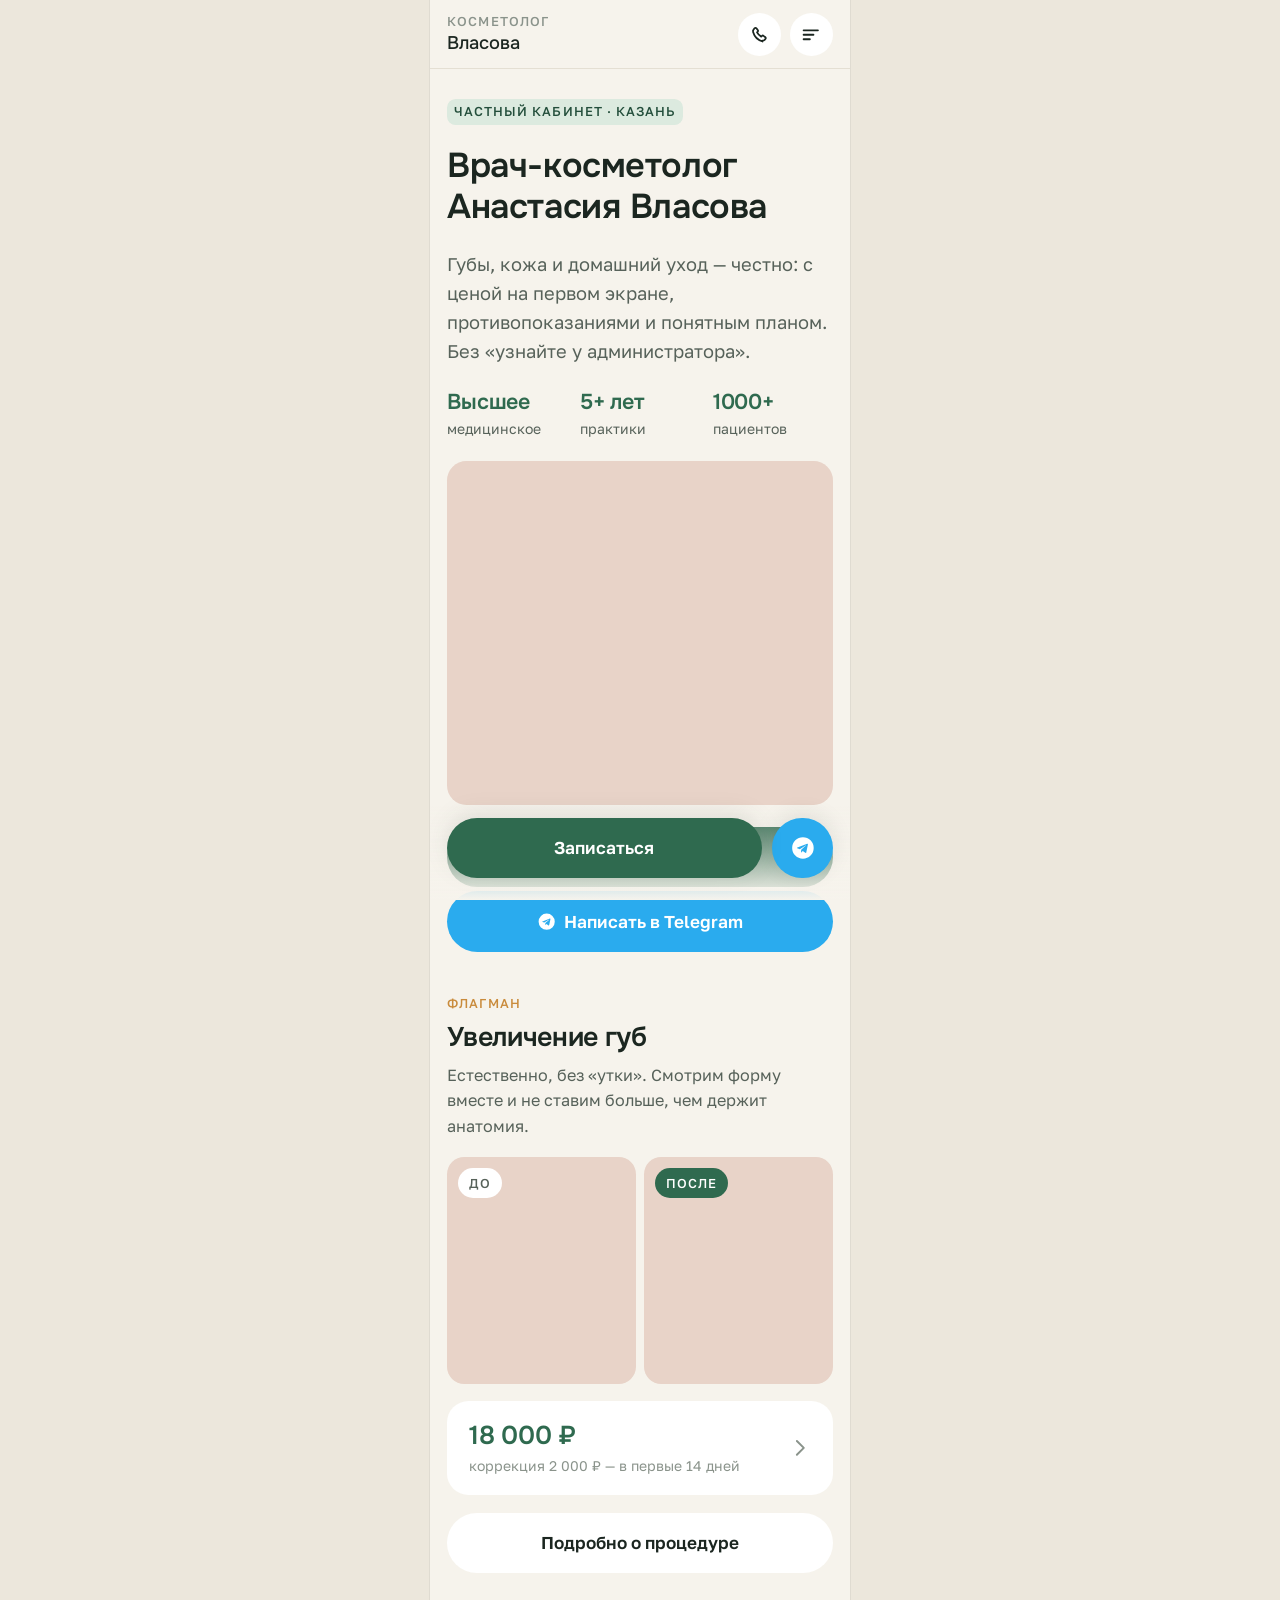
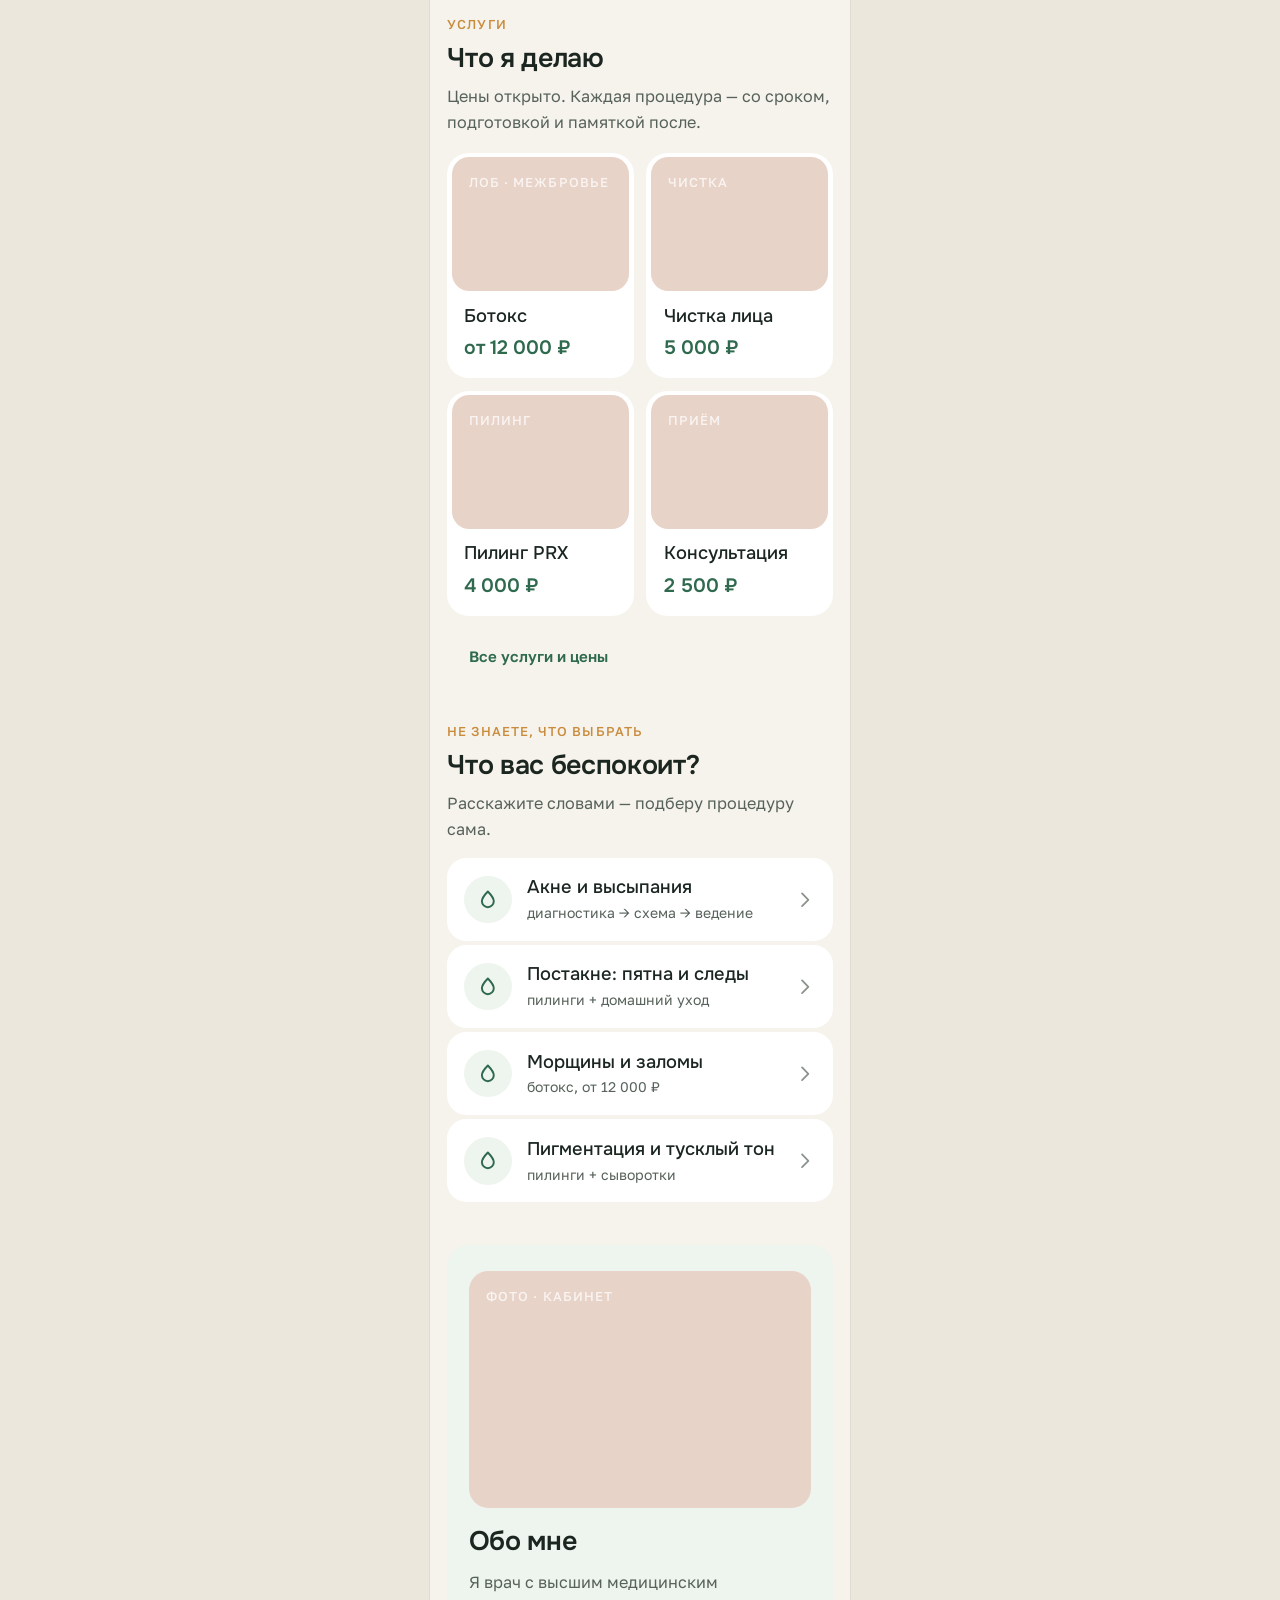
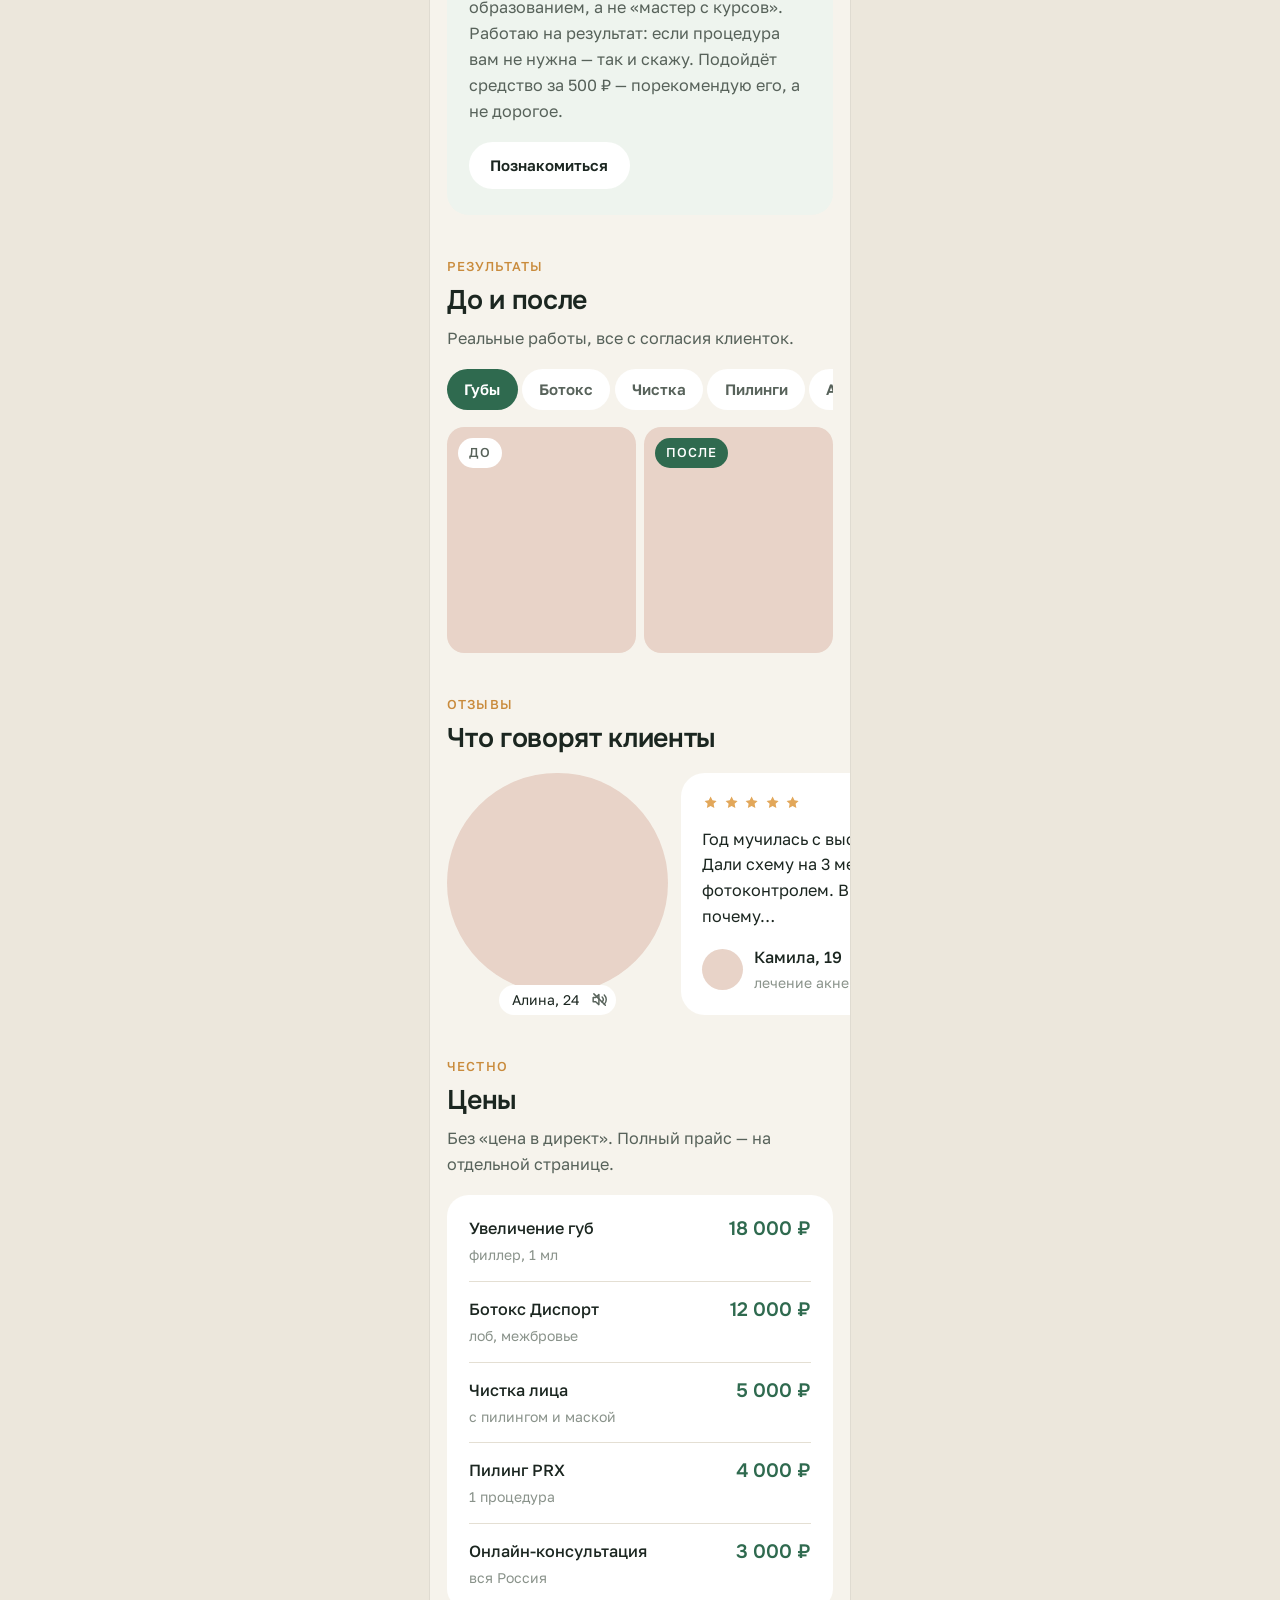
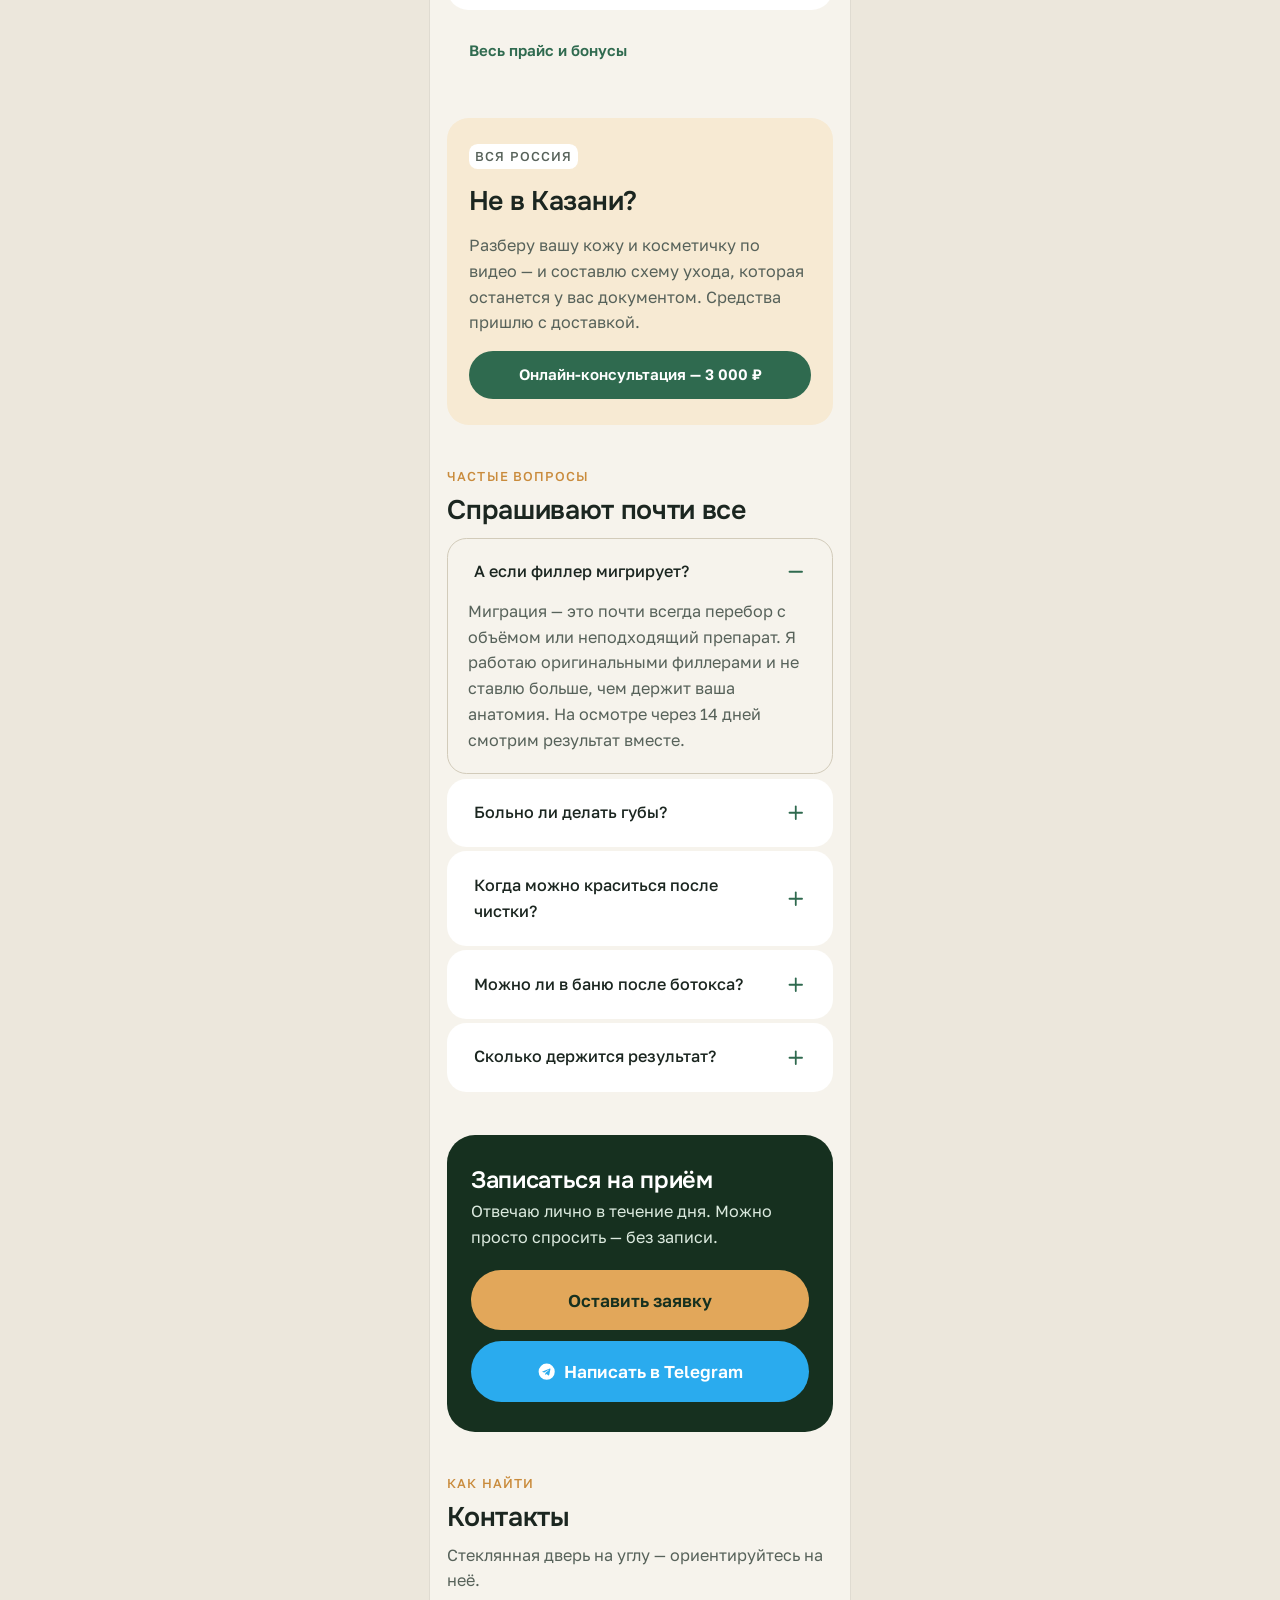
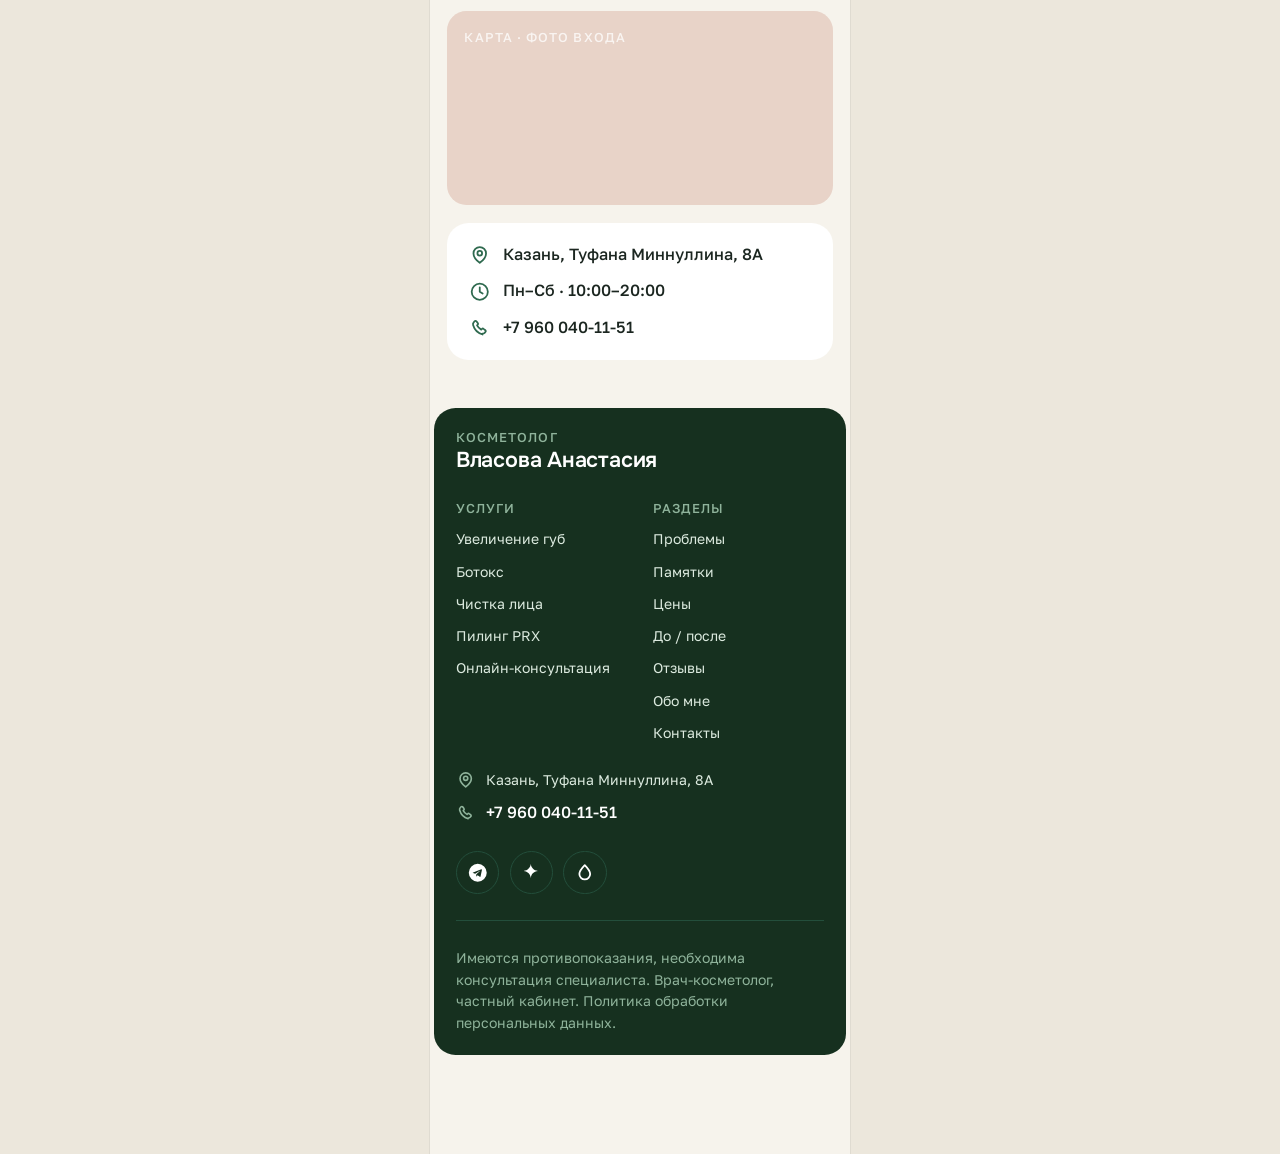
==== index.html @ cc2347ff "Initial commit Co-Authored-By: Claude Opus 4.8 <noreply@anthropic.com>" ====
<!DOCTYPE html>
<html lang="ru">
<head>
<meta charset="utf-8">
<meta name="viewport" content="width=device-width, initial-scale=1, viewport-fit=cover">
<title>Врач-косметолог в Казани — Анастасия Власова | Цены, до/после, запись</title>
<meta name="description" content="Губы, кожа и домашний уход. Цены на первом экране, противопоказания и понятный план. Казань, частный кабинет.">
<meta name="theme-color" content="#f6f3ec">
<meta name="robots" content="index, follow">
<link rel="icon" href="data:image/svg+xml,%3Csvg xmlns='http://www.w3.org/2000/svg' viewBox='0 0 32 32'%3E%3Crect width='32' height='32' rx='8' fill='%232f6a4f'/%3E%3Cpath d='M9 10l7 13 7-13' fill='none' stroke='%23fff' stroke-width='3' stroke-linecap='round' stroke-linejoin='round'/%3E%3C/svg%3E">
<link rel="canonical" href="https://kosmetolog-vlasova.ru/">
<meta property="og:type" content="website">
<meta property="og:site_name" content="Косметолог Власова">
<meta property="og:locale" content="ru_RU">
<meta property="og:title" content="Врач-косметолог в Казани — Анастасия Власова | Цены, до/после, запись">
<meta property="og:description" content="Губы, кожа и домашний уход. Цены на первом экране, противопоказания и понятный план. Казань, частный кабинет.">
<meta property="og:url" content="https://kosmetolog-vlasova.ru/">
<meta name="twitter:card" content="summary">
<link rel="preconnect" href="https://fonts.googleapis.com">
<link rel="preconnect" href="https://fonts.gstatic.com" crossorigin>
<link href="https://fonts.googleapis.com/css2?family=Golos+Text:wght@400;500;600&family=Onest:wght@400;500;600&display=swap" rel="stylesheet">
<link rel="stylesheet" href="css/tokens.css">
<link rel="stylesheet" href="css/base.css">
<link rel="stylesheet" href="css/components.css">
<script type="application/ld+json">{"@context":"https://schema.org","@type":"Physician","@id":"https://kosmetolog-vlasova.ru/#doctor","name":"Врач-косметолог Анастасия Власова","alternateName":"Косметолог Власова","url":"https://kosmetolog-vlasova.ru/","telephone":"+7 960 040-11-51","priceRange":"2000–18000 ₽","medicalSpecialty":"Dermatology","address":{"@type":"PostalAddress","streetAddress":"Туфана Миннуллина, 8А","addressLocality":"Казань","addressRegion":"Республика Татарстан","addressCountry":"RU"},"areaServed":{"@type":"City","name":"Казань"},"openingHoursSpecification":[{"@type":"OpeningHoursSpecification","dayOfWeek":["Monday","Tuesday","Wednesday","Thursday","Friday","Saturday"],"opens":"10:00","closes":"20:00"}],"sameAs":[]}</script><script type="application/ld+json">{"@context":"https://schema.org","@type":"FAQPage","mainEntity":[{"@type":"Question","name":"А если филлер мигрирует?","acceptedAnswer":{"@type":"Answer","text":"Миграция — это почти всегда перебор с объёмом или неподходящий препарат. Я работаю оригинальными филлерами и не ставлю больше, чем держит ваша анатомия. На осмотре через 14 дней смотрим результат вместе."}}]}</script>
</head>
<body>
<svg class="sprite" xmlns="http://www.w3.org/2000/svg" aria-hidden="true" focusable="false"><defs>
<symbol id="ic-chevron" viewBox="0 0 24 24"><path d="M9 5l7 7-7 7"/></symbol>
<symbol id="ic-arrow" viewBox="0 0 24 24"><path d="M5 12h14"/><path d="M13 6l6 6-6 6"/></symbol>
<symbol id="ic-plus" viewBox="0 0 24 24"><path d="M12 5v14"/><path d="M5 12h14"/></symbol>
<symbol id="ic-minus" viewBox="0 0 24 24"><path d="M5 12h14"/></symbol>
<symbol id="ic-phone" viewBox="0 0 24 24"><path d="M15.05 19.5a15.4 15.4 0 0 1-10.5-10.5 3.4 3.4 0 0 1 .9-3.4l.9-.9a1.3 1.3 0 0 1 1.9.1l1.6 2a1.3 1.3 0 0 1-.1 1.8l-.8.8a12 12 0 0 0 4.7 4.7l.8-.8a1.3 1.3 0 0 1 1.8-.1l2 1.6a1.3 1.3 0 0 1 .1 1.9l-.9.9a3.4 3.4 0 0 1-2.4 1z"/></symbol>
<symbol id="ic-menu" viewBox="0 0 24 24"><path d="M4 7h16"/><path d="M4 12h11"/><path d="M4 17h7"/></symbol>
<symbol id="ic-check" viewBox="0 0 24 24"><path d="M5 12.5l4.5 4.5L19 7"/></symbol>
<symbol id="ic-star" viewBox="0 0 24 24"><path d="M12 3.5l2.6 5.3 5.8.85-4.2 4.1 1 5.75L12 16.8l-5.2 2.7 1-5.75-4.2-4.1 5.8-.85z"/></symbol>
<symbol id="ic-tg" viewBox="0 0 24 24"><path d="M12 2a10 10 0 1 0 0 20 10 10 0 0 0 0-20zm4.63 6.85-1.55 7.32c-.12.52-.42.65-.86.4l-2.37-1.75-1.15 1.1c-.13.13-.23.24-.47.24l.17-2.4 4.37-3.95c.19-.17-.04-.26-.29-.09l-5.4 3.4-2.33-.73c-.5-.16-.51-.5.11-.75l9.1-3.51c.42-.15.79.1.65.72z"/></symbol>
<symbol id="ic-clock" viewBox="0 0 24 24"><circle cx="12" cy="12" r="9"/><path d="M12 7v5l3.2 1.9"/></symbol>
<symbol id="ic-shield" viewBox="0 0 24 24"><path d="M12 3l7 2.8v5.4c0 4.4-2.9 8.3-7 9.8-4.1-1.5-7-5.4-7-9.8V5.8z"/><path d="M8.8 12.1l2.2 2.2 4.2-4.2"/></symbol>
<symbol id="ic-pin" viewBox="0 0 24 24"><path d="M19 10.5c0 5.2-7 10.5-7 10.5s-7-5.3-7-10.5a7 7 0 0 1 14 0z"/><circle cx="12" cy="10.3" r="2.6"/></symbol>
<symbol id="ic-spark" viewBox="0 0 24 24"><path d="M12 2c.35 4.4 3.2 7.4 8 8-4.8.6-7.65 3.6-8 8-.35-4.4-3.2-7.4-8-8 4.8-.6 7.65-3.6 8-8z"/></symbol>
<symbol id="ic-drop" viewBox="0 0 24 24"><path d="M12 3.5s-6 6.1-6 9.9a6 6 0 0 0 12 0c0-3.8-6-9.9-6-9.9z"/></symbol>
<symbol id="ic-sun" viewBox="0 0 24 24"><circle cx="12" cy="12" r="4"/><path d="M12 3v2M12 19v2M3 12h2M19 12h2M5.6 5.6l1.4 1.4M17 17l1.4 1.4M18.4 5.6L17 7M7 17l-1.4 1.4"/></symbol>
<symbol id="ic-moon" viewBox="0 0 24 24"><path d="M20 14.5A8.2 8.2 0 0 1 9.5 4 8.3 8.3 0 1 0 20 14.5z"/></symbol>
<symbol id="ic-close" viewBox="0 0 24 24"><path d="M6 6l12 12M18 6L6 18"/></symbol>
<symbol id="ic-volume" viewBox="0 0 24 24"><path d="M11 5 6.5 9H3v6h3.5L11 19z"/><path d="M15.5 8.5a5 5 0 0 1 0 7"/><path d="M18.5 5.5a9 9 0 0 1 0 13"/></symbol>
<symbol id="ic-volume-mute" viewBox="0 0 24 24"><path d="M11 5 6.5 9H3v6h3.5L11 19z"/><path d="M15.5 8.5a5 5 0 0 1 0 7"/><path d="M18.5 5.5a9 9 0 0 1 0 13"/><path d="M4 4l16 16"/></symbol>
</defs></svg>
<div class="page">

<header class="header">
  <a class="header__logo" href="index.html">
    <span class="t-label header__kicker">КОСМЕТОЛОГ</span>
    <span class="t-card-title header__name">Власова</span>
  </a>
  <div class="header__act">
    <a class="icon-btn" href="tel:+79600401151" aria-label="Позвонить"><svg class="ic ic--20" aria-hidden="true"><use href="#ic-phone"></use></svg></a>
    <button class="icon-btn" type="button" data-overlay-open="menu" aria-label="Меню"><svg class="ic ic--20" aria-hidden="true"><use href="#ic-menu"></use></svg></button>
  </div>
</header>
<main>
<section class="section section--hero">
  <span class="badge badge--brand">ЧАСТНЫЙ КАБИНЕТ · КАЗАНЬ</span>
  <h1 class="t-h1">Врач-косметолог<br>Анастасия Власова</h1>
  <p class="t-body-l c-muted">Губы, кожа и домашний уход — честно: с ценой на первом экране, противопоказаниями и понятным планом. Без «узнайте у администратора».</p>
  <div class="facts">
    <div class="fact"><span class="t-h3 fact__n">Высшее</span><span class="t-body-sm fact__t">медицинское</span></div>
    <div class="fact"><span class="t-h3 fact__n">5+ лет</span><span class="t-body-sm fact__t">практики</span></div>
    <div class="fact"><span class="t-h3 fact__n">1000+</span><span class="t-body-sm fact__t">пациентов</span></div>
  </div>
  <div class="media" style="height:20.0rem"></div>
  <div class="stack-4">
    <button class="btn btn--primary btn--block" type="button" data-overlay-open="zapis">Записаться на приём</button>
    <a class="btn btn--tg btn--block" href="#"><svg class="ic ic--18 ic--solid" aria-hidden="true"><use href="#ic-tg"></use></svg><span>Написать в Telegram</span></a>
  </div>
</section>
<section class="section">
<div class="section-head">
<span class="t-label section-head__kicker">ФЛАГМАН</span>
<h2 class="t-h2 section-head__title">Увеличение губ</h2>
<p class="t-body section-head__sub">Естественно, без «утки». Смотрим форму вместе и не ставим больше, чем держит анатомия.</p>
</div>
<div class="ba">
  <div class="ba__col"><div class="ba__img"></div><span class="t-label ba__tag">ДО</span></div>
  <div class="ba__col"><div class="ba__img"></div><span class="t-label ba__tag ba__tag--after">ПОСЛЕ</span></div>
</div>
<a class="price-block" href="uslugi/uvelichenie-gub/index.html">
  <span class="price-block__l">
    <span class="t-price price-block__v">18 000 ₽</span>
    <span class="t-body-sm price-block__note">коррекция 2 000 ₽ — в первые 14 дней</span>
  </span>
  <span class="price-block__arrow"><svg class="ic ic--22" aria-hidden="true"><use href="#ic-chevron"></use></svg></span>
</a>
<a class="btn btn--white btn--block" href="uslugi/uvelichenie-gub/index.html">Подробно о процедуре</a>
</section>
<section class="section" id="uslugi">
<div class="section-head">
<span class="t-label section-head__kicker">УСЛУГИ</span>
<h2 class="t-h2 section-head__title">Что я делаю</h2>
<p class="t-body section-head__sub">Цены открыто. Каждая процедура — со сроком, подготовкой и памяткой после.</p>
</div>
<div class="grid-2">
<a class="card-service" href="uslugi/uvelichenie-gub/index.html">
  <span class="card-service__media media" style="height:7.75rem;border-radius:1rem">
    <span class="t-label media__label">ЛОБ · МЕЖБРОВЬЕ</span>
  </span>
  <span class="card-service__body">
    <span class="t-card-title">Ботокс</span>
    <span class="t-price-sm card-service__price">от 12 000 ₽</span>
  </span>
</a>
<a class="card-service" href="uslugi/uvelichenie-gub/index.html">
  <span class="card-service__media media" style="height:7.75rem;border-radius:1rem">
    <span class="t-label media__label">ЧИСТКА</span>
  </span>
  <span class="card-service__body">
    <span class="t-card-title">Чистка лица</span>
    <span class="t-price-sm card-service__price">5 000 ₽</span>
  </span>
</a>
<a class="card-service" href="uslugi/uvelichenie-gub/index.html">
  <span class="card-service__media media" style="height:7.75rem;border-radius:1rem">
    <span class="t-label media__label">ПИЛИНГ</span>
  </span>
  <span class="card-service__body">
    <span class="t-card-title">Пилинг PRX</span>
    <span class="t-price-sm card-service__price">4 000 ₽</span>
  </span>
</a>
<a class="card-service" href="uslugi/uvelichenie-gub/index.html">
  <span class="card-service__media media" style="height:7.75rem;border-radius:1rem">
    <span class="t-label media__label">ПРИЁМ</span>
  </span>
  <span class="card-service__body">
    <span class="t-card-title">Консультация</span>
    <span class="t-price-sm card-service__price">2 500 ₽</span>
  </span>
</a>
</div>
<a class="btn btn--sm btn--ghost btn--inline" href="index.html#ceny">Все услуги и цены</a>
</section>
<section class="section" id="problemy" style="gap:0.875rem">
<div class="section-head">
<span class="t-label section-head__kicker">НЕ ЗНАЕТЕ, ЧТО ВЫБРАТЬ</span>
<h2 class="t-h2 section-head__title">Что вас беспокоит?</h2>
<p class="t-body section-head__sub">Расскажите словами — подберу процедуру сама.</p>
</div>
<div class="stack-4">
<a class="card-problem" href="problemy/akne/index.html">
  <span class="card-problem__ico"><svg class="ic ic--22" aria-hidden="true"><use href="#ic-drop"></use></svg></span>
  <span class="card-problem__t">
    <span class="t-card-title">Акне и высыпания</span>
    <span class="t-body-sm card-problem__sub">диагностика → схема → ведение</span>
  </span>
  <span class="card-problem__arrow"><svg class="ic ic--20" aria-hidden="true"><use href="#ic-chevron"></use></svg></span>
</a>
<a class="card-problem" href="problemy/akne/index.html">
  <span class="card-problem__ico"><svg class="ic ic--22" aria-hidden="true"><use href="#ic-drop"></use></svg></span>
  <span class="card-problem__t">
    <span class="t-card-title">Постакне: пятна и следы</span>
    <span class="t-body-sm card-problem__sub">пилинги + домашний уход</span>
  </span>
  <span class="card-problem__arrow"><svg class="ic ic--20" aria-hidden="true"><use href="#ic-chevron"></use></svg></span>
</a>
<a class="card-problem" href="uslugi/uvelichenie-gub/index.html">
  <span class="card-problem__ico"><svg class="ic ic--22" aria-hidden="true"><use href="#ic-drop"></use></svg></span>
  <span class="card-problem__t">
    <span class="t-card-title">Морщины и заломы</span>
    <span class="t-body-sm card-problem__sub">ботокс, от 12 000 ₽</span>
  </span>
  <span class="card-problem__arrow"><svg class="ic ic--20" aria-hidden="true"><use href="#ic-chevron"></use></svg></span>
</a>
<a class="card-problem" href="problemy/akne/index.html">
  <span class="card-problem__ico"><svg class="ic ic--22" aria-hidden="true"><use href="#ic-drop"></use></svg></span>
  <span class="card-problem__t">
    <span class="t-card-title">Пигментация и тусклый тон</span>
    <span class="t-body-sm card-problem__sub">пилинги + сыворотки</span>
  </span>
  <span class="card-problem__arrow"><svg class="ic ic--20" aria-hidden="true"><use href="#ic-chevron"></use></svg></span>
</a>
</div>
</section>
<section class="section" id="obo-mne">
  <div class="about">
    <div class="media" style="height:13.75rem"><span class="t-label media__label">ФОТО · КАБИНЕТ</span></div>
    <div class="about__t">
      <h2 class="t-h2">Обо мне</h2>
      <p class="t-body about__d">Я врач с высшим медицинским образованием, а не «мастер с курсов». Работаю на результат: если процедура вам не нужна — так и скажу. Подойдёт средство за 500 ₽ — порекомендую его, а не дорогое.</p>
    </div>
    <button class="btn btn--sm btn--white" type="button">Познакомиться</button>
  </div>
</section>
<section class="section" id="do-posle">
<div class="section-head">
<span class="t-label section-head__kicker">РЕЗУЛЬТАТЫ</span>
<h2 class="t-h2 section-head__title">До и после</h2>
<p class="t-body section-head__sub">Реальные работы, все с согласия клиенток.</p>
</div>
<div class="hscroll hscroll--chips" data-chips>
  <button class="chip is-active" type="button">Губы</button>
  <button class="chip" type="button">Ботокс</button>
  <button class="chip" type="button">Чистка</button>
  <button class="chip" type="button">Пилинги</button>
  <button class="chip" type="button">Акне</button>
</div>
<div class="ba">
  <div class="ba__col"><div class="ba__img"></div><span class="t-label ba__tag">ДО</span></div>
  <div class="ba__col"><div class="ba__img"></div><span class="t-label ba__tag ba__tag--after">ПОСЛЕ</span></div>
</div>
</section>
<section class="section" id="otzyvy">
<div class="section-head">
<span class="t-label section-head__kicker">ОТЗЫВЫ</span>
<h2 class="t-h2 section-head__title">Что говорят клиенты</h2>
</div>
<div class="reviews reviews--mixed">
<button class="review review--video" type="button"><span class="review__av-big"></span><span class="review__pill"><span class="t-body-sm">Алина, 24</span><svg class="ic ic--16" aria-hidden="true"><use href="#ic-volume-mute"></use></svg></span></button>
<article class="review">
  <div class="review__stars"><svg class="ic ic--16 ic--solid" aria-hidden="true"><use href="#ic-star"></use></svg><svg class="ic ic--16 ic--solid" aria-hidden="true"><use href="#ic-star"></use></svg><svg class="ic ic--16 ic--solid" aria-hidden="true"><use href="#ic-star"></use></svg><svg class="ic ic--16 ic--solid" aria-hidden="true"><use href="#ic-star"></use></svg><svg class="ic ic--16 ic--solid" aria-hidden="true"><use href="#ic-star"></use></svg></div>
  <p class="t-body">Год мучилась с высыпаниями. Дали схему на 3 месяца, ведут с фотоконтролем. Врач объяснил, почему…</p>
  <div class="review__a">
    <div class="review__av"></div>
    <div class="review__n">
      <span class="t-body-md">Камила, 19</span>
      <span class="t-body-sm review__role">лечение акне</span>
    </div>
  </div>
</article>
</div>
</section>
<section class="section" id="ceny">
<div class="section-head">
<span class="t-label section-head__kicker">ЧЕСТНО</span>
<h2 class="t-h2 section-head__title">Цены</h2>
<p class="t-body section-head__sub">Без «цена в директ». Полный прайс — на отдельной странице.</p>
</div>
<div class="price-list">
<div class="price-row">
  <div class="price-row__l">
    <span class="t-body-md">Увеличение губ</span>
    <span class="t-body-sm price-row__note">филлер, 1 мл</span>
  </div>
  <span class="t-price-sm price-row__v">18 000 ₽</span>
</div>
<div class="divider"></div>
<div class="price-row">
  <div class="price-row__l">
    <span class="t-body-md">Ботокс Диспорт</span>
    <span class="t-body-sm price-row__note">лоб, межбровье</span>
  </div>
  <span class="t-price-sm price-row__v">12 000 ₽</span>
</div>
<div class="divider"></div>
<div class="price-row">
  <div class="price-row__l">
    <span class="t-body-md">Чистка лица</span>
    <span class="t-body-sm price-row__note">с пилингом и маской</span>
  </div>
  <span class="t-price-sm price-row__v">5 000 ₽</span>
</div>
<div class="divider"></div>
<div class="price-row">
  <div class="price-row__l">
    <span class="t-body-md">Пилинг PRX</span>
    <span class="t-body-sm price-row__note">1 процедура</span>
  </div>
  <span class="t-price-sm price-row__v">4 000 ₽</span>
</div>
<div class="divider"></div>
<div class="price-row">
  <div class="price-row__l">
    <span class="t-body-md">Онлайн-консультация</span>
    <span class="t-body-sm price-row__note">вся Россия</span>
  </div>
  <span class="t-price-sm price-row__v">3 000 ₽</span>
</div>
</div>
<a class="btn btn--sm btn--ghost btn--inline" href="#">Весь прайс и бонусы</a>
</section>
<section class="section">
  <div class="bridge">
    <span class="badge badge--neutral">ВСЯ РОССИЯ</span>
    <h2 class="t-h2">Не в Казани?</h2>
    <p class="t-body bridge__d">Разберу вашу кожу и косметичку по видео — и составлю схему ухода, которая останется у вас документом. Средства пришлю с доставкой.</p>
    <a class="btn btn--sm btn--primary btn--block" href="uslugi/online-konsultaciya/index.html">Онлайн-консультация — 3 000 ₽</a>
  </div>
</section>
<section class="section" id="faq" style="gap:0.625rem">
<div class="section-head">
<span class="t-label section-head__kicker">ЧАСТЫЕ ВОПРОСЫ</span>
<h2 class="t-h2 section-head__title">Спрашивают почти все</h2>
</div>
<div class="faq">
<div class="faq-item is-open">
<button class="faq-item__top" type="button" aria-expanded="true">
<span class="t-body-md faq-item__q">А если филлер мигрирует?</span>
<span class="faq-item__ic"><svg class="ic ic--20 ic-plus" aria-hidden="true"><use href="#ic-plus"></use></svg><svg class="ic ic--20 ic-minus" aria-hidden="true"><use href="#ic-minus"></use></svg></span>
</button>
<p class="t-body faq-item__a">Миграция — это почти всегда перебор с объёмом или неподходящий препарат. Я работаю оригинальными филлерами и не ставлю больше, чем держит ваша анатомия. На осмотре через 14 дней смотрим результат вместе.</p>
</div>
<div class="faq-item">
<button class="faq-item__top" type="button" aria-expanded="false">
<span class="t-body-md faq-item__q">Больно ли делать губы?</span>
<span class="faq-item__ic"><svg class="ic ic--20 ic-plus" aria-hidden="true"><use href="#ic-plus"></use></svg><svg class="ic ic--20 ic-minus" aria-hidden="true"><use href="#ic-minus"></use></svg></span>
</button>
<p class="t-body faq-item__a"></p>
</div>
<div class="faq-item">
<button class="faq-item__top" type="button" aria-expanded="false">
<span class="t-body-md faq-item__q">Когда можно краситься после чистки?</span>
<span class="faq-item__ic"><svg class="ic ic--20 ic-plus" aria-hidden="true"><use href="#ic-plus"></use></svg><svg class="ic ic--20 ic-minus" aria-hidden="true"><use href="#ic-minus"></use></svg></span>
</button>
<p class="t-body faq-item__a"></p>
</div>
<div class="faq-item">
<button class="faq-item__top" type="button" aria-expanded="false">
<span class="t-body-md faq-item__q">Можно ли в баню после ботокса?</span>
<span class="faq-item__ic"><svg class="ic ic--20 ic-plus" aria-hidden="true"><use href="#ic-plus"></use></svg><svg class="ic ic--20 ic-minus" aria-hidden="true"><use href="#ic-minus"></use></svg></span>
</button>
<p class="t-body faq-item__a"></p>
</div>
<div class="faq-item">
<button class="faq-item__top" type="button" aria-expanded="false">
<span class="t-body-md faq-item__q">Сколько держится результат?</span>
<span class="faq-item__ic"><svg class="ic ic--20 ic-plus" aria-hidden="true"><use href="#ic-plus"></use></svg><svg class="ic ic--20 ic-minus" aria-hidden="true"><use href="#ic-minus"></use></svg></span>
</button>
<p class="t-body faq-item__a"></p>
</div>
</div>
</section>
<section class="section">
<div class="cta">
  <div class="cta__h">
    <p class="cta__title">Записаться на приём</p>
    <p class="t-body cta__sub">Отвечаю лично в течение дня. Можно просто спросить — без записи.</p>
  </div>
  <div class="cta__b">
    <button class="btn btn--accent btn--block" type="button" data-overlay-open="zapis">Оставить заявку</button>
    <a class="btn btn--tg btn--block" href="#"><svg class="ic ic--18 ic--solid" aria-hidden="true"><use href="#ic-tg"></use></svg><span>Написать в Telegram</span></a>
  </div>
</div>
</section>
<section class="section pad-bottom" id="kontakty">
<div class="section-head">
<span class="t-label section-head__kicker">КАК НАЙТИ</span>
<h2 class="t-h2 section-head__title">Контакты</h2>
<p class="t-body section-head__sub">Стеклянная дверь на углу — ориентируйтесь на неё.</p>
</div>
<div class="media" style="height:11.25rem"><span class="t-label media__label">КАРТА · ФОТО ВХОДА</span></div>
<div class="contacts">
  <div class="contacts__r"><svg class="ic ic--20" aria-hidden="true"><use href="#ic-pin"></use></svg><span class="t-body-md">Казань, Туфана Миннуллина, 8А</span></div>
  <div class="contacts__r"><svg class="ic ic--20" aria-hidden="true"><use href="#ic-clock"></use></svg><span class="t-body-md">Пн–Сб · 10:00–20:00</span></div>
  <div class="contacts__r"><svg class="ic ic--20" aria-hidden="true"><use href="#ic-phone"></use></svg><a class="t-body-md" href="tel:+79600401151">+7 960 040-11-51</a></div>
</div>
</section>
</main>
<footer class="footer">
  <div class="footer__in">
    <div class="footer__logo">
      <span class="t-label c-mute">КОСМЕТОЛОГ</span>
      <span class="t-h3 c-onbrand">Власова Анастасия</span>
    </div>
    <nav class="footer__cols">
      <div class="footer__col">
        <span class="t-label c-mute">УСЛУГИ</span>
        <a class="t-body-sm" href="uslugi/uvelichenie-gub/index.html">Увеличение губ</a>
        <a class="t-body-sm" href="index.html#ceny">Ботокс</a>
        <a class="t-body-sm" href="index.html#ceny">Чистка лица</a>
        <a class="t-body-sm" href="index.html#ceny">Пилинг PRX</a>
        <a class="t-body-sm" href="uslugi/online-konsultaciya/index.html">Онлайн-консультация</a>
      </div>
      <div class="footer__col">
        <span class="t-label c-mute">РАЗДЕЛЫ</span>
        <a class="t-body-sm" href="problemy/akne/index.html">Проблемы</a>
        <a class="t-body-sm" href="pamyatki/index.html">Памятки</a>
        <a class="t-body-sm" href="index.html#ceny">Цены</a>
        <a class="t-body-sm" href="index.html#do-posle">До / после</a>
        <a class="t-body-sm" href="index.html#otzyvy">Отзывы</a>
        <a class="t-body-sm" href="index.html#obo-mne">Обо мне</a>
        <a class="t-body-sm" href="index.html#kontakty">Контакты</a>
      </div>
    </nav>
    <div class="footer__contacts">
      <div class="footer__r"><svg class="ic ic--18" aria-hidden="true"><use href="#ic-pin"></use></svg><span class="t-body-sm c-soft">Казань, Туфана Миннуллина, 8А</span></div>
      <div class="footer__r"><svg class="ic ic--18" aria-hidden="true"><use href="#ic-phone"></use></svg><a class="t-body-md c-onbrand" href="tel:+79600401151">+7 960 040-11-51</a></div>
    </div>
    <div class="footer__soc">
      <a class="icon-btn icon-btn--ghost" href="#" aria-label="Telegram"><svg class="ic ic--20 ic--solid" aria-hidden="true"><use href="#ic-tg"></use></svg></a>
      <a class="icon-btn icon-btn--ghost" href="#" aria-label="Instagram"><svg class="ic ic--20 ic--solid" aria-hidden="true"><use href="#ic-spark"></use></svg></a>
      <a class="icon-btn icon-btn--ghost" href="#" aria-label="VK"><svg class="ic ic--20" aria-hidden="true"><use href="#ic-drop"></use></svg></a>
    </div>
    <div class="footer__d"></div>
    <p class="t-body-sm footer__legal">Имеются противопоказания, необходима консультация специалиста. Врач-косметолог, частный кабинет. Политика обработки персональных данных.</p>
  </div>
</footer>
<div class="bottom-bar">
  <button class="btn btn--primary" type="button" data-overlay-open="zapis">Записаться</button>
  <a class="bottom-bar__tg" href="#" aria-label="Написать в Telegram"><svg class="ic ic--24 ic--solid" aria-hidden="true"><use href="#ic-tg"></use></svg></a>
</div>
</div>
<div class="overlay" id="menu" role="dialog" aria-modal="true" aria-label="Меню">
  <div class="overlay__scrim" data-overlay-close></div>
  <div class="sheet">
    <div class="menu__top">
      <span class="menu__logo">
        <span class="t-label">КОСМЕТОЛОГ</span>
        <span class="t-card-title">Власова</span>
      </span>
      <button class="icon-btn" type="button" data-overlay-close aria-label="Закрыть"><svg class="ic ic--20" aria-hidden="true"><use href="#ic-close"></use></svg></button>
    </div>
    <nav class="menu-list"><a href="index.html#uslugi"><span class="t-h3">Услуги</span><span class="t-body-sm menu-list__sub">от 2 000 ₽</span><span class="radio is-on"></span></a>
      <a href="index.html#problemy"><span class="t-h3">Проблемы</span><span class="t-body-sm menu-list__sub">подбор по симптому</span><span class="radio"></span></a>
      <a href="pamyatki/index.html"><span class="t-h3">Памятки</span><span class="t-body-sm menu-list__sub">до и после процедур</span><span class="radio"></span></a>
      <a href="index.html#ceny"><span class="t-h3">Цены</span><span class="t-body-sm menu-list__sub">весь прайс</span><span class="radio"></span></a>
      <a href="index.html#do-posle"><span class="t-h3">Результаты</span><span class="t-body-sm menu-list__sub">до / после и отзывы</span><span class="radio"></span></a>
      <a href="index.html#obo-mne"><span class="t-h3">Обо мне</span><span class="t-body-sm menu-list__sub">врач и принципы</span><span class="radio"></span></a></nav>
    <div class="menu__card">
      <span class="t-h3">Не знаете, что выбрать?</span>
      <p class="t-body-sm">Разберу вашу кожу и уход по фото на онлайн-консультации — и честно скажу, что нужно, а что нет.</p>
      <a class="btn btn--sm btn--primary btn--block" href="uslugi/online-konsultaciya/index.html">Онлайн-консультация — 3 000 ₽</a>
    </div>
    <a class="menu__phone" href="tel:+79600401151"><svg class="ic ic--20" aria-hidden="true"><use href="#ic-phone"></use></svg><span class="t-body-md">+7 960 040-11-51</span></a>
    <button class="btn btn--primary btn--block" type="button" data-overlay-open="zapis">Записаться</button>
  </div>
</div>
<div class="overlay" id="zapis" role="dialog" aria-modal="true" aria-label="Записаться">
  <div class="overlay__scrim" data-overlay-close></div>
  <div class="sheet">
    <div class="sheet__handle"></div>
    <div class="sheet__h">
      <h2 class="t-h2 sheet__title">Записаться</h2>
      <p class="t-body-sm sheet__sub">Заявка придёт мне в Telegram — отвечу лично</p>
    </div>
    <form class="form" data-form novalidate>
      <div class="field"><label class="t-label field__label" for="z-name"><span>ВАШЕ ИМЯ</span></label><input class="field__input" id="z-name" name="z-name" type="text" autocomplete="name" placeholder="Анастасия" value="" required></div>
      <div class="field"><label class="t-label field__label" for="z-contact"><span>TELEGRAM ИЛИ ТЕЛЕФОН</span></label><input class="field__input" id="z-contact" name="z-contact" type="text" autocomplete="tel" placeholder="@nickname" value="" required></div>
      <div class="field"><label class="t-label field__label" for="z-service"><span>УСЛУГА</span><button class="t-label field__link" type="button" data-focus="z-service">Изменить</button></label><select class="field__input" id="z-service" name="service" required><option value="" disabled selected>Выберите услугу</option><optgroup label="Инъекции"><option>Ботокс — от 12 000 ₽</option><option>Увеличение губ — 18 000 ₽</option><option>Биоревитализация — от 6 000 ₽</option><option>Липолитики — от 3 000 ₽</option><option>Мезотерапия — от 3 500 ₽</option></optgroup><optgroup label="Эстетика"><option>Чистка лица — 5 000 ₽</option><option>Чистка + пилинг + маска — 4 500 ₽</option><option>Пилинги — от 2 000 ₽</option></optgroup><optgroup label="Консультации"><option>Консультация в кабинете — 2 500 ₽</option><option>Онлайн-консультация — 3 000 ₽</option><option>Подбор домашнего ухода</option></optgroup></select></div>
      <label class="checkbox"><input type="checkbox" required><span class="t-body-sm">Согласен(на) на обработку персональных данных</span></label>
      <div class="sheet__b">
        <button class="btn btn--primary btn--block" type="submit">Отправить заявку</button>
        <a class="btn btn--tg btn--block" href="#"><svg class="ic ic--18 ic--solid" aria-hidden="true"><use href="#ic-tg"></use></svg><span>Написать в Telegram</span></a>
      </div>
    </form>
  </div>
</div>
<div class="overlay" id="tarif" role="dialog" aria-modal="true" aria-label="Выбор тарифа">
  <div class="overlay__scrim" data-overlay-close></div>
  <div class="sheet">
    <div class="sheet__handle"></div>
    <div class="sheet__h">
      <h2 class="t-h2 sheet__title">Онлайн-консультация</h2>
      <p class="t-body-sm sheet__sub">Выберите формат — оплата после того, как договоримся о времени</p>
    </div>
    <div data-radiogroup>
      <button class="radio-card is-active" type="button">
        <span class="radio-card__top">
          <span class="radio is-on"></span>
          <span class="t-price-sm radio-card__p">3 000 ₽</span>
        </span>
        <span class="t-body-md">Консультация + схема</span>
        <span class="t-body-sm radio-card__sub">анкета, созвон 60 минут, схема документом</span>
      </button>
      <button class="radio-card" type="button">
        <span class="radio-card__top">
          <span class="radio"></span>
          <span class="t-price-sm radio-card__p">по запросу</span>
        </span>
        <span class="t-body-md">С сопровождением</span>
        <span class="t-body-sm radio-card__sub">всё из базового + фото-контроль через месяц</span>
      </button>
    </div>
    <form class="form" data-form novalidate style="margin-top:1rem">
      <div class="field"><label class="t-label field__label" for="t-name"><span>ВАШЕ ИМЯ</span></label><input class="field__input" id="t-name" name="t-name" type="text" autocomplete="name" placeholder="Анастасия" value="" required></div>
      <div class="field"><label class="t-label field__label" for="t-contact"><span>TELEGRAM ИЛИ ТЕЛЕФОН</span></label><input class="field__input" id="t-contact" name="t-contact" type="text" autocomplete="tel" placeholder="@nickname" value="" required></div>
      <label class="checkbox"><input type="checkbox" required><span class="t-body-sm">Согласен(на) на обработку персональных данных</span></label>
      <div class="sheet__b">
        <button class="btn btn--primary btn--block" type="submit">Записаться на разбор</button>
      </div>
    </form>
  </div>
</div>
<div class="overlay" id="product" role="dialog" aria-modal="true" aria-label="Заказать средство">
  <div class="overlay__scrim" data-overlay-close></div>
  <div class="sheet">
    <div class="sheet__handle"></div>
    <div class="sheet__h">
      <h2 class="t-h2 sheet__title">Заказать средство</h2>
      <p class="t-body-sm sheet__sub">Заявка придёт мне в Telegram — подтвержу наличие и сроки</p>
    </div>
    <div class="product">
      <span class="product__img"></span>
      <span class="product__t">
        <span class="t-body-md">Крем Аквабаланс увлажняющий</span>
        <span class="t-body-sm product__sub">восстановление барьера · 50 мл</span>
        <span class="t-price-sm product__p">7 500 ₽</span>
      </span>
    </div>
    <form class="form" data-form novalidate>
      <div class="field"><label class="t-label field__label" for="p-name"><span>ВАШЕ ИМЯ</span></label><input class="field__input" id="p-name" name="p-name" type="text" autocomplete="name" placeholder="Анастасия" value="" required></div>
      <div class="field"><label class="t-label field__label" for="p-contact"><span>TELEGRAM ИЛИ ТЕЛЕФОН</span></label><input class="field__input" id="p-contact" name="p-contact" type="text" autocomplete="tel" placeholder="@nickname" value="" required></div>
      <div class="field"><label class="t-label field__label" for="p-city"><span>ГОРОД ДОСТАВКИ</span></label><input class="field__input" id="p-city" name="p-city" type="text" autocomplete="address-level2" placeholder="Новосибирск" value=""></div>
      <div class="note"><svg class="ic ic--20" aria-hidden="true"><use href="#ic-shield"></use></svg>
        <div class="note__t">
          <span class="t-body-md">Доставка по России</span>
          <p class="t-body-sm note__d">Бесплатно, если заказываете схему ухода целиком. Иначе — по тарифу СДЭК или Почты.</p>
        </div>
      </div>
      <div class="sheet__b">
        <button class="btn btn--primary btn--block" type="submit">Отправить заявку</button>
      </div>
    </form>
  </div>
</div>
<div class="overlay" id="sent" role="dialog" aria-modal="true" aria-label="Заявка отправлена">
  <div class="overlay__scrim" data-overlay-close></div>
  <div class="modal">
    <div class="modal__ic"><svg class="ic ic--28" aria-hidden="true"><use href="#ic-check"></use></svg></div>
    <h2 class="t-h2 modal__title">Заявка отправлена</h2>
    <p class="t-body modal__d">Она уже у меня в Telegram. Отвечу лично — обычно в течение дня. Если вопрос срочный, напишите прямо сейчас.</p>
    <a class="btn btn--tg btn--block" href="#"><svg class="ic ic--18 ic--solid" aria-hidden="true"><use href="#ic-tg"></use></svg><span>Написать в Telegram</span></a>
    <button class="modal__link" type="button" data-overlay-close>Вернуться на сайт</button>
  </div>
</div>
<div class="lightbox" id="ba" role="dialog" aria-modal="true" aria-label="До и после">
  <div class="lightbox__in">
    <div class="lightbox__top">
      <span class="t-btn-sm lightbox__counter" data-lb-counter>3 / 12</span>
      <button class="icon-btn lightbox__close" type="button" data-overlay-close aria-label="Закрыть"><svg class="ic ic--20" aria-hidden="true"><use href="#ic-close"></use></svg></button>
    </div>
    <div class="hscroll hscroll--chips" data-chips><button class="chip is-active" type="button">Губы</button><button class="chip" type="button">Ботокс</button><button class="chip" type="button">Чистка</button><button class="chip" type="button">Пилинги</button><button class="chip" type="button">Акне</button></div>
    <div class="lightbox__card">
      <span class="t-body-md">Увеличение губ · филлер 1 мл</span>
      <p class="t-body-sm">Фото «после» — через 14 дней, на осмотре. Алина, 24 года. Опубликовано с согласия клиентки.</p>
    </div>
    <div class="segmented" data-segmented>
      <button class="is-active" type="button">До</button>
      <button type="button">После</button>
    </div>
    <div class="lightbox__media"></div>
  </div>
</div>
<script src="js/main.js"></script>
</body>
</html>
---- css/tokens.css ----
/* ==========================================================================
   Дизайн-токены — 1:1 из Figma (🎨 Foundations)
   ========================================================================== */

:root {
  /* --- Цвета: бренд --- */
  --brand-base: #2f6a4f;
  --brand-dark: #234e3b;
  --brand-deep: #16301f;
  --brand-soft: #dceadf;
  --brand-wash: #eef4ee;
  --brand-mute: #8fb39b;

  /* --- Цвета: акцент --- */
  --accent-base: #e2a75a;
  --accent-dark: #c98b3c;
  --accent-soft: #f7ead3;

  /* --- Цвета: поверхности --- */
  --surface-cream: #f6f3ec;
  --surface-white: #ffffff;
  --surface-skin: #e8d3c8;
  --bg-page: #ffffff;

  /* --- Цвета: текст --- */
  --text-ink: #1b2620;
  --text-muted: #57625a;
  --text-faint: #8a938b;
  --text-onbrand: #ffffff;

  /* --- Линии --- */
  --line-base: #e4dfd3;
  --line-strong: #d2cbba;

  /* --- Внешние --- */
  --tg-blue: #2aabee;

  /* --- Шрифты --- */
  --font-display: "Onest", "Golos Text", -apple-system, BlinkMacSystemFont,
    "Segoe UI", Roboto, sans-serif;
  --font-text: "Golos Text", -apple-system, BlinkMacSystemFont, "Segoe UI",
    Roboto, sans-serif;

  /* --- Радиусы (в rem = designpx / 16) --- */
  --r-8: 0.5rem;
  --r-14: 0.875rem;
  --r-16: 1rem;
  --r-18: 1.125rem;
  --r-20: 1.25rem;
  --r-22: 1.375rem;
  --r-24: 1.5rem;
  --r-26: 1.625rem;
  --r-pill: 62.4375rem;

  /* --- Сетка --- */
  --page-w: 24.375rem;   /* 390 */
  --gutter: 1rem;        /* 16  */
  --content-w: 22.375rem;/* 358 */
}
---- css/base.css ----
/* ==========================================================================
   База + fluid-масштабирование
   --------------------------------------------------------------------------
   Макет Figma нарисован под ширину 390px.
   Все размеры в коде заданы в rem, где 1rem = 16px при ширине вьюпорта 390px,
   то есть  rem = designPx / 16.

   Поведение по ширине экрана:
     • до 375px      — корневой кегль зафиксирован (обычная адаптивка:
                       блоки переносятся/сжимаются, но не мельчают)
     • 375 → 420px   — корневой кегль растёт линейно вместе с вьюпортом,
                       поэтому ВСЁ (шрифты, отступы, радиусы, иконки)
                       масштабируется пропорционально: на 420px элементы
                       заметно крупнее, чем на 375px
     • от 420px      — кегль зафиксирован, колонка центрируется
   ========================================================================== */

/* ≤ 375px: фиксируем масштаб на «375-м» уровне (16 × 375 / 390) */
html {
  font-size: 15.3846154px;
  -webkit-text-size-adjust: 100%;
  text-size-adjust: 100%;
}

/* 375 → 420px: пропорциональное масштабирование */
@media (min-width: 375px) {
  html {
    font-size: calc(16 * 100vw / 390);
  }
}

/* ≥ 420px: потолок масштаба (16 × 420 / 390) */
@media (min-width: 420px) {
  html {
    font-size: 17.2307692px;
  }
}

*,
*::before,
*::after {
  box-sizing: border-box;
}

body {
  margin: 0;
  background: var(--surface-cream);
  color: var(--text-ink);
  font-family: var(--font-text);
  font-size: 0.9375rem; /* 15 */
  line-height: 1.5rem;  /* 24 */
  -webkit-font-smoothing: antialiased;
  -moz-osx-font-smoothing: grayscale;
}

/* Центрируем «телефонную» колонку на широких экранах */
.page {
  width: 100%;
  max-width: var(--page-w);
  margin: 0 auto;
  background: var(--surface-cream);
  position: relative;
  overflow-x: clip;
}

@media (min-width: 420px) {
  body {
    background: #ece7dc;
  }
  .page {
    box-shadow: 0 0 0 1px rgba(27, 38, 32, 0.06);
  }
}

img,
svg {
  display: block;
  max-width: 100%;
}

a {
  color: inherit;
  text-decoration: none;
}

button {
  font: inherit;
  color: inherit;
  border: 0;
  background: none;
  cursor: pointer;
}

input,
textarea,
select {
  font: inherit;
  color: inherit;
}

ul,
ol {
  margin: 0;
  padding: 0;
  list-style: none;
}

p,
h1,
h2,
h3,
h4 {
  margin: 0;
}

:focus-visible {
  outline: 2px solid var(--brand-base);
  outline-offset: 2px;
}

.sprite {
  position: absolute;
  width: 0;
  height: 0;
  overflow: hidden;
}

.visually-hidden {
  position: absolute;
  width: 1px;
  height: 1px;
  margin: -1px;
  padding: 0;
  overflow: hidden;
  clip: rect(0 0 0 0);
  white-space: nowrap;
  border: 0;
}

/* ==========================================================================
   Типографика — стили из Figma
   ========================================================================== */

/* 02 H1 — Onest SemiBold 32/38, -0.4 */
.t-h1 {
  font-family: var(--font-display);
  font-weight: 600;
  font-size: 2rem;
  line-height: 2.375rem;
  letter-spacing: -0.025rem;
  color: var(--text-ink);
}

/* 03 H2 — Onest SemiBold 25/31, -0.3 */
.t-h2 {
  font-family: var(--font-display);
  font-weight: 600;
  font-size: 1.5625rem;
  line-height: 1.9375rem;
  letter-spacing: -0.01875rem;
  color: var(--text-ink);
}

/* 04 H3 — Onest SemiBold 20/26, -0.2 */
.t-h3 {
  font-family: var(--font-display);
  font-weight: 600;
  font-size: 1.25rem;
  line-height: 1.625rem;
  letter-spacing: -0.0125rem;
  color: var(--text-ink);
}

/* 05 Card title — Onest Medium 17/23 */
.t-card-title {
  font-family: var(--font-display);
  font-weight: 500;
  font-size: 1.0625rem;
  line-height: 1.4375rem;
  color: var(--text-ink);
}

/* 06 Price — Onest SemiBold 24/30, -0.2 */
.t-price {
  font-family: var(--font-display);
  font-weight: 600;
  font-size: 1.5rem;
  line-height: 1.875rem;
  letter-spacing: -0.0125rem;
}

/* 07 Price small — Onest SemiBold 18/24 */
.t-price-sm {
  font-family: var(--font-display);
  font-weight: 600;
  font-size: 1.125rem;
  line-height: 1.5rem;
}

/* 10 Body L — Golos Text Regular 17/27 */
.t-body-l {
  font-family: var(--font-text);
  font-weight: 400;
  font-size: 1.0625rem;
  line-height: 1.6875rem;
}

/* 11 Body — Golos Text Regular 15/24 */
.t-body {
  font-family: var(--font-text);
  font-weight: 400;
  font-size: 0.9375rem;
  line-height: 1.5rem;
}

/* 12 Body small — Golos Text Regular 13/20 */
.t-body-sm {
  font-family: var(--font-text);
  font-weight: 400;
  font-size: 0.8125rem;
  line-height: 1.25rem;
}

/* 13 Body medium — Golos Text Medium 15/24 */
.t-body-md {
  font-family: var(--font-text);
  font-weight: 500;
  font-size: 0.9375rem;
  line-height: 1.5rem;
}

/* 20 Button — Golos Text SemiBold 16/20 */
.t-btn {
  font-family: var(--font-text);
  font-weight: 600;
  font-size: 1rem;
  line-height: 1.25rem;
}

/* 21 Button small — Golos Text SemiBold 14/18 */
.t-btn-sm {
  font-family: var(--font-text);
  font-weight: 600;
  font-size: 0.875rem;
  line-height: 1.125rem;
}

/* 22 Label — Golos Text Medium 12/16, +1 */
.t-label {
  font-family: var(--font-text);
  font-weight: 500;
  font-size: 0.75rem;
  line-height: 1rem;
  letter-spacing: 0.0625rem;
}

/* --- цветовые модификаторы --- */
.c-ink     { color: var(--text-ink); }
.c-muted   { color: var(--text-muted); }
.c-faint   { color: var(--text-faint); }
.c-brand   { color: var(--brand-base); }
.c-accent  { color: var(--accent-dark); }
.c-onbrand { color: var(--text-onbrand); }
.c-soft    { color: var(--brand-soft); }
.c-mute    { color: var(--brand-mute); }
.c-deep    { color: var(--brand-deep); }
---- css/components.css ----
/* ==========================================================================
   Компоненты — 1:1 из Figma (🧩 Components)
   Все размеры: rem = designPx / 16
   ========================================================================== */

/* --------------------------------------------------------------- Иконки -- */
.ic {
  width: 1.25rem;
  height: 1.25rem;
  flex: 0 0 auto;
  fill: none;
  stroke: currentColor;
  stroke-width: 2;
  stroke-linecap: round;
  stroke-linejoin: round;
}
.ic--solid { fill: currentColor; stroke: none; }
.ic--10 { width: 0.625rem;  height: 0.625rem; }
.ic--16 { width: 1rem;      height: 1rem; }
.ic--18 { width: 1.125rem;  height: 1.125rem; }
.ic--20 { width: 1.25rem;   height: 1.25rem; }
.ic--22 { width: 1.375rem;  height: 1.375rem; }
.ic--24 { width: 1.5rem;    height: 1.5rem; }

/* --------------------------------------------------------------- Шапка --- */
.header {
  position: sticky;
  top: 0;
  z-index: 40;
  display: flex;
  align-items: center;
  gap: 0.25rem;
  height: 4rem;
  padding: 0.75rem 1rem;
  background: var(--surface-cream);
  box-shadow: inset 0 -0.0625rem 0 var(--line-base);
}
.header__logo {
  display: flex;
  flex-direction: column;
  align-items: flex-start;
  flex: 1 1 0;
  min-width: 0;
  white-space: nowrap;
}
.header__kicker { color: var(--text-faint); }
.header__name   { color: var(--text-ink); }
.header__act {
  display: flex;
  align-items: center;
  gap: 0.5rem;
  flex: 0 0 auto;
}

.icon-btn {
  display: flex;
  align-items: center;
  justify-content: center;
  width: 2.5rem;
  height: 2.5rem;
  flex: 0 0 auto;
  border-radius: var(--r-pill);
  background: var(--surface-white);
  color: var(--text-ink);
}
.icon-btn--ghost {
  background: none;
  border: 0.09375rem solid var(--brand-dark);
  color: var(--text-onbrand);
}

/* -------------------------------------------------------------- Кнопки --- */
.btn {
  display: flex;
  align-items: center;
  justify-content: center;
  gap: 0.5rem;
  padding: 1.125rem 1.75rem;
  border-radius: var(--r-pill);
  font-family: var(--font-text);
  font-weight: 600;
  font-size: 1rem;
  line-height: 1.25rem;
  text-align: center;
  white-space: nowrap;
  transition: filter 0.15s ease, opacity 0.15s ease;
}
.btn:active { filter: brightness(0.94); }
.btn--block { width: 100%; }
.btn--primary { background: var(--brand-base);   color: var(--text-onbrand); }
.btn--white   { background: var(--surface-white); color: var(--text-ink); }
.btn--tg      { background: var(--tg-blue);       color: var(--text-onbrand); }
.btn--accent  { background: var(--accent-base);   color: var(--brand-deep); }
.btn--sm {
  padding: 0.8125rem 1.25rem;
  font-size: 0.875rem;
  line-height: 1.125rem;
}
/* «Все услуги и цены», «Весь прайс и бонусы» — текстовая кнопка */
.btn--ghost {
  background: transparent;
  color: var(--brand-base);
}
.btn--inline { align-self: flex-start; }

/* ----------------------------------------------------- Бейджи и чипы ----- */
.badge {
  display: inline-flex;
  align-items: center;
  padding: 0.25rem 0.375rem;
  border-radius: var(--r-8);
  font-family: var(--font-text);
  font-weight: 500;
  font-size: 0.75rem;
  line-height: 1rem;
  letter-spacing: 0.0625rem;
  white-space: nowrap;
}
.badge--accent  { background: var(--accent-soft);  color: var(--accent-dark); }
.badge--brand   { background: var(--brand-soft);   color: var(--brand-dark); }
.badge--neutral { background: var(--surface-white); color: var(--text-muted); }

.chip {
  display: inline-flex;
  align-items: center;
  justify-content: center;
  padding: 0.625rem 1rem;
  border-radius: var(--r-pill);
  background: var(--surface-white);
  color: var(--text-muted);
  font-family: var(--font-text);
  font-weight: 600;
  font-size: 0.875rem;
  line-height: 1.125rem;
  white-space: nowrap;
}
.chip.is-active { background: var(--brand-base); color: var(--text-onbrand); }
.chip--filled   { background: var(--brand-soft); color: var(--brand-deep); }

/* --------------------------------------------------------------- Секции -- */
.section {
  display: flex;
  flex-direction: column;
  align-items: flex-start;
  gap: 1rem;
  padding: 2.5rem 1rem 0;
}
.section--hero { padding-top: 1.75rem; gap: 1.25rem; }
.section--tight { gap: 0.75rem; }

.section-head {
  display: flex;
  flex-direction: column;
  align-items: flex-start;
  gap: 0.5rem;
  width: 100%;
}
.section-head__kicker { color: var(--accent-dark); }
.section-head__title  { color: var(--text-ink); }
.section-head__sub    { color: var(--text-muted); }

/* ---------------------------------------------------------------- Медиа -- */
.media {
  position: relative;
  width: 100%;
  border-radius: var(--r-18);
  background: var(--surface-skin);
  overflow: hidden;
}
.media__label {
  position: absolute;
  top: 1rem;
  left: 1rem;
  opacity: 0.75;
  color: var(--text-onbrand);
}
.media img { width: 100%; height: 100%; object-fit: cover; }

.divider {
  width: 100%;
  height: 0.0625rem;
  background: var(--line-base);
  flex: 0 0 auto;
}

/* ---------------------------------------------------------- Trust facts -- */
.facts {
  display: flex;
  gap: 0.75rem;
  align-items: flex-start;
  width: 100%;
}
.fact {
  display: flex;
  flex-direction: column;
  align-items: flex-start;
  gap: 0.125rem;
  flex: 1 1 0;
  min-width: 0;
}
.fact__n { color: var(--brand-base); }
.fact__t { color: var(--text-muted); }

/* ------------------------------------------------------------- Карточки -- */
.card {
  background: var(--surface-white);
  border-radius: var(--r-22);
  padding: 1.25rem;
}

/* Карточка услуги (плитка 2 в ряд) */
.card-service {
  display: flex;
  flex-direction: column;
  align-items: flex-start;
  padding: 0.25rem;
  border-radius: var(--r-20);
  background: var(--surface-white);
  overflow: hidden;
}
.card-service__media {
  width: 100%;
  height: 7.75rem;
  border-radius: var(--r-16);
  background: var(--surface-skin);
  flex: 0 0 auto;
}
.card-service__body {
  display: flex;
  flex-direction: column;
  align-items: flex-start;
  gap: 0.375rem;
  width: 100%;
  padding: 0.75rem;
}
.card-service__price { color: var(--brand-base); }

/* Карточка проблемы (строка со стрелкой) */
.card-problem {
  display: flex;
  align-items: center;
  gap: 0.875rem;
  width: 100%;
  padding: 1rem;
  border-radius: var(--r-18);
  background: var(--surface-white);
}
.card-problem__ico {
  display: flex;
  align-items: center;
  justify-content: center;
  width: 2.75rem;
  height: 2.75rem;
  flex: 0 0 auto;
  border-radius: var(--r-pill);
  background: var(--brand-wash);
  color: var(--brand-base);
}
.card-problem__t {
  display: flex;
  flex-direction: column;
  align-items: flex-start;
  gap: 0.125rem;
  flex: 1 1 0;
  min-width: 0;
}
.card-problem__sub { color: var(--text-muted); }
.card-problem__arrow { color: var(--text-faint); }

/* Карточка отзыва */
.review {
  display: flex;
  flex-direction: column;
  align-items: flex-start;
  gap: 0.875rem;
  width: 18.75rem;
  flex: 0 0 auto;
  padding: 1.25rem;
  border-radius: var(--r-22);
  background: var(--surface-white);
}
.review__stars { display: flex; gap: 0.1875rem; color: var(--accent-base); }
.review__a { display: flex; align-items: center; gap: 0.625rem; width: 100%; }
.review__av {
  width: 2.375rem;
  height: 2.375rem;
  flex: 0 0 auto;
  border-radius: var(--r-pill);
  background: var(--surface-skin);
}
.review__n { display: flex; flex-direction: column; gap: 0.0625rem; }
.review__role { color: var(--text-faint); }

/* ----------------------------------------------------------- Цены ------- */
.price-block {
  display: flex;
  align-items: center;
  justify-content: space-between;
  gap: 0.75rem;
  width: 100%;
  padding: 1.125rem 1.25rem;
  border-radius: var(--r-20);
  background: var(--surface-white);
}
.price-block__l {
  display: flex;
  flex-direction: column;
  align-items: flex-start;
  gap: 0.125rem;
  flex: 1 1 0;
  min-width: 0;
}
.price-block__v { color: var(--brand-base); }
.price-block__note { color: var(--text-faint); }
.price-block__arrow { color: var(--text-faint); }

.price-list {
  width: 100%;
  padding: 0.375rem 1.25rem;
  border-radius: var(--r-20);
  background: var(--surface-white);
}
.price-row {
  display: flex;
  align-items: flex-start;
  justify-content: space-between;
  gap: 0.75rem;
  padding: 0.875rem 0;
}
.price-row__l {
  display: flex;
  flex-direction: column;
  align-items: flex-start;
  gap: 0.125rem;
  flex: 1 1 0;
  min-width: 0;
}
.price-row__note { color: var(--text-faint); }
.price-row__v { color: var(--brand-base); white-space: nowrap; }

/* ---------------------------------------------------------------- Шаги --- */
.steps {
  display: flex;
  flex-direction: column;
  gap: 1.125rem;
  width: 100%;
}
.step { display: flex; align-items: flex-start; gap: 0.875rem; width: 100%; }
.step__num {
  display: flex;
  align-items: center;
  justify-content: center;
  width: 2.125rem;
  height: 2.125rem;
  flex: 0 0 auto;
  border-radius: var(--r-pill);
  background: var(--brand-soft);
  color: var(--brand-dark);
  font-family: var(--font-text);
  font-weight: 600;
  font-size: 0.875rem;
  line-height: 1.125rem;
}
.step__tx {
  display: flex;
  flex-direction: column;
  align-items: flex-start;
  gap: 0.25rem;
  flex: 1 1 0;
  min-width: 0;
}
.step__d { color: var(--text-muted); }

/* --------------------------------------------------------- Spec / хлебн -- */
.specs { display: flex; gap: 0.25rem; width: 100%; }
.spec {
  display: flex;
  flex-direction: column;
  align-items: flex-start;
  gap: 0.25rem;
  flex: 1 1 0;
  min-width: 0;
  padding: 0.875rem;
  border-radius: var(--r-16);
  background: var(--surface-white);
}
.spec__k { color: var(--text-faint); }
.spec__v { color: var(--text-ink); }

.breadcrumbs {
  display: flex;
  align-items: center;
  gap: 0.375rem;
  flex-wrap: wrap;
  color: var(--text-faint);
}
.breadcrumbs__cur { color: var(--text-muted); }

/* -------------------------------------------------------------- Заметка -- */
.note {
  display: flex;
  align-items: flex-start;
  gap: 0.75rem;
  width: 100%;
  padding: 1.125rem;
  border-radius: var(--r-18);
  background: var(--accent-soft);
}
.note__ic { color: var(--accent-dark); }
.note__t {
  display: flex;
  flex-direction: column;
  align-items: flex-start;
  gap: 0.25rem;
  flex: 1 1 0;
  min-width: 0;
}
.note__d { color: var(--text-muted); }

/* ------------------------------------------------------------- Списки ---- */
.list { display: flex; flex-direction: column; gap: 0.75rem; width: 100%; }
.list-item { display: flex; align-items: flex-start; gap: 0.625rem; width: 100%; }
.list-item .ic { margin-top: 0.125rem; }
.list-item--yes .ic { color: var(--brand-base); }
.list-item--no  .ic { color: var(--text-faint); }
.list-item__t { flex: 1 1 0; min-width: 0; color: var(--text-ink); }

/* Карточка «Можно / Нельзя» */
.panel {
  display: flex;
  flex-direction: column;
  align-items: flex-start;
  gap: 0.75rem;
  width: 100%;
  padding: 1.375rem 1.25rem;
  border-radius: var(--r-18);
  background: var(--surface-white);
}
.panel__h { color: var(--text-ink); }

/* ---------------------------------------------------------- До / после --- */
.ba { display: flex; gap: 0.5rem; align-items: flex-start; width: 100%; }
.ba__col {
  position: relative;
  flex: 1 1 0;
  min-width: 0;
  border-radius: var(--r-16);
  background: var(--surface-skin);
  overflow: hidden;
}
.ba__img { width: 100%; height: 13.125rem; }
.ba__tag {
  position: absolute;
  top: 0.625rem;
  left: 0.625rem;
  display: inline-flex;
  padding: 0.375rem 0.625rem;
  border-radius: var(--r-pill);
  background: var(--surface-white);
  color: var(--text-muted);
}
.ba__tag--after { background: var(--brand-base); color: var(--text-onbrand); }

/* ----------------------------------------------------------------- FAQ --- */
.faq { display: flex; flex-direction: column; gap: 0.25rem; width: 100%; }
.faq-item {
  width: 100%;
  padding: 1.125rem;
  border-radius: var(--r-18);
  background: var(--surface-white);
  border: 0.0625rem solid transparent;
}
.faq-item__top {
  display: flex;
  align-items: center;
  gap: 0.75rem;
  width: 100%;
  text-align: left;
}
.faq-item__q { flex: 1 1 0; min-width: 0; color: var(--text-ink); }
.faq-item__ic { color: var(--brand-base); }
.faq-item__a {
  display: none;
  width: 100%;
  padding-top: 0.75rem;
  color: var(--text-muted);
}
.faq-item.is-open {
  background: transparent;
  border-color: var(--line-strong);
}
.faq-item.is-open .faq-item__a { display: block; }
.faq-item .ic-minus { display: none; }
.faq-item.is-open .ic-plus { display: none; }
.faq-item.is-open .ic-minus { display: block; }

/* -------------------------------------------------------------- Тарифы --- */
.tariff {
  display: flex;
  flex-direction: column;
  align-items: flex-start;
  gap: 1rem;
  width: 100%;
  padding: 1.375rem 1.25rem;
  border-radius: var(--r-24);
  background: var(--surface-white);
}
.tariff__hd {
  display: flex;
  flex-direction: column;
  align-items: flex-start;
  gap: 0.25rem;
  width: 100%;
}
.tariff__price { color: var(--brand-base); }
.tariff__feats {
  display: flex;
  flex-direction: column;
  gap: 0.625rem;
  width: 100%;
}
.tariff__f { display: flex; align-items: flex-start; gap: 0.625rem; width: 100%; }
.tariff__f .ic { color: var(--brand-base); margin-top: 0.1875rem; }
.tariff__f p { flex: 1 1 0; min-width: 0; color: var(--text-muted); }

.tariff--pro { background: var(--brand-base); }
.tariff--pro .tariff__title,
.tariff--pro .tariff__price { color: var(--text-onbrand); }
.tariff--pro .tariff__f .ic { color: var(--text-onbrand); }
.tariff--pro .tariff__f p { color: var(--brand-soft); }

/* ------------------------------------------------------------ CTA-баннер -- */
.cta {
  display: flex;
  flex-direction: column;
  align-items: flex-start;
  gap: 1.125rem;
  width: 100%;
  padding: 1.75rem 1.375rem;
  border-radius: var(--r-26);
  background: var(--brand-deep);
}
.cta__h {
  display: flex;
  flex-direction: column;
  align-items: flex-start;
  gap: 0.25rem;
  width: 100%;
}
.cta__title {
  font-family: var(--font-display);
  font-weight: 600;
  font-size: 1.375rem;
  line-height: normal;
  letter-spacing: -0.01875rem;
  color: var(--text-onbrand);
}
.cta__sub { color: var(--brand-soft); }
.cta__b { display: flex; flex-direction: column; gap: 0.625rem; width: 100%; }

/* --------------------------------------------------------------- Форма --- */
.form { display: flex; flex-direction: column; gap: 1rem; width: 100%; }
.field { display: flex; flex-direction: column; gap: 0.5rem; width: 100%; }
.field__label {
  display: flex;
  align-items: center;
  gap: 0.625rem;
  width: 100%;
  color: var(--text-faint);
}
.field__label span { flex: 1 1 0; min-width: 0; }
.field__link { color: var(--brand-base); text-transform: uppercase; }
.field__input {
  display: flex;
  align-items: center;
  width: 100%;
  padding: 1rem 1.125rem;
  border: 0.0625rem solid var(--line-strong);
  border-radius: var(--r-14);
  background: transparent;
  font-family: var(--font-text);
  font-size: 0.9375rem;
  line-height: 1.5rem;
  color: var(--text-ink);
}
select.field__input {
  appearance: none;
  -webkit-appearance: none;
  padding-right: 2.75rem;
  background-image: url("data:image/svg+xml,%3Csvg xmlns='http://www.w3.org/2000/svg' viewBox='0 0 24 24' fill='none' stroke='%2357625a' stroke-width='2' stroke-linecap='round' stroke-linejoin='round'%3E%3Cpath d='M6 9l6 6 6-6'/%3E%3C/svg%3E");
  background-repeat: no-repeat;
  background-position: right 1.125rem center;
  background-size: 1.25rem 1.25rem;
  cursor: pointer;
}
.field__input::placeholder { color: var(--text-faint); }
.field__input:focus {
  outline: none;
  border-color: var(--brand-base);
}
textarea.field__input { min-height: 6rem; resize: vertical; }
.field.is-filled .field__label { color: var(--text-ink); }

/* --------------------------------------------------------- Гориз. скролл -- */
.hscroll {
  display: flex;
  gap: 0.25rem;
  width: 100%;
  overflow-x: auto;
  scrollbar-width: none;
  -webkit-overflow-scrolling: touch;
  scroll-snap-type: x mandatory;
  padding-right: 1rem;
  margin-right: -1rem;
}
.hscroll::-webkit-scrollbar { display: none; }
.hscroll > * { scroll-snap-align: start; }
.hscroll--chips { gap: 0.25rem; }

/* --------------------------------------------------------------- Подвал -- */
.footer { padding: 0.25rem; }
.footer__in {
  display: flex;
  flex-direction: column;
  align-items: flex-start;
  gap: 1.5rem;
  padding: 1.25rem;
  border-radius: var(--r-20);
  background: var(--brand-deep);
}
.footer__logo { display: flex; flex-direction: column; width: 100%; }
.footer__cols { display: flex; gap: 1.5rem; width: 100%; }
.footer__col {
  display: flex;
  flex-direction: column;
  align-items: flex-start;
  gap: 0.625rem;
  flex: 1 1 0;
  min-width: 0;
}
.footer__col a { color: var(--brand-soft); }
.footer__contacts {
  display: flex;
  flex-direction: column;
  gap: 0.5rem;
  width: 100%;
}
.footer__r { display: flex; align-items: center; gap: 0.625rem; }
.footer__r .ic { color: var(--brand-mute); }
.footer__soc { display: flex; gap: 0.625rem; }
.footer__d { width: 100%; height: 0.0625rem; background: var(--brand-dark); }
.footer__legal { color: var(--brand-mute); }

/* ---------------------------------------------------------- Нижняя панель -- */
.bottom-bar {
  position: sticky;
  bottom: 0;
  z-index: 30;
  display: flex;
  align-items: center;
  gap: 0.625rem;
  padding: 0.75rem 1rem 1.25rem;
  background: linear-gradient(
    to bottom,
    rgba(246, 243, 236, 0) 0%,
    var(--surface-cream) 100%
  );
}
.bottom-bar .btn {
  flex: 1 1 0;
  min-width: 0;
  filter: drop-shadow(0 -0.25rem 0.625rem rgba(26, 38, 31, 0.1));
}
.bottom-bar__tg {
  display: flex;
  align-items: center;
  justify-content: center;
  width: 3.5rem;
  height: 3.5rem;
  flex: 0 0 auto;
  border-radius: var(--r-pill);
  background: var(--tg-blue);
  color: #fff;
  box-shadow: 0 -0.25rem 1.25rem rgba(26, 38, 31, 0.1);
}

/* ------------------------------------------------- Составные карточки ---- */

/* 05 Обо мне */
.about {
  display: flex;
  flex-direction: column;
  align-items: flex-start;
  gap: 1rem;
  width: 100%;
  padding: 1.5rem 1.25rem;
  border-radius: var(--r-20);
  background: var(--brand-wash);
}
.about__t {
  display: flex;
  flex-direction: column;
  align-items: flex-start;
  gap: 0.625rem;
  width: 100%;
}
.about__d { color: var(--text-muted); }

/* 09 Онлайн-мост */
.bridge {
  display: flex;
  flex-direction: column;
  align-items: flex-start;
  gap: 0.875rem;
  width: 100%;
  padding: 1.5rem 1.25rem;
  border-radius: var(--r-20);
  background: var(--accent-soft);
}
.bridge__d { color: var(--text-muted); }

/* 12 Контакты */
.contacts {
  display: flex;
  flex-direction: column;
  gap: 0.625rem;
  width: 100%;
  padding: 1.125rem 1.25rem;
  border-radius: var(--r-20);
  background: var(--surface-white);
}
.contacts__r { display: flex; align-items: center; gap: 0.75rem; }
.contacts__r .ic { color: var(--brand-base); }

/* Ряд отзывов — горизонтальный скролл.
   align-items: flex-start — в макете карточки разной высоты (249 и 225),
   без него flex растягивает обе под самую высокую. */
.reviews {
  display: flex;
  align-items: flex-start;
  gap: 0.25rem;
  width: calc(100% + 1rem);
  overflow-x: auto;
  scrollbar-width: none;
  scroll-snap-type: x mandatory;
  padding-right: 1rem;
}
.reviews::-webkit-scrollbar { display: none; }
.reviews > * { scroll-snap-align: start; }

/* --------------------------------------------------------------- Сетки --- */
.grid-2 {
  display: grid;
  grid-template-columns: repeat(2, 1fr);
  gap: 0.75rem;
  width: 100%;
}
.stack-4  { display: flex; flex-direction: column; gap: 0.25rem;  width: 100%; }
.stack-8  { display: flex; flex-direction: column; gap: 0.5rem;   width: 100%; }
.stack-10 { display: flex; flex-direction: column; gap: 0.625rem; width: 100%; }
.stack-12 { display: flex; flex-direction: column; gap: 0.75rem;  width: 100%; }
.stack-16 { display: flex; flex-direction: column; gap: 1rem;     width: 100%; }
.full { width: 100%; }
.pad-bottom { padding-bottom: 2.5rem; }

/* --------------------------------------------- Узкие экраны (< 375px) ---- */
@media (max-width: 374.98px) {
  .facts { flex-wrap: wrap; gap: 0.75rem 0.5rem; }
  .fact { flex: 1 1 45%; }
  .specs { flex-wrap: wrap; }
  .spec { flex: 1 1 45%; }
  .footer__cols { gap: 1rem; }
  .bottom-bar { padding-left: 0.75rem; padding-right: 0.75rem; }
  .section { padding-left: 0.75rem; padding-right: 0.75rem; }
  .header { padding-left: 0.75rem; padding-right: 0.75rem; }
}

/* ------------------------------------------ Страница услуги: доп. блоки -- */

/* Цена на брендовом фоне (hero страницы услуги) */
.price-block--brand { background: var(--brand-base); align-items: flex-start; }
.price-block--brand .price-block__v { color: var(--text-onbrand); }
.price-block--brand .price-block__note { color: var(--brand-soft); }
.price-block--brand .badge { flex: 0 0 auto; }

/* Карточки препаратов */
.drug {
  display: flex;
  flex-direction: column;
  align-items: flex-start;
  gap: 0.375rem;
  flex: 1 1 0;
  min-width: 0;
  padding: 1rem;
  border-radius: var(--r-18);
  background: var(--surface-white);
}
.drug .ic { color: var(--brand-base); margin-bottom: 0.375rem; }
.drug__d { color: var(--text-muted); }

.panel__h--yes { color: var(--brand-base); }
.panel__h--no  { color: var(--text-faint); }

/* Карточка формы записи */
.form-card {
  display: flex;
  flex-direction: column;
  align-items: flex-start;
  gap: 1rem;
  width: 100%;
  padding: 1.25rem;
  border-radius: var(--r-22);
  background: var(--surface-white);
}
.form-card__h {
  display: flex;
  flex-direction: column;
  align-items: flex-start;
  gap: 0.25rem;
  width: 100%;
}
.form-card__sub { color: var(--text-muted); }

.checkbox {
  display: flex;
  align-items: flex-start;
  gap: 0.625rem;
  width: 100%;
  cursor: pointer;
}
.checkbox input {
  appearance: none;
  -webkit-appearance: none;
  width: 1.375rem;
  height: 1.375rem;
  flex: 0 0 auto;
  margin: 0;
  border: 0.0625rem solid var(--line-strong);
  border-radius: 0.375rem;
  background: var(--surface-white);
}
.checkbox input:checked {
  background: var(--brand-base);
  border-color: var(--brand-base);
}
.checkbox span { flex: 1 1 0; min-width: 0; color: var(--text-muted); }

/* Тарифы: две колонки в столбик */
.tariffs { display: flex; flex-direction: column; gap: 0.25rem; width: 100%; }

/* Документ «Что получите» */
.doc {
  width: 100%;
  padding: 0.25rem;
  border-radius: var(--r-22);
  background: var(--surface-white);
}
.doc__l { padding: 0.75rem; display: flex; flex-direction: column; gap: 0.625rem; }

/* ------------------------------------------------ Инфо-карточки в hero --- */
.infocard {
  display: flex;
  flex-direction: column;
  align-items: flex-start;
  gap: 0.625rem;
  width: 100%;
  padding: 1.375rem 1.25rem;
  border-radius: var(--r-18);
  background: var(--brand-soft);
}
.infocard__d { color: var(--text-muted); }
.infocard--brand { background: var(--brand-base); }
.infocard--brand .infocard__t { color: var(--text-onbrand); }
.infocard--brand .infocard__d { color: var(--brand-soft); }
.infocard .list { margin-top: 0.125rem; }

.panel--soft { background: var(--brand-wash); }

/* -------------------------------------------- Карточки «С чего начать» --- */
.consult {
  display: flex;
  flex-direction: column;
  align-items: flex-start;
  gap: 0.75rem;
  width: 100%;
  padding: 1.375rem 1.25rem;
  border-radius: var(--r-18);
  background: var(--surface-white);
}
.consult__r {
  display: flex;
  align-items: center;
  justify-content: space-between;
  gap: 0.75rem;
  width: 100%;
}
.consult__l {
  display: flex;
  flex-direction: column;
  align-items: flex-start;
  gap: 0.125rem;
  flex: 1 1 0;
  min-width: 0;
}
.consult__sub { color: var(--text-faint); }
.consult__p { color: var(--brand-base); white-space: nowrap; }
.consult--accent { background: var(--accent-soft); }
.consult--accent .consult__p { color: var(--accent-dark); }

/* ==========================================================================
   Поп-апы — по макетам «Запись», «Заявка отправлена», «Меню»,
   «Выбор тарифа», «Заказать средство», «До после»
   ========================================================================== */

.overlay {
  position: fixed;
  inset: 0;
  z-index: 60;
  display: none;
}
.overlay.is-open { display: block; }

.overlay__scrim {
  position: absolute;
  inset: 0;
  background: rgba(20, 28, 22, 0.55);
  animation: ov-fade 0.2s ease;
}

@keyframes ov-fade { from { opacity: 0; } to { opacity: 1; } }
@keyframes sheet-up { from { transform: translate(-50%, 4%); } to { transform: translate(-50%, 0); } }
@keyframes modal-in { from { transform: translate(-50%, -48%); opacity: 0; }
                      to   { transform: translate(-50%, -50%); opacity: 1; } }

/* ------------------------------------------------------ Нижняя «шторка» -- */
.sheet {
  position: absolute;
  left: 50%;
  bottom: 0;
  transform: translateX(-50%);
  width: 100%;
  max-width: var(--page-w);
  max-height: calc(100% - 1rem);
  overflow-y: auto;
  overscroll-behavior: contain;
  -webkit-overflow-scrolling: touch;
  padding: 0.75rem 1rem calc(1.5rem + env(safe-area-inset-bottom, 0px));
  background: var(--surface-white);
  border-radius: 1.75rem 1.75rem 0 0;
  animation: sheet-up 0.24s ease;
}
.sheet__handle {
  width: 2.75rem;
  height: 0.25rem;
  margin: 0 auto 0.875rem;
  border-radius: var(--r-pill);
  background: var(--line-strong);
}
.sheet__h {
  display: flex;
  flex-direction: column;
  gap: 0.25rem;
  margin-bottom: 1rem;
}
.sheet__title { color: var(--text-ink); }
.sheet__sub { color: var(--text-muted); }
.sheet__b {
  display: flex;
  flex-direction: column;
  gap: 0.625rem;
  width: 100%;
  margin-top: 1rem;
}

/* Форма внутри шторки */
.sheet .form { gap: 0.875rem; }

/* --------------------------------------------------- Центральный модал --- */
.modal {
  position: absolute;
  top: 50%;
  left: 50%;
  transform: translate(-50%, -50%);
  width: 100%;
  max-width: 21.375rem;
  padding: 1.5rem;
  border-radius: var(--r-24);
  background: var(--surface-white);
  text-align: center;
  animation: modal-in 0.22s ease;
}
.modal__ic {
  display: flex;
  align-items: center;
  justify-content: center;
  width: 4rem;
  height: 4rem;
  margin: 0 auto 0.875rem;
  border-radius: var(--r-pill);
  background: var(--brand-wash);
  color: var(--brand-base);
}
.modal__ic .ic { stroke-width: 2.2; }
.modal__title { color: var(--text-ink); }
.modal__d { margin-top: 0.5rem; color: var(--text-muted); }
.modal .btn { margin-top: 1.125rem; }
.modal__link {
  display: block;
  margin-top: 0.875rem;
  color: var(--brand-base);
  font-family: var(--font-text);
  font-weight: 600;
  font-size: 0.875rem;
  line-height: 1.125rem;
}

/* ------------------------------------------------------------- Меню ------ */
.menu__top {
  display: flex;
  align-items: flex-start;
  justify-content: space-between;
  gap: 0.75rem;
  margin-bottom: 0.5rem;
}
.menu__logo { display: flex; flex-direction: column; }
.menu__logo .t-label { color: var(--text-faint); }
.menu__top .icon-btn { background: var(--surface-cream); }

.menu-list { display: flex; flex-direction: column; width: 100%; }
.menu-list a {
  display: flex;
  align-items: center;
  gap: 0.75rem;
  padding: 0.875rem 0;
  border-bottom: 0.0625rem solid var(--line-base);
}
.menu-list a > .t-h3 { flex: 1 1 auto; }
.menu-list__sub { color: var(--text-faint); }

.radio {
  position: relative;
  width: 1.375rem;
  height: 1.375rem;
  flex: 0 0 auto;
  border: 0.09375rem solid var(--line-strong);
  border-radius: var(--r-pill);
  background: transparent;
}
.radio.is-on { border-color: var(--brand-base); background: var(--brand-base); }
.radio.is-on::after {
  content: '';
  position: absolute;
  inset: 0.3125rem;
  border-radius: var(--r-pill);
  background: var(--surface-white);
}

.menu__card {
  display: flex;
  flex-direction: column;
  align-items: flex-start;
  gap: 0.625rem;
  width: 100%;
  margin-top: 1.25rem;
  padding: 1.125rem;
  border-radius: var(--r-18);
  background: var(--brand-wash);
}
.menu__card p { color: var(--text-muted); }
.menu__phone {
  display: flex;
  align-items: center;
  gap: 0.75rem;
  margin: 1.125rem 0;
}
.menu__phone .ic { color: var(--brand-base); }

/* ------------------------------------------------------- Выбор тарифа ---- */
.radio-card {
  display: flex;
  flex-direction: column;
  gap: 0.375rem;
  width: 100%;
  padding: 1rem 1.125rem;
  border: 0.0625rem solid var(--line-strong);
  border-radius: var(--r-18);
  background: transparent;
  text-align: left;
}
.radio-card + .radio-card { margin-top: 0.5rem; }
.radio-card__top {
  display: flex;
  align-items: center;
  justify-content: space-between;
  gap: 0.75rem;
  width: 100%;
}
.radio-card__p { color: var(--text-ink); }
.radio-card__sub { color: var(--text-faint); }
.radio-card.is-active {
  border-color: var(--brand-base);
  border-width: 0.09375rem;
  background: var(--brand-wash);
  padding: calc(1rem - 0.03125rem) calc(1.125rem - 0.03125rem);
}
.radio-card.is-active .radio-card__p { color: var(--brand-base); }

/* ----------------------------------------------------- Лайтбокс до/после -- */
.lightbox {
  position: fixed;
  inset: 0;
  z-index: 70;
  display: none;
  background: rgba(18, 24, 20, 0.94);
  overflow-y: auto;
}
.lightbox.is-open { display: block; }
.lightbox__in {
  width: 100%;
  max-width: var(--page-w);
  margin: 0 auto;
  padding: 0.75rem 1rem 1.5rem;
}
.lightbox__top {
  display: flex;
  align-items: center;
  justify-content: space-between;
  margin-bottom: 0.75rem;
}
.lightbox__counter {
  display: inline-flex;
  align-items: center;
  padding: 0.375rem 0.75rem;
  border-radius: var(--r-pill);
  background: rgba(255, 255, 255, 0.16);
  color: #fff;
}
.lightbox__close {
  background: rgba(255, 255, 255, 0.16);
  color: #fff;
}
.lightbox .hscroll { margin-bottom: 0.75rem; }
.lightbox__card {
  display: flex;
  flex-direction: column;
  gap: 0.375rem;
  width: 100%;
  padding: 1rem;
  border-radius: var(--r-18);
  background: var(--surface-white);
  margin-bottom: 0.75rem;
}
.lightbox__card p { color: var(--text-muted); }

.segmented {
  display: flex;
  width: 100%;
  padding: 0.25rem;
  border-radius: var(--r-pill);
  background: var(--surface-white);
  margin-bottom: 0.75rem;
}
.segmented button {
  flex: 1 1 0;
  padding: 0.625rem 0;
  border-radius: var(--r-pill);
  color: var(--text-muted);
  font-family: var(--font-text);
  font-weight: 600;
  font-size: 0.875rem;
  line-height: 1.125rem;
}
.segmented button.is-active { background: var(--brand-soft); color: var(--text-ink); }
.lightbox__media {
  width: 100%;
  height: 26.25rem;
  border-radius: var(--r-18);
  background: var(--surface-skin);
}

/* ----------------------------------------------- Карточка товара в шторке -- */
.product {
  display: flex;
  align-items: center;
  gap: 0.875rem;
  width: 100%;
  padding: 0.875rem;
  border-radius: var(--r-18);
  background: var(--surface-cream);
  margin-bottom: 1rem;
}
.product__img {
  width: 3.75rem;
  height: 3.75rem;
  flex: 0 0 auto;
  border-radius: var(--r-14);
  background: var(--surface-skin);
}
.product__t { display: flex; flex-direction: column; gap: 0.125rem; flex: 1 1 0; min-width: 0; }
.product__sub { color: var(--text-faint); }
.product__p { color: var(--brand-base); }

/* ==========================================================================
   Памятки — новый тип страницы (раздел /pamyatki)
   ========================================================================== */

/* Таймлайн восстановления: тот же Step, но метка — не номер, а срок */
.step__num--day {
  width: auto;
  min-width: 5.25rem;
  padding: 0 0.625rem;
  white-space: nowrap;
}

/* Таблица «можно / нельзя» */
.rules { display: flex; flex-direction: column; gap: 0.25rem; width: 100%; }
.rule {
  display: flex;
  align-items: flex-start;
  gap: 0.75rem;
  width: 100%;
  padding: 0.875rem 1rem;
  border-radius: var(--r-14);
  background: var(--surface-white);
}
.rule .ic { margin-top: 0.125rem; }
.rule--yes .ic { color: var(--brand-base); }
.rule--no  .ic { color: var(--accent-dark); }
.rule__t { display: flex; flex-direction: column; gap: 0.125rem; flex: 1 1 0; min-width: 0; }
.rule__d { color: var(--text-faint); }

/* Блок подписки на Telegram-канал — главная цель памятки */
.subscribe {
  display: flex;
  flex-direction: column;
  align-items: flex-start;
  gap: 1.125rem;
  width: 100%;
  padding: 1.75rem 1.375rem;
  border-radius: var(--r-26);
  background: var(--brand-deep);
}
.subscribe__h { display: flex; flex-direction: column; gap: 0.25rem; width: 100%; }
.subscribe__sub { color: var(--brand-soft); }
.subscribe__b { display: flex; flex-direction: column; gap: 0.625rem; width: 100%; }

/* Метаданные памятки: автор и дата */
.meta-row {
  display: flex;
  align-items: center;
  gap: 0.5rem;
  color: var(--text-faint);
}
.meta-row .ic { color: var(--text-faint); }

/* Дисклеймер на памятке */
.disclaimer {
  width: 100%;
  padding: 1rem 1.125rem;
  border-radius: var(--r-14);
  border: 0.0625rem solid var(--line-base);
  color: var(--text-faint);
}

/* Карточка памятки в хабе */
.memo-card {
  display: flex;
  align-items: center;
  gap: 0.875rem;
  width: 100%;
  padding: 1rem;
  border-radius: var(--r-18);
  background: var(--surface-white);
}
.memo-card__ico {
  display: flex;
  align-items: center;
  justify-content: center;
  width: 2.75rem;
  height: 2.75rem;
  flex: 0 0 auto;
  border-radius: var(--r-pill);
  background: var(--accent-soft);
  color: var(--accent-dark);
}
.memo-card__t { display: flex; flex-direction: column; gap: 0.125rem; flex: 1 1 0; min-width: 0; }
.memo-card__sub { color: var(--text-muted); }
.memo-card__arrow { color: var(--text-faint); }

/* Простой текстовый лист (privacy, 404) */
.prose { width: 100%; display: flex; flex-direction: column; gap: 0.75rem; }
.prose h2 { margin-top: 0.75rem; }
.prose p, .prose li { color: var(--text-muted); }
.prose ul { display: flex; flex-direction: column; gap: 0.375rem; padding-left: 1.125rem; }
.prose li { list-style: disc; }


/* ------------------------------------------------- Уменьшенная анимация -- */
@media (prefers-reduced-motion: reduce) {
  .overlay__scrim,
  .sheet,
  .modal { animation: none; }
  .btn { transition: none; }
  html { scroll-behavior: auto; }
}

/* Ошибка в чекбоксе согласия */
.checkbox.is-invalid input { border-color: #c0563f; }
.checkbox.is-invalid span { color: #c0563f; }

/* Видео-отзыв (Card / Variant2) — кружок + плашка с именем внахлёст.
   В макете: 205×225, кружок 205, плашка заходит на него на 8px. */
.review--video {
  display: flex;
  flex-direction: column;
  align-items: center;
  gap: 0;
  width: 12.8125rem;
  flex: 0 0 auto;
  padding: 0;
  background: none;
  border-radius: 0;
}
.review__av-big {
  width: 12.8125rem;
  height: 12.8125rem;
  flex: 0 0 auto;
  border-radius: var(--r-pill);
  background: var(--surface-skin);
}
.review__pill {
  display: flex;
  align-items: center;
  justify-content: center;
  gap: 0.625rem;
  margin-top: -0.5rem;
  padding: 0.25rem 0.5rem 0.25rem 0.75rem;
  border-radius: var(--r-pill);
  background: var(--surface-white);
  color: var(--text-ink);
}
.review__pill .ic { color: var(--text-muted); }
/* На главной ряд смешанный: видео-карточка и текстовая, зазор 12px */
.reviews--mixed { gap: 0.75rem; }
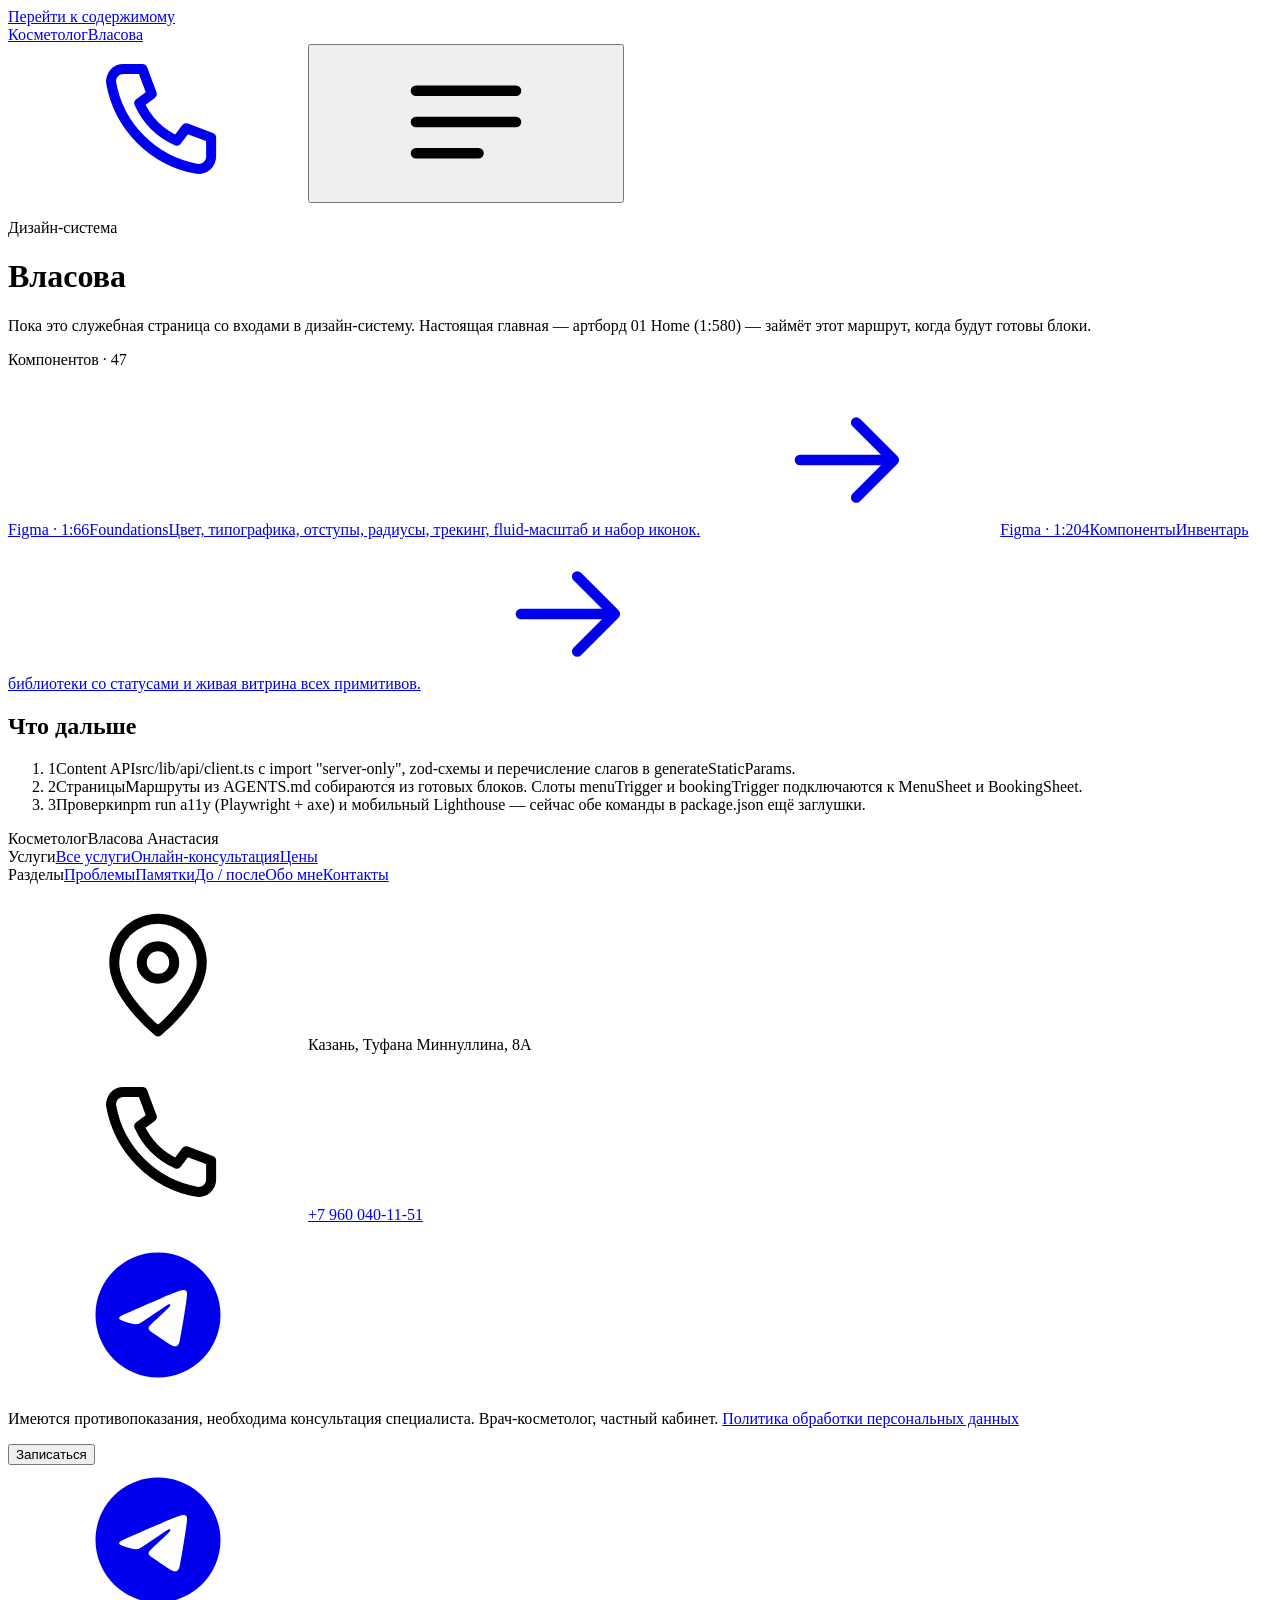
==== commit 6a2172a3: "Deploy Vlasova cosmetology static export (Next.js) for GitHub Pages Replaces the previous site conte" ====
--- a/index.html
+++ b/index.html
@@ -1,544 +1 @@
-<!DOCTYPE html>
-<html lang="ru">
-<head>
-<meta charset="utf-8">
-<meta name="viewport" content="width=device-width, initial-scale=1, viewport-fit=cover">
-<title>Врач-косметолог в Казани — Анастасия Власова | Цены, до/после, запись</title>
-<meta name="description" content="Губы, кожа и домашний уход. Цены на первом экране, противопоказания и понятный план. Казань, частный кабинет.">
-<meta name="theme-color" content="#f6f3ec">
-<meta name="robots" content="index, follow">
-<link rel="icon" href="data:image/svg+xml,%3Csvg xmlns='http://www.w3.org/2000/svg' viewBox='0 0 32 32'%3E%3Crect width='32' height='32' rx='8' fill='%232f6a4f'/%3E%3Cpath d='M9 10l7 13 7-13' fill='none' stroke='%23fff' stroke-width='3' stroke-linecap='round' stroke-linejoin='round'/%3E%3C/svg%3E">
-<link rel="canonical" href="https://kosmetolog-vlasova.ru/">
-<meta property="og:type" content="website">
-<meta property="og:site_name" content="Косметолог Власова">
-<meta property="og:locale" content="ru_RU">
-<meta property="og:title" content="Врач-косметолог в Казани — Анастасия Власова | Цены, до/после, запись">
-<meta property="og:description" content="Губы, кожа и домашний уход. Цены на первом экране, противопоказания и понятный план. Казань, частный кабинет.">
-<meta property="og:url" content="https://kosmetolog-vlasova.ru/">
-<meta name="twitter:card" content="summary">
-<link rel="preconnect" href="https://fonts.googleapis.com">
-<link rel="preconnect" href="https://fonts.gstatic.com" crossorigin>
-<link href="https://fonts.googleapis.com/css2?family=Golos+Text:wght@400;500;600&family=Onest:wght@400;500;600&display=swap" rel="stylesheet">
-<link rel="stylesheet" href="css/tokens.css">
-<link rel="stylesheet" href="css/base.css">
-<link rel="stylesheet" href="css/components.css">
-<script type="application/ld+json">{"@context":"https://schema.org","@type":"Physician","@id":"https://kosmetolog-vlasova.ru/#doctor","name":"Врач-косметолог Анастасия Власова","alternateName":"Косметолог Власова","url":"https://kosmetolog-vlasova.ru/","telephone":"+7 960 040-11-51","priceRange":"2000–18000 ₽","medicalSpecialty":"Dermatology","address":{"@type":"PostalAddress","streetAddress":"Туфана Миннуллина, 8А","addressLocality":"Казань","addressRegion":"Республика Татарстан","addressCountry":"RU"},"areaServed":{"@type":"City","name":"Казань"},"openingHoursSpecification":[{"@type":"OpeningHoursSpecification","dayOfWeek":["Monday","Tuesday","Wednesday","Thursday","Friday","Saturday"],"opens":"10:00","closes":"20:00"}],"sameAs":[]}</script><script type="application/ld+json">{"@context":"https://schema.org","@type":"FAQPage","mainEntity":[{"@type":"Question","name":"А если филлер мигрирует?","acceptedAnswer":{"@type":"Answer","text":"Миграция — это почти всегда перебор с объёмом или неподходящий препарат. Я работаю оригинальными филлерами и не ставлю больше, чем держит ваша анатомия. На осмотре через 14 дней смотрим результат вместе."}}]}</script>
-</head>
-<body>
-<svg class="sprite" xmlns="http://www.w3.org/2000/svg" aria-hidden="true" focusable="false"><defs>
-<symbol id="ic-chevron" viewBox="0 0 24 24"><path d="M9 5l7 7-7 7"/></symbol>
-<symbol id="ic-arrow" viewBox="0 0 24 24"><path d="M5 12h14"/><path d="M13 6l6 6-6 6"/></symbol>
-<symbol id="ic-plus" viewBox="0 0 24 24"><path d="M12 5v14"/><path d="M5 12h14"/></symbol>
-<symbol id="ic-minus" viewBox="0 0 24 24"><path d="M5 12h14"/></symbol>
-<symbol id="ic-phone" viewBox="0 0 24 24"><path d="M15.05 19.5a15.4 15.4 0 0 1-10.5-10.5 3.4 3.4 0 0 1 .9-3.4l.9-.9a1.3 1.3 0 0 1 1.9.1l1.6 2a1.3 1.3 0 0 1-.1 1.8l-.8.8a12 12 0 0 0 4.7 4.7l.8-.8a1.3 1.3 0 0 1 1.8-.1l2 1.6a1.3 1.3 0 0 1 .1 1.9l-.9.9a3.4 3.4 0 0 1-2.4 1z"/></symbol>
-<symbol id="ic-menu" viewBox="0 0 24 24"><path d="M4 7h16"/><path d="M4 12h11"/><path d="M4 17h7"/></symbol>
-<symbol id="ic-check" viewBox="0 0 24 24"><path d="M5 12.5l4.5 4.5L19 7"/></symbol>
-<symbol id="ic-star" viewBox="0 0 24 24"><path d="M12 3.5l2.6 5.3 5.8.85-4.2 4.1 1 5.75L12 16.8l-5.2 2.7 1-5.75-4.2-4.1 5.8-.85z"/></symbol>
-<symbol id="ic-tg" viewBox="0 0 24 24"><path d="M12 2a10 10 0 1 0 0 20 10 10 0 0 0 0-20zm4.63 6.85-1.55 7.32c-.12.52-.42.65-.86.4l-2.37-1.75-1.15 1.1c-.13.13-.23.24-.47.24l.17-2.4 4.37-3.95c.19-.17-.04-.26-.29-.09l-5.4 3.4-2.33-.73c-.5-.16-.51-.5.11-.75l9.1-3.51c.42-.15.79.1.65.72z"/></symbol>
-<symbol id="ic-clock" viewBox="0 0 24 24"><circle cx="12" cy="12" r="9"/><path d="M12 7v5l3.2 1.9"/></symbol>
-<symbol id="ic-shield" viewBox="0 0 24 24"><path d="M12 3l7 2.8v5.4c0 4.4-2.9 8.3-7 9.8-4.1-1.5-7-5.4-7-9.8V5.8z"/><path d="M8.8 12.1l2.2 2.2 4.2-4.2"/></symbol>
-<symbol id="ic-pin" viewBox="0 0 24 24"><path d="M19 10.5c0 5.2-7 10.5-7 10.5s-7-5.3-7-10.5a7 7 0 0 1 14 0z"/><circle cx="12" cy="10.3" r="2.6"/></symbol>
-<symbol id="ic-spark" viewBox="0 0 24 24"><path d="M12 2c.35 4.4 3.2 7.4 8 8-4.8.6-7.65 3.6-8 8-.35-4.4-3.2-7.4-8-8 4.8-.6 7.65-3.6 8-8z"/></symbol>
-<symbol id="ic-drop" viewBox="0 0 24 24"><path d="M12 3.5s-6 6.1-6 9.9a6 6 0 0 0 12 0c0-3.8-6-9.9-6-9.9z"/></symbol>
-<symbol id="ic-sun" viewBox="0 0 24 24"><circle cx="12" cy="12" r="4"/><path d="M12 3v2M12 19v2M3 12h2M19 12h2M5.6 5.6l1.4 1.4M17 17l1.4 1.4M18.4 5.6L17 7M7 17l-1.4 1.4"/></symbol>
-<symbol id="ic-moon" viewBox="0 0 24 24"><path d="M20 14.5A8.2 8.2 0 0 1 9.5 4 8.3 8.3 0 1 0 20 14.5z"/></symbol>
-<symbol id="ic-close" viewBox="0 0 24 24"><path d="M6 6l12 12M18 6L6 18"/></symbol>
-<symbol id="ic-volume" viewBox="0 0 24 24"><path d="M11 5 6.5 9H3v6h3.5L11 19z"/><path d="M15.5 8.5a5 5 0 0 1 0 7"/><path d="M18.5 5.5a9 9 0 0 1 0 13"/></symbol>
-<symbol id="ic-volume-mute" viewBox="0 0 24 24"><path d="M11 5 6.5 9H3v6h3.5L11 19z"/><path d="M15.5 8.5a5 5 0 0 1 0 7"/><path d="M18.5 5.5a9 9 0 0 1 0 13"/><path d="M4 4l16 16"/></symbol>
-</defs></svg>
-<div class="page">
-
-<header class="header">
-  <a class="header__logo" href="index.html">
-    <span class="t-label header__kicker">КОСМЕТОЛОГ</span>
-    <span class="t-card-title header__name">Власова</span>
-  </a>
-  <div class="header__act">
-    <a class="icon-btn" href="tel:+79600401151" aria-label="Позвонить"><svg class="ic ic--20" aria-hidden="true"><use href="#ic-phone"></use></svg></a>
-    <button class="icon-btn" type="button" data-overlay-open="menu" aria-label="Меню"><svg class="ic ic--20" aria-hidden="true"><use href="#ic-menu"></use></svg></button>
-  </div>
-</header>
-<main>
-<section class="section section--hero">
-  <span class="badge badge--brand">ЧАСТНЫЙ КАБИНЕТ · КАЗАНЬ</span>
-  <h1 class="t-h1">Врач-косметолог<br>Анастасия Власова</h1>
-  <p class="t-body-l c-muted">Губы, кожа и домашний уход — честно: с ценой на первом экране, противопоказаниями и понятным планом. Без «узнайте у администратора».</p>
-  <div class="facts">
-    <div class="fact"><span class="t-h3 fact__n">Высшее</span><span class="t-body-sm fact__t">медицинское</span></div>
-    <div class="fact"><span class="t-h3 fact__n">5+ лет</span><span class="t-body-sm fact__t">практики</span></div>
-    <div class="fact"><span class="t-h3 fact__n">1000+</span><span class="t-body-sm fact__t">пациентов</span></div>
-  </div>
-  <div class="media" style="height:20.0rem"></div>
-  <div class="stack-4">
-    <button class="btn btn--primary btn--block" type="button" data-overlay-open="zapis">Записаться на приём</button>
-    <a class="btn btn--tg btn--block" href="#"><svg class="ic ic--18 ic--solid" aria-hidden="true"><use href="#ic-tg"></use></svg><span>Написать в Telegram</span></a>
-  </div>
-</section>
-<section class="section">
-<div class="section-head">
-<span class="t-label section-head__kicker">ФЛАГМАН</span>
-<h2 class="t-h2 section-head__title">Увеличение губ</h2>
-<p class="t-body section-head__sub">Естественно, без «утки». Смотрим форму вместе и не ставим больше, чем держит анатомия.</p>
-</div>
-<div class="ba">
-  <div class="ba__col"><div class="ba__img"></div><span class="t-label ba__tag">ДО</span></div>
-  <div class="ba__col"><div class="ba__img"></div><span class="t-label ba__tag ba__tag--after">ПОСЛЕ</span></div>
-</div>
-<a class="price-block" href="uslugi/uvelichenie-gub/index.html">
-  <span class="price-block__l">
-    <span class="t-price price-block__v">18 000 ₽</span>
-    <span class="t-body-sm price-block__note">коррекция 2 000 ₽ — в первые 14 дней</span>
-  </span>
-  <span class="price-block__arrow"><svg class="ic ic--22" aria-hidden="true"><use href="#ic-chevron"></use></svg></span>
-</a>
-<a class="btn btn--white btn--block" href="uslugi/uvelichenie-gub/index.html">Подробно о процедуре</a>
-</section>
-<section class="section" id="uslugi">
-<div class="section-head">
-<span class="t-label section-head__kicker">УСЛУГИ</span>
-<h2 class="t-h2 section-head__title">Что я делаю</h2>
-<p class="t-body section-head__sub">Цены открыто. Каждая процедура — со сроком, подготовкой и памяткой после.</p>
-</div>
-<div class="grid-2">
-<a class="card-service" href="uslugi/uvelichenie-gub/index.html">
-  <span class="card-service__media media" style="height:7.75rem;border-radius:1rem">
-    <span class="t-label media__label">ЛОБ · МЕЖБРОВЬЕ</span>
-  </span>
-  <span class="card-service__body">
-    <span class="t-card-title">Ботокс</span>
-    <span class="t-price-sm card-service__price">от 12 000 ₽</span>
-  </span>
-</a>
-<a class="card-service" href="uslugi/uvelichenie-gub/index.html">
-  <span class="card-service__media media" style="height:7.75rem;border-radius:1rem">
-    <span class="t-label media__label">ЧИСТКА</span>
-  </span>
-  <span class="card-service__body">
-    <span class="t-card-title">Чистка лица</span>
-    <span class="t-price-sm card-service__price">5 000 ₽</span>
-  </span>
-</a>
-<a class="card-service" href="uslugi/uvelichenie-gub/index.html">
-  <span class="card-service__media media" style="height:7.75rem;border-radius:1rem">
-    <span class="t-label media__label">ПИЛИНГ</span>
-  </span>
-  <span class="card-service__body">
-    <span class="t-card-title">Пилинг PRX</span>
-    <span class="t-price-sm card-service__price">4 000 ₽</span>
-  </span>
-</a>
-<a class="card-service" href="uslugi/uvelichenie-gub/index.html">
-  <span class="card-service__media media" style="height:7.75rem;border-radius:1rem">
-    <span class="t-label media__label">ПРИЁМ</span>
-  </span>
-  <span class="card-service__body">
-    <span class="t-card-title">Консультация</span>
-    <span class="t-price-sm card-service__price">2 500 ₽</span>
-  </span>
-</a>
-</div>
-<a class="btn btn--sm btn--ghost btn--inline" href="index.html#ceny">Все услуги и цены</a>
-</section>
-<section class="section" id="problemy" style="gap:0.875rem">
-<div class="section-head">
-<span class="t-label section-head__kicker">НЕ ЗНАЕТЕ, ЧТО ВЫБРАТЬ</span>
-<h2 class="t-h2 section-head__title">Что вас беспокоит?</h2>
-<p class="t-body section-head__sub">Расскажите словами — подберу процедуру сама.</p>
-</div>
-<div class="stack-4">
-<a class="card-problem" href="problemy/akne/index.html">
-  <span class="card-problem__ico"><svg class="ic ic--22" aria-hidden="true"><use href="#ic-drop"></use></svg></span>
-  <span class="card-problem__t">
-    <span class="t-card-title">Акне и высыпания</span>
-    <span class="t-body-sm card-problem__sub">диагностика → схема → ведение</span>
-  </span>
-  <span class="card-problem__arrow"><svg class="ic ic--20" aria-hidden="true"><use href="#ic-chevron"></use></svg></span>
-</a>
-<a class="card-problem" href="problemy/akne/index.html">
-  <span class="card-problem__ico"><svg class="ic ic--22" aria-hidden="true"><use href="#ic-drop"></use></svg></span>
-  <span class="card-problem__t">
-    <span class="t-card-title">Постакне: пятна и следы</span>
-    <span class="t-body-sm card-problem__sub">пилинги + домашний уход</span>
-  </span>
-  <span class="card-problem__arrow"><svg class="ic ic--20" aria-hidden="true"><use href="#ic-chevron"></use></svg></span>
-</a>
-<a class="card-problem" href="uslugi/uvelichenie-gub/index.html">
-  <span class="card-problem__ico"><svg class="ic ic--22" aria-hidden="true"><use href="#ic-drop"></use></svg></span>
-  <span class="card-problem__t">
-    <span class="t-card-title">Морщины и заломы</span>
-    <span class="t-body-sm card-problem__sub">ботокс, от 12 000 ₽</span>
-  </span>
-  <span class="card-problem__arrow"><svg class="ic ic--20" aria-hidden="true"><use href="#ic-chevron"></use></svg></span>
-</a>
-<a class="card-problem" href="problemy/akne/index.html">
-  <span class="card-problem__ico"><svg class="ic ic--22" aria-hidden="true"><use href="#ic-drop"></use></svg></span>
-  <span class="card-problem__t">
-    <span class="t-card-title">Пигментация и тусклый тон</span>
-    <span class="t-body-sm card-problem__sub">пилинги + сыворотки</span>
-  </span>
-  <span class="card-problem__arrow"><svg class="ic ic--20" aria-hidden="true"><use href="#ic-chevron"></use></svg></span>
-</a>
-</div>
-</section>
-<section class="section" id="obo-mne">
-  <div class="about">
-    <div class="media" style="height:13.75rem"><span class="t-label media__label">ФОТО · КАБИНЕТ</span></div>
-    <div class="about__t">
-      <h2 class="t-h2">Обо мне</h2>
-      <p class="t-body about__d">Я врач с высшим медицинским образованием, а не «мастер с курсов». Работаю на результат: если процедура вам не нужна — так и скажу. Подойдёт средство за 500 ₽ — порекомендую его, а не дорогое.</p>
-    </div>
-    <button class="btn btn--sm btn--white" type="button">Познакомиться</button>
-  </div>
-</section>
-<section class="section" id="do-posle">
-<div class="section-head">
-<span class="t-label section-head__kicker">РЕЗУЛЬТАТЫ</span>
-<h2 class="t-h2 section-head__title">До и после</h2>
-<p class="t-body section-head__sub">Реальные работы, все с согласия клиенток.</p>
-</div>
-<div class="hscroll hscroll--chips" data-chips>
-  <button class="chip is-active" type="button">Губы</button>
-  <button class="chip" type="button">Ботокс</button>
-  <button class="chip" type="button">Чистка</button>
-  <button class="chip" type="button">Пилинги</button>
-  <button class="chip" type="button">Акне</button>
-</div>
-<div class="ba">
-  <div class="ba__col"><div class="ba__img"></div><span class="t-label ba__tag">ДО</span></div>
-  <div class="ba__col"><div class="ba__img"></div><span class="t-label ba__tag ba__tag--after">ПОСЛЕ</span></div>
-</div>
-</section>
-<section class="section" id="otzyvy">
-<div class="section-head">
-<span class="t-label section-head__kicker">ОТЗЫВЫ</span>
-<h2 class="t-h2 section-head__title">Что говорят клиенты</h2>
-</div>
-<div class="reviews reviews--mixed">
-<button class="review review--video" type="button"><span class="review__av-big"></span><span class="review__pill"><span class="t-body-sm">Алина, 24</span><svg class="ic ic--16" aria-hidden="true"><use href="#ic-volume-mute"></use></svg></span></button>
-<article class="review">
-  <div class="review__stars"><svg class="ic ic--16 ic--solid" aria-hidden="true"><use href="#ic-star"></use></svg><svg class="ic ic--16 ic--solid" aria-hidden="true"><use href="#ic-star"></use></svg><svg class="ic ic--16 ic--solid" aria-hidden="true"><use href="#ic-star"></use></svg><svg class="ic ic--16 ic--solid" aria-hidden="true"><use href="#ic-star"></use></svg><svg class="ic ic--16 ic--solid" aria-hidden="true"><use href="#ic-star"></use></svg></div>
-  <p class="t-body">Год мучилась с высыпаниями. Дали схему на 3 месяца, ведут с фотоконтролем. Врач объяснил, почему…</p>
-  <div class="review__a">
-    <div class="review__av"></div>
-    <div class="review__n">
-      <span class="t-body-md">Камила, 19</span>
-      <span class="t-body-sm review__role">лечение акне</span>
-    </div>
-  </div>
-</article>
-</div>
-</section>
-<section class="section" id="ceny">
-<div class="section-head">
-<span class="t-label section-head__kicker">ЧЕСТНО</span>
-<h2 class="t-h2 section-head__title">Цены</h2>
-<p class="t-body section-head__sub">Без «цена в директ». Полный прайс — на отдельной странице.</p>
-</div>
-<div class="price-list">
-<div class="price-row">
-  <div class="price-row__l">
-    <span class="t-body-md">Увеличение губ</span>
-    <span class="t-body-sm price-row__note">филлер, 1 мл</span>
-  </div>
-  <span class="t-price-sm price-row__v">18 000 ₽</span>
-</div>
-<div class="divider"></div>
-<div class="price-row">
-  <div class="price-row__l">
-    <span class="t-body-md">Ботокс Диспорт</span>
-    <span class="t-body-sm price-row__note">лоб, межбровье</span>
-  </div>
-  <span class="t-price-sm price-row__v">12 000 ₽</span>
-</div>
-<div class="divider"></div>
-<div class="price-row">
-  <div class="price-row__l">
-    <span class="t-body-md">Чистка лица</span>
-    <span class="t-body-sm price-row__note">с пилингом и маской</span>
-  </div>
-  <span class="t-price-sm price-row__v">5 000 ₽</span>
-</div>
-<div class="divider"></div>
-<div class="price-row">
-  <div class="price-row__l">
-    <span class="t-body-md">Пилинг PRX</span>
-    <span class="t-body-sm price-row__note">1 процедура</span>
-  </div>
-  <span class="t-price-sm price-row__v">4 000 ₽</span>
-</div>
-<div class="divider"></div>
-<div class="price-row">
-  <div class="price-row__l">
-    <span class="t-body-md">Онлайн-консультация</span>
-    <span class="t-body-sm price-row__note">вся Россия</span>
-  </div>
-  <span class="t-price-sm price-row__v">3 000 ₽</span>
-</div>
-</div>
-<a class="btn btn--sm btn--ghost btn--inline" href="#">Весь прайс и бонусы</a>
-</section>
-<section class="section">
-  <div class="bridge">
-    <span class="badge badge--neutral">ВСЯ РОССИЯ</span>
-    <h2 class="t-h2">Не в Казани?</h2>
-    <p class="t-body bridge__d">Разберу вашу кожу и косметичку по видео — и составлю схему ухода, которая останется у вас документом. Средства пришлю с доставкой.</p>
-    <a class="btn btn--sm btn--primary btn--block" href="uslugi/online-konsultaciya/index.html">Онлайн-консультация — 3 000 ₽</a>
-  </div>
-</section>
-<section class="section" id="faq" style="gap:0.625rem">
-<div class="section-head">
-<span class="t-label section-head__kicker">ЧАСТЫЕ ВОПРОСЫ</span>
-<h2 class="t-h2 section-head__title">Спрашивают почти все</h2>
-</div>
-<div class="faq">
-<div class="faq-item is-open">
-<button class="faq-item__top" type="button" aria-expanded="true">
-<span class="t-body-md faq-item__q">А если филлер мигрирует?</span>
-<span class="faq-item__ic"><svg class="ic ic--20 ic-plus" aria-hidden="true"><use href="#ic-plus"></use></svg><svg class="ic ic--20 ic-minus" aria-hidden="true"><use href="#ic-minus"></use></svg></span>
-</button>
-<p class="t-body faq-item__a">Миграция — это почти всегда перебор с объёмом или неподходящий препарат. Я работаю оригинальными филлерами и не ставлю больше, чем держит ваша анатомия. На осмотре через 14 дней смотрим результат вместе.</p>
-</div>
-<div class="faq-item">
-<button class="faq-item__top" type="button" aria-expanded="false">
-<span class="t-body-md faq-item__q">Больно ли делать губы?</span>
-<span class="faq-item__ic"><svg class="ic ic--20 ic-plus" aria-hidden="true"><use href="#ic-plus"></use></svg><svg class="ic ic--20 ic-minus" aria-hidden="true"><use href="#ic-minus"></use></svg></span>
-</button>
-<p class="t-body faq-item__a"></p>
-</div>
-<div class="faq-item">
-<button class="faq-item__top" type="button" aria-expanded="false">
-<span class="t-body-md faq-item__q">Когда можно краситься после чистки?</span>
-<span class="faq-item__ic"><svg class="ic ic--20 ic-plus" aria-hidden="true"><use href="#ic-plus"></use></svg><svg class="ic ic--20 ic-minus" aria-hidden="true"><use href="#ic-minus"></use></svg></span>
-</button>
-<p class="t-body faq-item__a"></p>
-</div>
-<div class="faq-item">
-<button class="faq-item__top" type="button" aria-expanded="false">
-<span class="t-body-md faq-item__q">Можно ли в баню после ботокса?</span>
-<span class="faq-item__ic"><svg class="ic ic--20 ic-plus" aria-hidden="true"><use href="#ic-plus"></use></svg><svg class="ic ic--20 ic-minus" aria-hidden="true"><use href="#ic-minus"></use></svg></span>
-</button>
-<p class="t-body faq-item__a"></p>
-</div>
-<div class="faq-item">
-<button class="faq-item__top" type="button" aria-expanded="false">
-<span class="t-body-md faq-item__q">Сколько держится результат?</span>
-<span class="faq-item__ic"><svg class="ic ic--20 ic-plus" aria-hidden="true"><use href="#ic-plus"></use></svg><svg class="ic ic--20 ic-minus" aria-hidden="true"><use href="#ic-minus"></use></svg></span>
-</button>
-<p class="t-body faq-item__a"></p>
-</div>
-</div>
-</section>
-<section class="section">
-<div class="cta">
-  <div class="cta__h">
-    <p class="cta__title">Записаться на приём</p>
-    <p class="t-body cta__sub">Отвечаю лично в течение дня. Можно просто спросить — без записи.</p>
-  </div>
-  <div class="cta__b">
-    <button class="btn btn--accent btn--block" type="button" data-overlay-open="zapis">Оставить заявку</button>
-    <a class="btn btn--tg btn--block" href="#"><svg class="ic ic--18 ic--solid" aria-hidden="true"><use href="#ic-tg"></use></svg><span>Написать в Telegram</span></a>
-  </div>
-</div>
-</section>
-<section class="section pad-bottom" id="kontakty">
-<div class="section-head">
-<span class="t-label section-head__kicker">КАК НАЙТИ</span>
-<h2 class="t-h2 section-head__title">Контакты</h2>
-<p class="t-body section-head__sub">Стеклянная дверь на углу — ориентируйтесь на неё.</p>
-</div>
-<div class="media" style="height:11.25rem"><span class="t-label media__label">КАРТА · ФОТО ВХОДА</span></div>
-<div class="contacts">
-  <div class="contacts__r"><svg class="ic ic--20" aria-hidden="true"><use href="#ic-pin"></use></svg><span class="t-body-md">Казань, Туфана Миннуллина, 8А</span></div>
-  <div class="contacts__r"><svg class="ic ic--20" aria-hidden="true"><use href="#ic-clock"></use></svg><span class="t-body-md">Пн–Сб · 10:00–20:00</span></div>
-  <div class="contacts__r"><svg class="ic ic--20" aria-hidden="true"><use href="#ic-phone"></use></svg><a class="t-body-md" href="tel:+79600401151">+7 960 040-11-51</a></div>
-</div>
-</section>
-</main>
-<footer class="footer">
-  <div class="footer__in">
-    <div class="footer__logo">
-      <span class="t-label c-mute">КОСМЕТОЛОГ</span>
-      <span class="t-h3 c-onbrand">Власова Анастасия</span>
-    </div>
-    <nav class="footer__cols">
-      <div class="footer__col">
-        <span class="t-label c-mute">УСЛУГИ</span>
-        <a class="t-body-sm" href="uslugi/uvelichenie-gub/index.html">Увеличение губ</a>
-        <a class="t-body-sm" href="index.html#ceny">Ботокс</a>
-        <a class="t-body-sm" href="index.html#ceny">Чистка лица</a>
-        <a class="t-body-sm" href="index.html#ceny">Пилинг PRX</a>
-        <a class="t-body-sm" href="uslugi/online-konsultaciya/index.html">Онлайн-консультация</a>
-      </div>
-      <div class="footer__col">
-        <span class="t-label c-mute">РАЗДЕЛЫ</span>
-        <a class="t-body-sm" href="problemy/akne/index.html">Проблемы</a>
-        <a class="t-body-sm" href="pamyatki/index.html">Памятки</a>
-        <a class="t-body-sm" href="index.html#ceny">Цены</a>
-        <a class="t-body-sm" href="index.html#do-posle">До / после</a>
-        <a class="t-body-sm" href="index.html#otzyvy">Отзывы</a>
-        <a class="t-body-sm" href="index.html#obo-mne">Обо мне</a>
-        <a class="t-body-sm" href="index.html#kontakty">Контакты</a>
-      </div>
-    </nav>
-    <div class="footer__contacts">
-      <div class="footer__r"><svg class="ic ic--18" aria-hidden="true"><use href="#ic-pin"></use></svg><span class="t-body-sm c-soft">Казань, Туфана Миннуллина, 8А</span></div>
-      <div class="footer__r"><svg class="ic ic--18" aria-hidden="true"><use href="#ic-phone"></use></svg><a class="t-body-md c-onbrand" href="tel:+79600401151">+7 960 040-11-51</a></div>
-    </div>
-    <div class="footer__soc">
-      <a class="icon-btn icon-btn--ghost" href="#" aria-label="Telegram"><svg class="ic ic--20 ic--solid" aria-hidden="true"><use href="#ic-tg"></use></svg></a>
-      <a class="icon-btn icon-btn--ghost" href="#" aria-label="Instagram"><svg class="ic ic--20 ic--solid" aria-hidden="true"><use href="#ic-spark"></use></svg></a>
-      <a class="icon-btn icon-btn--ghost" href="#" aria-label="VK"><svg class="ic ic--20" aria-hidden="true"><use href="#ic-drop"></use></svg></a>
-    </div>
-    <div class="footer__d"></div>
-    <p class="t-body-sm footer__legal">Имеются противопоказания, необходима консультация специалиста. Врач-косметолог, частный кабинет. Политика обработки персональных данных.</p>
-  </div>
-</footer>
-<div class="bottom-bar">
-  <button class="btn btn--primary" type="button" data-overlay-open="zapis">Записаться</button>
-  <a class="bottom-bar__tg" href="#" aria-label="Написать в Telegram"><svg class="ic ic--24 ic--solid" aria-hidden="true"><use href="#ic-tg"></use></svg></a>
-</div>
-</div>
-<div class="overlay" id="menu" role="dialog" aria-modal="true" aria-label="Меню">
-  <div class="overlay__scrim" data-overlay-close></div>
-  <div class="sheet">
-    <div class="menu__top">
-      <span class="menu__logo">
-        <span class="t-label">КОСМЕТОЛОГ</span>
-        <span class="t-card-title">Власова</span>
-      </span>
-      <button class="icon-btn" type="button" data-overlay-close aria-label="Закрыть"><svg class="ic ic--20" aria-hidden="true"><use href="#ic-close"></use></svg></button>
-    </div>
-    <nav class="menu-list"><a href="index.html#uslugi"><span class="t-h3">Услуги</span><span class="t-body-sm menu-list__sub">от 2 000 ₽</span><span class="radio is-on"></span></a>
-      <a href="index.html#problemy"><span class="t-h3">Проблемы</span><span class="t-body-sm menu-list__sub">подбор по симптому</span><span class="radio"></span></a>
-      <a href="pamyatki/index.html"><span class="t-h3">Памятки</span><span class="t-body-sm menu-list__sub">до и после процедур</span><span class="radio"></span></a>
-      <a href="index.html#ceny"><span class="t-h3">Цены</span><span class="t-body-sm menu-list__sub">весь прайс</span><span class="radio"></span></a>
-      <a href="index.html#do-posle"><span class="t-h3">Результаты</span><span class="t-body-sm menu-list__sub">до / после и отзывы</span><span class="radio"></span></a>
-      <a href="index.html#obo-mne"><span class="t-h3">Обо мне</span><span class="t-body-sm menu-list__sub">врач и принципы</span><span class="radio"></span></a></nav>
-    <div class="menu__card">
-      <span class="t-h3">Не знаете, что выбрать?</span>
-      <p class="t-body-sm">Разберу вашу кожу и уход по фото на онлайн-консультации — и честно скажу, что нужно, а что нет.</p>
-      <a class="btn btn--sm btn--primary btn--block" href="uslugi/online-konsultaciya/index.html">Онлайн-консультация — 3 000 ₽</a>
-    </div>
-    <a class="menu__phone" href="tel:+79600401151"><svg class="ic ic--20" aria-hidden="true"><use href="#ic-phone"></use></svg><span class="t-body-md">+7 960 040-11-51</span></a>
-    <button class="btn btn--primary btn--block" type="button" data-overlay-open="zapis">Записаться</button>
-  </div>
-</div>
-<div class="overlay" id="zapis" role="dialog" aria-modal="true" aria-label="Записаться">
-  <div class="overlay__scrim" data-overlay-close></div>
-  <div class="sheet">
-    <div class="sheet__handle"></div>
-    <div class="sheet__h">
-      <h2 class="t-h2 sheet__title">Записаться</h2>
-      <p class="t-body-sm sheet__sub">Заявка придёт мне в Telegram — отвечу лично</p>
-    </div>
-    <form class="form" data-form novalidate>
-      <div class="field"><label class="t-label field__label" for="z-name"><span>ВАШЕ ИМЯ</span></label><input class="field__input" id="z-name" name="z-name" type="text" autocomplete="name" placeholder="Анастасия" value="" required></div>
-      <div class="field"><label class="t-label field__label" for="z-contact"><span>TELEGRAM ИЛИ ТЕЛЕФОН</span></label><input class="field__input" id="z-contact" name="z-contact" type="text" autocomplete="tel" placeholder="@nickname" value="" required></div>
-      <div class="field"><label class="t-label field__label" for="z-service"><span>УСЛУГА</span><button class="t-label field__link" type="button" data-focus="z-service">Изменить</button></label><select class="field__input" id="z-service" name="service" required><option value="" disabled selected>Выберите услугу</option><optgroup label="Инъекции"><option>Ботокс — от 12 000 ₽</option><option>Увеличение губ — 18 000 ₽</option><option>Биоревитализация — от 6 000 ₽</option><option>Липолитики — от 3 000 ₽</option><option>Мезотерапия — от 3 500 ₽</option></optgroup><optgroup label="Эстетика"><option>Чистка лица — 5 000 ₽</option><option>Чистка + пилинг + маска — 4 500 ₽</option><option>Пилинги — от 2 000 ₽</option></optgroup><optgroup label="Консультации"><option>Консультация в кабинете — 2 500 ₽</option><option>Онлайн-консультация — 3 000 ₽</option><option>Подбор домашнего ухода</option></optgroup></select></div>
-      <label class="checkbox"><input type="checkbox" required><span class="t-body-sm">Согласен(на) на обработку персональных данных</span></label>
-      <div class="sheet__b">
-        <button class="btn btn--primary btn--block" type="submit">Отправить заявку</button>
-        <a class="btn btn--tg btn--block" href="#"><svg class="ic ic--18 ic--solid" aria-hidden="true"><use href="#ic-tg"></use></svg><span>Написать в Telegram</span></a>
-      </div>
-    </form>
-  </div>
-</div>
-<div class="overlay" id="tarif" role="dialog" aria-modal="true" aria-label="Выбор тарифа">
-  <div class="overlay__scrim" data-overlay-close></div>
-  <div class="sheet">
-    <div class="sheet__handle"></div>
-    <div class="sheet__h">
-      <h2 class="t-h2 sheet__title">Онлайн-консультация</h2>
-      <p class="t-body-sm sheet__sub">Выберите формат — оплата после того, как договоримся о времени</p>
-    </div>
-    <div data-radiogroup>
-      <button class="radio-card is-active" type="button">
-        <span class="radio-card__top">
-          <span class="radio is-on"></span>
-          <span class="t-price-sm radio-card__p">3 000 ₽</span>
-        </span>
-        <span class="t-body-md">Консультация + схема</span>
-        <span class="t-body-sm radio-card__sub">анкета, созвон 60 минут, схема документом</span>
-      </button>
-      <button class="radio-card" type="button">
-        <span class="radio-card__top">
-          <span class="radio"></span>
-          <span class="t-price-sm radio-card__p">по запросу</span>
-        </span>
-        <span class="t-body-md">С сопровождением</span>
-        <span class="t-body-sm radio-card__sub">всё из базового + фото-контроль через месяц</span>
-      </button>
-    </div>
-    <form class="form" data-form novalidate style="margin-top:1rem">
-      <div class="field"><label class="t-label field__label" for="t-name"><span>ВАШЕ ИМЯ</span></label><input class="field__input" id="t-name" name="t-name" type="text" autocomplete="name" placeholder="Анастасия" value="" required></div>
-      <div class="field"><label class="t-label field__label" for="t-contact"><span>TELEGRAM ИЛИ ТЕЛЕФОН</span></label><input class="field__input" id="t-contact" name="t-contact" type="text" autocomplete="tel" placeholder="@nickname" value="" required></div>
-      <label class="checkbox"><input type="checkbox" required><span class="t-body-sm">Согласен(на) на обработку персональных данных</span></label>
-      <div class="sheet__b">
-        <button class="btn btn--primary btn--block" type="submit">Записаться на разбор</button>
-      </div>
-    </form>
-  </div>
-</div>
-<div class="overlay" id="product" role="dialog" aria-modal="true" aria-label="Заказать средство">
-  <div class="overlay__scrim" data-overlay-close></div>
-  <div class="sheet">
-    <div class="sheet__handle"></div>
-    <div class="sheet__h">
-      <h2 class="t-h2 sheet__title">Заказать средство</h2>
-      <p class="t-body-sm sheet__sub">Заявка придёт мне в Telegram — подтвержу наличие и сроки</p>
-    </div>
-    <div class="product">
-      <span class="product__img"></span>
-      <span class="product__t">
-        <span class="t-body-md">Крем Аквабаланс увлажняющий</span>
-        <span class="t-body-sm product__sub">восстановление барьера · 50 мл</span>
-        <span class="t-price-sm product__p">7 500 ₽</span>
-      </span>
-    </div>
-    <form class="form" data-form novalidate>
-      <div class="field"><label class="t-label field__label" for="p-name"><span>ВАШЕ ИМЯ</span></label><input class="field__input" id="p-name" name="p-name" type="text" autocomplete="name" placeholder="Анастасия" value="" required></div>
-      <div class="field"><label class="t-label field__label" for="p-contact"><span>TELEGRAM ИЛИ ТЕЛЕФОН</span></label><input class="field__input" id="p-contact" name="p-contact" type="text" autocomplete="tel" placeholder="@nickname" value="" required></div>
-      <div class="field"><label class="t-label field__label" for="p-city"><span>ГОРОД ДОСТАВКИ</span></label><input class="field__input" id="p-city" name="p-city" type="text" autocomplete="address-level2" placeholder="Новосибирск" value=""></div>
-      <div class="note"><svg class="ic ic--20" aria-hidden="true"><use href="#ic-shield"></use></svg>
-        <div class="note__t">
-          <span class="t-body-md">Доставка по России</span>
-          <p class="t-body-sm note__d">Бесплатно, если заказываете схему ухода целиком. Иначе — по тарифу СДЭК или Почты.</p>
-        </div>
-      </div>
-      <div class="sheet__b">
-        <button class="btn btn--primary btn--block" type="submit">Отправить заявку</button>
-      </div>
-    </form>
-  </div>
-</div>
-<div class="overlay" id="sent" role="dialog" aria-modal="true" aria-label="Заявка отправлена">
-  <div class="overlay__scrim" data-overlay-close></div>
-  <div class="modal">
-    <div class="modal__ic"><svg class="ic ic--28" aria-hidden="true"><use href="#ic-check"></use></svg></div>
-    <h2 class="t-h2 modal__title">Заявка отправлена</h2>
-    <p class="t-body modal__d">Она уже у меня в Telegram. Отвечу лично — обычно в течение дня. Если вопрос срочный, напишите прямо сейчас.</p>
-    <a class="btn btn--tg btn--block" href="#"><svg class="ic ic--18 ic--solid" aria-hidden="true"><use href="#ic-tg"></use></svg><span>Написать в Telegram</span></a>
-    <button class="modal__link" type="button" data-overlay-close>Вернуться на сайт</button>
-  </div>
-</div>
-<div class="lightbox" id="ba" role="dialog" aria-modal="true" aria-label="До и после">
-  <div class="lightbox__in">
-    <div class="lightbox__top">
-      <span class="t-btn-sm lightbox__counter" data-lb-counter>3 / 12</span>
-      <button class="icon-btn lightbox__close" type="button" data-overlay-close aria-label="Закрыть"><svg class="ic ic--20" aria-hidden="true"><use href="#ic-close"></use></svg></button>
-    </div>
-    <div class="hscroll hscroll--chips" data-chips><button class="chip is-active" type="button">Губы</button><button class="chip" type="button">Ботокс</button><button class="chip" type="button">Чистка</button><button class="chip" type="button">Пилинги</button><button class="chip" type="button">Акне</button></div>
-    <div class="lightbox__card">
-      <span class="t-body-md">Увеличение губ · филлер 1 мл</span>
-      <p class="t-body-sm">Фото «после» — через 14 дней, на осмотре. Алина, 24 года. Опубликовано с согласия клиентки.</p>
-    </div>
-    <div class="segmented" data-segmented>
-      <button class="is-active" type="button">До</button>
-      <button type="button">После</button>
-    </div>
-    <div class="lightbox__media"></div>
-  </div>
-</div>
-<script src="js/main.js"></script>
-</body>
-</html>
+<!DOCTYPE html><!--HhKZfY7egjizJuvwyclvf--><html lang="ru" class="__variable_5b809b __variable_24c2aa"><head><meta charSet="utf-8"/><meta name="viewport" content="width=device-width, initial-scale=1, viewport-fit=cover"/><link rel="preload" href="/frontend/_next/static/media/401f9db361b6e189-s.p.woff2" as="font" crossorigin="" type="font/woff2"/><link rel="preload" href="/frontend/_next/static/media/6e50af2f4c313e23-s.p.woff2" as="font" crossorigin="" type="font/woff2"/><link rel="preload" href="/frontend/_next/static/media/c1f853e4758089a8-s.p.woff2" as="font" crossorigin="" type="font/woff2"/><link rel="preload" href="/frontend/_next/static/media/ffe0837c71e69159-s.p.woff2" as="font" crossorigin="" type="font/woff2"/><link rel="stylesheet" href="/frontend/_next/static/css/7255f9b1d8a1c5cf.css" data-precedence="next"/><link rel="stylesheet" href="/frontend/_next/static/css/066e0835c1fcda46.css" data-precedence="next"/><link rel="stylesheet" href="/frontend/_next/static/css/d13be69b01341d66.css" data-precedence="next"/><link rel="stylesheet" href="/frontend/_next/static/css/6d3eb6ff56947da0.css" data-precedence="next"/><link rel="preload" as="script" fetchPriority="low" href="/frontend/_next/static/chunks/webpack-b04da266e4a55e0d.js"/><script src="/frontend/_next/static/chunks/4bd1b696-c023c6e3521b1417.js" async=""></script><script src="/frontend/_next/static/chunks/255-c8b100d025899bfe.js" async=""></script><script src="/frontend/_next/static/chunks/main-app-3b3638ee80bbd97d.js" async=""></script><script src="/frontend/_next/static/chunks/619-ba102abea3e3d0e4.js" async=""></script><script src="/frontend/_next/static/chunks/app/page-76bf8c01aa23ab46.js" async=""></script><script src="/frontend/_next/static/chunks/567-20d1c7e92fee6d36.js" async=""></script><script src="/frontend/_next/static/chunks/app/layout-25b37ffbe8cba99e.js" async=""></script><link rel="preload" href="/feedback-overlay.js" as="script"/><meta name="next-size-adjust" content=""/><title>Власова — косметология</title><meta name="description" content="Косметология с честным подходом: процедуры, онлайн-консультации и уход."/><link rel="icon" href="/frontend/favicon.ico" type="image/x-icon" sizes="16x16"/><script src="/frontend/_next/static/chunks/polyfills-42372ed130431b0a.js" noModule=""></script></head><body><div hidden=""><!--$--><!--/$--></div><a class="skipLink" href="#main">Перейти к содержимому</a><header class="SiteHeader_siteHeader__0_Agg"><div class="SiteHeader_inner__2a3Jd"><a class="SiteHeader_logo__RiM6n" href="/frontend/"><span class="SiteHeader_kicker__ZpjMz">Косметолог</span><span class="SiteHeader_name__azwNw">Власова</span></a><div class="SiteHeader_actions__j0Ml4"><a class="IconButton_iconButton__3UaJU IconButton_iconButtonSolid__4rmOl IconButton_iconButtonM__d9cGn" href="tel:+79600401151" aria-label="Позвонить"><svg class="Icon_icon__V4bkw IconButton_glyph__VT5xt" aria-hidden="true" focusable="false"><use class="Icon_glyph__dE7IU" href="/icons/sprite.svg#icon-phone"></use></svg></a><button type="button" class="IconButton_iconButton__3UaJU IconButton_iconButtonSolid__4rmOl IconButton_iconButtonM__d9cGn" aria-label="Меню"><svg class="Icon_icon__V4bkw IconButton_glyph__VT5xt" aria-hidden="true" focusable="false"><use class="Icon_glyph__dE7IU" href="/icons/sprite.svg#icon-menu"></use></svg></button></div></div></header><main id="main" class="page_main__akH3E"><header class="page_intro__tDvsU"><p class="page_eyebrow__NJYqH">Дизайн-система</p><h1 class="page_title__m5nyP">Власова</h1><p class="page_lead__gmFuf">Пока это служебная страница со входами в дизайн-систему. Настоящая главная — артборд<!-- --> <span class="page_mono__88obf">01 Home (1:580)</span> — займёт этот маршрут, когда будут готовы блоки.</p><p class="page_counts__VooXQ"><span class="Badge_badge__lgqNL Badge_badgeBrand__LADoU">Компонентов · <!-- -->47</span></p></header><nav class="page_cards__6sSwu" aria-label="Разделы дизайн-системы"><a class="page_card___3JVW" href="/frontend/foundations/"><span class="page_cardFigma__ITE5N">Figma · 1:66</span><span class="page_cardTitle__NUFqk">Foundations</span><span class="page_cardText__jUAfA">Цвет, типографика, отступы, радиусы, трекинг, fluid-масштаб и набор иконок.</span><svg class="Icon_icon__V4bkw page_cardArrow__5824m" aria-hidden="true" focusable="false"><use class="Icon_glyph__dE7IU" href="/icons/sprite.svg#icon-arrow"></use></svg></a><a class="page_card___3JVW" href="/frontend/components/"><span class="page_cardFigma__ITE5N">Figma · 1:204</span><span class="page_cardTitle__NUFqk">Компоненты</span><span class="page_cardText__jUAfA">Инвентарь библиотеки со статусами и живая витрина всех примитивов.</span><svg class="Icon_icon__V4bkw page_cardArrow__5824m" aria-hidden="true" focusable="false"><use class="Icon_glyph__dE7IU" href="/icons/sprite.svg#icon-arrow"></use></svg></a></nav><section class="page_section__Lvu0g" aria-labelledby="next-heading"><h2 id="next-heading" class="page_sectionTitle__PJ0za">Что дальше</h2><ol class="page_steps__AVwQz"><li class="page_step__nwprt"><span class="page_stepNum__FYyYM">1</span><span class="page_stepText__qS42_"><span class="page_stepTitle__Zbaen">Content API</span><span class="page_note__lcRTq"><span class="page_mono__88obf">src/lib/api/client.ts</span> с<!-- --> <span class="page_mono__88obf">import &quot;server-only&quot;</span>, zod-схемы и перечисление слагов в <span class="page_mono__88obf">generateStaticParams</span>.</span></span></li><li class="page_step__nwprt"><span class="page_stepNum__FYyYM">2</span><span class="page_stepText__qS42_"><span class="page_stepTitle__Zbaen">Страницы</span><span class="page_note__lcRTq">Маршруты из AGENTS.md собираются из готовых блоков. Слоты<!-- --> <span class="page_mono__88obf">menuTrigger</span> и<!-- --> <span class="page_mono__88obf">bookingTrigger</span> подключаются к MenuSheet и BookingSheet.</span></span></li><li class="page_step__nwprt"><span class="page_stepNum__FYyYM">3</span><span class="page_stepText__qS42_"><span class="page_stepTitle__Zbaen">Проверки</span><span class="page_note__lcRTq"><span class="page_mono__88obf">npm run a11y</span> (Playwright + axe) и мобильный Lighthouse — сейчас обе команды в package.json ещё заглушки.</span></span></li></ol></section></main><!--$--><!--/$--><footer class="SiteFooter_siteFooter__L0wYK"><div class="SiteFooter_inner__ocmGR"><div class="SiteFooter_card__ai4O8"><div class="SiteFooter_logo__Zjljh"><span class="SiteFooter_kicker__DrWvb">Косметолог</span><span class="SiteFooter_name__2qBos">Власова Анастасия</span></div><nav class="SiteFooter_columns__wtlU3" aria-label="Разделы сайта"><div class="SiteFooter_column__RLCGT"><span class="SiteFooter_columnTitle__kDSKV">Услуги</span><a class="SiteFooter_link___UH0g" href="/frontend/services/">Все услуги</a><a class="SiteFooter_link___UH0g" href="/frontend/online/">Онлайн-консультация</a><a class="SiteFooter_link___UH0g" href="/frontend/prices/">Цены</a></div><div class="SiteFooter_column__RLCGT"><span class="SiteFooter_columnTitle__kDSKV">Разделы</span><a class="SiteFooter_link___UH0g" href="/frontend/problems/">Проблемы</a><a class="SiteFooter_link___UH0g" href="/frontend/care/">Памятки</a><a class="SiteFooter_link___UH0g" href="/frontend/results/">До / после</a><a class="SiteFooter_link___UH0g" href="/frontend/about/">Обо мне</a><a class="SiteFooter_link___UH0g" href="/frontend/contacts/">Контакты</a></div></nav><div class="SiteFooter_contacts__z5waH"><p class="SiteFooter_contactRow__62r6s"><svg class="Icon_icon__V4bkw SiteFooter_contactIcon__gBZmm" aria-hidden="true" focusable="false"><use class="Icon_glyph__dE7IU" href="/icons/sprite.svg#icon-pin"></use></svg><span class="SiteFooter_address___ItvA">Казань, Туфана Миннуллина, 8А</span></p><p class="SiteFooter_contactRow__62r6s"><svg class="Icon_icon__V4bkw SiteFooter_contactIcon__gBZmm" aria-hidden="true" focusable="false"><use class="Icon_glyph__dE7IU" href="/icons/sprite.svg#icon-phone"></use></svg><a class="SiteFooter_phone__EQavi" href="tel:+79600401151">+7 960 040-11-51</a></p></div><div class="SiteFooter_socials__ZsqYs"><a class="IconButton_iconButton__3UaJU IconButton_iconButtonOutline__Q_6Rt IconButton_iconButtonM__d9cGn" href="https://t.me/" aria-label="Telegram" target="_blank" rel="noreferrer"><svg class="Icon_icon__V4bkw IconButton_glyph__VT5xt" aria-hidden="true" focusable="false"><use class="Icon_glyph__dE7IU" href="/icons/sprite.svg#icon-tg"></use></svg></a></div><div class="SiteFooter_rule__Bdmqf"></div><p class="SiteFooter_legal__o9bzd">Имеются противопоказания, необходима консультация специалиста. Врач-косметолог, частный кабинет.<!-- --> <a class="SiteFooter_legalLink__qzU_W" href="/frontend/privacy/">Политика обработки персональных данных</a></p></div></div></footer><nav class="BottomBar_bottomBar__wCE_1" aria-label="Быстрые действия"><div class="BottomBar_inner__pnGKL"><div class="BottomBar_primarySlot__NBkE2"><button type="button" class="Button_button__Zuanw Button_buttonPrimary__0derV Button_buttonL__jJqQG Button_fullWidth__3Qazj">Записаться</button></div><a class="IconButton_iconButton__3UaJU IconButton_iconButtonTelegram__TnY6_ IconButton_iconButtonL__TOuGk" href="https://t.me/" aria-label="Написать в Telegram" target="_blank" rel="noreferrer"><svg class="Icon_icon__V4bkw IconButton_glyph__VT5xt" aria-hidden="true" focusable="false"><use class="Icon_glyph__dE7IU" href="/icons/sprite.svg#icon-tg"></use></svg></a></div></nav><script src="/frontend/_next/static/chunks/webpack-b04da266e4a55e0d.js" id="_R_" async=""></script><script>(self.__next_f=self.__next_f||[]).push([0])</script><script>self.__next_f.push([1,"1:\"$Sreact.fragment\"\n3:I[2619,[\"619\",\"static/chunks/619-ba102abea3e3d0e4.js\",\"974\",\"static/chunks/app/page-76bf8c01aa23ab46.js\"],\"\"]\n9:I[7150,[],\"\"]\n:HL[\"/frontend/_next/static/media/401f9db361b6e189-s.p.woff2\",\"font\",{\"crossOrigin\":\"\",\"type\":\"font/woff2\"}]\n:HL[\"/frontend/_next/static/media/6e50af2f4c313e23-s.p.woff2\",\"font\",{\"crossOrigin\":\"\",\"type\":\"font/woff2\"}]\n:HL[\"/frontend/_next/static/media/c1f853e4758089a8-s.p.woff2\",\"font\",{\"crossOrigin\":\"\",\"type\":\"font/woff2\"}]\n:HL[\"/frontend/_next/static/media/ffe0837c71e69159-s.p.woff2\",\"font\",{\"crossOrigin\":\"\",\"type\":\"font/woff2\"}]\n:HL[\"/frontend/_next/static/css/7255f9b1d8a1c5cf.css\",\"style\"]\n:HL[\"/frontend/_next/static/css/066e0835c1fcda46.css\",\"style\"]\n:HL[\"/frontend/_next/static/css/d13be69b01341d66.css\",\"style\"]\n:HL[\"/frontend/_next/static/css/6d3eb6ff56947da0.css\",\"style\"]\n"])</script><script>self.__next_f.push([1,"0:{\"P\":null,\"b\":\"HhKZfY7egjizJuvwyclvf\",\"p\":\"/frontend\",\"c\":[\"\",\"\"],\"i\":false,\"f\":[[[\"\",{\"children\":[\"__PAGE__\",{}]},\"$undefined\",\"$undefined\",true],[\"\",[\"$\",\"$1\",\"c\",{\"children\":[[[\"$\",\"link\",\"0\",{\"rel\":\"stylesheet\",\"href\":\"/frontend/_next/static/css/7255f9b1d8a1c5cf.css\",\"precedence\":\"next\",\"crossOrigin\":\"$undefined\",\"nonce\":\"$undefined\"}],[\"$\",\"link\",\"1\",{\"rel\":\"stylesheet\",\"href\":\"/frontend/_next/static/css/066e0835c1fcda46.css\",\"precedence\":\"next\",\"crossOrigin\":\"$undefined\",\"nonce\":\"$undefined\"}],[\"$\",\"link\",\"2\",{\"rel\":\"stylesheet\",\"href\":\"/frontend/_next/static/css/d13be69b01341d66.css\",\"precedence\":\"next\",\"crossOrigin\":\"$undefined\",\"nonce\":\"$undefined\"}]],\"$L2\"]}],{\"children\":[\"__PAGE__\",[\"$\",\"$1\",\"c\",{\"children\":[[\"$\",\"main\",null,{\"id\":\"main\",\"className\":\"page_main__akH3E\",\"children\":[[\"$\",\"header\",null,{\"className\":\"page_intro__tDvsU\",\"children\":[[\"$\",\"p\",null,{\"className\":\"page_eyebrow__NJYqH\",\"children\":\"Дизайн-система\"}],[\"$\",\"h1\",null,{\"className\":\"page_title__m5nyP\",\"children\":\"Власова\"}],[\"$\",\"p\",null,{\"className\":\"page_lead__gmFuf\",\"children\":[\"Пока это служебная страница со входами в дизайн-систему. Настоящая главная — артборд\",\" \",[\"$\",\"span\",null,{\"className\":\"page_mono__88obf\",\"children\":\"01 Home (1:580)\"}],\" — займёт этот маршрут, когда будут готовы блоки.\"]}],[\"$\",\"p\",null,{\"className\":\"page_counts__VooXQ\",\"children\":[[\"$\",\"span\",null,{\"className\":\"Badge_badge__lgqNL Badge_badgeBrand__LADoU\",\"children\":[\"Компонентов · \",47]}],null]}]]}],[\"$\",\"nav\",null,{\"className\":\"page_cards__6sSwu\",\"aria-label\":\"Разделы дизайн-системы\",\"children\":[[\"$\",\"$L3\",\"/foundations/\",{\"className\":\"page_card___3JVW\",\"href\":\"/foundations/\",\"children\":[[\"$\",\"span\",null,{\"className\":\"page_cardFigma__ITE5N\",\"children\":\"Figma · 1:66\"}],[\"$\",\"span\",null,{\"className\":\"page_cardTitle__NUFqk\",\"children\":\"Foundations\"}],[\"$\",\"span\",null,{\"className\":\"page_cardText__jUAfA\",\"children\":\"Цвет, типографика, отступы, радиусы, трекинг, fluid-масштаб и набор иконок.\"}],[\"$\",\"svg\",null,{\"className\":\"Icon_icon__V4bkw page_cardArrow__5824m\",\"aria-hidden\":true,\"role\":\"$undefined\",\"focusable\":\"false\",\"children\":[null,[\"$\",\"use\",null,{\"className\":\"Icon_glyph__dE7IU\",\"href\":\"/icons/sprite.svg#icon-arrow\"}]]}]]}],[\"$\",\"$L3\",\"/components/\",{\"className\":\"page_card___3JVW\",\"href\":\"/components/\",\"children\":[[\"$\",\"span\",null,{\"className\":\"page_cardFigma__ITE5N\",\"children\":\"Figma · 1:204\"}],[\"$\",\"span\",null,{\"className\":\"page_cardTitle__NUFqk\",\"children\":\"Компоненты\"}],[\"$\",\"span\",null,{\"className\":\"page_cardText__jUAfA\",\"children\":\"Инвентарь библиотеки со статусами и живая витрина всех примитивов.\"}],[\"$\",\"svg\",null,{\"className\":\"Icon_icon__V4bkw page_cardArrow__5824m\",\"aria-hidden\":true,\"role\":\"$undefined\",\"focusable\":\"false\",\"children\":[null,[\"$\",\"use\",null,{\"className\":\"Icon_glyph__dE7IU\",\"href\":\"/icons/sprite.svg#icon-arrow\"}]]}]]}]]}],[\"$\",\"section\",null,{\"className\":\"page_section__Lvu0g\",\"aria-labelledby\":\"next-heading\",\"children\":[[\"$\",\"h2\",null,{\"id\":\"next-heading\",\"className\":\"page_sectionTitle__PJ0za\",\"children\":\"Что дальше\"}],[\"$\",\"ol\",null,{\"className\":\"page_steps__AVwQz\",\"children\":[[\"$\",\"li\",null,{\"className\":\"page_step__nwprt\",\"children\":[[\"$\",\"span\",null,{\"className\":\"page_stepNum__FYyYM\",\"children\":\"1\"}],[\"$\",\"span\",null,{\"className\":\"page_stepText__qS42_\",\"children\":[[\"$\",\"span\",null,{\"className\":\"page_stepTitle__Zbaen\",\"children\":\"Content API\"}],[\"$\",\"span\",null,{\"className\":\"page_note__lcRTq\",\"children\":[[\"$\",\"span\",null,{\"className\":\"page_mono__88obf\",\"children\":\"src/lib/api/client.ts\"}],\" с\",\" \",[\"$\",\"span\",null,{\"className\":\"page_mono__88obf\",\"children\":\"import \\\"server-only\\\"\"}],\", zod-схемы и перечисление слагов в \",[\"$\",\"span\",null,{\"className\":\"page_mono__88obf\",\"children\":\"generateStaticParams\"}],\".\"]}]]}]]}],[\"$\",\"li\",null,{\"className\":\"page_step__nwprt\",\"children\":[[\"$\",\"span\",null,{\"className\":\"page_stepNum__FYyYM\",\"children\":\"2\"}],[\"$\",\"span\",null,{\"className\":\"page_stepText__qS42_\",\"children\":[[\"$\",\"span\",null,{\"className\":\"page_stepTitle__Zbaen\",\"children\":\"Страницы\"}],[\"$\",\"span\",null,{\"className\":\"page_note__lcRTq\",\"children\":[\"Маршруты из AGENTS.md собираются из готовых блоков. Слоты\",\" \",[\"$\",\"span\",null,{\"className\":\"page_mono__88obf\",\"children\":\"menuTrigger\"}],\" и\",\" \",[\"$\",\"span\",null,{\"className\":\"page_mono__88obf\",\"children\":\"bookingTrigger\"}],\" подключаются к MenuSheet и BookingSheet.\"]}]]}]]}],[\"$\",\"li\",null,{\"className\":\"page_step__nwprt\",\"children\":[[\"$\",\"span\",null,{\"className\":\"page_stepNum__FYyYM\",\"children\":\"3\"}],[\"$\",\"span\",null,{\"className\":\"page_stepText__qS42_\",\"children\":[\"$L4\",\"$L5\"]}]]}]]}]]}]]}],[\"$L6\"],\"$L7\"]}],{},null,false]},null,false],\"$L8\",false]],\"m\":\"$undefined\",\"G\":[\"$9\",[]],\"s\":false,\"S\":true}\n"])</script><script>self.__next_f.push([1,"a:I[4431,[],\"OutletBoundary\"]\nc:I[5278,[],\"AsyncMetadataOutlet\"]\ne:I[4431,[],\"ViewportBoundary\"]\n10:I[4431,[],\"MetadataBoundary\"]\n11:\"$Sreact.suspense\"\n4:[\"$\",\"span\",null,{\"className\":\"page_stepTitle__Zbaen\",\"children\":\"Проверки\"}]\n5:[\"$\",\"span\",null,{\"className\":\"page_note__lcRTq\",\"children\":[[\"$\",\"span\",null,{\"className\":\"page_mono__88obf\",\"children\":\"npm run a11y\"}],\" (Playwright + axe) и мобильный Lighthouse — сейчас обе команды в package.json ещё заглушки.\"]}]\n6:[\"$\",\"link\",\"0\",{\"rel\":\"stylesheet\",\"href\":\"/frontend/_next/static/css/6d3eb6ff56947da0.css\",\"precedence\":\"next\",\"crossOrigin\":\"$undefined\",\"nonce\":\"$undefined\"}]\n7:[\"$\",\"$La\",null,{\"children\":[\"$Lb\",[\"$\",\"$Lc\",null,{\"promise\":\"$@d\"}]]}]\n8:[\"$\",\"$1\",\"h\",{\"children\":[null,[[\"$\",\"$Le\",null,{\"children\":\"$Lf\"}],[\"$\",\"meta\",null,{\"name\":\"next-size-adjust\",\"content\":\"\"}]],[\"$\",\"$L10\",null,{\"children\":[\"$\",\"div\",null,{\"hidden\":true,\"children\":[\"$\",\"$11\",null,{\"fallback\":null,\"children\":\"$L12\"}]}]}]]}]\n"])</script><script>self.__next_f.push([1,"14:I[1402,[\"619\",\"static/chunks/619-ba102abea3e3d0e4.js\",\"567\",\"static/chunks/567-20d1c7e92fee6d36.js\",\"177\",\"static/chunks/app/layout-25b37ffbe8cba99e.js\"],\"\"]\n2:[\"$\",\"html\",null,{\"lang\":\"ru\",\"className\":\"__variable_5b809b __variable_24c2aa\",\"children\":[\"$\",\"body\",null,{\"children\":[\"$L13\",[\"$\",\"$L14\",null,{\"src\":\"/feedback-overlay.js\",\"strategy\":\"afterInteractive\",\"data-supabase-url\":\"https://egzdzcrawawuigbpizxi.supabase.co\",\"data-supabase-key\":\"sb_publishable_MQualS2GgaTD12hKoqcRsQ_OKv3tr4b\"}]]}]}]\n"])</script><script>self.__next_f.push([1,"f:[[\"$\",\"meta\",\"0\",{\"charSet\":\"utf-8\"}],[\"$\",\"meta\",\"1\",{\"name\":\"viewport\",\"content\":\"width=device-width, initial-scale=1, viewport-fit=cover\"}]]\nb:null\n"])</script><script>self.__next_f.push([1,"15:I[3809,[\"619\",\"static/chunks/619-ba102abea3e3d0e4.js\",\"567\",\"static/chunks/567-20d1c7e92fee6d36.js\",\"177\",\"static/chunks/app/layout-25b37ffbe8cba99e.js\"],\"default\"]\n17:I[9766,[],\"\"]\n18:I[8924,[],\"\"]\n"])</script><script>self.__next_f.push([1,"13:[\"$\",\"$L15\",null,{\"formats\":\"$undefined\",\"locale\":\"ru\",\"messages\":{\"site\":{\"title\":\"Власова — косметология\",\"description\":\"Косметология с честным подходом: процедуры, онлайн-консультации и уход.\"},\"layout\":{\"skipToContent\":\"Перейти к содержимому\"},\"header\":{\"kicker\":\"Косметолог\",\"name\":\"Власова\",\"call\":\"Позвонить\",\"menu\":\"Меню\"},\"bottomBar\":{\"label\":\"Быстрые действия\",\"book\":\"Записаться\",\"telegram\":\"Написать в Telegram\"},\"nav\":{\"services\":\"Все услуги\",\"online\":\"Онлайн-консультация\",\"prices\":\"Цены\",\"problems\":\"Проблемы\",\"care\":\"Памятки\",\"results\":\"До / после\",\"about\":\"Обо мне\",\"contacts\":\"Контакты\"},\"footer\":{\"kicker\":\"Косметолог\",\"name\":\"Власова Анастасия\",\"navLabel\":\"Разделы сайта\",\"servicesTitle\":\"Услуги\",\"sectionsTitle\":\"Разделы\",\"address\":\"Казань, Туфана Миннуллина, 8А\",\"phone\":\"+7 960 040-11-51\",\"telegram\":\"Telegram\",\"legal\":\"Имеются противопоказания, необходима консультация специалиста. Врач-косметолог, частный кабинет.\",\"privacy\":\"Политика обработки персональных данных\"},\"overlay\":{\"close\":\"Закрыть\"},\"booking\":{\"title\":\"Записаться\",\"description\":\"Отвечу в течение дня и подтвердим удобное время.\",\"name\":\"Ваше имя\",\"namePlaceholder\":\"Анастасия\",\"contact\":\"Telegram или телефон\",\"contactPlaceholder\":\"@nickname\",\"service\":\"Услуга\",\"servicePlaceholder\":\"Выберите услугу\",\"date\":\"Удобная дата\",\"consent\":\"Согласен(на) на обработку персональных данных\",\"submit\":\"Отправить заявку\"},\"success\":{\"title\":\"Заявка отправлена\",\"description\":\"Свяжусь с вами в течение дня и подтвердим время. Если удобнее в мессенджере — напишите.\",\"confirm\":\"Хорошо\",\"telegram\":\"Написать в Telegram\"},\"menu\":{\"title\":\"Меню\",\"kicker\":\"Косметолог\",\"name\":\"Власова\",\"hintTitle\":\"Не знаете, что выбрать?\",\"hintText\":\"Разберу вашу кожу и уход по фото на онлайн-консультации — и честно скажу, что нужно, а что нет.\",\"hintAction\":\"Онлайн-консультация\"},\"tariff\":{\"title\":\"Выбор тарифа\",\"description\":\"Оба варианта включают разбор по фото и письменную схему.\",\"submit\":\"Продолжить\"},\"product\":{\"title\":\"Заказать средство\",\"description\":\"Соберу заказ и пришлю способ оплаты и доставки.\",\"name\":\"Ваше имя\",\"contact\":\"Telegram или телефон\",\"comment\":\"Комментарий\",\"consent\":\"Согласен(на) на обработку персональных данных\",\"submit\":\"Отправить заявку\"},\"gallery\":{\"title\":\"До и после\",\"before\":\"До\",\"after\":\"После\",\"counter\":\"{current} из {total}\"}},\"now\":\"$undefined\",\"timeZone\":\"Europe/Moscow\",\"children\":[[\"$\",\"a\",null,{\"className\":\"skipLink\",\"href\":\"#main\",\"children\":\"Перейти к содержимому\"}],\"$L16\",[\"$\",\"$L17\",null,{\"parallelRouterKey\":\"children\",\"error\":\"$undefined\",\"errorStyles\":\"$undefined\",\"errorScripts\":\"$undefined\",\"template\":[\"$\",\"$L18\",null,{}],\"templateStyles\":\"$undefined\",\"templateScripts\":\"$undefined\",\"notFound\":[[[\"$\",\"title\",null,{\"children\":\"404: This page could not be found.\"}],[\"$\",\"div\",null,{\"style\":{\"fontFamily\":\"system-ui,\\\"Segoe UI\\\",Roboto,Helvetica,Arial,sans-serif,\\\"Apple Color Emoji\\\",\\\"Segoe UI Emoji\\\"\",\"height\":\"100vh\",\"textAlign\":\"center\",\"display\":\"flex\",\"flexDirection\":\"column\",\"alignItems\":\"center\",\"justifyContent\":\"center\"},\"children\":[\"$\",\"div\",null,{\"children\":[[\"$\",\"style\",null,{\"dangerouslySetInnerHTML\":{\"__html\":\"body{color:#000;background:#fff;margin:0}.next-error-h1{border-right:1px solid rgba(0,0,0,.3)}@media (prefers-color-scheme:dark){body{color:#fff;background:#000}.next-error-h1{border-right:1px solid rgba(255,255,255,.3)}}\"}}],[\"$\",\"h1\",null,{\"className\":\"next-error-h1\",\"style\":{\"display\":\"inline-block\",\"margin\":\"0 20px 0 0\",\"padding\":\"0 23px 0 0\",\"fontSize\":24,\"fontWeight\":500,\"verticalAlign\":\"top\",\"lineHeight\":\"49px\"},\"children\":404}],[\"$\",\"div\",null,{\"style\":{\"display\":\"inline-block\"},\"children\":[\"$\",\"h2\",null,{\"style\":{\"fontSize\":14,\"fontWeight\":400,\"lineHeight\":\"49px\",\"margin\":0},\"children\":\"This page could not be found.\"}]}]]}]}]],[]],\"forbidden\":\"$undefined\",\"unauthorized\":\"$undefined\"}],\"$L19\",\"$L1a\"]}]\n"])</script><script>self.__next_f.push([1,"16:[\"$\",\"header\",null,{\"className\":\"SiteHeader_siteHeader__0_Agg\",\"children\":[\"$\",\"div\",null,{\"className\":\"SiteHeader_inner__2a3Jd\",\"children\":[[\"$\",\"$L3\",null,{\"className\":\"SiteHeader_logo__RiM6n\",\"href\":\"/\",\"children\":[[\"$\",\"span\",null,{\"className\":\"SiteHeader_kicker__ZpjMz\",\"children\":\"Косметолог\"}],[\"$\",\"span\",null,{\"className\":\"SiteHeader_name__azwNw\",\"children\":\"Власова\"}]]}],[\"$\",\"div\",null,{\"className\":\"SiteHeader_actions__j0Ml4\",\"children\":[[\"$\",\"a\",null,{\"className\":\"IconButton_iconButton__3UaJU IconButton_iconButtonSolid__4rmOl IconButton_iconButtonM__d9cGn\",\"href\":\"tel:+79600401151\",\"aria-label\":\"Позвонить\",\"children\":[\"$\",\"svg\",null,{\"className\":\"Icon_icon__V4bkw IconButton_glyph__VT5xt\",\"aria-hidden\":true,\"role\":\"$undefined\",\"focusable\":\"false\",\"children\":[null,[\"$\",\"use\",null,{\"className\":\"Icon_glyph__dE7IU\",\"href\":\"/icons/sprite.svg#icon-phone\"}]]}]}],[\"$\",\"button\",null,{\"type\":\"button\",\"className\":\"IconButton_iconButton__3UaJU IconButton_iconButtonSolid__4rmOl IconButton_iconButtonM__d9cGn\",\"aria-label\":\"Меню\",\"children\":[\"$\",\"svg\",null,{\"className\":\"Icon_icon__V4bkw IconButton_glyph__VT5xt\",\"aria-hidden\":true,\"role\":\"$undefined\",\"focusable\":\"false\",\"children\":[null,[\"$\",\"use\",null,{\"className\":\"Icon_glyph__dE7IU\",\"href\":\"/icons/sprite.svg#icon-menu\"}]]}]}]]}]]}]}]\n"])</script><script>self.__next_f.push([1,"19:[\"$\",\"footer\",null,{\"className\":\"SiteFooter_siteFooter__L0wYK\",\"children\":[\"$\",\"div\",null,{\"className\":\"SiteFooter_inner__ocmGR\",\"children\":[\"$\",\"div\",null,{\"className\":\"SiteFooter_card__ai4O8\",\"children\":[[\"$\",\"div\",null,{\"className\":\"SiteFooter_logo__Zjljh\",\"children\":[[\"$\",\"span\",null,{\"className\":\"SiteFooter_kicker__DrWvb\",\"children\":\"Косметолог\"}],[\"$\",\"span\",null,{\"className\":\"SiteFooter_name__2qBos\",\"children\":\"Власова Анастасия\"}]]}],[\"$\",\"nav\",null,{\"className\":\"SiteFooter_columns__wtlU3\",\"aria-label\":\"Разделы сайта\",\"children\":[[\"$\",\"div\",null,{\"className\":\"SiteFooter_column__RLCGT\",\"children\":[[\"$\",\"span\",null,{\"className\":\"SiteFooter_columnTitle__kDSKV\",\"children\":\"Услуги\"}],[[\"$\",\"$L3\",\"/services/\",{\"className\":\"SiteFooter_link___UH0g\",\"href\":\"/services/\",\"children\":\"Все услуги\"}],[\"$\",\"$L3\",\"/online/\",{\"className\":\"SiteFooter_link___UH0g\",\"href\":\"/online/\",\"children\":\"Онлайн-консультация\"}],[\"$\",\"$L3\",\"/prices/\",{\"className\":\"SiteFooter_link___UH0g\",\"href\":\"/prices/\",\"children\":\"Цены\"}]]]}],[\"$\",\"div\",null,{\"className\":\"SiteFooter_column__RLCGT\",\"children\":[[\"$\",\"span\",null,{\"className\":\"SiteFooter_columnTitle__kDSKV\",\"children\":\"Разделы\"}],[[\"$\",\"$L3\",\"/problems/\",{\"className\":\"SiteFooter_link___UH0g\",\"href\":\"/problems/\",\"children\":\"Проблемы\"}],[\"$\",\"$L3\",\"/care/\",{\"className\":\"SiteFooter_link___UH0g\",\"href\":\"/care/\",\"children\":\"Памятки\"}],[\"$\",\"$L3\",\"/results/\",{\"className\":\"SiteFooter_link___UH0g\",\"href\":\"/results/\",\"children\":\"До / после\"}],[\"$\",\"$L3\",\"/about/\",{\"className\":\"SiteFooter_link___UH0g\",\"href\":\"/about/\",\"children\":\"Обо мне\"}],[\"$\",\"$L3\",\"/contacts/\",{\"className\":\"SiteFooter_link___UH0g\",\"href\":\"/contacts/\",\"children\":\"Контакты\"}]]]}]]}],[\"$\",\"div\",null,{\"className\":\"SiteFooter_contacts__z5waH\",\"children\":[[\"$\",\"p\",null,{\"className\":\"SiteFooter_contactRow__62r6s\",\"children\":[[\"$\",\"svg\",null,{\"className\":\"Icon_icon__V4bkw SiteFooter_contactIcon__gBZmm\",\"aria-hidden\":true,\"role\":\"$undefined\",\"focusable\":\"false\",\"children\":[null,[\"$\",\"use\",null,{\"className\":\"Icon_glyph__dE7IU\",\"href\":\"/icons/sprite.svg#icon-pin\"}]]}],[\"$\",\"span\",null,{\"className\":\"SiteFooter_address___ItvA\",\"children\":\"Казань, Туфана Миннуллина, 8А\"}]]}],[\"$\",\"p\",null,{\"className\":\"SiteFooter_contactRow__62r6s\",\"children\":[[\"$\",\"svg\",null,{\"className\":\"Icon_icon__V4bkw SiteFooter_contactIcon__gBZmm\",\"aria-hidden\":true,\"role\":\"$undefined\",\"focusable\":\"false\",\"children\":[null,[\"$\",\"use\",null,{\"className\":\"Icon_glyph__dE7IU\",\"href\":\"/icons/sprite.svg#icon-phone\"}]]}],[\"$\",\"a\",null,{\"className\":\"SiteFooter_phone__EQavi\",\"href\":\"tel:+79600401151\",\"children\":\"+7 960 040-11-51\"}]]}]]}],[\"$\",\"div\",null,{\"className\":\"SiteFooter_socials__ZsqYs\",\"children\":[[\"$\",\"a\",\"https://t.me/\",{\"className\":\"IconButton_iconButton__3UaJU IconButton_iconButtonOutline__Q_6Rt IconButton_iconButtonM__d9cGn\",\"href\":\"https://t.me/\",\"aria-label\":\"Telegram\",\"target\":\"_blank\",\"rel\":\"noreferrer\",\"children\":[\"$\",\"svg\",null,{\"className\":\"Icon_icon__V4bkw IconButton_glyph__VT5xt\",\"aria-hidden\":true,\"role\":\"$undefined\",\"focusable\":\"false\",\"children\":[null,[\"$\",\"use\",null,{\"className\":\"Icon_glyph__dE7IU\",\"href\":\"/icons/sprite.svg#icon-tg\"}]]}]}]]}],[\"$\",\"div\",null,{\"className\":\"SiteFooter_rule__Bdmqf\"}],[\"$\",\"p\",null,{\"className\":\"SiteFooter_legal__o9bzd\",\"children\":[\"Имеются противопоказания, необходима консультация специалиста. Врач-косметолог, частный кабинет.\",\" \",[\"$\",\"$L3\",null,{\"className\":\"SiteFooter_legalLink__qzU_W\",\"href\":\"/privacy/\",\"children\":\"Политика обработки персональных данных\"}]]}]]}]}]}]\n"])</script><script>self.__next_f.push([1,"1a:[\"$\",\"nav\",null,{\"className\":\"BottomBar_bottomBar__wCE_1\",\"aria-label\":\"Быстрые действия\",\"children\":[\"$\",\"div\",null,{\"className\":\"BottomBar_inner__pnGKL\",\"children\":[[\"$\",\"div\",null,{\"className\":\"BottomBar_primarySlot__NBkE2\",\"children\":[\"$\",\"button\",null,{\"type\":\"button\",\"className\":\"Button_button__Zuanw Button_buttonPrimary__0derV Button_buttonL__jJqQG Button_fullWidth__3Qazj\",\"children\":[null,\"Записаться\"]}]}],[\"$\",\"a\",null,{\"className\":\"IconButton_iconButton__3UaJU IconButton_iconButtonTelegram__TnY6_ IconButton_iconButtonL__TOuGk\",\"href\":\"https://t.me/\",\"aria-label\":\"Написать в Telegram\",\"target\":\"_blank\",\"rel\":\"noreferrer\",\"children\":[\"$\",\"svg\",null,{\"className\":\"Icon_icon__V4bkw IconButton_glyph__VT5xt\",\"aria-hidden\":true,\"role\":\"$undefined\",\"focusable\":\"false\",\"children\":[null,[\"$\",\"use\",null,{\"className\":\"Icon_glyph__dE7IU\",\"href\":\"/icons/sprite.svg#icon-tg\"}]]}]}]]}]}]\n"])</script><script>self.__next_f.push([1,"1b:I[622,[],\"IconMark\"]\nd:{\"metadata\":[[\"$\",\"title\",\"0\",{\"children\":\"Власова — косметология\"}],[\"$\",\"meta\",\"1\",{\"name\":\"description\",\"content\":\"Косметология с честным подходом: процедуры, онлайн-консультации и уход.\"}],[\"$\",\"link\",\"2\",{\"rel\":\"icon\",\"href\":\"/frontend/favicon.ico\",\"type\":\"image/x-icon\",\"sizes\":\"16x16\"}],[\"$\",\"$L1b\",\"3\",{}]],\"error\":null,\"digest\":\"$undefined\"}\n"])</script><script>self.__next_f.push([1,"12:\"$d:metadata\"\n"])</script></body></html>
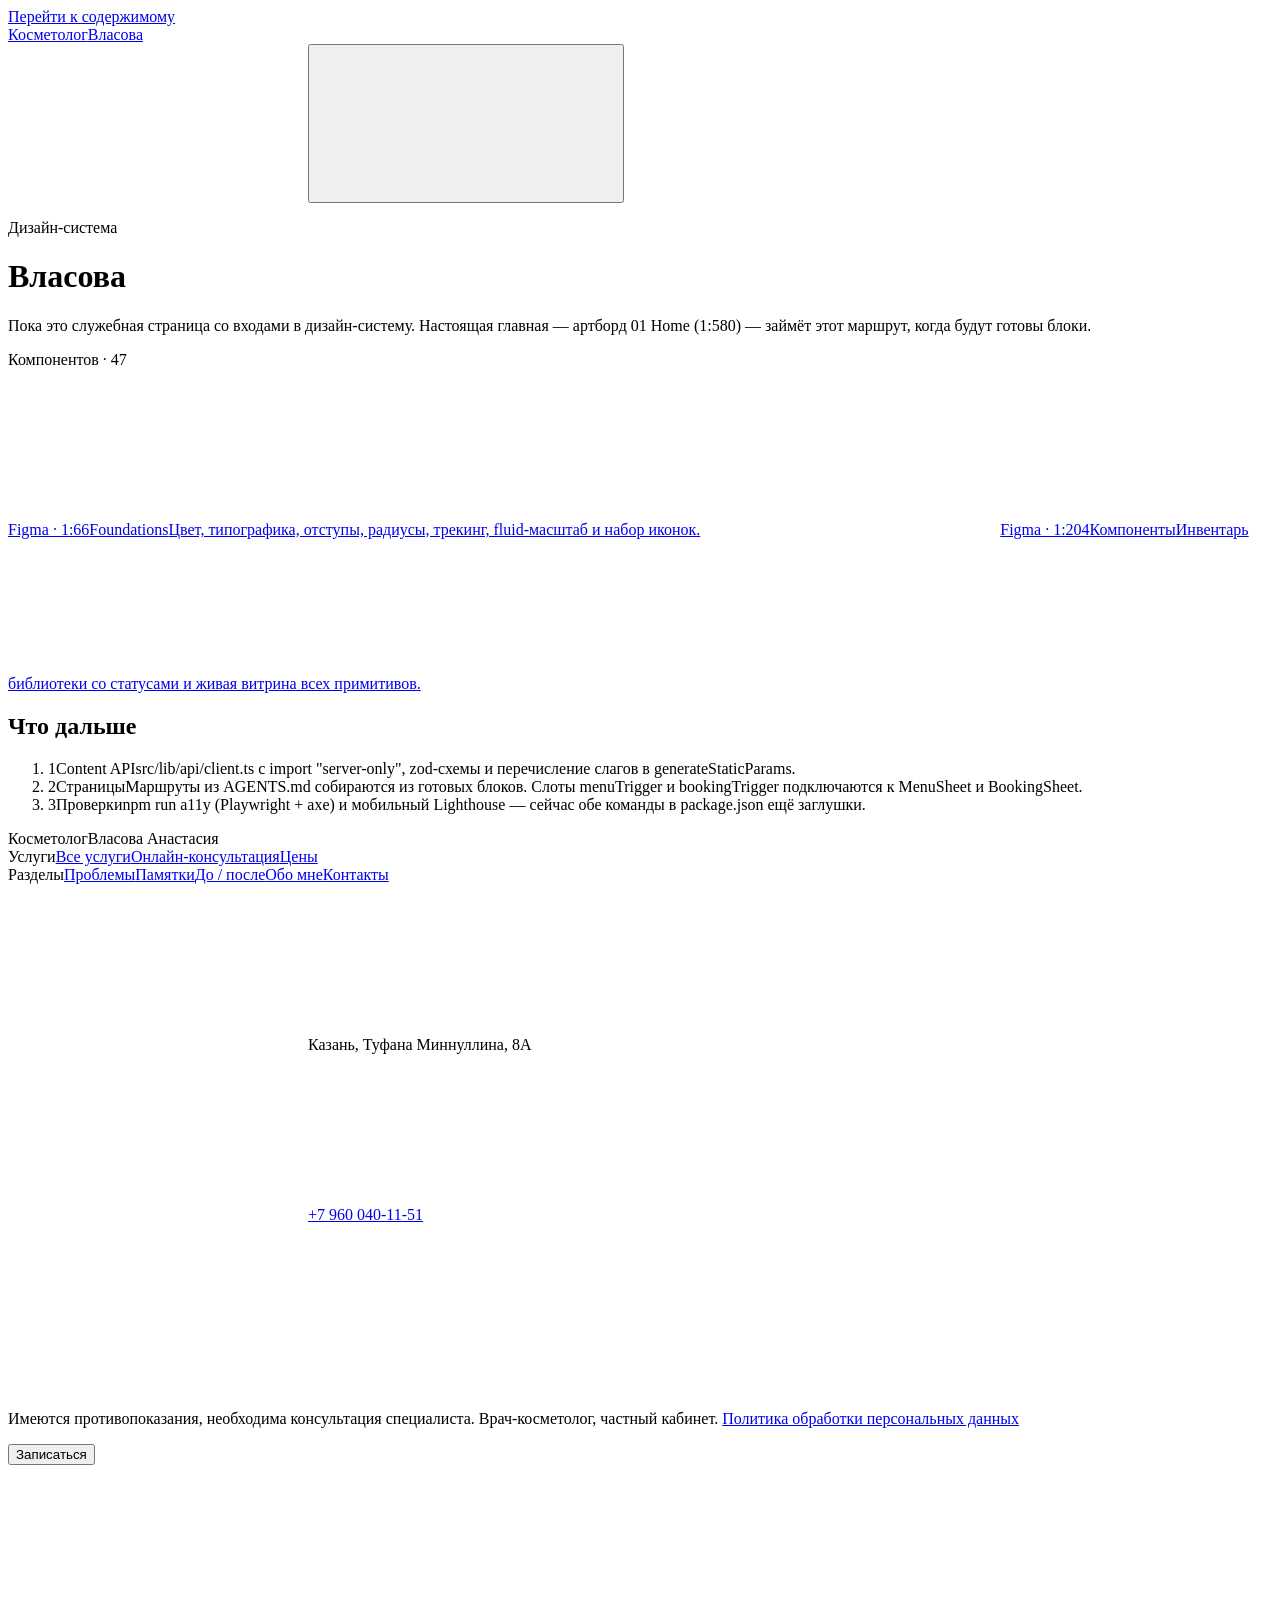
==== commit ead55fc4: "Redeploy: fix sprite icons and feedback overlay under /frontend base path Prefix hard-coded /icons/s" ====
--- a/index.html
+++ b/index.html
@@ -1 +1 @@
-<!DOCTYPE html><!--HhKZfY7egjizJuvwyclvf--><html lang="ru" class="__variable_5b809b __variable_24c2aa"><head><meta charSet="utf-8"/><meta name="viewport" content="width=device-width, initial-scale=1, viewport-fit=cover"/><link rel="preload" href="/frontend/_next/static/media/401f9db361b6e189-s.p.woff2" as="font" crossorigin="" type="font/woff2"/><link rel="preload" href="/frontend/_next/static/media/6e50af2f4c313e23-s.p.woff2" as="font" crossorigin="" type="font/woff2"/><link rel="preload" href="/frontend/_next/static/media/c1f853e4758089a8-s.p.woff2" as="font" crossorigin="" type="font/woff2"/><link rel="preload" href="/frontend/_next/static/media/ffe0837c71e69159-s.p.woff2" as="font" crossorigin="" type="font/woff2"/><link rel="stylesheet" href="/frontend/_next/static/css/7255f9b1d8a1c5cf.css" data-precedence="next"/><link rel="stylesheet" href="/frontend/_next/static/css/066e0835c1fcda46.css" data-precedence="next"/><link rel="stylesheet" href="/frontend/_next/static/css/d13be69b01341d66.css" data-precedence="next"/><link rel="stylesheet" href="/frontend/_next/static/css/6d3eb6ff56947da0.css" data-precedence="next"/><link rel="preload" as="script" fetchPriority="low" href="/frontend/_next/static/chunks/webpack-b04da266e4a55e0d.js"/><script src="/frontend/_next/static/chunks/4bd1b696-c023c6e3521b1417.js" async=""></script><script src="/frontend/_next/static/chunks/255-c8b100d025899bfe.js" async=""></script><script src="/frontend/_next/static/chunks/main-app-3b3638ee80bbd97d.js" async=""></script><script src="/frontend/_next/static/chunks/619-ba102abea3e3d0e4.js" async=""></script><script src="/frontend/_next/static/chunks/app/page-76bf8c01aa23ab46.js" async=""></script><script src="/frontend/_next/static/chunks/567-20d1c7e92fee6d36.js" async=""></script><script src="/frontend/_next/static/chunks/app/layout-25b37ffbe8cba99e.js" async=""></script><link rel="preload" href="/feedback-overlay.js" as="script"/><meta name="next-size-adjust" content=""/><title>Власова — косметология</title><meta name="description" content="Косметология с честным подходом: процедуры, онлайн-консультации и уход."/><link rel="icon" href="/frontend/favicon.ico" type="image/x-icon" sizes="16x16"/><script src="/frontend/_next/static/chunks/polyfills-42372ed130431b0a.js" noModule=""></script></head><body><div hidden=""><!--$--><!--/$--></div><a class="skipLink" href="#main">Перейти к содержимому</a><header class="SiteHeader_siteHeader__0_Agg"><div class="SiteHeader_inner__2a3Jd"><a class="SiteHeader_logo__RiM6n" href="/frontend/"><span class="SiteHeader_kicker__ZpjMz">Косметолог</span><span class="SiteHeader_name__azwNw">Власова</span></a><div class="SiteHeader_actions__j0Ml4"><a class="IconButton_iconButton__3UaJU IconButton_iconButtonSolid__4rmOl IconButton_iconButtonM__d9cGn" href="tel:+79600401151" aria-label="Позвонить"><svg class="Icon_icon__V4bkw IconButton_glyph__VT5xt" aria-hidden="true" focusable="false"><use class="Icon_glyph__dE7IU" href="/icons/sprite.svg#icon-phone"></use></svg></a><button type="button" class="IconButton_iconButton__3UaJU IconButton_iconButtonSolid__4rmOl IconButton_iconButtonM__d9cGn" aria-label="Меню"><svg class="Icon_icon__V4bkw IconButton_glyph__VT5xt" aria-hidden="true" focusable="false"><use class="Icon_glyph__dE7IU" href="/icons/sprite.svg#icon-menu"></use></svg></button></div></div></header><main id="main" class="page_main__akH3E"><header class="page_intro__tDvsU"><p class="page_eyebrow__NJYqH">Дизайн-система</p><h1 class="page_title__m5nyP">Власова</h1><p class="page_lead__gmFuf">Пока это служебная страница со входами в дизайн-систему. Настоящая главная — артборд<!-- --> <span class="page_mono__88obf">01 Home (1:580)</span> — займёт этот маршрут, когда будут готовы блоки.</p><p class="page_counts__VooXQ"><span class="Badge_badge__lgqNL Badge_badgeBrand__LADoU">Компонентов · <!-- -->47</span></p></header><nav class="page_cards__6sSwu" aria-label="Разделы дизайн-системы"><a class="page_card___3JVW" href="/frontend/foundations/"><span class="page_cardFigma__ITE5N">Figma · 1:66</span><span class="page_cardTitle__NUFqk">Foundations</span><span class="page_cardText__jUAfA">Цвет, типографика, отступы, радиусы, трекинг, fluid-масштаб и набор иконок.</span><svg class="Icon_icon__V4bkw page_cardArrow__5824m" aria-hidden="true" focusable="false"><use class="Icon_glyph__dE7IU" href="/icons/sprite.svg#icon-arrow"></use></svg></a><a class="page_card___3JVW" href="/frontend/components/"><span class="page_cardFigma__ITE5N">Figma · 1:204</span><span class="page_cardTitle__NUFqk">Компоненты</span><span class="page_cardText__jUAfA">Инвентарь библиотеки со статусами и живая витрина всех примитивов.</span><svg class="Icon_icon__V4bkw page_cardArrow__5824m" aria-hidden="true" focusable="false"><use class="Icon_glyph__dE7IU" href="/icons/sprite.svg#icon-arrow"></use></svg></a></nav><section class="page_section__Lvu0g" aria-labelledby="next-heading"><h2 id="next-heading" class="page_sectionTitle__PJ0za">Что дальше</h2><ol class="page_steps__AVwQz"><li class="page_step__nwprt"><span class="page_stepNum__FYyYM">1</span><span class="page_stepText__qS42_"><span class="page_stepTitle__Zbaen">Content API</span><span class="page_note__lcRTq"><span class="page_mono__88obf">src/lib/api/client.ts</span> с<!-- --> <span class="page_mono__88obf">import &quot;server-only&quot;</span>, zod-схемы и перечисление слагов в <span class="page_mono__88obf">generateStaticParams</span>.</span></span></li><li class="page_step__nwprt"><span class="page_stepNum__FYyYM">2</span><span class="page_stepText__qS42_"><span class="page_stepTitle__Zbaen">Страницы</span><span class="page_note__lcRTq">Маршруты из AGENTS.md собираются из готовых блоков. Слоты<!-- --> <span class="page_mono__88obf">menuTrigger</span> и<!-- --> <span class="page_mono__88obf">bookingTrigger</span> подключаются к MenuSheet и BookingSheet.</span></span></li><li class="page_step__nwprt"><span class="page_stepNum__FYyYM">3</span><span class="page_stepText__qS42_"><span class="page_stepTitle__Zbaen">Проверки</span><span class="page_note__lcRTq"><span class="page_mono__88obf">npm run a11y</span> (Playwright + axe) и мобильный Lighthouse — сейчас обе команды в package.json ещё заглушки.</span></span></li></ol></section></main><!--$--><!--/$--><footer class="SiteFooter_siteFooter__L0wYK"><div class="SiteFooter_inner__ocmGR"><div class="SiteFooter_card__ai4O8"><div class="SiteFooter_logo__Zjljh"><span class="SiteFooter_kicker__DrWvb">Косметолог</span><span class="SiteFooter_name__2qBos">Власова Анастасия</span></div><nav class="SiteFooter_columns__wtlU3" aria-label="Разделы сайта"><div class="SiteFooter_column__RLCGT"><span class="SiteFooter_columnTitle__kDSKV">Услуги</span><a class="SiteFooter_link___UH0g" href="/frontend/services/">Все услуги</a><a class="SiteFooter_link___UH0g" href="/frontend/online/">Онлайн-консультация</a><a class="SiteFooter_link___UH0g" href="/frontend/prices/">Цены</a></div><div class="SiteFooter_column__RLCGT"><span class="SiteFooter_columnTitle__kDSKV">Разделы</span><a class="SiteFooter_link___UH0g" href="/frontend/problems/">Проблемы</a><a class="SiteFooter_link___UH0g" href="/frontend/care/">Памятки</a><a class="SiteFooter_link___UH0g" href="/frontend/results/">До / после</a><a class="SiteFooter_link___UH0g" href="/frontend/about/">Обо мне</a><a class="SiteFooter_link___UH0g" href="/frontend/contacts/">Контакты</a></div></nav><div class="SiteFooter_contacts__z5waH"><p class="SiteFooter_contactRow__62r6s"><svg class="Icon_icon__V4bkw SiteFooter_contactIcon__gBZmm" aria-hidden="true" focusable="false"><use class="Icon_glyph__dE7IU" href="/icons/sprite.svg#icon-pin"></use></svg><span class="SiteFooter_address___ItvA">Казань, Туфана Миннуллина, 8А</span></p><p class="SiteFooter_contactRow__62r6s"><svg class="Icon_icon__V4bkw SiteFooter_contactIcon__gBZmm" aria-hidden="true" focusable="false"><use class="Icon_glyph__dE7IU" href="/icons/sprite.svg#icon-phone"></use></svg><a class="SiteFooter_phone__EQavi" href="tel:+79600401151">+7 960 040-11-51</a></p></div><div class="SiteFooter_socials__ZsqYs"><a class="IconButton_iconButton__3UaJU IconButton_iconButtonOutline__Q_6Rt IconButton_iconButtonM__d9cGn" href="https://t.me/" aria-label="Telegram" target="_blank" rel="noreferrer"><svg class="Icon_icon__V4bkw IconButton_glyph__VT5xt" aria-hidden="true" focusable="false"><use class="Icon_glyph__dE7IU" href="/icons/sprite.svg#icon-tg"></use></svg></a></div><div class="SiteFooter_rule__Bdmqf"></div><p class="SiteFooter_legal__o9bzd">Имеются противопоказания, необходима консультация специалиста. Врач-косметолог, частный кабинет.<!-- --> <a class="SiteFooter_legalLink__qzU_W" href="/frontend/privacy/">Политика обработки персональных данных</a></p></div></div></footer><nav class="BottomBar_bottomBar__wCE_1" aria-label="Быстрые действия"><div class="BottomBar_inner__pnGKL"><div class="BottomBar_primarySlot__NBkE2"><button type="button" class="Button_button__Zuanw Button_buttonPrimary__0derV Button_buttonL__jJqQG Button_fullWidth__3Qazj">Записаться</button></div><a class="IconButton_iconButton__3UaJU IconButton_iconButtonTelegram__TnY6_ IconButton_iconButtonL__TOuGk" href="https://t.me/" aria-label="Написать в Telegram" target="_blank" rel="noreferrer"><svg class="Icon_icon__V4bkw IconButton_glyph__VT5xt" aria-hidden="true" focusable="false"><use class="Icon_glyph__dE7IU" href="/icons/sprite.svg#icon-tg"></use></svg></a></div></nav><script src="/frontend/_next/static/chunks/webpack-b04da266e4a55e0d.js" id="_R_" async=""></script><script>(self.__next_f=self.__next_f||[]).push([0])</script><script>self.__next_f.push([1,"1:\"$Sreact.fragment\"\n3:I[2619,[\"619\",\"static/chunks/619-ba102abea3e3d0e4.js\",\"974\",\"static/chunks/app/page-76bf8c01aa23ab46.js\"],\"\"]\n9:I[7150,[],\"\"]\n:HL[\"/frontend/_next/static/media/401f9db361b6e189-s.p.woff2\",\"font\",{\"crossOrigin\":\"\",\"type\":\"font/woff2\"}]\n:HL[\"/frontend/_next/static/media/6e50af2f4c313e23-s.p.woff2\",\"font\",{\"crossOrigin\":\"\",\"type\":\"font/woff2\"}]\n:HL[\"/frontend/_next/static/media/c1f853e4758089a8-s.p.woff2\",\"font\",{\"crossOrigin\":\"\",\"type\":\"font/woff2\"}]\n:HL[\"/frontend/_next/static/media/ffe0837c71e69159-s.p.woff2\",\"font\",{\"crossOrigin\":\"\",\"type\":\"font/woff2\"}]\n:HL[\"/frontend/_next/static/css/7255f9b1d8a1c5cf.css\",\"style\"]\n:HL[\"/frontend/_next/static/css/066e0835c1fcda46.css\",\"style\"]\n:HL[\"/frontend/_next/static/css/d13be69b01341d66.css\",\"style\"]\n:HL[\"/frontend/_next/static/css/6d3eb6ff56947da0.css\",\"style\"]\n"])</script><script>self.__next_f.push([1,"0:{\"P\":null,\"b\":\"HhKZfY7egjizJuvwyclvf\",\"p\":\"/frontend\",\"c\":[\"\",\"\"],\"i\":false,\"f\":[[[\"\",{\"children\":[\"__PAGE__\",{}]},\"$undefined\",\"$undefined\",true],[\"\",[\"$\",\"$1\",\"c\",{\"children\":[[[\"$\",\"link\",\"0\",{\"rel\":\"stylesheet\",\"href\":\"/frontend/_next/static/css/7255f9b1d8a1c5cf.css\",\"precedence\":\"next\",\"crossOrigin\":\"$undefined\",\"nonce\":\"$undefined\"}],[\"$\",\"link\",\"1\",{\"rel\":\"stylesheet\",\"href\":\"/frontend/_next/static/css/066e0835c1fcda46.css\",\"precedence\":\"next\",\"crossOrigin\":\"$undefined\",\"nonce\":\"$undefined\"}],[\"$\",\"link\",\"2\",{\"rel\":\"stylesheet\",\"href\":\"/frontend/_next/static/css/d13be69b01341d66.css\",\"precedence\":\"next\",\"crossOrigin\":\"$undefined\",\"nonce\":\"$undefined\"}]],\"$L2\"]}],{\"children\":[\"__PAGE__\",[\"$\",\"$1\",\"c\",{\"children\":[[\"$\",\"main\",null,{\"id\":\"main\",\"className\":\"page_main__akH3E\",\"children\":[[\"$\",\"header\",null,{\"className\":\"page_intro__tDvsU\",\"children\":[[\"$\",\"p\",null,{\"className\":\"page_eyebrow__NJYqH\",\"children\":\"Дизайн-система\"}],[\"$\",\"h1\",null,{\"className\":\"page_title__m5nyP\",\"children\":\"Власова\"}],[\"$\",\"p\",null,{\"className\":\"page_lead__gmFuf\",\"children\":[\"Пока это служебная страница со входами в дизайн-систему. Настоящая главная — артборд\",\" \",[\"$\",\"span\",null,{\"className\":\"page_mono__88obf\",\"children\":\"01 Home (1:580)\"}],\" — займёт этот маршрут, когда будут готовы блоки.\"]}],[\"$\",\"p\",null,{\"className\":\"page_counts__VooXQ\",\"children\":[[\"$\",\"span\",null,{\"className\":\"Badge_badge__lgqNL Badge_badgeBrand__LADoU\",\"children\":[\"Компонентов · \",47]}],null]}]]}],[\"$\",\"nav\",null,{\"className\":\"page_cards__6sSwu\",\"aria-label\":\"Разделы дизайн-системы\",\"children\":[[\"$\",\"$L3\",\"/foundations/\",{\"className\":\"page_card___3JVW\",\"href\":\"/foundations/\",\"children\":[[\"$\",\"span\",null,{\"className\":\"page_cardFigma__ITE5N\",\"children\":\"Figma · 1:66\"}],[\"$\",\"span\",null,{\"className\":\"page_cardTitle__NUFqk\",\"children\":\"Foundations\"}],[\"$\",\"span\",null,{\"className\":\"page_cardText__jUAfA\",\"children\":\"Цвет, типографика, отступы, радиусы, трекинг, fluid-масштаб и набор иконок.\"}],[\"$\",\"svg\",null,{\"className\":\"Icon_icon__V4bkw page_cardArrow__5824m\",\"aria-hidden\":true,\"role\":\"$undefined\",\"focusable\":\"false\",\"children\":[null,[\"$\",\"use\",null,{\"className\":\"Icon_glyph__dE7IU\",\"href\":\"/icons/sprite.svg#icon-arrow\"}]]}]]}],[\"$\",\"$L3\",\"/components/\",{\"className\":\"page_card___3JVW\",\"href\":\"/components/\",\"children\":[[\"$\",\"span\",null,{\"className\":\"page_cardFigma__ITE5N\",\"children\":\"Figma · 1:204\"}],[\"$\",\"span\",null,{\"className\":\"page_cardTitle__NUFqk\",\"children\":\"Компоненты\"}],[\"$\",\"span\",null,{\"className\":\"page_cardText__jUAfA\",\"children\":\"Инвентарь библиотеки со статусами и живая витрина всех примитивов.\"}],[\"$\",\"svg\",null,{\"className\":\"Icon_icon__V4bkw page_cardArrow__5824m\",\"aria-hidden\":true,\"role\":\"$undefined\",\"focusable\":\"false\",\"children\":[null,[\"$\",\"use\",null,{\"className\":\"Icon_glyph__dE7IU\",\"href\":\"/icons/sprite.svg#icon-arrow\"}]]}]]}]]}],[\"$\",\"section\",null,{\"className\":\"page_section__Lvu0g\",\"aria-labelledby\":\"next-heading\",\"children\":[[\"$\",\"h2\",null,{\"id\":\"next-heading\",\"className\":\"page_sectionTitle__PJ0za\",\"children\":\"Что дальше\"}],[\"$\",\"ol\",null,{\"className\":\"page_steps__AVwQz\",\"children\":[[\"$\",\"li\",null,{\"className\":\"page_step__nwprt\",\"children\":[[\"$\",\"span\",null,{\"className\":\"page_stepNum__FYyYM\",\"children\":\"1\"}],[\"$\",\"span\",null,{\"className\":\"page_stepText__qS42_\",\"children\":[[\"$\",\"span\",null,{\"className\":\"page_stepTitle__Zbaen\",\"children\":\"Content API\"}],[\"$\",\"span\",null,{\"className\":\"page_note__lcRTq\",\"children\":[[\"$\",\"span\",null,{\"className\":\"page_mono__88obf\",\"children\":\"src/lib/api/client.ts\"}],\" с\",\" \",[\"$\",\"span\",null,{\"className\":\"page_mono__88obf\",\"children\":\"import \\\"server-only\\\"\"}],\", zod-схемы и перечисление слагов в \",[\"$\",\"span\",null,{\"className\":\"page_mono__88obf\",\"children\":\"generateStaticParams\"}],\".\"]}]]}]]}],[\"$\",\"li\",null,{\"className\":\"page_step__nwprt\",\"children\":[[\"$\",\"span\",null,{\"className\":\"page_stepNum__FYyYM\",\"children\":\"2\"}],[\"$\",\"span\",null,{\"className\":\"page_stepText__qS42_\",\"children\":[[\"$\",\"span\",null,{\"className\":\"page_stepTitle__Zbaen\",\"children\":\"Страницы\"}],[\"$\",\"span\",null,{\"className\":\"page_note__lcRTq\",\"children\":[\"Маршруты из AGENTS.md собираются из готовых блоков. Слоты\",\" \",[\"$\",\"span\",null,{\"className\":\"page_mono__88obf\",\"children\":\"menuTrigger\"}],\" и\",\" \",[\"$\",\"span\",null,{\"className\":\"page_mono__88obf\",\"children\":\"bookingTrigger\"}],\" подключаются к MenuSheet и BookingSheet.\"]}]]}]]}],[\"$\",\"li\",null,{\"className\":\"page_step__nwprt\",\"children\":[[\"$\",\"span\",null,{\"className\":\"page_stepNum__FYyYM\",\"children\":\"3\"}],[\"$\",\"span\",null,{\"className\":\"page_stepText__qS42_\",\"children\":[\"$L4\",\"$L5\"]}]]}]]}]]}]]}],[\"$L6\"],\"$L7\"]}],{},null,false]},null,false],\"$L8\",false]],\"m\":\"$undefined\",\"G\":[\"$9\",[]],\"s\":false,\"S\":true}\n"])</script><script>self.__next_f.push([1,"a:I[4431,[],\"OutletBoundary\"]\nc:I[5278,[],\"AsyncMetadataOutlet\"]\ne:I[4431,[],\"ViewportBoundary\"]\n10:I[4431,[],\"MetadataBoundary\"]\n11:\"$Sreact.suspense\"\n4:[\"$\",\"span\",null,{\"className\":\"page_stepTitle__Zbaen\",\"children\":\"Проверки\"}]\n5:[\"$\",\"span\",null,{\"className\":\"page_note__lcRTq\",\"children\":[[\"$\",\"span\",null,{\"className\":\"page_mono__88obf\",\"children\":\"npm run a11y\"}],\" (Playwright + axe) и мобильный Lighthouse — сейчас обе команды в package.json ещё заглушки.\"]}]\n6:[\"$\",\"link\",\"0\",{\"rel\":\"stylesheet\",\"href\":\"/frontend/_next/static/css/6d3eb6ff56947da0.css\",\"precedence\":\"next\",\"crossOrigin\":\"$undefined\",\"nonce\":\"$undefined\"}]\n7:[\"$\",\"$La\",null,{\"children\":[\"$Lb\",[\"$\",\"$Lc\",null,{\"promise\":\"$@d\"}]]}]\n8:[\"$\",\"$1\",\"h\",{\"children\":[null,[[\"$\",\"$Le\",null,{\"children\":\"$Lf\"}],[\"$\",\"meta\",null,{\"name\":\"next-size-adjust\",\"content\":\"\"}]],[\"$\",\"$L10\",null,{\"children\":[\"$\",\"div\",null,{\"hidden\":true,\"children\":[\"$\",\"$11\",null,{\"fallback\":null,\"children\":\"$L12\"}]}]}]]}]\n"])</script><script>self.__next_f.push([1,"14:I[1402,[\"619\",\"static/chunks/619-ba102abea3e3d0e4.js\",\"567\",\"static/chunks/567-20d1c7e92fee6d36.js\",\"177\",\"static/chunks/app/layout-25b37ffbe8cba99e.js\"],\"\"]\n2:[\"$\",\"html\",null,{\"lang\":\"ru\",\"className\":\"__variable_5b809b __variable_24c2aa\",\"children\":[\"$\",\"body\",null,{\"children\":[\"$L13\",[\"$\",\"$L14\",null,{\"src\":\"/feedback-overlay.js\",\"strategy\":\"afterInteractive\",\"data-supabase-url\":\"https://egzdzcrawawuigbpizxi.supabase.co\",\"data-supabase-key\":\"sb_publishable_MQualS2GgaTD12hKoqcRsQ_OKv3tr4b\"}]]}]}]\n"])</script><script>self.__next_f.push([1,"f:[[\"$\",\"meta\",\"0\",{\"charSet\":\"utf-8\"}],[\"$\",\"meta\",\"1\",{\"name\":\"viewport\",\"content\":\"width=device-width, initial-scale=1, viewport-fit=cover\"}]]\nb:null\n"])</script><script>self.__next_f.push([1,"15:I[3809,[\"619\",\"static/chunks/619-ba102abea3e3d0e4.js\",\"567\",\"static/chunks/567-20d1c7e92fee6d36.js\",\"177\",\"static/chunks/app/layout-25b37ffbe8cba99e.js\"],\"default\"]\n17:I[9766,[],\"\"]\n18:I[8924,[],\"\"]\n"])</script><script>self.__next_f.push([1,"13:[\"$\",\"$L15\",null,{\"formats\":\"$undefined\",\"locale\":\"ru\",\"messages\":{\"site\":{\"title\":\"Власова — косметология\",\"description\":\"Косметология с честным подходом: процедуры, онлайн-консультации и уход.\"},\"layout\":{\"skipToContent\":\"Перейти к содержимому\"},\"header\":{\"kicker\":\"Косметолог\",\"name\":\"Власова\",\"call\":\"Позвонить\",\"menu\":\"Меню\"},\"bottomBar\":{\"label\":\"Быстрые действия\",\"book\":\"Записаться\",\"telegram\":\"Написать в Telegram\"},\"nav\":{\"services\":\"Все услуги\",\"online\":\"Онлайн-консультация\",\"prices\":\"Цены\",\"problems\":\"Проблемы\",\"care\":\"Памятки\",\"results\":\"До / после\",\"about\":\"Обо мне\",\"contacts\":\"Контакты\"},\"footer\":{\"kicker\":\"Косметолог\",\"name\":\"Власова Анастасия\",\"navLabel\":\"Разделы сайта\",\"servicesTitle\":\"Услуги\",\"sectionsTitle\":\"Разделы\",\"address\":\"Казань, Туфана Миннуллина, 8А\",\"phone\":\"+7 960 040-11-51\",\"telegram\":\"Telegram\",\"legal\":\"Имеются противопоказания, необходима консультация специалиста. Врач-косметолог, частный кабинет.\",\"privacy\":\"Политика обработки персональных данных\"},\"overlay\":{\"close\":\"Закрыть\"},\"booking\":{\"title\":\"Записаться\",\"description\":\"Отвечу в течение дня и подтвердим удобное время.\",\"name\":\"Ваше имя\",\"namePlaceholder\":\"Анастасия\",\"contact\":\"Telegram или телефон\",\"contactPlaceholder\":\"@nickname\",\"service\":\"Услуга\",\"servicePlaceholder\":\"Выберите услугу\",\"date\":\"Удобная дата\",\"consent\":\"Согласен(на) на обработку персональных данных\",\"submit\":\"Отправить заявку\"},\"success\":{\"title\":\"Заявка отправлена\",\"description\":\"Свяжусь с вами в течение дня и подтвердим время. Если удобнее в мессенджере — напишите.\",\"confirm\":\"Хорошо\",\"telegram\":\"Написать в Telegram\"},\"menu\":{\"title\":\"Меню\",\"kicker\":\"Косметолог\",\"name\":\"Власова\",\"hintTitle\":\"Не знаете, что выбрать?\",\"hintText\":\"Разберу вашу кожу и уход по фото на онлайн-консультации — и честно скажу, что нужно, а что нет.\",\"hintAction\":\"Онлайн-консультация\"},\"tariff\":{\"title\":\"Выбор тарифа\",\"description\":\"Оба варианта включают разбор по фото и письменную схему.\",\"submit\":\"Продолжить\"},\"product\":{\"title\":\"Заказать средство\",\"description\":\"Соберу заказ и пришлю способ оплаты и доставки.\",\"name\":\"Ваше имя\",\"contact\":\"Telegram или телефон\",\"comment\":\"Комментарий\",\"consent\":\"Согласен(на) на обработку персональных данных\",\"submit\":\"Отправить заявку\"},\"gallery\":{\"title\":\"До и после\",\"before\":\"До\",\"after\":\"После\",\"counter\":\"{current} из {total}\"}},\"now\":\"$undefined\",\"timeZone\":\"Europe/Moscow\",\"children\":[[\"$\",\"a\",null,{\"className\":\"skipLink\",\"href\":\"#main\",\"children\":\"Перейти к содержимому\"}],\"$L16\",[\"$\",\"$L17\",null,{\"parallelRouterKey\":\"children\",\"error\":\"$undefined\",\"errorStyles\":\"$undefined\",\"errorScripts\":\"$undefined\",\"template\":[\"$\",\"$L18\",null,{}],\"templateStyles\":\"$undefined\",\"templateScripts\":\"$undefined\",\"notFound\":[[[\"$\",\"title\",null,{\"children\":\"404: This page could not be found.\"}],[\"$\",\"div\",null,{\"style\":{\"fontFamily\":\"system-ui,\\\"Segoe UI\\\",Roboto,Helvetica,Arial,sans-serif,\\\"Apple Color Emoji\\\",\\\"Segoe UI Emoji\\\"\",\"height\":\"100vh\",\"textAlign\":\"center\",\"display\":\"flex\",\"flexDirection\":\"column\",\"alignItems\":\"center\",\"justifyContent\":\"center\"},\"children\":[\"$\",\"div\",null,{\"children\":[[\"$\",\"style\",null,{\"dangerouslySetInnerHTML\":{\"__html\":\"body{color:#000;background:#fff;margin:0}.next-error-h1{border-right:1px solid rgba(0,0,0,.3)}@media (prefers-color-scheme:dark){body{color:#fff;background:#000}.next-error-h1{border-right:1px solid rgba(255,255,255,.3)}}\"}}],[\"$\",\"h1\",null,{\"className\":\"next-error-h1\",\"style\":{\"display\":\"inline-block\",\"margin\":\"0 20px 0 0\",\"padding\":\"0 23px 0 0\",\"fontSize\":24,\"fontWeight\":500,\"verticalAlign\":\"top\",\"lineHeight\":\"49px\"},\"children\":404}],[\"$\",\"div\",null,{\"style\":{\"display\":\"inline-block\"},\"children\":[\"$\",\"h2\",null,{\"style\":{\"fontSize\":14,\"fontWeight\":400,\"lineHeight\":\"49px\",\"margin\":0},\"children\":\"This page could not be found.\"}]}]]}]}]],[]],\"forbidden\":\"$undefined\",\"unauthorized\":\"$undefined\"}],\"$L19\",\"$L1a\"]}]\n"])</script><script>self.__next_f.push([1,"16:[\"$\",\"header\",null,{\"className\":\"SiteHeader_siteHeader__0_Agg\",\"children\":[\"$\",\"div\",null,{\"className\":\"SiteHeader_inner__2a3Jd\",\"children\":[[\"$\",\"$L3\",null,{\"className\":\"SiteHeader_logo__RiM6n\",\"href\":\"/\",\"children\":[[\"$\",\"span\",null,{\"className\":\"SiteHeader_kicker__ZpjMz\",\"children\":\"Косметолог\"}],[\"$\",\"span\",null,{\"className\":\"SiteHeader_name__azwNw\",\"children\":\"Власова\"}]]}],[\"$\",\"div\",null,{\"className\":\"SiteHeader_actions__j0Ml4\",\"children\":[[\"$\",\"a\",null,{\"className\":\"IconButton_iconButton__3UaJU IconButton_iconButtonSolid__4rmOl IconButton_iconButtonM__d9cGn\",\"href\":\"tel:+79600401151\",\"aria-label\":\"Позвонить\",\"children\":[\"$\",\"svg\",null,{\"className\":\"Icon_icon__V4bkw IconButton_glyph__VT5xt\",\"aria-hidden\":true,\"role\":\"$undefined\",\"focusable\":\"false\",\"children\":[null,[\"$\",\"use\",null,{\"className\":\"Icon_glyph__dE7IU\",\"href\":\"/icons/sprite.svg#icon-phone\"}]]}]}],[\"$\",\"button\",null,{\"type\":\"button\",\"className\":\"IconButton_iconButton__3UaJU IconButton_iconButtonSolid__4rmOl IconButton_iconButtonM__d9cGn\",\"aria-label\":\"Меню\",\"children\":[\"$\",\"svg\",null,{\"className\":\"Icon_icon__V4bkw IconButton_glyph__VT5xt\",\"aria-hidden\":true,\"role\":\"$undefined\",\"focusable\":\"false\",\"children\":[null,[\"$\",\"use\",null,{\"className\":\"Icon_glyph__dE7IU\",\"href\":\"/icons/sprite.svg#icon-menu\"}]]}]}]]}]]}]}]\n"])</script><script>self.__next_f.push([1,"19:[\"$\",\"footer\",null,{\"className\":\"SiteFooter_siteFooter__L0wYK\",\"children\":[\"$\",\"div\",null,{\"className\":\"SiteFooter_inner__ocmGR\",\"children\":[\"$\",\"div\",null,{\"className\":\"SiteFooter_card__ai4O8\",\"children\":[[\"$\",\"div\",null,{\"className\":\"SiteFooter_logo__Zjljh\",\"children\":[[\"$\",\"span\",null,{\"className\":\"SiteFooter_kicker__DrWvb\",\"children\":\"Косметолог\"}],[\"$\",\"span\",null,{\"className\":\"SiteFooter_name__2qBos\",\"children\":\"Власова Анастасия\"}]]}],[\"$\",\"nav\",null,{\"className\":\"SiteFooter_columns__wtlU3\",\"aria-label\":\"Разделы сайта\",\"children\":[[\"$\",\"div\",null,{\"className\":\"SiteFooter_column__RLCGT\",\"children\":[[\"$\",\"span\",null,{\"className\":\"SiteFooter_columnTitle__kDSKV\",\"children\":\"Услуги\"}],[[\"$\",\"$L3\",\"/services/\",{\"className\":\"SiteFooter_link___UH0g\",\"href\":\"/services/\",\"children\":\"Все услуги\"}],[\"$\",\"$L3\",\"/online/\",{\"className\":\"SiteFooter_link___UH0g\",\"href\":\"/online/\",\"children\":\"Онлайн-консультация\"}],[\"$\",\"$L3\",\"/prices/\",{\"className\":\"SiteFooter_link___UH0g\",\"href\":\"/prices/\",\"children\":\"Цены\"}]]]}],[\"$\",\"div\",null,{\"className\":\"SiteFooter_column__RLCGT\",\"children\":[[\"$\",\"span\",null,{\"className\":\"SiteFooter_columnTitle__kDSKV\",\"children\":\"Разделы\"}],[[\"$\",\"$L3\",\"/problems/\",{\"className\":\"SiteFooter_link___UH0g\",\"href\":\"/problems/\",\"children\":\"Проблемы\"}],[\"$\",\"$L3\",\"/care/\",{\"className\":\"SiteFooter_link___UH0g\",\"href\":\"/care/\",\"children\":\"Памятки\"}],[\"$\",\"$L3\",\"/results/\",{\"className\":\"SiteFooter_link___UH0g\",\"href\":\"/results/\",\"children\":\"До / после\"}],[\"$\",\"$L3\",\"/about/\",{\"className\":\"SiteFooter_link___UH0g\",\"href\":\"/about/\",\"children\":\"Обо мне\"}],[\"$\",\"$L3\",\"/contacts/\",{\"className\":\"SiteFooter_link___UH0g\",\"href\":\"/contacts/\",\"children\":\"Контакты\"}]]]}]]}],[\"$\",\"div\",null,{\"className\":\"SiteFooter_contacts__z5waH\",\"children\":[[\"$\",\"p\",null,{\"className\":\"SiteFooter_contactRow__62r6s\",\"children\":[[\"$\",\"svg\",null,{\"className\":\"Icon_icon__V4bkw SiteFooter_contactIcon__gBZmm\",\"aria-hidden\":true,\"role\":\"$undefined\",\"focusable\":\"false\",\"children\":[null,[\"$\",\"use\",null,{\"className\":\"Icon_glyph__dE7IU\",\"href\":\"/icons/sprite.svg#icon-pin\"}]]}],[\"$\",\"span\",null,{\"className\":\"SiteFooter_address___ItvA\",\"children\":\"Казань, Туфана Миннуллина, 8А\"}]]}],[\"$\",\"p\",null,{\"className\":\"SiteFooter_contactRow__62r6s\",\"children\":[[\"$\",\"svg\",null,{\"className\":\"Icon_icon__V4bkw SiteFooter_contactIcon__gBZmm\",\"aria-hidden\":true,\"role\":\"$undefined\",\"focusable\":\"false\",\"children\":[null,[\"$\",\"use\",null,{\"className\":\"Icon_glyph__dE7IU\",\"href\":\"/icons/sprite.svg#icon-phone\"}]]}],[\"$\",\"a\",null,{\"className\":\"SiteFooter_phone__EQavi\",\"href\":\"tel:+79600401151\",\"children\":\"+7 960 040-11-51\"}]]}]]}],[\"$\",\"div\",null,{\"className\":\"SiteFooter_socials__ZsqYs\",\"children\":[[\"$\",\"a\",\"https://t.me/\",{\"className\":\"IconButton_iconButton__3UaJU IconButton_iconButtonOutline__Q_6Rt IconButton_iconButtonM__d9cGn\",\"href\":\"https://t.me/\",\"aria-label\":\"Telegram\",\"target\":\"_blank\",\"rel\":\"noreferrer\",\"children\":[\"$\",\"svg\",null,{\"className\":\"Icon_icon__V4bkw IconButton_glyph__VT5xt\",\"aria-hidden\":true,\"role\":\"$undefined\",\"focusable\":\"false\",\"children\":[null,[\"$\",\"use\",null,{\"className\":\"Icon_glyph__dE7IU\",\"href\":\"/icons/sprite.svg#icon-tg\"}]]}]}]]}],[\"$\",\"div\",null,{\"className\":\"SiteFooter_rule__Bdmqf\"}],[\"$\",\"p\",null,{\"className\":\"SiteFooter_legal__o9bzd\",\"children\":[\"Имеются противопоказания, необходима консультация специалиста. Врач-косметолог, частный кабинет.\",\" \",[\"$\",\"$L3\",null,{\"className\":\"SiteFooter_legalLink__qzU_W\",\"href\":\"/privacy/\",\"children\":\"Политика обработки персональных данных\"}]]}]]}]}]}]\n"])</script><script>self.__next_f.push([1,"1a:[\"$\",\"nav\",null,{\"className\":\"BottomBar_bottomBar__wCE_1\",\"aria-label\":\"Быстрые действия\",\"children\":[\"$\",\"div\",null,{\"className\":\"BottomBar_inner__pnGKL\",\"children\":[[\"$\",\"div\",null,{\"className\":\"BottomBar_primarySlot__NBkE2\",\"children\":[\"$\",\"button\",null,{\"type\":\"button\",\"className\":\"Button_button__Zuanw Button_buttonPrimary__0derV Button_buttonL__jJqQG Button_fullWidth__3Qazj\",\"children\":[null,\"Записаться\"]}]}],[\"$\",\"a\",null,{\"className\":\"IconButton_iconButton__3UaJU IconButton_iconButtonTelegram__TnY6_ IconButton_iconButtonL__TOuGk\",\"href\":\"https://t.me/\",\"aria-label\":\"Написать в Telegram\",\"target\":\"_blank\",\"rel\":\"noreferrer\",\"children\":[\"$\",\"svg\",null,{\"className\":\"Icon_icon__V4bkw IconButton_glyph__VT5xt\",\"aria-hidden\":true,\"role\":\"$undefined\",\"focusable\":\"false\",\"children\":[null,[\"$\",\"use\",null,{\"className\":\"Icon_glyph__dE7IU\",\"href\":\"/icons/sprite.svg#icon-tg\"}]]}]}]]}]}]\n"])</script><script>self.__next_f.push([1,"1b:I[622,[],\"IconMark\"]\nd:{\"metadata\":[[\"$\",\"title\",\"0\",{\"children\":\"Власова — косметология\"}],[\"$\",\"meta\",\"1\",{\"name\":\"description\",\"content\":\"Косметология с честным подходом: процедуры, онлайн-консультации и уход.\"}],[\"$\",\"link\",\"2\",{\"rel\":\"icon\",\"href\":\"/frontend/favicon.ico\",\"type\":\"image/x-icon\",\"sizes\":\"16x16\"}],[\"$\",\"$L1b\",\"3\",{}]],\"error\":null,\"digest\":\"$undefined\"}\n"])</script><script>self.__next_f.push([1,"12:\"$d:metadata\"\n"])</script></body></html>+<!DOCTYPE html><!--z6FzBNTcL4ePNrpRMv1It--><html lang="ru" class="__variable_5b809b __variable_24c2aa"><head><meta charSet="utf-8"/><meta name="viewport" content="width=device-width, initial-scale=1, viewport-fit=cover"/><link rel="preload" href="/frontend/_next/static/media/401f9db361b6e189-s.p.woff2" as="font" crossorigin="" type="font/woff2"/><link rel="preload" href="/frontend/_next/static/media/6e50af2f4c313e23-s.p.woff2" as="font" crossorigin="" type="font/woff2"/><link rel="preload" href="/frontend/_next/static/media/c1f853e4758089a8-s.p.woff2" as="font" crossorigin="" type="font/woff2"/><link rel="preload" href="/frontend/_next/static/media/ffe0837c71e69159-s.p.woff2" as="font" crossorigin="" type="font/woff2"/><link rel="stylesheet" href="/frontend/_next/static/css/7255f9b1d8a1c5cf.css" data-precedence="next"/><link rel="stylesheet" href="/frontend/_next/static/css/066e0835c1fcda46.css" data-precedence="next"/><link rel="stylesheet" href="/frontend/_next/static/css/d13be69b01341d66.css" data-precedence="next"/><link rel="stylesheet" href="/frontend/_next/static/css/6d3eb6ff56947da0.css" data-precedence="next"/><link rel="preload" as="script" fetchPriority="low" href="/frontend/_next/static/chunks/webpack-af7c6bc1915e91c4.js"/><script src="/frontend/_next/static/chunks/4bd1b696-c023c6e3521b1417.js" async=""></script><script src="/frontend/_next/static/chunks/255-c8b100d025899bfe.js" async=""></script><script src="/frontend/_next/static/chunks/main-app-3b3638ee80bbd97d.js" async=""></script><script src="/frontend/_next/static/chunks/619-ba102abea3e3d0e4.js" async=""></script><script src="/frontend/_next/static/chunks/app/page-76bf8c01aa23ab46.js" async=""></script><script src="/frontend/_next/static/chunks/567-20d1c7e92fee6d36.js" async=""></script><script src="/frontend/_next/static/chunks/app/layout-25b37ffbe8cba99e.js" async=""></script><link rel="preload" href="/frontend/feedback-overlay.js" as="script"/><meta name="next-size-adjust" content=""/><title>Власова — косметология</title><meta name="description" content="Косметология с честным подходом: процедуры, онлайн-консультации и уход."/><link rel="icon" href="/frontend/favicon.ico" type="image/x-icon" sizes="16x16"/><script src="/frontend/_next/static/chunks/polyfills-42372ed130431b0a.js" noModule=""></script></head><body><div hidden=""><!--$--><!--/$--></div><a class="skipLink" href="#main">Перейти к содержимому</a><header class="SiteHeader_siteHeader__0_Agg"><div class="SiteHeader_inner__2a3Jd"><a class="SiteHeader_logo__RiM6n" href="/frontend/"><span class="SiteHeader_kicker__ZpjMz">Косметолог</span><span class="SiteHeader_name__azwNw">Власова</span></a><div class="SiteHeader_actions__j0Ml4"><a class="IconButton_iconButton__3UaJU IconButton_iconButtonSolid__4rmOl IconButton_iconButtonM__d9cGn" href="tel:+79600401151" aria-label="Позвонить"><svg class="Icon_icon__V4bkw IconButton_glyph__VT5xt" aria-hidden="true" focusable="false"><use class="Icon_glyph__dE7IU" href="/frontend/icons/sprite.svg#icon-phone"></use></svg></a><button type="button" class="IconButton_iconButton__3UaJU IconButton_iconButtonSolid__4rmOl IconButton_iconButtonM__d9cGn" aria-label="Меню"><svg class="Icon_icon__V4bkw IconButton_glyph__VT5xt" aria-hidden="true" focusable="false"><use class="Icon_glyph__dE7IU" href="/frontend/icons/sprite.svg#icon-menu"></use></svg></button></div></div></header><main id="main" class="page_main__akH3E"><header class="page_intro__tDvsU"><p class="page_eyebrow__NJYqH">Дизайн-система</p><h1 class="page_title__m5nyP">Власова</h1><p class="page_lead__gmFuf">Пока это служебная страница со входами в дизайн-систему. Настоящая главная — артборд<!-- --> <span class="page_mono__88obf">01 Home (1:580)</span> — займёт этот маршрут, когда будут готовы блоки.</p><p class="page_counts__VooXQ"><span class="Badge_badge__lgqNL Badge_badgeBrand__LADoU">Компонентов · <!-- -->47</span></p></header><nav class="page_cards__6sSwu" aria-label="Разделы дизайн-системы"><a class="page_card___3JVW" href="/frontend/foundations/"><span class="page_cardFigma__ITE5N">Figma · 1:66</span><span class="page_cardTitle__NUFqk">Foundations</span><span class="page_cardText__jUAfA">Цвет, типографика, отступы, радиусы, трекинг, fluid-масштаб и набор иконок.</span><svg class="Icon_icon__V4bkw page_cardArrow__5824m" aria-hidden="true" focusable="false"><use class="Icon_glyph__dE7IU" href="/frontend/icons/sprite.svg#icon-arrow"></use></svg></a><a class="page_card___3JVW" href="/frontend/components/"><span class="page_cardFigma__ITE5N">Figma · 1:204</span><span class="page_cardTitle__NUFqk">Компоненты</span><span class="page_cardText__jUAfA">Инвентарь библиотеки со статусами и живая витрина всех примитивов.</span><svg class="Icon_icon__V4bkw page_cardArrow__5824m" aria-hidden="true" focusable="false"><use class="Icon_glyph__dE7IU" href="/frontend/icons/sprite.svg#icon-arrow"></use></svg></a></nav><section class="page_section__Lvu0g" aria-labelledby="next-heading"><h2 id="next-heading" class="page_sectionTitle__PJ0za">Что дальше</h2><ol class="page_steps__AVwQz"><li class="page_step__nwprt"><span class="page_stepNum__FYyYM">1</span><span class="page_stepText__qS42_"><span class="page_stepTitle__Zbaen">Content API</span><span class="page_note__lcRTq"><span class="page_mono__88obf">src/lib/api/client.ts</span> с<!-- --> <span class="page_mono__88obf">import &quot;server-only&quot;</span>, zod-схемы и перечисление слагов в <span class="page_mono__88obf">generateStaticParams</span>.</span></span></li><li class="page_step__nwprt"><span class="page_stepNum__FYyYM">2</span><span class="page_stepText__qS42_"><span class="page_stepTitle__Zbaen">Страницы</span><span class="page_note__lcRTq">Маршруты из AGENTS.md собираются из готовых блоков. Слоты<!-- --> <span class="page_mono__88obf">menuTrigger</span> и<!-- --> <span class="page_mono__88obf">bookingTrigger</span> подключаются к MenuSheet и BookingSheet.</span></span></li><li class="page_step__nwprt"><span class="page_stepNum__FYyYM">3</span><span class="page_stepText__qS42_"><span class="page_stepTitle__Zbaen">Проверки</span><span class="page_note__lcRTq"><span class="page_mono__88obf">npm run a11y</span> (Playwright + axe) и мобильный Lighthouse — сейчас обе команды в package.json ещё заглушки.</span></span></li></ol></section></main><!--$--><!--/$--><footer class="SiteFooter_siteFooter__L0wYK"><div class="SiteFooter_inner__ocmGR"><div class="SiteFooter_card__ai4O8"><div class="SiteFooter_logo__Zjljh"><span class="SiteFooter_kicker__DrWvb">Косметолог</span><span class="SiteFooter_name__2qBos">Власова Анастасия</span></div><nav class="SiteFooter_columns__wtlU3" aria-label="Разделы сайта"><div class="SiteFooter_column__RLCGT"><span class="SiteFooter_columnTitle__kDSKV">Услуги</span><a class="SiteFooter_link___UH0g" href="/frontend/services/">Все услуги</a><a class="SiteFooter_link___UH0g" href="/frontend/online/">Онлайн-консультация</a><a class="SiteFooter_link___UH0g" href="/frontend/prices/">Цены</a></div><div class="SiteFooter_column__RLCGT"><span class="SiteFooter_columnTitle__kDSKV">Разделы</span><a class="SiteFooter_link___UH0g" href="/frontend/problems/">Проблемы</a><a class="SiteFooter_link___UH0g" href="/frontend/care/">Памятки</a><a class="SiteFooter_link___UH0g" href="/frontend/results/">До / после</a><a class="SiteFooter_link___UH0g" href="/frontend/about/">Обо мне</a><a class="SiteFooter_link___UH0g" href="/frontend/contacts/">Контакты</a></div></nav><div class="SiteFooter_contacts__z5waH"><p class="SiteFooter_contactRow__62r6s"><svg class="Icon_icon__V4bkw SiteFooter_contactIcon__gBZmm" aria-hidden="true" focusable="false"><use class="Icon_glyph__dE7IU" href="/frontend/icons/sprite.svg#icon-pin"></use></svg><span class="SiteFooter_address___ItvA">Казань, Туфана Миннуллина, 8А</span></p><p class="SiteFooter_contactRow__62r6s"><svg class="Icon_icon__V4bkw SiteFooter_contactIcon__gBZmm" aria-hidden="true" focusable="false"><use class="Icon_glyph__dE7IU" href="/frontend/icons/sprite.svg#icon-phone"></use></svg><a class="SiteFooter_phone__EQavi" href="tel:+79600401151">+7 960 040-11-51</a></p></div><div class="SiteFooter_socials__ZsqYs"><a class="IconButton_iconButton__3UaJU IconButton_iconButtonOutline__Q_6Rt IconButton_iconButtonM__d9cGn" href="https://t.me/" aria-label="Telegram" target="_blank" rel="noreferrer"><svg class="Icon_icon__V4bkw IconButton_glyph__VT5xt" aria-hidden="true" focusable="false"><use class="Icon_glyph__dE7IU" href="/frontend/icons/sprite.svg#icon-tg"></use></svg></a></div><div class="SiteFooter_rule__Bdmqf"></div><p class="SiteFooter_legal__o9bzd">Имеются противопоказания, необходима консультация специалиста. Врач-косметолог, частный кабинет.<!-- --> <a class="SiteFooter_legalLink__qzU_W" href="/frontend/privacy/">Политика обработки персональных данных</a></p></div></div></footer><nav class="BottomBar_bottomBar__wCE_1" aria-label="Быстрые действия"><div class="BottomBar_inner__pnGKL"><div class="BottomBar_primarySlot__NBkE2"><button type="button" class="Button_button__Zuanw Button_buttonPrimary__0derV Button_buttonL__jJqQG Button_fullWidth__3Qazj">Записаться</button></div><a class="IconButton_iconButton__3UaJU IconButton_iconButtonTelegram__TnY6_ IconButton_iconButtonL__TOuGk" href="https://t.me/" aria-label="Написать в Telegram" target="_blank" rel="noreferrer"><svg class="Icon_icon__V4bkw IconButton_glyph__VT5xt" aria-hidden="true" focusable="false"><use class="Icon_glyph__dE7IU" href="/frontend/icons/sprite.svg#icon-tg"></use></svg></a></div></nav><script src="/frontend/_next/static/chunks/webpack-af7c6bc1915e91c4.js" id="_R_" async=""></script><script>(self.__next_f=self.__next_f||[]).push([0])</script><script>self.__next_f.push([1,"1:\"$Sreact.fragment\"\n3:I[2619,[\"619\",\"static/chunks/619-ba102abea3e3d0e4.js\",\"974\",\"static/chunks/app/page-76bf8c01aa23ab46.js\"],\"\"]\n9:I[7150,[],\"\"]\n:HL[\"/frontend/_next/static/media/401f9db361b6e189-s.p.woff2\",\"font\",{\"crossOrigin\":\"\",\"type\":\"font/woff2\"}]\n:HL[\"/frontend/_next/static/media/6e50af2f4c313e23-s.p.woff2\",\"font\",{\"crossOrigin\":\"\",\"type\":\"font/woff2\"}]\n:HL[\"/frontend/_next/static/media/c1f853e4758089a8-s.p.woff2\",\"font\",{\"crossOrigin\":\"\",\"type\":\"font/woff2\"}]\n:HL[\"/frontend/_next/static/media/ffe0837c71e69159-s.p.woff2\",\"font\",{\"crossOrigin\":\"\",\"type\":\"font/woff2\"}]\n:HL[\"/frontend/_next/static/css/7255f9b1d8a1c5cf.css\",\"style\"]\n:HL[\"/frontend/_next/static/css/066e0835c1fcda46.css\",\"style\"]\n:HL[\"/frontend/_next/static/css/d13be69b01341d66.css\",\"style\"]\n:HL[\"/frontend/_next/static/css/6d3eb6ff56947da0.css\",\"style\"]\n"])</script><script>self.__next_f.push([1,"0:{\"P\":null,\"b\":\"z6FzBNTcL4ePNrpRMv1It\",\"p\":\"/frontend\",\"c\":[\"\",\"\"],\"i\":false,\"f\":[[[\"\",{\"children\":[\"__PAGE__\",{}]},\"$undefined\",\"$undefined\",true],[\"\",[\"$\",\"$1\",\"c\",{\"children\":[[[\"$\",\"link\",\"0\",{\"rel\":\"stylesheet\",\"href\":\"/frontend/_next/static/css/7255f9b1d8a1c5cf.css\",\"precedence\":\"next\",\"crossOrigin\":\"$undefined\",\"nonce\":\"$undefined\"}],[\"$\",\"link\",\"1\",{\"rel\":\"stylesheet\",\"href\":\"/frontend/_next/static/css/066e0835c1fcda46.css\",\"precedence\":\"next\",\"crossOrigin\":\"$undefined\",\"nonce\":\"$undefined\"}],[\"$\",\"link\",\"2\",{\"rel\":\"stylesheet\",\"href\":\"/frontend/_next/static/css/d13be69b01341d66.css\",\"precedence\":\"next\",\"crossOrigin\":\"$undefined\",\"nonce\":\"$undefined\"}]],\"$L2\"]}],{\"children\":[\"__PAGE__\",[\"$\",\"$1\",\"c\",{\"children\":[[\"$\",\"main\",null,{\"id\":\"main\",\"className\":\"page_main__akH3E\",\"children\":[[\"$\",\"header\",null,{\"className\":\"page_intro__tDvsU\",\"children\":[[\"$\",\"p\",null,{\"className\":\"page_eyebrow__NJYqH\",\"children\":\"Дизайн-система\"}],[\"$\",\"h1\",null,{\"className\":\"page_title__m5nyP\",\"children\":\"Власова\"}],[\"$\",\"p\",null,{\"className\":\"page_lead__gmFuf\",\"children\":[\"Пока это служебная страница со входами в дизайн-систему. Настоящая главная — артборд\",\" \",[\"$\",\"span\",null,{\"className\":\"page_mono__88obf\",\"children\":\"01 Home (1:580)\"}],\" — займёт этот маршрут, когда будут готовы блоки.\"]}],[\"$\",\"p\",null,{\"className\":\"page_counts__VooXQ\",\"children\":[[\"$\",\"span\",null,{\"className\":\"Badge_badge__lgqNL Badge_badgeBrand__LADoU\",\"children\":[\"Компонентов · \",47]}],null]}]]}],[\"$\",\"nav\",null,{\"className\":\"page_cards__6sSwu\",\"aria-label\":\"Разделы дизайн-системы\",\"children\":[[\"$\",\"$L3\",\"/foundations/\",{\"className\":\"page_card___3JVW\",\"href\":\"/foundations/\",\"children\":[[\"$\",\"span\",null,{\"className\":\"page_cardFigma__ITE5N\",\"children\":\"Figma · 1:66\"}],[\"$\",\"span\",null,{\"className\":\"page_cardTitle__NUFqk\",\"children\":\"Foundations\"}],[\"$\",\"span\",null,{\"className\":\"page_cardText__jUAfA\",\"children\":\"Цвет, типографика, отступы, радиусы, трекинг, fluid-масштаб и набор иконок.\"}],[\"$\",\"svg\",null,{\"className\":\"Icon_icon__V4bkw page_cardArrow__5824m\",\"aria-hidden\":true,\"role\":\"$undefined\",\"focusable\":\"false\",\"children\":[null,[\"$\",\"use\",null,{\"className\":\"Icon_glyph__dE7IU\",\"href\":\"/frontend/icons/sprite.svg#icon-arrow\"}]]}]]}],[\"$\",\"$L3\",\"/components/\",{\"className\":\"page_card___3JVW\",\"href\":\"/components/\",\"children\":[[\"$\",\"span\",null,{\"className\":\"page_cardFigma__ITE5N\",\"children\":\"Figma · 1:204\"}],[\"$\",\"span\",null,{\"className\":\"page_cardTitle__NUFqk\",\"children\":\"Компоненты\"}],[\"$\",\"span\",null,{\"className\":\"page_cardText__jUAfA\",\"children\":\"Инвентарь библиотеки со статусами и живая витрина всех примитивов.\"}],[\"$\",\"svg\",null,{\"className\":\"Icon_icon__V4bkw page_cardArrow__5824m\",\"aria-hidden\":true,\"role\":\"$undefined\",\"focusable\":\"false\",\"children\":[null,[\"$\",\"use\",null,{\"className\":\"Icon_glyph__dE7IU\",\"href\":\"/frontend/icons/sprite.svg#icon-arrow\"}]]}]]}]]}],[\"$\",\"section\",null,{\"className\":\"page_section__Lvu0g\",\"aria-labelledby\":\"next-heading\",\"children\":[[\"$\",\"h2\",null,{\"id\":\"next-heading\",\"className\":\"page_sectionTitle__PJ0za\",\"children\":\"Что дальше\"}],[\"$\",\"ol\",null,{\"className\":\"page_steps__AVwQz\",\"children\":[[\"$\",\"li\",null,{\"className\":\"page_step__nwprt\",\"children\":[[\"$\",\"span\",null,{\"className\":\"page_stepNum__FYyYM\",\"children\":\"1\"}],[\"$\",\"span\",null,{\"className\":\"page_stepText__qS42_\",\"children\":[[\"$\",\"span\",null,{\"className\":\"page_stepTitle__Zbaen\",\"children\":\"Content API\"}],[\"$\",\"span\",null,{\"className\":\"page_note__lcRTq\",\"children\":[[\"$\",\"span\",null,{\"className\":\"page_mono__88obf\",\"children\":\"src/lib/api/client.ts\"}],\" с\",\" \",[\"$\",\"span\",null,{\"className\":\"page_mono__88obf\",\"children\":\"import \\\"server-only\\\"\"}],\", zod-схемы и перечисление слагов в \",[\"$\",\"span\",null,{\"className\":\"page_mono__88obf\",\"children\":\"generateStaticParams\"}],\".\"]}]]}]]}],[\"$\",\"li\",null,{\"className\":\"page_step__nwprt\",\"children\":[[\"$\",\"span\",null,{\"className\":\"page_stepNum__FYyYM\",\"children\":\"2\"}],[\"$\",\"span\",null,{\"className\":\"page_stepText__qS42_\",\"children\":[[\"$\",\"span\",null,{\"className\":\"page_stepTitle__Zbaen\",\"children\":\"Страницы\"}],[\"$\",\"span\",null,{\"className\":\"page_note__lcRTq\",\"children\":[\"Маршруты из AGENTS.md собираются из готовых блоков. Слоты\",\" \",[\"$\",\"span\",null,{\"className\":\"page_mono__88obf\",\"children\":\"menuTrigger\"}],\" и\",\" \",[\"$\",\"span\",null,{\"className\":\"page_mono__88obf\",\"children\":\"bookingTrigger\"}],\" подключаются к MenuSheet и BookingSheet.\"]}]]}]]}],[\"$\",\"li\",null,{\"className\":\"page_step__nwprt\",\"children\":[[\"$\",\"span\",null,{\"className\":\"page_stepNum__FYyYM\",\"children\":\"3\"}],[\"$\",\"span\",null,{\"className\":\"page_stepText__qS42_\",\"children\":[\"$L4\",\"$L5\"]}]]}]]}]]}]]}],[\"$L6\"],\"$L7\"]}],{},null,false]},null,false],\"$L8\",false]],\"m\":\"$undefined\",\"G\":[\"$9\",[]],\"s\":false,\"S\":true}\n"])</script><script>self.__next_f.push([1,"a:I[4431,[],\"OutletBoundary\"]\nc:I[5278,[],\"AsyncMetadataOutlet\"]\ne:I[4431,[],\"ViewportBoundary\"]\n10:I[4431,[],\"MetadataBoundary\"]\n11:\"$Sreact.suspense\"\n4:[\"$\",\"span\",null,{\"className\":\"page_stepTitle__Zbaen\",\"children\":\"Проверки\"}]\n5:[\"$\",\"span\",null,{\"className\":\"page_note__lcRTq\",\"children\":[[\"$\",\"span\",null,{\"className\":\"page_mono__88obf\",\"children\":\"npm run a11y\"}],\" (Playwright + axe) и мобильный Lighthouse — сейчас обе команды в package.json ещё заглушки.\"]}]\n6:[\"$\",\"link\",\"0\",{\"rel\":\"stylesheet\",\"href\":\"/frontend/_next/static/css/6d3eb6ff56947da0.css\",\"precedence\":\"next\",\"crossOrigin\":\"$undefined\",\"nonce\":\"$undefined\"}]\n7:[\"$\",\"$La\",null,{\"children\":[\"$Lb\",[\"$\",\"$Lc\",null,{\"promise\":\"$@d\"}]]}]\n8:[\"$\",\"$1\",\"h\",{\"children\":[null,[[\"$\",\"$Le\",null,{\"children\":\"$Lf\"}],[\"$\",\"meta\",null,{\"name\":\"next-size-adjust\",\"content\":\"\"}]],[\"$\",\"$L10\",null,{\"children\":[\"$\",\"div\",null,{\"hidden\":true,\"children\":[\"$\",\"$11\",null,{\"fallback\":null,\"children\":\"$L12\"}]}]}]]}]\n"])</script><script>self.__next_f.push([1,"14:I[1402,[\"619\",\"static/chunks/619-ba102abea3e3d0e4.js\",\"567\",\"static/chunks/567-20d1c7e92fee6d36.js\",\"177\",\"static/chunks/app/layout-25b37ffbe8cba99e.js\"],\"\"]\n2:[\"$\",\"html\",null,{\"lang\":\"ru\",\"className\":\"__variable_5b809b __variable_24c2aa\",\"children\":[\"$\",\"body\",null,{\"children\":[\"$L13\",[\"$\",\"$L14\",null,{\"src\":\"/frontend/feedback-overlay.js\",\"strategy\":\"afterInteractive\",\"data-supabase-url\":\"https://egzdzcrawawuigbpizxi.supabase.co\",\"data-supabase-key\":\"sb_publishable_MQualS2GgaTD12hKoqcRsQ_OKv3tr4b\"}]]}]}]\n"])</script><script>self.__next_f.push([1,"f:[[\"$\",\"meta\",\"0\",{\"charSet\":\"utf-8\"}],[\"$\",\"meta\",\"1\",{\"name\":\"viewport\",\"content\":\"width=device-width, initial-scale=1, viewport-fit=cover\"}]]\nb:null\n"])</script><script>self.__next_f.push([1,"15:I[3809,[\"619\",\"static/chunks/619-ba102abea3e3d0e4.js\",\"567\",\"static/chunks/567-20d1c7e92fee6d36.js\",\"177\",\"static/chunks/app/layout-25b37ffbe8cba99e.js\"],\"default\"]\n17:I[9766,[],\"\"]\n18:I[8924,[],\"\"]\n"])</script><script>self.__next_f.push([1,"13:[\"$\",\"$L15\",null,{\"formats\":\"$undefined\",\"locale\":\"ru\",\"messages\":{\"site\":{\"title\":\"Власова — косметология\",\"description\":\"Косметология с честным подходом: процедуры, онлайн-консультации и уход.\"},\"layout\":{\"skipToContent\":\"Перейти к содержимому\"},\"header\":{\"kicker\":\"Косметолог\",\"name\":\"Власова\",\"call\":\"Позвонить\",\"menu\":\"Меню\"},\"bottomBar\":{\"label\":\"Быстрые действия\",\"book\":\"Записаться\",\"telegram\":\"Написать в Telegram\"},\"nav\":{\"services\":\"Все услуги\",\"online\":\"Онлайн-консультация\",\"prices\":\"Цены\",\"problems\":\"Проблемы\",\"care\":\"Памятки\",\"results\":\"До / после\",\"about\":\"Обо мне\",\"contacts\":\"Контакты\"},\"footer\":{\"kicker\":\"Косметолог\",\"name\":\"Власова Анастасия\",\"navLabel\":\"Разделы сайта\",\"servicesTitle\":\"Услуги\",\"sectionsTitle\":\"Разделы\",\"address\":\"Казань, Туфана Миннуллина, 8А\",\"phone\":\"+7 960 040-11-51\",\"telegram\":\"Telegram\",\"legal\":\"Имеются противопоказания, необходима консультация специалиста. Врач-косметолог, частный кабинет.\",\"privacy\":\"Политика обработки персональных данных\"},\"overlay\":{\"close\":\"Закрыть\"},\"booking\":{\"title\":\"Записаться\",\"description\":\"Отвечу в течение дня и подтвердим удобное время.\",\"name\":\"Ваше имя\",\"namePlaceholder\":\"Анастасия\",\"contact\":\"Telegram или телефон\",\"contactPlaceholder\":\"@nickname\",\"service\":\"Услуга\",\"servicePlaceholder\":\"Выберите услугу\",\"date\":\"Удобная дата\",\"consent\":\"Согласен(на) на обработку персональных данных\",\"submit\":\"Отправить заявку\"},\"success\":{\"title\":\"Заявка отправлена\",\"description\":\"Свяжусь с вами в течение дня и подтвердим время. Если удобнее в мессенджере — напишите.\",\"confirm\":\"Хорошо\",\"telegram\":\"Написать в Telegram\"},\"menu\":{\"title\":\"Меню\",\"kicker\":\"Косметолог\",\"name\":\"Власова\",\"hintTitle\":\"Не знаете, что выбрать?\",\"hintText\":\"Разберу вашу кожу и уход по фото на онлайн-консультации — и честно скажу, что нужно, а что нет.\",\"hintAction\":\"Онлайн-консультация\"},\"tariff\":{\"title\":\"Выбор тарифа\",\"description\":\"Оба варианта включают разбор по фото и письменную схему.\",\"submit\":\"Продолжить\"},\"product\":{\"title\":\"Заказать средство\",\"description\":\"Соберу заказ и пришлю способ оплаты и доставки.\",\"name\":\"Ваше имя\",\"contact\":\"Telegram или телефон\",\"comment\":\"Комментарий\",\"consent\":\"Согласен(на) на обработку персональных данных\",\"submit\":\"Отправить заявку\"},\"gallery\":{\"title\":\"До и после\",\"before\":\"До\",\"after\":\"После\",\"counter\":\"{current} из {total}\"}},\"now\":\"$undefined\",\"timeZone\":\"Europe/Moscow\",\"children\":[[\"$\",\"a\",null,{\"className\":\"skipLink\",\"href\":\"#main\",\"children\":\"Перейти к содержимому\"}],\"$L16\",[\"$\",\"$L17\",null,{\"parallelRouterKey\":\"children\",\"error\":\"$undefined\",\"errorStyles\":\"$undefined\",\"errorScripts\":\"$undefined\",\"template\":[\"$\",\"$L18\",null,{}],\"templateStyles\":\"$undefined\",\"templateScripts\":\"$undefined\",\"notFound\":[[[\"$\",\"title\",null,{\"children\":\"404: This page could not be found.\"}],[\"$\",\"div\",null,{\"style\":{\"fontFamily\":\"system-ui,\\\"Segoe UI\\\",Roboto,Helvetica,Arial,sans-serif,\\\"Apple Color Emoji\\\",\\\"Segoe UI Emoji\\\"\",\"height\":\"100vh\",\"textAlign\":\"center\",\"display\":\"flex\",\"flexDirection\":\"column\",\"alignItems\":\"center\",\"justifyContent\":\"center\"},\"children\":[\"$\",\"div\",null,{\"children\":[[\"$\",\"style\",null,{\"dangerouslySetInnerHTML\":{\"__html\":\"body{color:#000;background:#fff;margin:0}.next-error-h1{border-right:1px solid rgba(0,0,0,.3)}@media (prefers-color-scheme:dark){body{color:#fff;background:#000}.next-error-h1{border-right:1px solid rgba(255,255,255,.3)}}\"}}],[\"$\",\"h1\",null,{\"className\":\"next-error-h1\",\"style\":{\"display\":\"inline-block\",\"margin\":\"0 20px 0 0\",\"padding\":\"0 23px 0 0\",\"fontSize\":24,\"fontWeight\":500,\"verticalAlign\":\"top\",\"lineHeight\":\"49px\"},\"children\":404}],[\"$\",\"div\",null,{\"style\":{\"display\":\"inline-block\"},\"children\":[\"$\",\"h2\",null,{\"style\":{\"fontSize\":14,\"fontWeight\":400,\"lineHeight\":\"49px\",\"margin\":0},\"children\":\"This page could not be found.\"}]}]]}]}]],[]],\"forbidden\":\"$undefined\",\"unauthorized\":\"$undefined\"}],\"$L19\",\"$L1a\"]}]\n"])</script><script>self.__next_f.push([1,"16:[\"$\",\"header\",null,{\"className\":\"SiteHeader_siteHeader__0_Agg\",\"children\":[\"$\",\"div\",null,{\"className\":\"SiteHeader_inner__2a3Jd\",\"children\":[[\"$\",\"$L3\",null,{\"className\":\"SiteHeader_logo__RiM6n\",\"href\":\"/\",\"children\":[[\"$\",\"span\",null,{\"className\":\"SiteHeader_kicker__ZpjMz\",\"children\":\"Косметолог\"}],[\"$\",\"span\",null,{\"className\":\"SiteHeader_name__azwNw\",\"children\":\"Власова\"}]]}],[\"$\",\"div\",null,{\"className\":\"SiteHeader_actions__j0Ml4\",\"children\":[[\"$\",\"a\",null,{\"className\":\"IconButton_iconButton__3UaJU IconButton_iconButtonSolid__4rmOl IconButton_iconButtonM__d9cGn\",\"href\":\"tel:+79600401151\",\"aria-label\":\"Позвонить\",\"children\":[\"$\",\"svg\",null,{\"className\":\"Icon_icon__V4bkw IconButton_glyph__VT5xt\",\"aria-hidden\":true,\"role\":\"$undefined\",\"focusable\":\"false\",\"children\":[null,[\"$\",\"use\",null,{\"className\":\"Icon_glyph__dE7IU\",\"href\":\"/frontend/icons/sprite.svg#icon-phone\"}]]}]}],[\"$\",\"button\",null,{\"type\":\"button\",\"className\":\"IconButton_iconButton__3UaJU IconButton_iconButtonSolid__4rmOl IconButton_iconButtonM__d9cGn\",\"aria-label\":\"Меню\",\"children\":[\"$\",\"svg\",null,{\"className\":\"Icon_icon__V4bkw IconButton_glyph__VT5xt\",\"aria-hidden\":true,\"role\":\"$undefined\",\"focusable\":\"false\",\"children\":[null,[\"$\",\"use\",null,{\"className\":\"Icon_glyph__dE7IU\",\"href\":\"/frontend/icons/sprite.svg#icon-menu\"}]]}]}]]}]]}]}]\n"])</script><script>self.__next_f.push([1,"19:[\"$\",\"footer\",null,{\"className\":\"SiteFooter_siteFooter__L0wYK\",\"children\":[\"$\",\"div\",null,{\"className\":\"SiteFooter_inner__ocmGR\",\"children\":[\"$\",\"div\",null,{\"className\":\"SiteFooter_card__ai4O8\",\"children\":[[\"$\",\"div\",null,{\"className\":\"SiteFooter_logo__Zjljh\",\"children\":[[\"$\",\"span\",null,{\"className\":\"SiteFooter_kicker__DrWvb\",\"children\":\"Косметолог\"}],[\"$\",\"span\",null,{\"className\":\"SiteFooter_name__2qBos\",\"children\":\"Власова Анастасия\"}]]}],[\"$\",\"nav\",null,{\"className\":\"SiteFooter_columns__wtlU3\",\"aria-label\":\"Разделы сайта\",\"children\":[[\"$\",\"div\",null,{\"className\":\"SiteFooter_column__RLCGT\",\"children\":[[\"$\",\"span\",null,{\"className\":\"SiteFooter_columnTitle__kDSKV\",\"children\":\"Услуги\"}],[[\"$\",\"$L3\",\"/services/\",{\"className\":\"SiteFooter_link___UH0g\",\"href\":\"/services/\",\"children\":\"Все услуги\"}],[\"$\",\"$L3\",\"/online/\",{\"className\":\"SiteFooter_link___UH0g\",\"href\":\"/online/\",\"children\":\"Онлайн-консультация\"}],[\"$\",\"$L3\",\"/prices/\",{\"className\":\"SiteFooter_link___UH0g\",\"href\":\"/prices/\",\"children\":\"Цены\"}]]]}],[\"$\",\"div\",null,{\"className\":\"SiteFooter_column__RLCGT\",\"children\":[[\"$\",\"span\",null,{\"className\":\"SiteFooter_columnTitle__kDSKV\",\"children\":\"Разделы\"}],[[\"$\",\"$L3\",\"/problems/\",{\"className\":\"SiteFooter_link___UH0g\",\"href\":\"/problems/\",\"children\":\"Проблемы\"}],[\"$\",\"$L3\",\"/care/\",{\"className\":\"SiteFooter_link___UH0g\",\"href\":\"/care/\",\"children\":\"Памятки\"}],[\"$\",\"$L3\",\"/results/\",{\"className\":\"SiteFooter_link___UH0g\",\"href\":\"/results/\",\"children\":\"До / после\"}],[\"$\",\"$L3\",\"/about/\",{\"className\":\"SiteFooter_link___UH0g\",\"href\":\"/about/\",\"children\":\"Обо мне\"}],[\"$\",\"$L3\",\"/contacts/\",{\"className\":\"SiteFooter_link___UH0g\",\"href\":\"/contacts/\",\"children\":\"Контакты\"}]]]}]]}],[\"$\",\"div\",null,{\"className\":\"SiteFooter_contacts__z5waH\",\"children\":[[\"$\",\"p\",null,{\"className\":\"SiteFooter_contactRow__62r6s\",\"children\":[[\"$\",\"svg\",null,{\"className\":\"Icon_icon__V4bkw SiteFooter_contactIcon__gBZmm\",\"aria-hidden\":true,\"role\":\"$undefined\",\"focusable\":\"false\",\"children\":[null,[\"$\",\"use\",null,{\"className\":\"Icon_glyph__dE7IU\",\"href\":\"/frontend/icons/sprite.svg#icon-pin\"}]]}],[\"$\",\"span\",null,{\"className\":\"SiteFooter_address___ItvA\",\"children\":\"Казань, Туфана Миннуллина, 8А\"}]]}],[\"$\",\"p\",null,{\"className\":\"SiteFooter_contactRow__62r6s\",\"children\":[[\"$\",\"svg\",null,{\"className\":\"Icon_icon__V4bkw SiteFooter_contactIcon__gBZmm\",\"aria-hidden\":true,\"role\":\"$undefined\",\"focusable\":\"false\",\"children\":[null,[\"$\",\"use\",null,{\"className\":\"Icon_glyph__dE7IU\",\"href\":\"/frontend/icons/sprite.svg#icon-phone\"}]]}],[\"$\",\"a\",null,{\"className\":\"SiteFooter_phone__EQavi\",\"href\":\"tel:+79600401151\",\"children\":\"+7 960 040-11-51\"}]]}]]}],[\"$\",\"div\",null,{\"className\":\"SiteFooter_socials__ZsqYs\",\"children\":[[\"$\",\"a\",\"https://t.me/\",{\"className\":\"IconButton_iconButton__3UaJU IconButton_iconButtonOutline__Q_6Rt IconButton_iconButtonM__d9cGn\",\"href\":\"https://t.me/\",\"aria-label\":\"Telegram\",\"target\":\"_blank\",\"rel\":\"noreferrer\",\"children\":[\"$\",\"svg\",null,{\"className\":\"Icon_icon__V4bkw IconButton_glyph__VT5xt\",\"aria-hidden\":true,\"role\":\"$undefined\",\"focusable\":\"false\",\"children\":[null,[\"$\",\"use\",null,{\"className\":\"Icon_glyph__dE7IU\",\"href\":\"/frontend/icons/sprite.svg#icon-tg\"}]]}]}]]}],[\"$\",\"div\",null,{\"className\":\"SiteFooter_rule__Bdmqf\"}],[\"$\",\"p\",null,{\"className\":\"SiteFooter_legal__o9bzd\",\"children\":[\"Имеются противопоказания, необходима консультация специалиста. Врач-косметолог, частный кабинет.\",\" \",[\"$\",\"$L3\",null,{\"className\":\"SiteFooter_legalLink__qzU_W\",\"href\":\"/privacy/\",\"children\":\"Политика обработки персональных данных\"}]]}]]}]}]}]\n"])</script><script>self.__next_f.push([1,"1a:[\"$\",\"nav\",null,{\"className\":\"BottomBar_bottomBar__wCE_1\",\"aria-label\":\"Быстрые действия\",\"children\":[\"$\",\"div\",null,{\"className\":\"BottomBar_inner__pnGKL\",\"children\":[[\"$\",\"div\",null,{\"className\":\"BottomBar_primarySlot__NBkE2\",\"children\":[\"$\",\"button\",null,{\"type\":\"button\",\"className\":\"Button_button__Zuanw Button_buttonPrimary__0derV Button_buttonL__jJqQG Button_fullWidth__3Qazj\",\"children\":[null,\"Записаться\"]}]}],[\"$\",\"a\",null,{\"className\":\"IconButton_iconButton__3UaJU IconButton_iconButtonTelegram__TnY6_ IconButton_iconButtonL__TOuGk\",\"href\":\"https://t.me/\",\"aria-label\":\"Написать в Telegram\",\"target\":\"_blank\",\"rel\":\"noreferrer\",\"children\":[\"$\",\"svg\",null,{\"className\":\"Icon_icon__V4bkw IconButton_glyph__VT5xt\",\"aria-hidden\":true,\"role\":\"$undefined\",\"focusable\":\"false\",\"children\":[null,[\"$\",\"use\",null,{\"className\":\"Icon_glyph__dE7IU\",\"href\":\"/frontend/icons/sprite.svg#icon-tg\"}]]}]}]]}]}]\n"])</script><script>self.__next_f.push([1,"1b:I[622,[],\"IconMark\"]\nd:{\"metadata\":[[\"$\",\"title\",\"0\",{\"children\":\"Власова — косметология\"}],[\"$\",\"meta\",\"1\",{\"name\":\"description\",\"content\":\"Косметология с честным подходом: процедуры, онлайн-консультации и уход.\"}],[\"$\",\"link\",\"2\",{\"rel\":\"icon\",\"href\":\"/frontend/favicon.ico\",\"type\":\"image/x-icon\",\"sizes\":\"16x16\"}],[\"$\",\"$L1b\",\"3\",{}]],\"error\":null,\"digest\":\"$undefined\"}\n"])</script><script>self.__next_f.push([1,"12:\"$d:metadata\"\n"])</script></body></html>
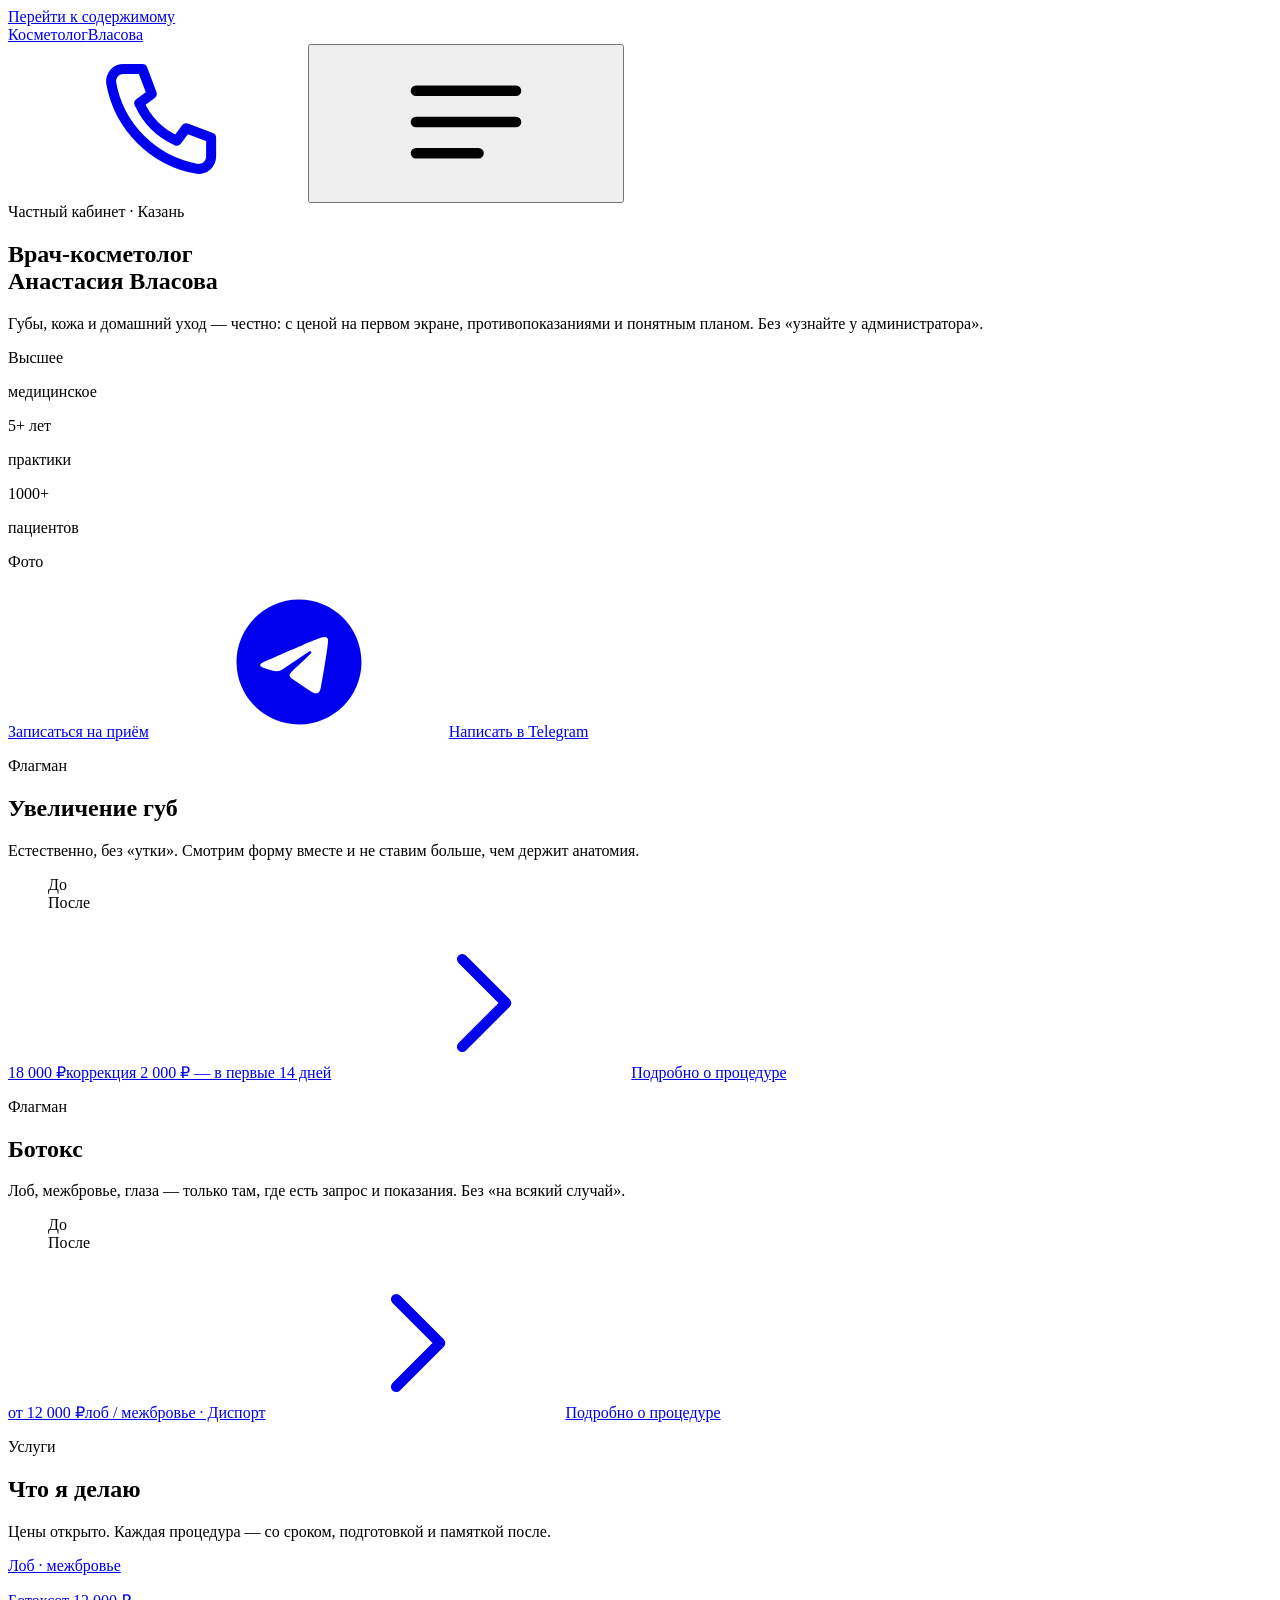
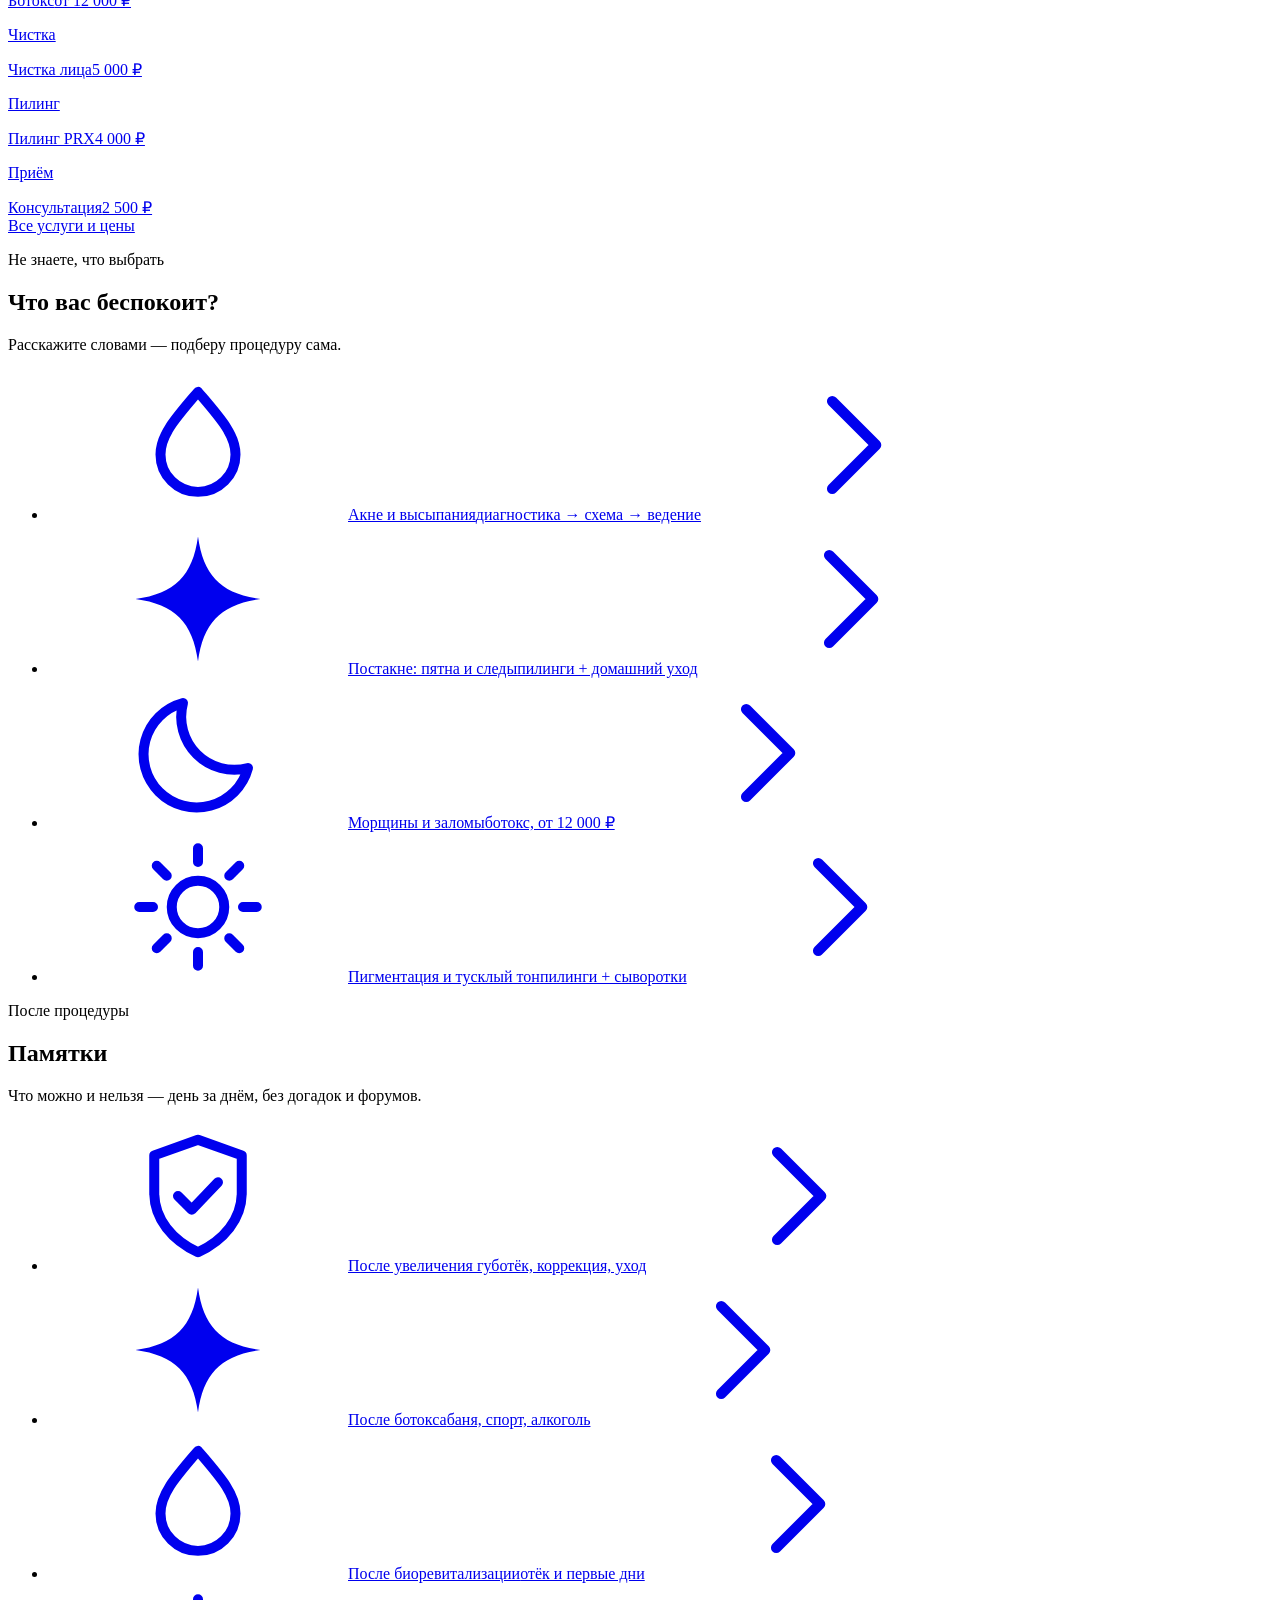
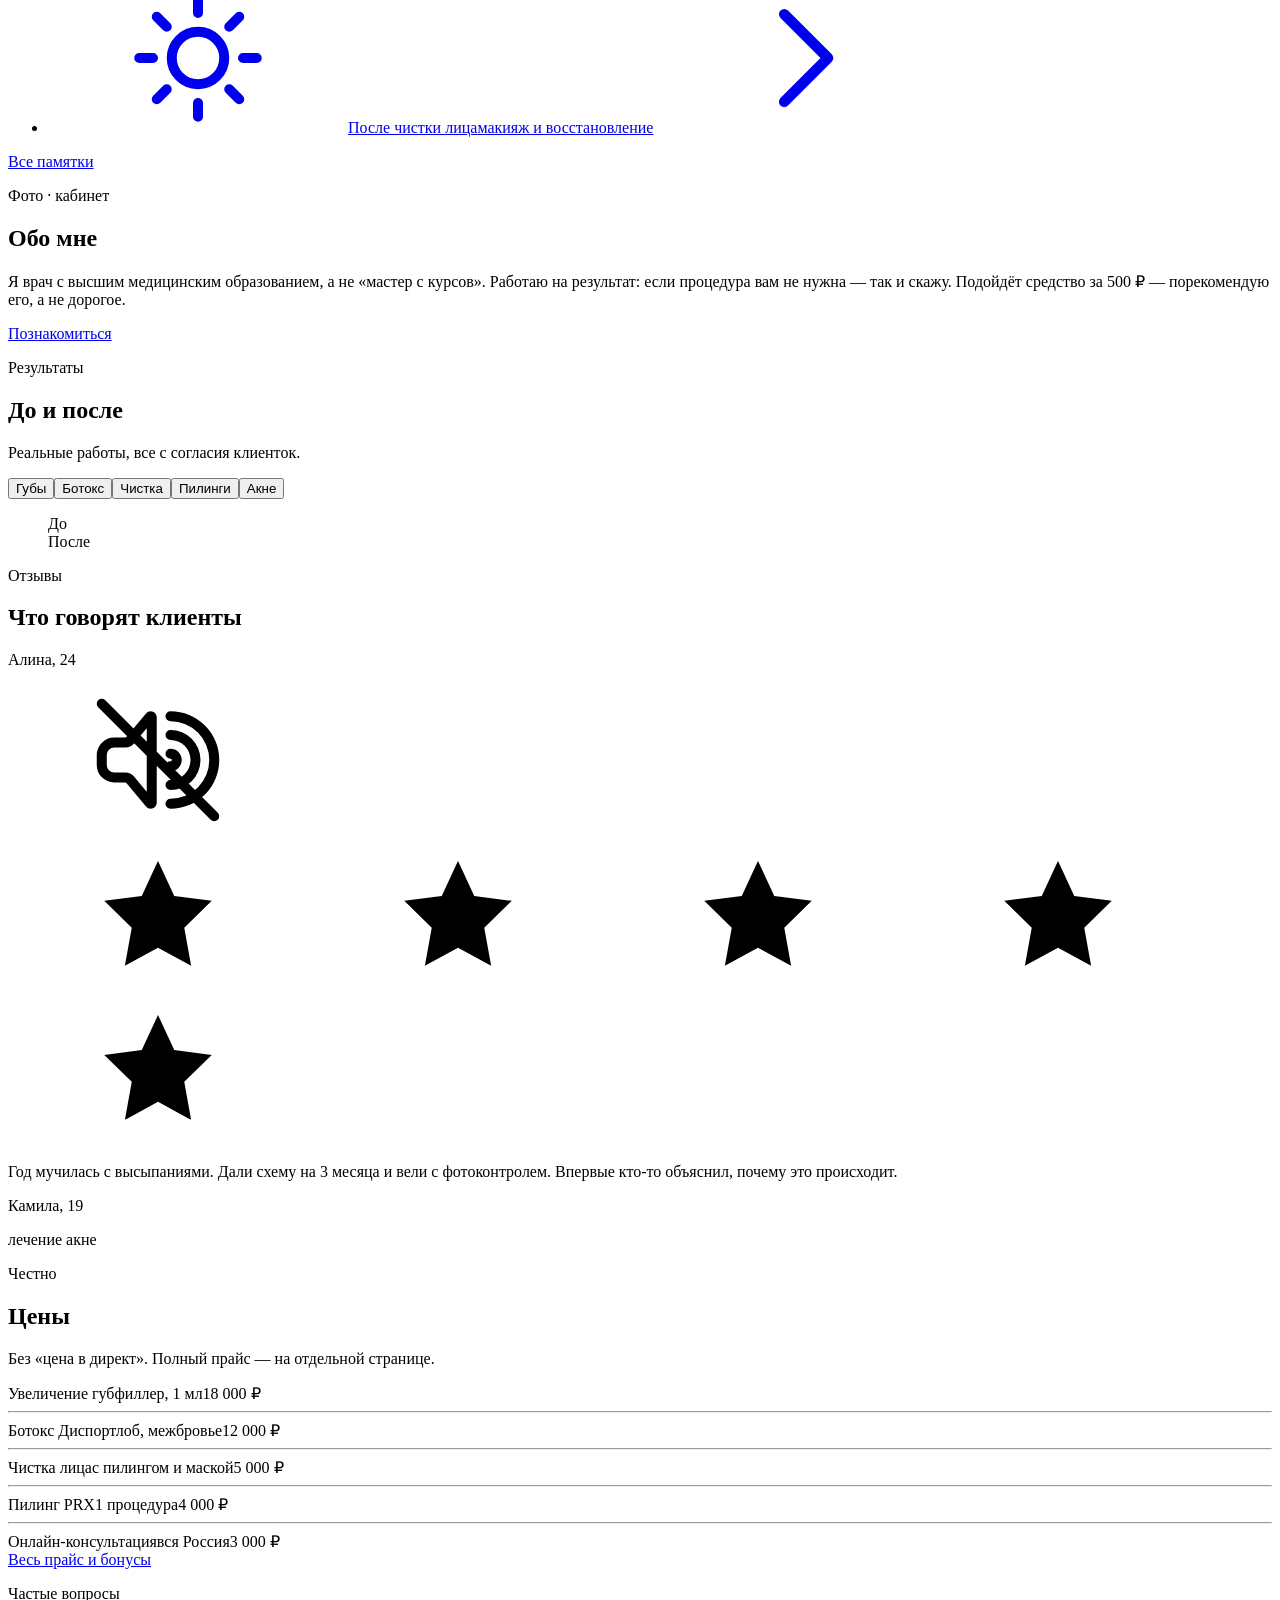
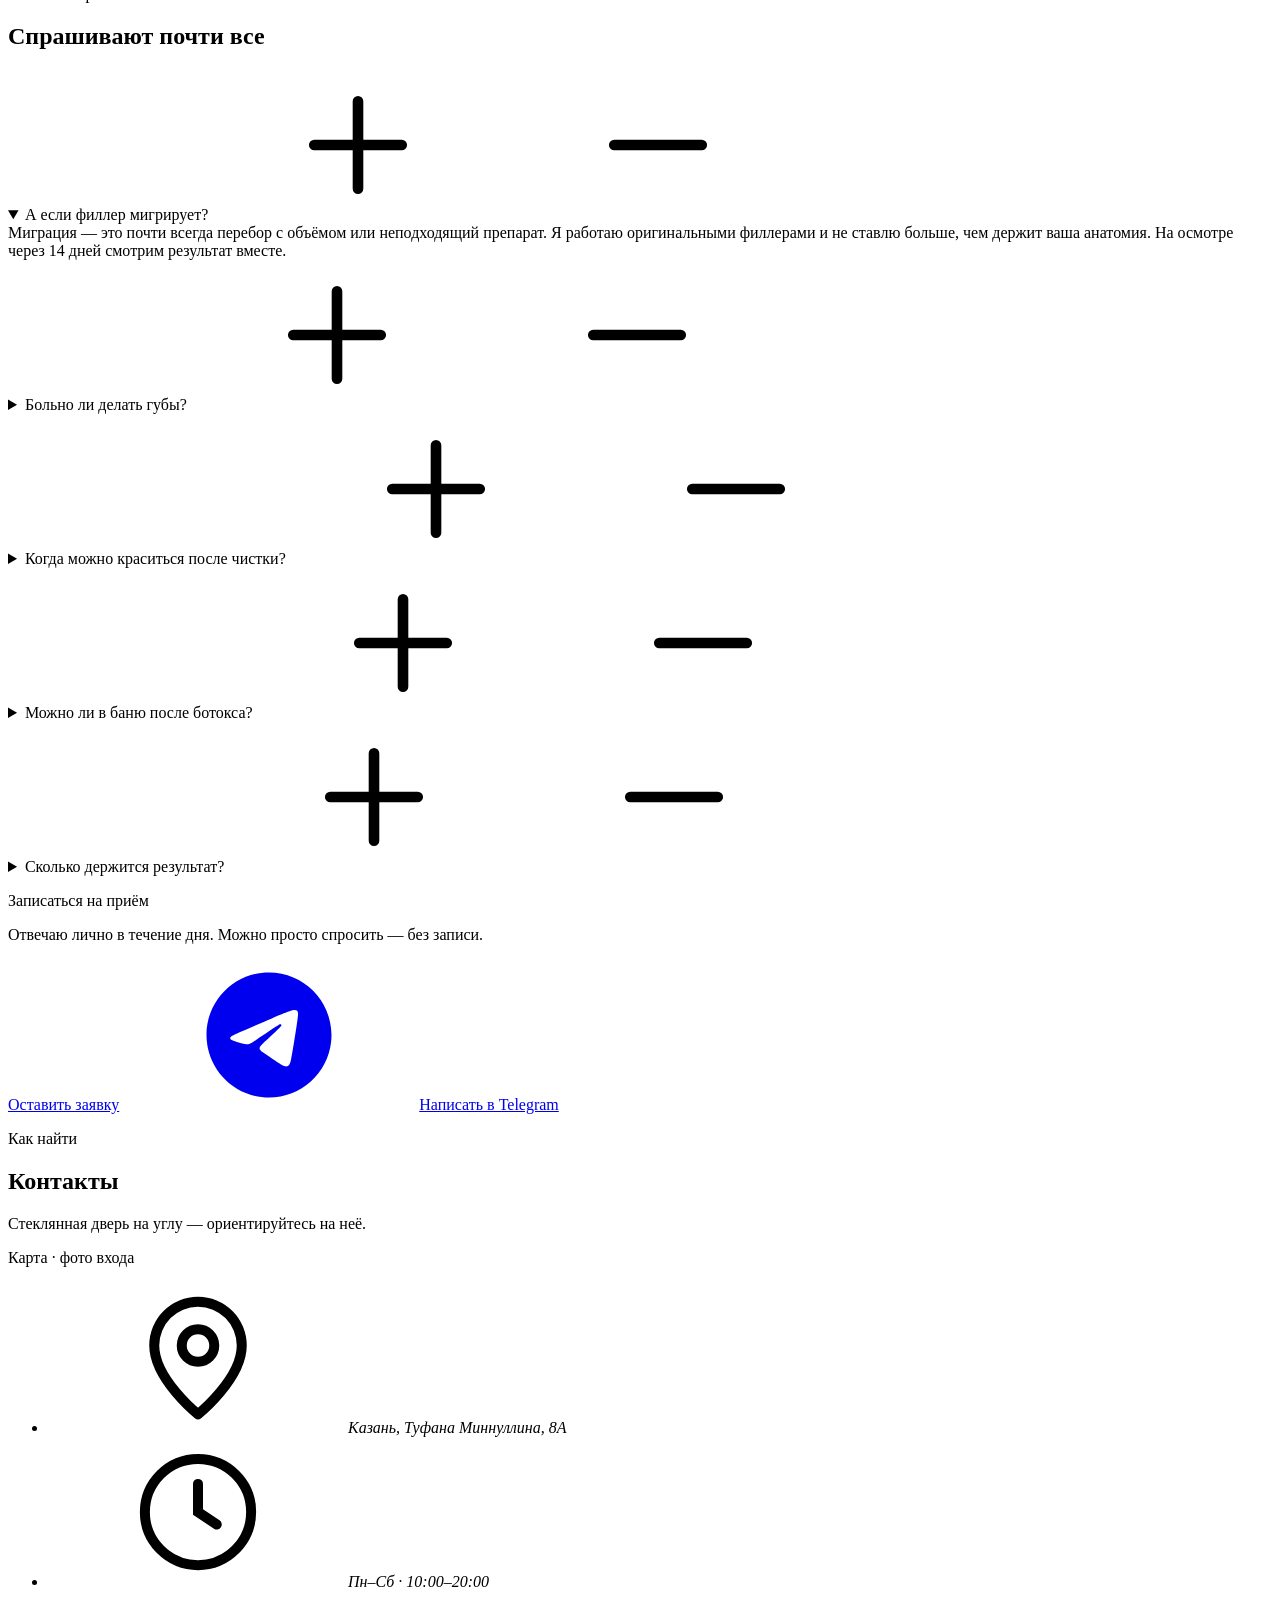
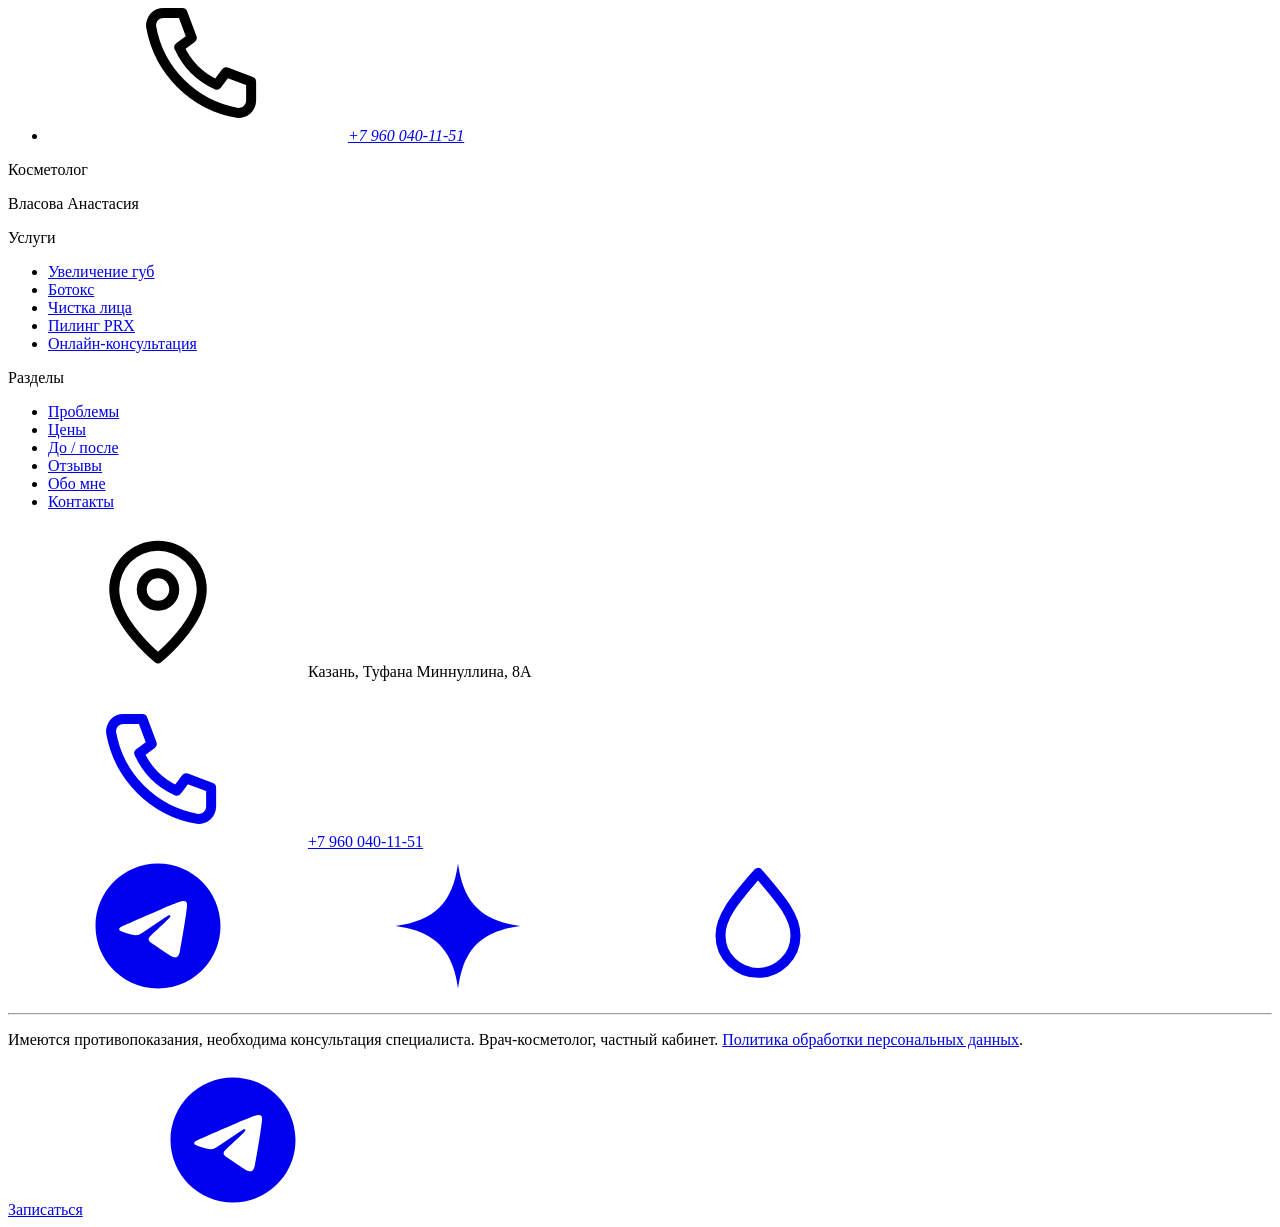
==== commit aa509d1d: "Deploy home page (PR #4) — clean rebuild with /frontend basePath Co-Authored-By: Claude Opus 4.8 <no" ====
--- a/index.html
+++ b/index.html
@@ -1 +1 @@
-<!DOCTYPE html><!--z6FzBNTcL4ePNrpRMv1It--><html lang="ru" class="__variable_5b809b __variable_24c2aa"><head><meta charSet="utf-8"/><meta name="viewport" content="width=device-width, initial-scale=1, viewport-fit=cover"/><link rel="preload" href="/frontend/_next/static/media/401f9db361b6e189-s.p.woff2" as="font" crossorigin="" type="font/woff2"/><link rel="preload" href="/frontend/_next/static/media/6e50af2f4c313e23-s.p.woff2" as="font" crossorigin="" type="font/woff2"/><link rel="preload" href="/frontend/_next/static/media/c1f853e4758089a8-s.p.woff2" as="font" crossorigin="" type="font/woff2"/><link rel="preload" href="/frontend/_next/static/media/ffe0837c71e69159-s.p.woff2" as="font" crossorigin="" type="font/woff2"/><link rel="stylesheet" href="/frontend/_next/static/css/7255f9b1d8a1c5cf.css" data-precedence="next"/><link rel="stylesheet" href="/frontend/_next/static/css/066e0835c1fcda46.css" data-precedence="next"/><link rel="stylesheet" href="/frontend/_next/static/css/d13be69b01341d66.css" data-precedence="next"/><link rel="stylesheet" href="/frontend/_next/static/css/6d3eb6ff56947da0.css" data-precedence="next"/><link rel="preload" as="script" fetchPriority="low" href="/frontend/_next/static/chunks/webpack-af7c6bc1915e91c4.js"/><script src="/frontend/_next/static/chunks/4bd1b696-c023c6e3521b1417.js" async=""></script><script src="/frontend/_next/static/chunks/255-c8b100d025899bfe.js" async=""></script><script src="/frontend/_next/static/chunks/main-app-3b3638ee80bbd97d.js" async=""></script><script src="/frontend/_next/static/chunks/619-ba102abea3e3d0e4.js" async=""></script><script src="/frontend/_next/static/chunks/app/page-76bf8c01aa23ab46.js" async=""></script><script src="/frontend/_next/static/chunks/567-20d1c7e92fee6d36.js" async=""></script><script src="/frontend/_next/static/chunks/app/layout-25b37ffbe8cba99e.js" async=""></script><link rel="preload" href="/frontend/feedback-overlay.js" as="script"/><meta name="next-size-adjust" content=""/><title>Власова — косметология</title><meta name="description" content="Косметология с честным подходом: процедуры, онлайн-консультации и уход."/><link rel="icon" href="/frontend/favicon.ico" type="image/x-icon" sizes="16x16"/><script src="/frontend/_next/static/chunks/polyfills-42372ed130431b0a.js" noModule=""></script></head><body><div hidden=""><!--$--><!--/$--></div><a class="skipLink" href="#main">Перейти к содержимому</a><header class="SiteHeader_siteHeader__0_Agg"><div class="SiteHeader_inner__2a3Jd"><a class="SiteHeader_logo__RiM6n" href="/frontend/"><span class="SiteHeader_kicker__ZpjMz">Косметолог</span><span class="SiteHeader_name__azwNw">Власова</span></a><div class="SiteHeader_actions__j0Ml4"><a class="IconButton_iconButton__3UaJU IconButton_iconButtonSolid__4rmOl IconButton_iconButtonM__d9cGn" href="tel:+79600401151" aria-label="Позвонить"><svg class="Icon_icon__V4bkw IconButton_glyph__VT5xt" aria-hidden="true" focusable="false"><use class="Icon_glyph__dE7IU" href="/frontend/icons/sprite.svg#icon-phone"></use></svg></a><button type="button" class="IconButton_iconButton__3UaJU IconButton_iconButtonSolid__4rmOl IconButton_iconButtonM__d9cGn" aria-label="Меню"><svg class="Icon_icon__V4bkw IconButton_glyph__VT5xt" aria-hidden="true" focusable="false"><use class="Icon_glyph__dE7IU" href="/frontend/icons/sprite.svg#icon-menu"></use></svg></button></div></div></header><main id="main" class="page_main__akH3E"><header class="page_intro__tDvsU"><p class="page_eyebrow__NJYqH">Дизайн-система</p><h1 class="page_title__m5nyP">Власова</h1><p class="page_lead__gmFuf">Пока это служебная страница со входами в дизайн-систему. Настоящая главная — артборд<!-- --> <span class="page_mono__88obf">01 Home (1:580)</span> — займёт этот маршрут, когда будут готовы блоки.</p><p class="page_counts__VooXQ"><span class="Badge_badge__lgqNL Badge_badgeBrand__LADoU">Компонентов · <!-- -->47</span></p></header><nav class="page_cards__6sSwu" aria-label="Разделы дизайн-системы"><a class="page_card___3JVW" href="/frontend/foundations/"><span class="page_cardFigma__ITE5N">Figma · 1:66</span><span class="page_cardTitle__NUFqk">Foundations</span><span class="page_cardText__jUAfA">Цвет, типографика, отступы, радиусы, трекинг, fluid-масштаб и набор иконок.</span><svg class="Icon_icon__V4bkw page_cardArrow__5824m" aria-hidden="true" focusable="false"><use class="Icon_glyph__dE7IU" href="/frontend/icons/sprite.svg#icon-arrow"></use></svg></a><a class="page_card___3JVW" href="/frontend/components/"><span class="page_cardFigma__ITE5N">Figma · 1:204</span><span class="page_cardTitle__NUFqk">Компоненты</span><span class="page_cardText__jUAfA">Инвентарь библиотеки со статусами и живая витрина всех примитивов.</span><svg class="Icon_icon__V4bkw page_cardArrow__5824m" aria-hidden="true" focusable="false"><use class="Icon_glyph__dE7IU" href="/frontend/icons/sprite.svg#icon-arrow"></use></svg></a></nav><section class="page_section__Lvu0g" aria-labelledby="next-heading"><h2 id="next-heading" class="page_sectionTitle__PJ0za">Что дальше</h2><ol class="page_steps__AVwQz"><li class="page_step__nwprt"><span class="page_stepNum__FYyYM">1</span><span class="page_stepText__qS42_"><span class="page_stepTitle__Zbaen">Content API</span><span class="page_note__lcRTq"><span class="page_mono__88obf">src/lib/api/client.ts</span> с<!-- --> <span class="page_mono__88obf">import &quot;server-only&quot;</span>, zod-схемы и перечисление слагов в <span class="page_mono__88obf">generateStaticParams</span>.</span></span></li><li class="page_step__nwprt"><span class="page_stepNum__FYyYM">2</span><span class="page_stepText__qS42_"><span class="page_stepTitle__Zbaen">Страницы</span><span class="page_note__lcRTq">Маршруты из AGENTS.md собираются из готовых блоков. Слоты<!-- --> <span class="page_mono__88obf">menuTrigger</span> и<!-- --> <span class="page_mono__88obf">bookingTrigger</span> подключаются к MenuSheet и BookingSheet.</span></span></li><li class="page_step__nwprt"><span class="page_stepNum__FYyYM">3</span><span class="page_stepText__qS42_"><span class="page_stepTitle__Zbaen">Проверки</span><span class="page_note__lcRTq"><span class="page_mono__88obf">npm run a11y</span> (Playwright + axe) и мобильный Lighthouse — сейчас обе команды в package.json ещё заглушки.</span></span></li></ol></section></main><!--$--><!--/$--><footer class="SiteFooter_siteFooter__L0wYK"><div class="SiteFooter_inner__ocmGR"><div class="SiteFooter_card__ai4O8"><div class="SiteFooter_logo__Zjljh"><span class="SiteFooter_kicker__DrWvb">Косметолог</span><span class="SiteFooter_name__2qBos">Власова Анастасия</span></div><nav class="SiteFooter_columns__wtlU3" aria-label="Разделы сайта"><div class="SiteFooter_column__RLCGT"><span class="SiteFooter_columnTitle__kDSKV">Услуги</span><a class="SiteFooter_link___UH0g" href="/frontend/services/">Все услуги</a><a class="SiteFooter_link___UH0g" href="/frontend/online/">Онлайн-консультация</a><a class="SiteFooter_link___UH0g" href="/frontend/prices/">Цены</a></div><div class="SiteFooter_column__RLCGT"><span class="SiteFooter_columnTitle__kDSKV">Разделы</span><a class="SiteFooter_link___UH0g" href="/frontend/problems/">Проблемы</a><a class="SiteFooter_link___UH0g" href="/frontend/care/">Памятки</a><a class="SiteFooter_link___UH0g" href="/frontend/results/">До / после</a><a class="SiteFooter_link___UH0g" href="/frontend/about/">Обо мне</a><a class="SiteFooter_link___UH0g" href="/frontend/contacts/">Контакты</a></div></nav><div class="SiteFooter_contacts__z5waH"><p class="SiteFooter_contactRow__62r6s"><svg class="Icon_icon__V4bkw SiteFooter_contactIcon__gBZmm" aria-hidden="true" focusable="false"><use class="Icon_glyph__dE7IU" href="/frontend/icons/sprite.svg#icon-pin"></use></svg><span class="SiteFooter_address___ItvA">Казань, Туфана Миннуллина, 8А</span></p><p class="SiteFooter_contactRow__62r6s"><svg class="Icon_icon__V4bkw SiteFooter_contactIcon__gBZmm" aria-hidden="true" focusable="false"><use class="Icon_glyph__dE7IU" href="/frontend/icons/sprite.svg#icon-phone"></use></svg><a class="SiteFooter_phone__EQavi" href="tel:+79600401151">+7 960 040-11-51</a></p></div><div class="SiteFooter_socials__ZsqYs"><a class="IconButton_iconButton__3UaJU IconButton_iconButtonOutline__Q_6Rt IconButton_iconButtonM__d9cGn" href="https://t.me/" aria-label="Telegram" target="_blank" rel="noreferrer"><svg class="Icon_icon__V4bkw IconButton_glyph__VT5xt" aria-hidden="true" focusable="false"><use class="Icon_glyph__dE7IU" href="/frontend/icons/sprite.svg#icon-tg"></use></svg></a></div><div class="SiteFooter_rule__Bdmqf"></div><p class="SiteFooter_legal__o9bzd">Имеются противопоказания, необходима консультация специалиста. Врач-косметолог, частный кабинет.<!-- --> <a class="SiteFooter_legalLink__qzU_W" href="/frontend/privacy/">Политика обработки персональных данных</a></p></div></div></footer><nav class="BottomBar_bottomBar__wCE_1" aria-label="Быстрые действия"><div class="BottomBar_inner__pnGKL"><div class="BottomBar_primarySlot__NBkE2"><button type="button" class="Button_button__Zuanw Button_buttonPrimary__0derV Button_buttonL__jJqQG Button_fullWidth__3Qazj">Записаться</button></div><a class="IconButton_iconButton__3UaJU IconButton_iconButtonTelegram__TnY6_ IconButton_iconButtonL__TOuGk" href="https://t.me/" aria-label="Написать в Telegram" target="_blank" rel="noreferrer"><svg class="Icon_icon__V4bkw IconButton_glyph__VT5xt" aria-hidden="true" focusable="false"><use class="Icon_glyph__dE7IU" href="/frontend/icons/sprite.svg#icon-tg"></use></svg></a></div></nav><script src="/frontend/_next/static/chunks/webpack-af7c6bc1915e91c4.js" id="_R_" async=""></script><script>(self.__next_f=self.__next_f||[]).push([0])</script><script>self.__next_f.push([1,"1:\"$Sreact.fragment\"\n3:I[2619,[\"619\",\"static/chunks/619-ba102abea3e3d0e4.js\",\"974\",\"static/chunks/app/page-76bf8c01aa23ab46.js\"],\"\"]\n9:I[7150,[],\"\"]\n:HL[\"/frontend/_next/static/media/401f9db361b6e189-s.p.woff2\",\"font\",{\"crossOrigin\":\"\",\"type\":\"font/woff2\"}]\n:HL[\"/frontend/_next/static/media/6e50af2f4c313e23-s.p.woff2\",\"font\",{\"crossOrigin\":\"\",\"type\":\"font/woff2\"}]\n:HL[\"/frontend/_next/static/media/c1f853e4758089a8-s.p.woff2\",\"font\",{\"crossOrigin\":\"\",\"type\":\"font/woff2\"}]\n:HL[\"/frontend/_next/static/media/ffe0837c71e69159-s.p.woff2\",\"font\",{\"crossOrigin\":\"\",\"type\":\"font/woff2\"}]\n:HL[\"/frontend/_next/static/css/7255f9b1d8a1c5cf.css\",\"style\"]\n:HL[\"/frontend/_next/static/css/066e0835c1fcda46.css\",\"style\"]\n:HL[\"/frontend/_next/static/css/d13be69b01341d66.css\",\"style\"]\n:HL[\"/frontend/_next/static/css/6d3eb6ff56947da0.css\",\"style\"]\n"])</script><script>self.__next_f.push([1,"0:{\"P\":null,\"b\":\"z6FzBNTcL4ePNrpRMv1It\",\"p\":\"/frontend\",\"c\":[\"\",\"\"],\"i\":false,\"f\":[[[\"\",{\"children\":[\"__PAGE__\",{}]},\"$undefined\",\"$undefined\",true],[\"\",[\"$\",\"$1\",\"c\",{\"children\":[[[\"$\",\"link\",\"0\",{\"rel\":\"stylesheet\",\"href\":\"/frontend/_next/static/css/7255f9b1d8a1c5cf.css\",\"precedence\":\"next\",\"crossOrigin\":\"$undefined\",\"nonce\":\"$undefined\"}],[\"$\",\"link\",\"1\",{\"rel\":\"stylesheet\",\"href\":\"/frontend/_next/static/css/066e0835c1fcda46.css\",\"precedence\":\"next\",\"crossOrigin\":\"$undefined\",\"nonce\":\"$undefined\"}],[\"$\",\"link\",\"2\",{\"rel\":\"stylesheet\",\"href\":\"/frontend/_next/static/css/d13be69b01341d66.css\",\"precedence\":\"next\",\"crossOrigin\":\"$undefined\",\"nonce\":\"$undefined\"}]],\"$L2\"]}],{\"children\":[\"__PAGE__\",[\"$\",\"$1\",\"c\",{\"children\":[[\"$\",\"main\",null,{\"id\":\"main\",\"className\":\"page_main__akH3E\",\"children\":[[\"$\",\"header\",null,{\"className\":\"page_intro__tDvsU\",\"children\":[[\"$\",\"p\",null,{\"className\":\"page_eyebrow__NJYqH\",\"children\":\"Дизайн-система\"}],[\"$\",\"h1\",null,{\"className\":\"page_title__m5nyP\",\"children\":\"Власова\"}],[\"$\",\"p\",null,{\"className\":\"page_lead__gmFuf\",\"children\":[\"Пока это служебная страница со входами в дизайн-систему. Настоящая главная — артборд\",\" \",[\"$\",\"span\",null,{\"className\":\"page_mono__88obf\",\"children\":\"01 Home (1:580)\"}],\" — займёт этот маршрут, когда будут готовы блоки.\"]}],[\"$\",\"p\",null,{\"className\":\"page_counts__VooXQ\",\"children\":[[\"$\",\"span\",null,{\"className\":\"Badge_badge__lgqNL Badge_badgeBrand__LADoU\",\"children\":[\"Компонентов · \",47]}],null]}]]}],[\"$\",\"nav\",null,{\"className\":\"page_cards__6sSwu\",\"aria-label\":\"Разделы дизайн-системы\",\"children\":[[\"$\",\"$L3\",\"/foundations/\",{\"className\":\"page_card___3JVW\",\"href\":\"/foundations/\",\"children\":[[\"$\",\"span\",null,{\"className\":\"page_cardFigma__ITE5N\",\"children\":\"Figma · 1:66\"}],[\"$\",\"span\",null,{\"className\":\"page_cardTitle__NUFqk\",\"children\":\"Foundations\"}],[\"$\",\"span\",null,{\"className\":\"page_cardText__jUAfA\",\"children\":\"Цвет, типографика, отступы, радиусы, трекинг, fluid-масштаб и набор иконок.\"}],[\"$\",\"svg\",null,{\"className\":\"Icon_icon__V4bkw page_cardArrow__5824m\",\"aria-hidden\":true,\"role\":\"$undefined\",\"focusable\":\"false\",\"children\":[null,[\"$\",\"use\",null,{\"className\":\"Icon_glyph__dE7IU\",\"href\":\"/frontend/icons/sprite.svg#icon-arrow\"}]]}]]}],[\"$\",\"$L3\",\"/components/\",{\"className\":\"page_card___3JVW\",\"href\":\"/components/\",\"children\":[[\"$\",\"span\",null,{\"className\":\"page_cardFigma__ITE5N\",\"children\":\"Figma · 1:204\"}],[\"$\",\"span\",null,{\"className\":\"page_cardTitle__NUFqk\",\"children\":\"Компоненты\"}],[\"$\",\"span\",null,{\"className\":\"page_cardText__jUAfA\",\"children\":\"Инвентарь библиотеки со статусами и живая витрина всех примитивов.\"}],[\"$\",\"svg\",null,{\"className\":\"Icon_icon__V4bkw page_cardArrow__5824m\",\"aria-hidden\":true,\"role\":\"$undefined\",\"focusable\":\"false\",\"children\":[null,[\"$\",\"use\",null,{\"className\":\"Icon_glyph__dE7IU\",\"href\":\"/frontend/icons/sprite.svg#icon-arrow\"}]]}]]}]]}],[\"$\",\"section\",null,{\"className\":\"page_section__Lvu0g\",\"aria-labelledby\":\"next-heading\",\"children\":[[\"$\",\"h2\",null,{\"id\":\"next-heading\",\"className\":\"page_sectionTitle__PJ0za\",\"children\":\"Что дальше\"}],[\"$\",\"ol\",null,{\"className\":\"page_steps__AVwQz\",\"children\":[[\"$\",\"li\",null,{\"className\":\"page_step__nwprt\",\"children\":[[\"$\",\"span\",null,{\"className\":\"page_stepNum__FYyYM\",\"children\":\"1\"}],[\"$\",\"span\",null,{\"className\":\"page_stepText__qS42_\",\"children\":[[\"$\",\"span\",null,{\"className\":\"page_stepTitle__Zbaen\",\"children\":\"Content API\"}],[\"$\",\"span\",null,{\"className\":\"page_note__lcRTq\",\"children\":[[\"$\",\"span\",null,{\"className\":\"page_mono__88obf\",\"children\":\"src/lib/api/client.ts\"}],\" с\",\" \",[\"$\",\"span\",null,{\"className\":\"page_mono__88obf\",\"children\":\"import \\\"server-only\\\"\"}],\", zod-схемы и перечисление слагов в \",[\"$\",\"span\",null,{\"className\":\"page_mono__88obf\",\"children\":\"generateStaticParams\"}],\".\"]}]]}]]}],[\"$\",\"li\",null,{\"className\":\"page_step__nwprt\",\"children\":[[\"$\",\"span\",null,{\"className\":\"page_stepNum__FYyYM\",\"children\":\"2\"}],[\"$\",\"span\",null,{\"className\":\"page_stepText__qS42_\",\"children\":[[\"$\",\"span\",null,{\"className\":\"page_stepTitle__Zbaen\",\"children\":\"Страницы\"}],[\"$\",\"span\",null,{\"className\":\"page_note__lcRTq\",\"children\":[\"Маршруты из AGENTS.md собираются из готовых блоков. Слоты\",\" \",[\"$\",\"span\",null,{\"className\":\"page_mono__88obf\",\"children\":\"menuTrigger\"}],\" и\",\" \",[\"$\",\"span\",null,{\"className\":\"page_mono__88obf\",\"children\":\"bookingTrigger\"}],\" подключаются к MenuSheet и BookingSheet.\"]}]]}]]}],[\"$\",\"li\",null,{\"className\":\"page_step__nwprt\",\"children\":[[\"$\",\"span\",null,{\"className\":\"page_stepNum__FYyYM\",\"children\":\"3\"}],[\"$\",\"span\",null,{\"className\":\"page_stepText__qS42_\",\"children\":[\"$L4\",\"$L5\"]}]]}]]}]]}]]}],[\"$L6\"],\"$L7\"]}],{},null,false]},null,false],\"$L8\",false]],\"m\":\"$undefined\",\"G\":[\"$9\",[]],\"s\":false,\"S\":true}\n"])</script><script>self.__next_f.push([1,"a:I[4431,[],\"OutletBoundary\"]\nc:I[5278,[],\"AsyncMetadataOutlet\"]\ne:I[4431,[],\"ViewportBoundary\"]\n10:I[4431,[],\"MetadataBoundary\"]\n11:\"$Sreact.suspense\"\n4:[\"$\",\"span\",null,{\"className\":\"page_stepTitle__Zbaen\",\"children\":\"Проверки\"}]\n5:[\"$\",\"span\",null,{\"className\":\"page_note__lcRTq\",\"children\":[[\"$\",\"span\",null,{\"className\":\"page_mono__88obf\",\"children\":\"npm run a11y\"}],\" (Playwright + axe) и мобильный Lighthouse — сейчас обе команды в package.json ещё заглушки.\"]}]\n6:[\"$\",\"link\",\"0\",{\"rel\":\"stylesheet\",\"href\":\"/frontend/_next/static/css/6d3eb6ff56947da0.css\",\"precedence\":\"next\",\"crossOrigin\":\"$undefined\",\"nonce\":\"$undefined\"}]\n7:[\"$\",\"$La\",null,{\"children\":[\"$Lb\",[\"$\",\"$Lc\",null,{\"promise\":\"$@d\"}]]}]\n8:[\"$\",\"$1\",\"h\",{\"children\":[null,[[\"$\",\"$Le\",null,{\"children\":\"$Lf\"}],[\"$\",\"meta\",null,{\"name\":\"next-size-adjust\",\"content\":\"\"}]],[\"$\",\"$L10\",null,{\"children\":[\"$\",\"div\",null,{\"hidden\":true,\"children\":[\"$\",\"$11\",null,{\"fallback\":null,\"children\":\"$L12\"}]}]}]]}]\n"])</script><script>self.__next_f.push([1,"14:I[1402,[\"619\",\"static/chunks/619-ba102abea3e3d0e4.js\",\"567\",\"static/chunks/567-20d1c7e92fee6d36.js\",\"177\",\"static/chunks/app/layout-25b37ffbe8cba99e.js\"],\"\"]\n2:[\"$\",\"html\",null,{\"lang\":\"ru\",\"className\":\"__variable_5b809b __variable_24c2aa\",\"children\":[\"$\",\"body\",null,{\"children\":[\"$L13\",[\"$\",\"$L14\",null,{\"src\":\"/frontend/feedback-overlay.js\",\"strategy\":\"afterInteractive\",\"data-supabase-url\":\"https://egzdzcrawawuigbpizxi.supabase.co\",\"data-supabase-key\":\"sb_publishable_MQualS2GgaTD12hKoqcRsQ_OKv3tr4b\"}]]}]}]\n"])</script><script>self.__next_f.push([1,"f:[[\"$\",\"meta\",\"0\",{\"charSet\":\"utf-8\"}],[\"$\",\"meta\",\"1\",{\"name\":\"viewport\",\"content\":\"width=device-width, initial-scale=1, viewport-fit=cover\"}]]\nb:null\n"])</script><script>self.__next_f.push([1,"15:I[3809,[\"619\",\"static/chunks/619-ba102abea3e3d0e4.js\",\"567\",\"static/chunks/567-20d1c7e92fee6d36.js\",\"177\",\"static/chunks/app/layout-25b37ffbe8cba99e.js\"],\"default\"]\n17:I[9766,[],\"\"]\n18:I[8924,[],\"\"]\n"])</script><script>self.__next_f.push([1,"13:[\"$\",\"$L15\",null,{\"formats\":\"$undefined\",\"locale\":\"ru\",\"messages\":{\"site\":{\"title\":\"Власова — косметология\",\"description\":\"Косметология с честным подходом: процедуры, онлайн-консультации и уход.\"},\"layout\":{\"skipToContent\":\"Перейти к содержимому\"},\"header\":{\"kicker\":\"Косметолог\",\"name\":\"Власова\",\"call\":\"Позвонить\",\"menu\":\"Меню\"},\"bottomBar\":{\"label\":\"Быстрые действия\",\"book\":\"Записаться\",\"telegram\":\"Написать в Telegram\"},\"nav\":{\"services\":\"Все услуги\",\"online\":\"Онлайн-консультация\",\"prices\":\"Цены\",\"problems\":\"Проблемы\",\"care\":\"Памятки\",\"results\":\"До / после\",\"about\":\"Обо мне\",\"contacts\":\"Контакты\"},\"footer\":{\"kicker\":\"Косметолог\",\"name\":\"Власова Анастасия\",\"navLabel\":\"Разделы сайта\",\"servicesTitle\":\"Услуги\",\"sectionsTitle\":\"Разделы\",\"address\":\"Казань, Туфана Миннуллина, 8А\",\"phone\":\"+7 960 040-11-51\",\"telegram\":\"Telegram\",\"legal\":\"Имеются противопоказания, необходима консультация специалиста. Врач-косметолог, частный кабинет.\",\"privacy\":\"Политика обработки персональных данных\"},\"overlay\":{\"close\":\"Закрыть\"},\"booking\":{\"title\":\"Записаться\",\"description\":\"Отвечу в течение дня и подтвердим удобное время.\",\"name\":\"Ваше имя\",\"namePlaceholder\":\"Анастасия\",\"contact\":\"Telegram или телефон\",\"contactPlaceholder\":\"@nickname\",\"service\":\"Услуга\",\"servicePlaceholder\":\"Выберите услугу\",\"date\":\"Удобная дата\",\"consent\":\"Согласен(на) на обработку персональных данных\",\"submit\":\"Отправить заявку\"},\"success\":{\"title\":\"Заявка отправлена\",\"description\":\"Свяжусь с вами в течение дня и подтвердим время. Если удобнее в мессенджере — напишите.\",\"confirm\":\"Хорошо\",\"telegram\":\"Написать в Telegram\"},\"menu\":{\"title\":\"Меню\",\"kicker\":\"Косметолог\",\"name\":\"Власова\",\"hintTitle\":\"Не знаете, что выбрать?\",\"hintText\":\"Разберу вашу кожу и уход по фото на онлайн-консультации — и честно скажу, что нужно, а что нет.\",\"hintAction\":\"Онлайн-консультация\"},\"tariff\":{\"title\":\"Выбор тарифа\",\"description\":\"Оба варианта включают разбор по фото и письменную схему.\",\"submit\":\"Продолжить\"},\"product\":{\"title\":\"Заказать средство\",\"description\":\"Соберу заказ и пришлю способ оплаты и доставки.\",\"name\":\"Ваше имя\",\"contact\":\"Telegram или телефон\",\"comment\":\"Комментарий\",\"consent\":\"Согласен(на) на обработку персональных данных\",\"submit\":\"Отправить заявку\"},\"gallery\":{\"title\":\"До и после\",\"before\":\"До\",\"after\":\"После\",\"counter\":\"{current} из {total}\"}},\"now\":\"$undefined\",\"timeZone\":\"Europe/Moscow\",\"children\":[[\"$\",\"a\",null,{\"className\":\"skipLink\",\"href\":\"#main\",\"children\":\"Перейти к содержимому\"}],\"$L16\",[\"$\",\"$L17\",null,{\"parallelRouterKey\":\"children\",\"error\":\"$undefined\",\"errorStyles\":\"$undefined\",\"errorScripts\":\"$undefined\",\"template\":[\"$\",\"$L18\",null,{}],\"templateStyles\":\"$undefined\",\"templateScripts\":\"$undefined\",\"notFound\":[[[\"$\",\"title\",null,{\"children\":\"404: This page could not be found.\"}],[\"$\",\"div\",null,{\"style\":{\"fontFamily\":\"system-ui,\\\"Segoe UI\\\",Roboto,Helvetica,Arial,sans-serif,\\\"Apple Color Emoji\\\",\\\"Segoe UI Emoji\\\"\",\"height\":\"100vh\",\"textAlign\":\"center\",\"display\":\"flex\",\"flexDirection\":\"column\",\"alignItems\":\"center\",\"justifyContent\":\"center\"},\"children\":[\"$\",\"div\",null,{\"children\":[[\"$\",\"style\",null,{\"dangerouslySetInnerHTML\":{\"__html\":\"body{color:#000;background:#fff;margin:0}.next-error-h1{border-right:1px solid rgba(0,0,0,.3)}@media (prefers-color-scheme:dark){body{color:#fff;background:#000}.next-error-h1{border-right:1px solid rgba(255,255,255,.3)}}\"}}],[\"$\",\"h1\",null,{\"className\":\"next-error-h1\",\"style\":{\"display\":\"inline-block\",\"margin\":\"0 20px 0 0\",\"padding\":\"0 23px 0 0\",\"fontSize\":24,\"fontWeight\":500,\"verticalAlign\":\"top\",\"lineHeight\":\"49px\"},\"children\":404}],[\"$\",\"div\",null,{\"style\":{\"display\":\"inline-block\"},\"children\":[\"$\",\"h2\",null,{\"style\":{\"fontSize\":14,\"fontWeight\":400,\"lineHeight\":\"49px\",\"margin\":0},\"children\":\"This page could not be found.\"}]}]]}]}]],[]],\"forbidden\":\"$undefined\",\"unauthorized\":\"$undefined\"}],\"$L19\",\"$L1a\"]}]\n"])</script><script>self.__next_f.push([1,"16:[\"$\",\"header\",null,{\"className\":\"SiteHeader_siteHeader__0_Agg\",\"children\":[\"$\",\"div\",null,{\"className\":\"SiteHeader_inner__2a3Jd\",\"children\":[[\"$\",\"$L3\",null,{\"className\":\"SiteHeader_logo__RiM6n\",\"href\":\"/\",\"children\":[[\"$\",\"span\",null,{\"className\":\"SiteHeader_kicker__ZpjMz\",\"children\":\"Косметолог\"}],[\"$\",\"span\",null,{\"className\":\"SiteHeader_name__azwNw\",\"children\":\"Власова\"}]]}],[\"$\",\"div\",null,{\"className\":\"SiteHeader_actions__j0Ml4\",\"children\":[[\"$\",\"a\",null,{\"className\":\"IconButton_iconButton__3UaJU IconButton_iconButtonSolid__4rmOl IconButton_iconButtonM__d9cGn\",\"href\":\"tel:+79600401151\",\"aria-label\":\"Позвонить\",\"children\":[\"$\",\"svg\",null,{\"className\":\"Icon_icon__V4bkw IconButton_glyph__VT5xt\",\"aria-hidden\":true,\"role\":\"$undefined\",\"focusable\":\"false\",\"children\":[null,[\"$\",\"use\",null,{\"className\":\"Icon_glyph__dE7IU\",\"href\":\"/frontend/icons/sprite.svg#icon-phone\"}]]}]}],[\"$\",\"button\",null,{\"type\":\"button\",\"className\":\"IconButton_iconButton__3UaJU IconButton_iconButtonSolid__4rmOl IconButton_iconButtonM__d9cGn\",\"aria-label\":\"Меню\",\"children\":[\"$\",\"svg\",null,{\"className\":\"Icon_icon__V4bkw IconButton_glyph__VT5xt\",\"aria-hidden\":true,\"role\":\"$undefined\",\"focusable\":\"false\",\"children\":[null,[\"$\",\"use\",null,{\"className\":\"Icon_glyph__dE7IU\",\"href\":\"/frontend/icons/sprite.svg#icon-menu\"}]]}]}]]}]]}]}]\n"])</script><script>self.__next_f.push([1,"19:[\"$\",\"footer\",null,{\"className\":\"SiteFooter_siteFooter__L0wYK\",\"children\":[\"$\",\"div\",null,{\"className\":\"SiteFooter_inner__ocmGR\",\"children\":[\"$\",\"div\",null,{\"className\":\"SiteFooter_card__ai4O8\",\"children\":[[\"$\",\"div\",null,{\"className\":\"SiteFooter_logo__Zjljh\",\"children\":[[\"$\",\"span\",null,{\"className\":\"SiteFooter_kicker__DrWvb\",\"children\":\"Косметолог\"}],[\"$\",\"span\",null,{\"className\":\"SiteFooter_name__2qBos\",\"children\":\"Власова Анастасия\"}]]}],[\"$\",\"nav\",null,{\"className\":\"SiteFooter_columns__wtlU3\",\"aria-label\":\"Разделы сайта\",\"children\":[[\"$\",\"div\",null,{\"className\":\"SiteFooter_column__RLCGT\",\"children\":[[\"$\",\"span\",null,{\"className\":\"SiteFooter_columnTitle__kDSKV\",\"children\":\"Услуги\"}],[[\"$\",\"$L3\",\"/services/\",{\"className\":\"SiteFooter_link___UH0g\",\"href\":\"/services/\",\"children\":\"Все услуги\"}],[\"$\",\"$L3\",\"/online/\",{\"className\":\"SiteFooter_link___UH0g\",\"href\":\"/online/\",\"children\":\"Онлайн-консультация\"}],[\"$\",\"$L3\",\"/prices/\",{\"className\":\"SiteFooter_link___UH0g\",\"href\":\"/prices/\",\"children\":\"Цены\"}]]]}],[\"$\",\"div\",null,{\"className\":\"SiteFooter_column__RLCGT\",\"children\":[[\"$\",\"span\",null,{\"className\":\"SiteFooter_columnTitle__kDSKV\",\"children\":\"Разделы\"}],[[\"$\",\"$L3\",\"/problems/\",{\"className\":\"SiteFooter_link___UH0g\",\"href\":\"/problems/\",\"children\":\"Проблемы\"}],[\"$\",\"$L3\",\"/care/\",{\"className\":\"SiteFooter_link___UH0g\",\"href\":\"/care/\",\"children\":\"Памятки\"}],[\"$\",\"$L3\",\"/results/\",{\"className\":\"SiteFooter_link___UH0g\",\"href\":\"/results/\",\"children\":\"До / после\"}],[\"$\",\"$L3\",\"/about/\",{\"className\":\"SiteFooter_link___UH0g\",\"href\":\"/about/\",\"children\":\"Обо мне\"}],[\"$\",\"$L3\",\"/contacts/\",{\"className\":\"SiteFooter_link___UH0g\",\"href\":\"/contacts/\",\"children\":\"Контакты\"}]]]}]]}],[\"$\",\"div\",null,{\"className\":\"SiteFooter_contacts__z5waH\",\"children\":[[\"$\",\"p\",null,{\"className\":\"SiteFooter_contactRow__62r6s\",\"children\":[[\"$\",\"svg\",null,{\"className\":\"Icon_icon__V4bkw SiteFooter_contactIcon__gBZmm\",\"aria-hidden\":true,\"role\":\"$undefined\",\"focusable\":\"false\",\"children\":[null,[\"$\",\"use\",null,{\"className\":\"Icon_glyph__dE7IU\",\"href\":\"/frontend/icons/sprite.svg#icon-pin\"}]]}],[\"$\",\"span\",null,{\"className\":\"SiteFooter_address___ItvA\",\"children\":\"Казань, Туфана Миннуллина, 8А\"}]]}],[\"$\",\"p\",null,{\"className\":\"SiteFooter_contactRow__62r6s\",\"children\":[[\"$\",\"svg\",null,{\"className\":\"Icon_icon__V4bkw SiteFooter_contactIcon__gBZmm\",\"aria-hidden\":true,\"role\":\"$undefined\",\"focusable\":\"false\",\"children\":[null,[\"$\",\"use\",null,{\"className\":\"Icon_glyph__dE7IU\",\"href\":\"/frontend/icons/sprite.svg#icon-phone\"}]]}],[\"$\",\"a\",null,{\"className\":\"SiteFooter_phone__EQavi\",\"href\":\"tel:+79600401151\",\"children\":\"+7 960 040-11-51\"}]]}]]}],[\"$\",\"div\",null,{\"className\":\"SiteFooter_socials__ZsqYs\",\"children\":[[\"$\",\"a\",\"https://t.me/\",{\"className\":\"IconButton_iconButton__3UaJU IconButton_iconButtonOutline__Q_6Rt IconButton_iconButtonM__d9cGn\",\"href\":\"https://t.me/\",\"aria-label\":\"Telegram\",\"target\":\"_blank\",\"rel\":\"noreferrer\",\"children\":[\"$\",\"svg\",null,{\"className\":\"Icon_icon__V4bkw IconButton_glyph__VT5xt\",\"aria-hidden\":true,\"role\":\"$undefined\",\"focusable\":\"false\",\"children\":[null,[\"$\",\"use\",null,{\"className\":\"Icon_glyph__dE7IU\",\"href\":\"/frontend/icons/sprite.svg#icon-tg\"}]]}]}]]}],[\"$\",\"div\",null,{\"className\":\"SiteFooter_rule__Bdmqf\"}],[\"$\",\"p\",null,{\"className\":\"SiteFooter_legal__o9bzd\",\"children\":[\"Имеются противопоказания, необходима консультация специалиста. Врач-косметолог, частный кабинет.\",\" \",[\"$\",\"$L3\",null,{\"className\":\"SiteFooter_legalLink__qzU_W\",\"href\":\"/privacy/\",\"children\":\"Политика обработки персональных данных\"}]]}]]}]}]}]\n"])</script><script>self.__next_f.push([1,"1a:[\"$\",\"nav\",null,{\"className\":\"BottomBar_bottomBar__wCE_1\",\"aria-label\":\"Быстрые действия\",\"children\":[\"$\",\"div\",null,{\"className\":\"BottomBar_inner__pnGKL\",\"children\":[[\"$\",\"div\",null,{\"className\":\"BottomBar_primarySlot__NBkE2\",\"children\":[\"$\",\"button\",null,{\"type\":\"button\",\"className\":\"Button_button__Zuanw Button_buttonPrimary__0derV Button_buttonL__jJqQG Button_fullWidth__3Qazj\",\"children\":[null,\"Записаться\"]}]}],[\"$\",\"a\",null,{\"className\":\"IconButton_iconButton__3UaJU IconButton_iconButtonTelegram__TnY6_ IconButton_iconButtonL__TOuGk\",\"href\":\"https://t.me/\",\"aria-label\":\"Написать в Telegram\",\"target\":\"_blank\",\"rel\":\"noreferrer\",\"children\":[\"$\",\"svg\",null,{\"className\":\"Icon_icon__V4bkw IconButton_glyph__VT5xt\",\"aria-hidden\":true,\"role\":\"$undefined\",\"focusable\":\"false\",\"children\":[null,[\"$\",\"use\",null,{\"className\":\"Icon_glyph__dE7IU\",\"href\":\"/frontend/icons/sprite.svg#icon-tg\"}]]}]}]]}]}]\n"])</script><script>self.__next_f.push([1,"1b:I[622,[],\"IconMark\"]\nd:{\"metadata\":[[\"$\",\"title\",\"0\",{\"children\":\"Власова — косметология\"}],[\"$\",\"meta\",\"1\",{\"name\":\"description\",\"content\":\"Косметология с честным подходом: процедуры, онлайн-консультации и уход.\"}],[\"$\",\"link\",\"2\",{\"rel\":\"icon\",\"href\":\"/frontend/favicon.ico\",\"type\":\"image/x-icon\",\"sizes\":\"16x16\"}],[\"$\",\"$L1b\",\"3\",{}]],\"error\":null,\"digest\":\"$undefined\"}\n"])</script><script>self.__next_f.push([1,"12:\"$d:metadata\"\n"])</script></body></html>+<!DOCTYPE html><!--ReeTDEMSHJH23DgNqWqRP--><html lang="ru" class="__variable_5b809b __variable_24c2aa"><head><meta charSet="utf-8"/><meta name="viewport" content="width=device-width, initial-scale=1"/><link rel="preload" href="/frontend/_next/static/media/401f9db361b6e189-s.p.woff2" as="font" crossorigin="" type="font/woff2"/><link rel="preload" href="/frontend/_next/static/media/6e50af2f4c313e23-s.p.woff2" as="font" crossorigin="" type="font/woff2"/><link rel="preload" href="/frontend/_next/static/media/c1f853e4758089a8-s.p.woff2" as="font" crossorigin="" type="font/woff2"/><link rel="preload" href="/frontend/_next/static/media/ffe0837c71e69159-s.p.woff2" as="font" crossorigin="" type="font/woff2"/><link rel="stylesheet" href="/frontend/_next/static/css/d4d2d443f59daf5f.css" data-precedence="next"/><link rel="stylesheet" href="/frontend/_next/static/css/0f0ce72a2a078f3b.css" data-precedence="next"/><link rel="preload" as="script" fetchPriority="low" href="/frontend/_next/static/chunks/webpack-648bb56950dc161e.js"/><script src="/frontend/_next/static/chunks/4bd1b696-c023c6e3521b1417.js" async=""></script><script src="/frontend/_next/static/chunks/255-c8b100d025899bfe.js" async=""></script><script src="/frontend/_next/static/chunks/main-app-3b3638ee80bbd97d.js" async=""></script><script src="/frontend/_next/static/chunks/209-116d82bc9e3e5fc3.js" async=""></script><script src="/frontend/_next/static/chunks/app/page-6765ee3cbc53f24a.js" async=""></script><meta name="next-size-adjust" content=""/><title>Власова — косметология</title><meta name="description" content="Косметология с честным подходом: процедуры, онлайн-консультации и уход."/><link rel="icon" href="/frontend/favicon.ico" type="image/x-icon" sizes="16x16"/><script src="/frontend/_next/static/chunks/polyfills-42372ed130431b0a.js" noModule=""></script></head><body><div hidden=""><!--$--><!--/$--></div><a class="skipLink" href="#main">Перейти к содержимому</a><header class="SiteHeader_root__SGlS2"><a class="SiteHeader_brand__nIH5w" href="/frontend/"><span class="SiteHeader_eyebrow__R7aJM">Косметолог</span><span class="SiteHeader_name__azwNw">Власова</span></a><div class="SiteHeader_actions__j0Ml4"><a class="SiteHeader_iconButton__psZ82" href="tel:+79600401151" aria-label="Позвонить"><svg class="Icon_icon__V4bkw SiteHeader_icon__aaGRY" aria-hidden="true" focusable="false"><use class="Icon_glyph__dE7IU" href="/icons/sprite.svg#icon-phone"></use></svg></a><button type="button" class="SiteHeader_iconButton__psZ82" aria-label="Открыть меню"><svg class="Icon_icon__V4bkw SiteHeader_icon__aaGRY" aria-hidden="true" focusable="false"><use class="Icon_glyph__dE7IU" href="/icons/sprite.svg#icon-menu"></use></svg></button></div></header><main id="main" class="page_main__akH3E"><section class="page_hero__TR3fT" aria-labelledby="hero-heading"><span class="Badge_badge__lgqNL Badge_badgeBrand__LADoU">Частный кабинет · Казань</span><h1 id="hero-heading" class="page_heroTitle__IItbV">Врач-косметолог<br/>Анастасия Власова</h1><p class="page_heroLead__uu3y_">Губы, кожа и домашний уход — честно: с ценой на первом экране, противопоказаниями и понятным планом. Без «узнайте у администратора».</p><div class="page_facts__R0dXn"><div class="TrustFact_root__yma8n page_fact__DBY6c"><p class="TrustFact_value__mHpmK">Высшее</p><p class="TrustFact_label__dss_I">медицинское</p></div><div class="TrustFact_root__yma8n page_fact__DBY6c"><p class="TrustFact_value__mHpmK">5+ лет</p><p class="TrustFact_label__dss_I">практики</p></div><div class="TrustFact_root__yma8n page_fact__DBY6c"><p class="TrustFact_value__mHpmK">1000+</p><p class="TrustFact_label__dss_I">пациентов</p></div></div><div class="Media_media__OOWIX Media_ratio__RSXuH page_heroMedia__sunFE" style="--media-ratio:1.11875" role="img" aria-label="Фото"><p class="Media_placeholder__shHMP">Фото</p></div><div class="page_heroActions__C1tlC"><a class="Button_button__Zuanw Button_buttonPrimary__0derV Button_buttonL__jJqQG Button_fullWidth__3Qazj" href="https://t.me/" target="_blank" rel="noreferrer">Записаться на приём</a><a class="Button_button__Zuanw Button_buttonTelegram__JL4i7 Button_buttonL__jJqQG Button_fullWidth__3Qazj" href="https://t.me/" target="_blank" rel="noreferrer"><svg class="Icon_icon__V4bkw Button_icon__rzMLZ" aria-hidden="true" focusable="false"><use class="Icon_glyph__dE7IU" href="/icons/sprite.svg#icon-tg"></use></svg>Написать в Telegram</a></div></section><section class="Section_root__XnVDO" aria-label="Флагманские процедуры"><div class="Container_root__PQjoo page_sectionStack___v8Dv"><div class="FlagshipSplit_root__XToWO"><article class="FlagshipSplit_item__WYHH1"><header class="SectionHead_root__jGQbf"><p class="SectionHead_eyebrow__fhN8N">Флагман</p><h2 class="SectionHead_title__MGNoA">Увеличение губ</h2><p class="SectionHead_description__TZhJU">Естественно, без «утки». Смотрим форму вместе и не ставим больше, чем держит анатомия.</p></header><figure class="BeforeAfter_root__z0wkV"><div class="BeforeAfter_frame__gFwgK"><div class="Media_media__OOWIX Media_ratio__RSXuH BeforeAfter_media__EMnW3" style="--media-ratio:0.8333333333333334" role="img" aria-label="Губы до процедуры"></div><span class="BeforeAfter_tagBefore__Wb91l">До</span></div><div class="BeforeAfter_frame__gFwgK"><div class="Media_media__OOWIX Media_ratio__RSXuH BeforeAfter_media__EMnW3" style="--media-ratio:0.8333333333333334" role="img" aria-label="Губы после процедуры"></div><span class="BeforeAfter_tagAfter__QXtfn">После</span></div></figure><a class="FlagshipPrice_root__uMYwk" href="/frontend/services/lips/"><span class="FlagshipPrice_body__Ys7rJ"><span class="FlagshipPrice_price__0kYxf">18 000 ₽</span><span class="FlagshipPrice_note__DvfD_">коррекция 2 000 ₽ — в первые 14 дней</span></span><svg class="Icon_icon__V4bkw FlagshipPrice_chevron__IEIUy" aria-hidden="true" focusable="false"><use class="Icon_glyph__dE7IU" href="/icons/sprite.svg#icon-chevron"></use></svg></a><a class="Button_button__Zuanw Button_buttonSecondary__v1eQ_ Button_buttonL__jJqQG Button_fullWidth__3Qazj" href="/services/lips/">Подробно о процедуре</a></article><article class="FlagshipSplit_item__WYHH1"><header class="SectionHead_root__jGQbf"><p class="SectionHead_eyebrow__fhN8N">Флагман</p><h2 class="SectionHead_title__MGNoA">Ботокс</h2><p class="SectionHead_description__TZhJU">Лоб, межбровье, глаза — только там, где есть запрос и показания. Без «на всякий случай».</p></header><figure class="BeforeAfter_root__z0wkV"><div class="BeforeAfter_frame__gFwgK"><div class="Media_media__OOWIX Media_ratio__RSXuH BeforeAfter_media__EMnW3" style="--media-ratio:0.8333333333333334" role="img" aria-label="Лицо до ботокса"></div><span class="BeforeAfter_tagBefore__Wb91l">До</span></div><div class="BeforeAfter_frame__gFwgK"><div class="Media_media__OOWIX Media_ratio__RSXuH BeforeAfter_media__EMnW3" style="--media-ratio:0.8333333333333334" role="img" aria-label="Лицо после ботокса"></div><span class="BeforeAfter_tagAfter__QXtfn">После</span></div></figure><a class="FlagshipPrice_root__uMYwk" href="/frontend/services/botox/"><span class="FlagshipPrice_body__Ys7rJ"><span class="FlagshipPrice_price__0kYxf">от 12 000 ₽</span><span class="FlagshipPrice_note__DvfD_">лоб / межбровье · Диспорт</span></span><svg class="Icon_icon__V4bkw FlagshipPrice_chevron__IEIUy" aria-hidden="true" focusable="false"><use class="Icon_glyph__dE7IU" href="/icons/sprite.svg#icon-chevron"></use></svg></a><a class="Button_button__Zuanw Button_buttonSecondary__v1eQ_ Button_buttonL__jJqQG Button_fullWidth__3Qazj" href="/services/botox/">Подробно о процедуре</a></article></div></div></section><section class="Section_root__XnVDO" aria-labelledby="services-heading"><div class="Container_root__PQjoo page_sectionStack___v8Dv"><header class="SectionHead_root__jGQbf" id="services-heading"><p class="SectionHead_eyebrow__fhN8N">Услуги</p><h2 class="SectionHead_title__MGNoA">Что я делаю</h2><p class="SectionHead_description__TZhJU">Цены открыто. Каждая процедура — со сроком, подготовкой и памяткой после.</p></header><div class="page_serviceGrid__P_o3E"><a class="ServiceCard_root__6807l" href="/frontend/services/botox/"><div class="Media_media__OOWIX Media_ratio__RSXuH ServiceCard_media__bvUui" style="--media-ratio:1.3306451612903225" role="img" aria-label="Лоб · межбровье"><p class="Media_placeholder__shHMP">Лоб · межбровье</p></div><span class="ServiceCard_body__EAPro"><span class="ServiceCard_title__dB0rP">Ботокс</span><span class="ServiceCard_price__cE7fo">от 12 000 ₽</span></span></a><a class="ServiceCard_root__6807l" href="/frontend/services/facial/"><div class="Media_media__OOWIX Media_ratio__RSXuH ServiceCard_media__bvUui" style="--media-ratio:1.3306451612903225" role="img" aria-label="Чистка"><p class="Media_placeholder__shHMP">Чистка</p></div><span class="ServiceCard_body__EAPro"><span class="ServiceCard_title__dB0rP">Чистка лица</span><span class="ServiceCard_price__cE7fo">5 000 ₽</span></span></a><a class="ServiceCard_root__6807l" href="/frontend/services/prx/"><div class="Media_media__OOWIX Media_ratio__RSXuH ServiceCard_media__bvUui" style="--media-ratio:1.3306451612903225" role="img" aria-label="Пилинг"><p class="Media_placeholder__shHMP">Пилинг</p></div><span class="ServiceCard_body__EAPro"><span class="ServiceCard_title__dB0rP">Пилинг PRX</span><span class="ServiceCard_price__cE7fo">4 000 ₽</span></span></a><a class="ServiceCard_root__6807l" href="/frontend/services/consult/"><div class="Media_media__OOWIX Media_ratio__RSXuH ServiceCard_media__bvUui" style="--media-ratio:1.3306451612903225" role="img" aria-label="Приём"><p class="Media_placeholder__shHMP">Приём</p></div><span class="ServiceCard_body__EAPro"><span class="ServiceCard_title__dB0rP">Консультация</span><span class="ServiceCard_price__cE7fo">2 500 ₽</span></span></a></div><a class="Button_button__Zuanw Button_buttonGhost__x_tME Button_buttonM__ooTpK" href="/services/">Все услуги и цены</a></div></section><section class="Section_root__XnVDO" aria-labelledby="problems-heading"><div class="Container_root__PQjoo page_sectionStackTight__ODgfy"><header class="SectionHead_root__jGQbf" id="problems-heading"><p class="SectionHead_eyebrow__fhN8N">Не знаете, что выбрать</p><h2 class="SectionHead_title__MGNoA">Что вас беспокоит?</h2><p class="SectionHead_description__TZhJU">Расскажите словами — подберу процедуру сама.</p></header><ul class="page_cardList__wh_31"><li><a class="ProblemCard_root__1synF" href="/frontend/problems/acne/"><span class="ProblemCard_iconWrap__ND_Ib" aria-hidden="true"><svg class="Icon_icon__V4bkw ProblemCard_icon__U3TWZ" aria-hidden="true" focusable="false"><use class="Icon_glyph__dE7IU" href="/icons/sprite.svg#icon-drop"></use></svg></span><span class="ProblemCard_body__mhYZm"><span class="ProblemCard_title__jSwoV">Акне и высыпания</span><span class="ProblemCard_description__SDA7k">диагностика → схема → ведение</span></span><svg class="Icon_icon__V4bkw ProblemCard_chevron__6cyps" aria-hidden="true" focusable="false"><use class="Icon_glyph__dE7IU" href="/icons/sprite.svg#icon-chevron"></use></svg></a></li><li><a class="ProblemCard_root__1synF" href="/frontend/problems/post-acne/"><span class="ProblemCard_iconWrap__ND_Ib" aria-hidden="true"><svg class="Icon_icon__V4bkw ProblemCard_icon__U3TWZ" aria-hidden="true" focusable="false"><use class="Icon_glyph__dE7IU" href="/icons/sprite.svg#icon-spark"></use></svg></span><span class="ProblemCard_body__mhYZm"><span class="ProblemCard_title__jSwoV">Постакне: пятна и следы</span><span class="ProblemCard_description__SDA7k">пилинги + домашний уход</span></span><svg class="Icon_icon__V4bkw ProblemCard_chevron__6cyps" aria-hidden="true" focusable="false"><use class="Icon_glyph__dE7IU" href="/icons/sprite.svg#icon-chevron"></use></svg></a></li><li><a class="ProblemCard_root__1synF" href="/frontend/problems/wrinkles/"><span class="ProblemCard_iconWrap__ND_Ib" aria-hidden="true"><svg class="Icon_icon__V4bkw ProblemCard_icon__U3TWZ" aria-hidden="true" focusable="false"><use class="Icon_glyph__dE7IU" href="/icons/sprite.svg#icon-moon"></use></svg></span><span class="ProblemCard_body__mhYZm"><span class="ProblemCard_title__jSwoV">Морщины и заломы</span><span class="ProblemCard_description__SDA7k">ботокс, от 12 000 ₽</span></span><svg class="Icon_icon__V4bkw ProblemCard_chevron__6cyps" aria-hidden="true" focusable="false"><use class="Icon_glyph__dE7IU" href="/icons/sprite.svg#icon-chevron"></use></svg></a></li><li><a class="ProblemCard_root__1synF" href="/frontend/problems/pigmentation/"><span class="ProblemCard_iconWrap__ND_Ib" aria-hidden="true"><svg class="Icon_icon__V4bkw ProblemCard_icon__U3TWZ" aria-hidden="true" focusable="false"><use class="Icon_glyph__dE7IU" href="/icons/sprite.svg#icon-sun"></use></svg></span><span class="ProblemCard_body__mhYZm"><span class="ProblemCard_title__jSwoV">Пигментация и тусклый тон</span><span class="ProblemCard_description__SDA7k">пилинги + сыворотки</span></span><svg class="Icon_icon__V4bkw ProblemCard_chevron__6cyps" aria-hidden="true" focusable="false"><use class="Icon_glyph__dE7IU" href="/icons/sprite.svg#icon-chevron"></use></svg></a></li></ul></div></section><section class="Section_root__XnVDO" aria-labelledby="memos-heading"><div class="Container_root__PQjoo page_sectionStackTight__ODgfy"><header class="SectionHead_root__jGQbf" id="memos-heading"><p class="SectionHead_eyebrow__fhN8N">После процедуры</p><h2 class="SectionHead_title__MGNoA">Памятки</h2><p class="SectionHead_description__TZhJU">Что можно и нельзя — день за днём, без догадок и форумов.</p></header><ul class="page_cardList__wh_31"><li><a class="MemoCard_root__0FAhO" href="/frontend/pamyatki/posle-uvelicheniya-gub/"><span class="MemoCard_iconWrap__gGvdL" aria-hidden="true"><svg class="Icon_icon__V4bkw MemoCard_icon__X866k" aria-hidden="true" focusable="false"><use class="Icon_glyph__dE7IU" href="/icons/sprite.svg#icon-shield"></use></svg></span><span class="MemoCard_body__9DSQn"><span class="MemoCard_title__P5q9C">После увеличения губ</span><span class="MemoCard_description__3VVAb">отёк, коррекция, уход</span></span><svg class="Icon_icon__V4bkw MemoCard_chevron__wZMdg" aria-hidden="true" focusable="false"><use class="Icon_glyph__dE7IU" href="/icons/sprite.svg#icon-chevron"></use></svg></a></li><li><a class="MemoCard_root__0FAhO" href="/frontend/pamyatki/posle-botoksa/"><span class="MemoCard_iconWrap__gGvdL" aria-hidden="true"><svg class="Icon_icon__V4bkw MemoCard_icon__X866k" aria-hidden="true" focusable="false"><use class="Icon_glyph__dE7IU" href="/icons/sprite.svg#icon-spark"></use></svg></span><span class="MemoCard_body__9DSQn"><span class="MemoCard_title__P5q9C">После ботокса</span><span class="MemoCard_description__3VVAb">баня, спорт, алкоголь</span></span><svg class="Icon_icon__V4bkw MemoCard_chevron__wZMdg" aria-hidden="true" focusable="false"><use class="Icon_glyph__dE7IU" href="/icons/sprite.svg#icon-chevron"></use></svg></a></li><li><a class="MemoCard_root__0FAhO" href="/frontend/pamyatki/posle-biorevitalizacii/"><span class="MemoCard_iconWrap__gGvdL" aria-hidden="true"><svg class="Icon_icon__V4bkw MemoCard_icon__X866k" aria-hidden="true" focusable="false"><use class="Icon_glyph__dE7IU" href="/icons/sprite.svg#icon-drop"></use></svg></span><span class="MemoCard_body__9DSQn"><span class="MemoCard_title__P5q9C">После биоревитализации</span><span class="MemoCard_description__3VVAb">отёк и первые дни</span></span><svg class="Icon_icon__V4bkw MemoCard_chevron__wZMdg" aria-hidden="true" focusable="false"><use class="Icon_glyph__dE7IU" href="/icons/sprite.svg#icon-chevron"></use></svg></a></li><li><a class="MemoCard_root__0FAhO" href="/frontend/pamyatki/posle-chistki-lica/"><span class="MemoCard_iconWrap__gGvdL" aria-hidden="true"><svg class="Icon_icon__V4bkw MemoCard_icon__X866k" aria-hidden="true" focusable="false"><use class="Icon_glyph__dE7IU" href="/icons/sprite.svg#icon-sun"></use></svg></span><span class="MemoCard_body__9DSQn"><span class="MemoCard_title__P5q9C">После чистки лица</span><span class="MemoCard_description__3VVAb">макияж и восстановление</span></span><svg class="Icon_icon__V4bkw MemoCard_chevron__wZMdg" aria-hidden="true" focusable="false"><use class="Icon_glyph__dE7IU" href="/icons/sprite.svg#icon-chevron"></use></svg></a></li></ul><a class="Button_button__Zuanw Button_buttonGhost__x_tME Button_buttonM__ooTpK" href="/pamyatki/">Все памятки</a></div></section><section class="Section_root__XnVDO" aria-label="Обо мне"><div class="Container_root__PQjoo"><article class="AboutCard_root___n_CI"><div class="Media_media__OOWIX Media_ratio__RSXuH AboutCard_media__lGc0H" style="--media-ratio:1.4454545454545455" role="img" aria-label="Фото · кабинет"><p class="Media_placeholder__shHMP">Фото · кабинет</p></div><div class="AboutCard_copy__r8b2t"><h2 class="AboutCard_title__O2D5p">Обо мне</h2><p class="AboutCard_description__chhIz">Я врач с высшим медицинским образованием, а не «мастер с курсов». Работаю на результат: если процедура вам не нужна — так и скажу. Подойдёт средство за 500 ₽ — порекомендую его, а не дорогое.</p></div><a class="Button_button__Zuanw Button_buttonSecondary__v1eQ_ Button_buttonM__ooTpK" href="/about/">Познакомиться</a></article></div></section><section class="Section_root__XnVDO" aria-labelledby="results-heading"><div class="Container_root__PQjoo page_sectionStack___v8Dv"><header class="SectionHead_root__jGQbf" id="results-heading"><p class="SectionHead_eyebrow__fhN8N">Результаты</p><h2 class="SectionHead_title__MGNoA">До и после</h2><p class="SectionHead_description__TZhJU">Реальные работы, все с согласия клиенток.</p></header><div class="HomeGallery_chips__VbrGN" role="tablist" aria-label="Категории результатов"><button type="button" role="tab" class="Chip_chip__65UUk Chip_chipSolid__MDze6" id="_R_2epbtb_-tab-lips" aria-controls="_R_2epbtb_-panel" tabindex="0" aria-selected="true">Губы</button><button type="button" role="tab" class="Chip_chip__65UUk Chip_chipSolid__MDze6" id="_R_2epbtb_-tab-botox" aria-controls="_R_2epbtb_-panel" tabindex="-1" aria-selected="false">Ботокс</button><button type="button" role="tab" class="Chip_chip__65UUk Chip_chipSolid__MDze6" id="_R_2epbtb_-tab-facial" aria-controls="_R_2epbtb_-panel" tabindex="-1" aria-selected="false">Чистка</button><button type="button" role="tab" class="Chip_chip__65UUk Chip_chipSolid__MDze6" id="_R_2epbtb_-tab-peels" aria-controls="_R_2epbtb_-panel" tabindex="-1" aria-selected="false">Пилинги</button><button type="button" role="tab" class="Chip_chip__65UUk Chip_chipSolid__MDze6" id="_R_2epbtb_-tab-acne" aria-controls="_R_2epbtb_-panel" tabindex="-1" aria-selected="false">Акне</button></div><div id="_R_2epbtb_-panel" role="tabpanel" aria-labelledby="_R_2epbtb_-tab-lips"><figure class="BeforeAfter_root__z0wkV"><div class="BeforeAfter_frame__gFwgK"><div class="Media_media__OOWIX Media_ratio__RSXuH BeforeAfter_media__EMnW3" style="--media-ratio:0.8333333333333334" role="img" aria-label="До — Губы"></div><span class="BeforeAfter_tagBefore__Wb91l">До</span></div><div class="BeforeAfter_frame__gFwgK"><div class="Media_media__OOWIX Media_ratio__RSXuH BeforeAfter_media__EMnW3" style="--media-ratio:0.8333333333333334" role="img" aria-label="После — Губы"></div><span class="BeforeAfter_tagAfter__QXtfn">После</span></div></figure></div></div></section><section class="Section_root__XnVDO page_reviewsBleed__wRIYx" aria-labelledby="reviews-heading"><div class="Container_root__PQjoo page_sectionStack___v8Dv"><header class="SectionHead_root__jGQbf" id="reviews-heading"><p class="SectionHead_eyebrow__fhN8N">Отзывы</p><h2 class="SectionHead_title__MGNoA">Что говорят клиенты</h2></header><div class="page_reviewsRow__X2swF"><article class="VideoReviewCard_root__WbSqu page_videoCard__4GzuK"><div class="VideoReviewCard_avatar__80mNJ"></div><div class="VideoReviewCard_caption__9la8z"><p class="VideoReviewCard_author__yTRMm">Алина, 24</p><svg class="Icon_icon__V4bkw VideoReviewCard_muteIcon__NCQZo" aria-hidden="true" focusable="false"><use class="Icon_glyph__dE7IU" href="/icons/sprite.svg#icon-volume-mute"></use></svg></div></article><article class="ReviewCard_root__qTqMy page_reviewCard__KnEjw"><div class="ReviewCard_stars__0RUbU" aria-label="5 из 5"><svg class="Icon_icon__V4bkw ReviewCard_star__VQBmY ReviewCard_starFilled__W4PyA" aria-hidden="true" focusable="false"><use class="Icon_glyph__dE7IU" href="/icons/sprite.svg#icon-star"></use></svg><svg class="Icon_icon__V4bkw ReviewCard_star__VQBmY ReviewCard_starFilled__W4PyA" aria-hidden="true" focusable="false"><use class="Icon_glyph__dE7IU" href="/icons/sprite.svg#icon-star"></use></svg><svg class="Icon_icon__V4bkw ReviewCard_star__VQBmY ReviewCard_starFilled__W4PyA" aria-hidden="true" focusable="false"><use class="Icon_glyph__dE7IU" href="/icons/sprite.svg#icon-star"></use></svg><svg class="Icon_icon__V4bkw ReviewCard_star__VQBmY ReviewCard_starFilled__W4PyA" aria-hidden="true" focusable="false"><use class="Icon_glyph__dE7IU" href="/icons/sprite.svg#icon-star"></use></svg><svg class="Icon_icon__V4bkw ReviewCard_star__VQBmY ReviewCard_starFilled__W4PyA" aria-hidden="true" focusable="false"><use class="Icon_glyph__dE7IU" href="/icons/sprite.svg#icon-star"></use></svg></div><p class="ReviewCard_quote__OMXaD">Год мучилась с высыпаниями. Дали схему на 3 месяца и вели с фотоконтролем. Впервые кто-то объяснил, почему это происходит.</p><div class="ReviewCard_authorRow__m1E_l"><div class="ReviewCard_avatar__YwXEW" aria-hidden="true"></div><div class="ReviewCard_authorMeta__raEsS"><p class="ReviewCard_author__i8Brd">Камила, 19</p><p class="ReviewCard_meta__e5QAD">лечение акне</p></div></div></article></div></div></section><section class="Section_root__XnVDO" aria-labelledby="prices-heading"><div class="Container_root__PQjoo page_sectionStack___v8Dv"><header class="SectionHead_root__jGQbf" id="prices-heading"><p class="SectionHead_eyebrow__fhN8N">Честно</p><h2 class="SectionHead_title__MGNoA">Цены</h2><p class="SectionHead_description__TZhJU">Без «цена в директ». Полный прайс — на отдельной странице.</p></header><div class="page_pricePanel__VAe_o"><div class="PriceRow_root__QBDFK"><span class="PriceRow_info__3EAHZ"><span class="PriceRow_title__u05Mv">Увеличение губ</span><span class="PriceRow_description__8zMgf">филлер, 1 мл</span></span><span class="PriceRow_price__jRI4I">18 000 ₽</span></div><hr class="Divider_divider__uoxDd"/><div class="PriceRow_root__QBDFK"><span class="PriceRow_info__3EAHZ"><span class="PriceRow_title__u05Mv">Ботокс Диспорт</span><span class="PriceRow_description__8zMgf">лоб, межбровье</span></span><span class="PriceRow_price__jRI4I">12 000 ₽</span></div><hr class="Divider_divider__uoxDd"/><div class="PriceRow_root__QBDFK"><span class="PriceRow_info__3EAHZ"><span class="PriceRow_title__u05Mv">Чистка лица</span><span class="PriceRow_description__8zMgf">с пилингом и маской</span></span><span class="PriceRow_price__jRI4I">5 000 ₽</span></div><hr class="Divider_divider__uoxDd"/><div class="PriceRow_root__QBDFK"><span class="PriceRow_info__3EAHZ"><span class="PriceRow_title__u05Mv">Пилинг PRX</span><span class="PriceRow_description__8zMgf">1 процедура</span></span><span class="PriceRow_price__jRI4I">4 000 ₽</span></div><hr class="Divider_divider__uoxDd"/><div class="PriceRow_root__QBDFK"><span class="PriceRow_info__3EAHZ"><span class="PriceRow_title__u05Mv">Онлайн-консультация</span><span class="PriceRow_description__8zMgf">вся Россия</span></span><span class="PriceRow_price__jRI4I">3 000 ₽</span></div></div><a class="Button_button__Zuanw Button_buttonGhost__x_tME Button_buttonM__ooTpK" href="/prices/">Весь прайс и бонусы</a></div></section><section class="Section_root__XnVDO" aria-labelledby="faq-heading"><div class="Container_root__PQjoo page_sectionStackFaq__4szv4"><header class="SectionHead_root__jGQbf" id="faq-heading"><p class="SectionHead_eyebrow__fhN8N">Частые вопросы</p><h2 class="SectionHead_title__MGNoA">Спрашивают почти все</h2></header><details class="FaqItem_root__V0ebq" open=""><summary class="FaqItem_summary__k20df"><span class="FaqItem_question__Lgm8F">А если филлер мигрирует?</span><svg class="Icon_icon__V4bkw FaqItem_iconPlus__6GeJv" aria-hidden="true" focusable="false"><use class="Icon_glyph__dE7IU" href="/icons/sprite.svg#icon-plus"></use></svg><svg class="Icon_icon__V4bkw FaqItem_iconMinus__e6dkv" aria-hidden="true" focusable="false"><use class="Icon_glyph__dE7IU" href="/icons/sprite.svg#icon-minus"></use></svg></summary><div class="FaqItem_answer__jzPLc">Миграция — это почти всегда перебор с объёмом или неподходящий препарат. Я работаю оригинальными филлерами и не ставлю больше, чем держит ваша анатомия. На осмотре через 14 дней смотрим результат вместе.</div></details><details class="FaqItem_root__V0ebq"><summary class="FaqItem_summary__k20df"><span class="FaqItem_question__Lgm8F">Больно ли делать губы?</span><svg class="Icon_icon__V4bkw FaqItem_iconPlus__6GeJv" aria-hidden="true" focusable="false"><use class="Icon_glyph__dE7IU" href="/icons/sprite.svg#icon-plus"></use></svg><svg class="Icon_icon__V4bkw FaqItem_iconMinus__e6dkv" aria-hidden="true" focusable="false"><use class="Icon_glyph__dE7IU" href="/icons/sprite.svg#icon-minus"></use></svg></summary><div class="FaqItem_answer__jzPLc">Делаю с аппликационной анестезией. Ощущения есть, но большинство сравнивают с дискомфортом, а не с острой болью. Если порог чувствительности высокий — скажите до процедуры.</div></details><details class="FaqItem_root__V0ebq"><summary class="FaqItem_summary__k20df"><span class="FaqItem_question__Lgm8F">Когда можно краситься после чистки?</span><svg class="Icon_icon__V4bkw FaqItem_iconPlus__6GeJv" aria-hidden="true" focusable="false"><use class="Icon_glyph__dE7IU" href="/icons/sprite.svg#icon-plus"></use></svg><svg class="Icon_icon__V4bkw FaqItem_iconMinus__e6dkv" aria-hidden="true" focusable="false"><use class="Icon_glyph__dE7IU" href="/icons/sprite.svg#icon-minus"></use></svg></summary><div class="FaqItem_answer__jzPLc">Обычно на следующий день — если кожа спокойная. В памятке после процедуры распишу точно под ваш тип чистки.</div></details><details class="FaqItem_root__V0ebq"><summary class="FaqItem_summary__k20df"><span class="FaqItem_question__Lgm8F">Можно ли в баню после ботокса?</span><svg class="Icon_icon__V4bkw FaqItem_iconPlus__6GeJv" aria-hidden="true" focusable="false"><use class="Icon_glyph__dE7IU" href="/icons/sprite.svg#icon-plus"></use></svg><svg class="Icon_icon__V4bkw FaqItem_iconMinus__e6dkv" aria-hidden="true" focusable="false"><use class="Icon_glyph__dE7IU" href="/icons/sprite.svg#icon-minus"></use></svg></summary><div class="FaqItem_answer__jzPLc">Нет, минимум 10–14 дней: тепло расширяет сосуды и может сместить распределение препарата. Подробности — в памятке после ботокса.</div></details><details class="FaqItem_root__V0ebq"><summary class="FaqItem_summary__k20df"><span class="FaqItem_question__Lgm8F">Сколько держится результат?</span><svg class="Icon_icon__V4bkw FaqItem_iconPlus__6GeJv" aria-hidden="true" focusable="false"><use class="Icon_glyph__dE7IU" href="/icons/sprite.svg#icon-plus"></use></svg><svg class="Icon_icon__V4bkw FaqItem_iconMinus__e6dkv" aria-hidden="true" focusable="false"><use class="Icon_glyph__dE7IU" href="/icons/sprite.svg#icon-minus"></use></svg></summary><div class="FaqItem_answer__jzPLc">Губы — обычно 8–12 месяцев, ботокс — 3–6 месяцев. Зависит от препарата, зоны и вашего метаболизма.</div></details></div></section><section class="Section_root__XnVDO" aria-label="Запись на приём"><div class="Container_root__PQjoo"><aside class="CtaBanner_root__AMmWg"><div class="CtaBanner_head__SXyd1"><p class="CtaBanner_title__OI2F3">Записаться на приём</p><p class="CtaBanner_description__4eBLi">Отвечаю лично в течение дня. Можно просто спросить — без записи.</p></div><div class="CtaBanner_actions__dsR1Z"><a class="CtaBanner_primaryButton__bp6_o" href="https://t.me/">Оставить заявку</a><a class="Button_button__Zuanw Button_buttonTelegram__JL4i7 Button_buttonL__jJqQG Button_fullWidth__3Qazj" href="https://t.me/" target="_blank" rel="noreferrer"><svg class="Icon_icon__V4bkw Button_icon__rzMLZ" aria-hidden="true" focusable="false"><use class="Icon_glyph__dE7IU" href="/icons/sprite.svg#icon-tg"></use></svg>Написать в Telegram</a></div></aside></div></section><section class="Section_root__XnVDO" aria-labelledby="contacts-heading"><div class="Container_root__PQjoo page_sectionStack___v8Dv"><header class="SectionHead_root__jGQbf" id="contacts-heading"><p class="SectionHead_eyebrow__fhN8N">Как найти</p><h2 class="SectionHead_title__MGNoA">Контакты</h2><p class="SectionHead_description__TZhJU">Стеклянная дверь на углу — ориентируйтесь на неё.</p></header><div class="Media_media__OOWIX Media_ratio__RSXuH page_contactsMedia__TIktN" style="--media-ratio:1.988888888888889" role="img" aria-label="Карта · фото входа"><p class="Media_placeholder__shHMP">Карта · фото входа</p></div><address class="ContactInfo_root__tuvS2"><ul class="ContactInfo_list__Rf7Lm"><li class="ContactInfo_item__vpQr1"><svg class="Icon_icon__V4bkw ContactInfo_icon__We0C3" aria-hidden="true" focusable="false"><use class="Icon_glyph__dE7IU" href="/icons/sprite.svg#icon-pin"></use></svg><span class="ContactInfo_label__Z06xj">Казань, Туфана Миннуллина, 8А</span></li><li class="ContactInfo_item__vpQr1"><svg class="Icon_icon__V4bkw ContactInfo_icon__We0C3" aria-hidden="true" focusable="false"><use class="Icon_glyph__dE7IU" href="/icons/sprite.svg#icon-clock"></use></svg><span class="ContactInfo_label__Z06xj">Пн–Сб · 10:00–20:00</span></li><li class="ContactInfo_item__vpQr1"><svg class="Icon_icon__V4bkw ContactInfo_icon__We0C3" aria-hidden="true" focusable="false"><use class="Icon_glyph__dE7IU" href="/icons/sprite.svg#icon-phone"></use></svg><a class="ContactInfo_link__OSJ_o" href="tel:+79600401151">+7 960 040-11-51</a></li></ul></address></div></section></main><footer class="SiteFooter_root__VUDtT"><div class="Container_root__PQjoo"><div class="SiteFooter_panel__ybPWx"><div class="SiteFooter_brand__B6Omi"><p class="SiteFooter_eyebrow__6_5t6">Косметолог</p><p class="SiteFooter_name__2qBos">Власова Анастасия</p></div><div class="SiteFooter_cols__YNG9D"><div class="SiteFooter_col__e4HWT"><p class="SiteFooter_colTitle__rre_H">Услуги</p><ul class="SiteFooter_list__4QSL9"><li><a class="SiteFooter_link___UH0g" href="/frontend/services/lips/">Увеличение губ</a></li><li><a class="SiteFooter_link___UH0g" href="/frontend/services/botox/">Ботокс</a></li><li><a class="SiteFooter_link___UH0g" href="/frontend/services/facial/">Чистка лица</a></li><li><a class="SiteFooter_link___UH0g" href="/frontend/services/prx/">Пилинг PRX</a></li><li><a class="SiteFooter_link___UH0g" href="/frontend/online/">Онлайн-консультация</a></li></ul></div><div class="SiteFooter_col__e4HWT"><p class="SiteFooter_colTitle__rre_H">Разделы</p><ul class="SiteFooter_list__4QSL9"><li><a class="SiteFooter_link___UH0g" href="/frontend/problems/">Проблемы</a></li><li><a class="SiteFooter_link___UH0g" href="/frontend/prices/">Цены</a></li><li><a class="SiteFooter_link___UH0g" href="/frontend/results/">До / после</a></li><li><a class="SiteFooter_link___UH0g" href="/frontend/results/">Отзывы</a></li><li><a class="SiteFooter_link___UH0g" href="/frontend/about/">Обо мне</a></li><li><a class="SiteFooter_link___UH0g" href="/frontend/contacts/">Контакты</a></li></ul></div></div><div class="SiteFooter_contacts__z5waH"><p class="SiteFooter_contactRow__62r6s"><svg class="Icon_icon__V4bkw SiteFooter_contactIcon__gBZmm" aria-hidden="true" focusable="false"><use class="Icon_glyph__dE7IU" href="/icons/sprite.svg#icon-pin"></use></svg><span>Казань, Туфана Миннуллина, 8А</span></p><a class="SiteFooter_phone__EQavi" href="tel:+79600401151"><svg class="Icon_icon__V4bkw SiteFooter_contactIcon__gBZmm" aria-hidden="true" focusable="false"><use class="Icon_glyph__dE7IU" href="/icons/sprite.svg#icon-phone"></use></svg><span>+7 960 040-11-51</span></a></div><div class="SiteFooter_socials__ZsqYs"><a class="SiteFooter_social___kRRA" href="https://t.me/" target="_blank" rel="noreferrer" aria-label="Telegram"><svg class="Icon_icon__V4bkw SiteFooter_socialIcon__qb7SD" aria-hidden="true" focusable="false"><use class="Icon_glyph__dE7IU" href="/icons/sprite.svg#icon-tg"></use></svg></a><a class="SiteFooter_social___kRRA" href="https://vk.com/" target="_blank" rel="noreferrer" aria-label="ВКонтакте"><svg class="Icon_icon__V4bkw SiteFooter_socialIcon__qb7SD" aria-hidden="true" focusable="false"><use class="Icon_glyph__dE7IU" href="/icons/sprite.svg#icon-spark"></use></svg></a><a class="SiteFooter_social___kRRA" href="https://instagram.com/" target="_blank" rel="noreferrer" aria-label="Instagram"><svg class="Icon_icon__V4bkw SiteFooter_socialIcon__qb7SD" aria-hidden="true" focusable="false"><use class="Icon_glyph__dE7IU" href="/icons/sprite.svg#icon-drop"></use></svg></a></div><hr class="SiteFooter_divider__GNe_V"/><p class="SiteFooter_legal__o9bzd">Имеются противопоказания, необходима консультация специалиста. Врач-косметолог, частный кабинет.<!-- --> <a class="SiteFooter_legalLink__qzU_W" href="/frontend/privacy/">Политика обработки персональных данных</a>.</p></div></div></footer><nav class="BottomBar_root__B0M9_" aria-label="Быстрые действия"><a class="BottomBar_book__mveOl" href="https://t.me/" target="_blank" rel="noreferrer">Записаться</a><a class="BottomBar_telegram__cRi5t" href="https://t.me/" target="_blank" rel="noreferrer" aria-label="Написать в Telegram"><svg class="Icon_icon__V4bkw BottomBar_telegramIcon__mhANp" aria-hidden="true" focusable="false"><use class="Icon_glyph__dE7IU" href="/icons/sprite.svg#icon-tg"></use></svg></a></nav><!--$--><!--/$--><script src="/frontend/_next/static/chunks/webpack-648bb56950dc161e.js" id="_R_" async=""></script><script>(self.__next_f=self.__next_f||[]).push([0])</script><script>self.__next_f.push([1,"1:\"$Sreact.fragment\"\n3:I[6526,[\"209\",\"static/chunks/209-116d82bc9e3e5fc3.js\",\"974\",\"static/chunks/app/page-6765ee3cbc53f24a.js\"],\"SiteHeader\"]\n4:I[2619,[\"209\",\"static/chunks/209-116d82bc9e3e5fc3.js\",\"974\",\"static/chunks/app/page-6765ee3cbc53f24a.js\"],\"\"]\n18:I[7150,[],\"\"]\n:HL[\"/frontend/_next/static/media/401f9db361b6e189-s.p.woff2\",\"font\",{\"crossOrigin\":\"\",\"type\":\"font/woff2\"}]\n:HL[\"/frontend/_next/static/media/6e50af2f4c313e23-s.p.woff2\",\"font\",{\"crossOrigin\":\"\",\"type\":\"font/woff2\"}]\n:HL[\"/frontend/_next/static/media/c1f853e4758089a8-s.p.woff2\",\"font\",{\"crossOrigin\":\"\",\"type\":\"font/woff2\"}]\n:HL[\"/frontend/_next/static/media/ffe0837c71e69159-s.p.woff2\",\"font\",{\"crossOrigin\":\"\",\"type\":\"font/woff2\"}]\n:HL[\"/frontend/_next/static/css/d4d2d443f59daf5f.css\",\"style\"]\n:HL[\"/frontend/_next/static/css/0f0ce72a2a078f3b.css\",\"style\"]\n"])</script><script>self.__next_f.push([1,"0:{\"P\":null,\"b\":\"ReeTDEMSHJH23DgNqWqRP\",\"p\":\"/frontend\",\"c\":[\"\",\"\"],\"i\":false,\"f\":[[[\"\",{\"children\":[\"__PAGE__\",{}]},\"$undefined\",\"$undefined\",true],[\"\",[\"$\",\"$1\",\"c\",{\"children\":[[[\"$\",\"link\",\"0\",{\"rel\":\"stylesheet\",\"href\":\"/frontend/_next/static/css/d4d2d443f59daf5f.css\",\"precedence\":\"next\",\"crossOrigin\":\"$undefined\",\"nonce\":\"$undefined\"}]],\"$L2\"]}],{\"children\":[\"__PAGE__\",[\"$\",\"$1\",\"c\",{\"children\":[[[\"$\",\"$L3\",null,{}],[[\"$\",\"main\",null,{\"id\":\"main\",\"className\":\"page_main__akH3E\",\"children\":[[\"$\",\"section\",null,{\"className\":\"page_hero__TR3fT\",\"aria-labelledby\":\"hero-heading\",\"children\":[[\"$\",\"span\",null,{\"className\":\"Badge_badge__lgqNL Badge_badgeBrand__LADoU\",\"children\":\"Частный кабинет · Казань\"}],[\"$\",\"h1\",null,{\"id\":\"hero-heading\",\"className\":\"page_heroTitle__IItbV\",\"children\":[\"Врач-косметолог\",[\"$\",\"br\",null,{}],\"Анастасия Власова\"]}],[\"$\",\"p\",null,{\"className\":\"page_heroLead__uu3y_\",\"children\":\"Губы, кожа и домашний уход — честно: с ценой на первом экране, противопоказаниями и понятным планом. Без «узнайте у администратора».\"}],[\"$\",\"div\",null,{\"className\":\"page_facts__R0dXn\",\"children\":[[\"$\",\"div\",null,{\"className\":\"TrustFact_root__yma8n page_fact__DBY6c\",\"children\":[[\"$\",\"p\",null,{\"className\":\"TrustFact_value__mHpmK\",\"children\":\"Высшее\"}],[\"$\",\"p\",null,{\"className\":\"TrustFact_label__dss_I\",\"children\":\"медицинское\"}]]}],[\"$\",\"div\",null,{\"className\":\"TrustFact_root__yma8n page_fact__DBY6c\",\"children\":[[\"$\",\"p\",null,{\"className\":\"TrustFact_value__mHpmK\",\"children\":\"5+ лет\"}],[\"$\",\"p\",null,{\"className\":\"TrustFact_label__dss_I\",\"children\":\"практики\"}]]}],[\"$\",\"div\",null,{\"className\":\"TrustFact_root__yma8n page_fact__DBY6c\",\"children\":[[\"$\",\"p\",null,{\"className\":\"TrustFact_value__mHpmK\",\"children\":\"1000+\"}],[\"$\",\"p\",null,{\"className\":\"TrustFact_label__dss_I\",\"children\":\"пациентов\"}]]}]]}],[\"$\",\"div\",null,{\"className\":\"Media_media__OOWIX Media_ratio__RSXuH page_heroMedia__sunFE\",\"style\":{\"--media-ratio\":\"1.11875\"},\"role\":\"img\",\"aria-label\":\"Фото\",\"children\":[\"$\",\"p\",null,{\"className\":\"Media_placeholder__shHMP\",\"children\":\"Фото\"}]}],[\"$\",\"div\",null,{\"className\":\"page_heroActions__C1tlC\",\"children\":[[\"$\",\"a\",null,{\"className\":\"Button_button__Zuanw Button_buttonPrimary__0derV Button_buttonL__jJqQG Button_fullWidth__3Qazj\",\"href\":\"https://t.me/\",\"target\":\"_blank\",\"rel\":\"noreferrer\",\"children\":[null,\"Записаться на приём\"]}],[\"$\",\"a\",null,{\"className\":\"Button_button__Zuanw Button_buttonTelegram__JL4i7 Button_buttonL__jJqQG Button_fullWidth__3Qazj\",\"href\":\"https://t.me/\",\"target\":\"_blank\",\"rel\":\"noreferrer\",\"children\":[[\"$\",\"svg\",null,{\"className\":\"Icon_icon__V4bkw Button_icon__rzMLZ\",\"aria-hidden\":true,\"role\":\"$undefined\",\"focusable\":\"false\",\"children\":[null,[\"$\",\"use\",null,{\"className\":\"Icon_glyph__dE7IU\",\"href\":\"/icons/sprite.svg#icon-tg\"}]]}],\"Написать в Telegram\"]}]]}]]}],[\"$\",\"section\",null,{\"className\":\"Section_root__XnVDO\",\"aria-label\":\"Флагманские процедуры\",\"children\":[\"$\",\"div\",null,{\"className\":\"Container_root__PQjoo page_sectionStack___v8Dv\",\"children\":[\"$\",\"div\",null,{\"className\":\"FlagshipSplit_root__XToWO\",\"children\":[[\"$\",\"article\",\"Увеличение губ\",{\"className\":\"FlagshipSplit_item__WYHH1\",\"children\":[[\"$\",\"header\",null,{\"className\":\"SectionHead_root__jGQbf\",\"children\":[[\"$\",\"p\",null,{\"className\":\"SectionHead_eyebrow__fhN8N\",\"children\":\"Флагман\"}],[\"$\",\"h2\",null,{\"className\":\"SectionHead_title__MGNoA\",\"children\":\"Увеличение губ\"}],[\"$\",\"p\",null,{\"className\":\"SectionHead_description__TZhJU\",\"children\":\"Естественно, без «утки». Смотрим форму вместе и не ставим больше, чем держит анатомия.\"}]]}],[\"$\",\"figure\",null,{\"className\":\"BeforeAfter_root__z0wkV\",\"children\":[[\"$\",\"div\",null,{\"className\":\"BeforeAfter_frame__gFwgK\",\"children\":[[\"$\",\"div\",null,{\"className\":\"Media_media__OOWIX Media_ratio__RSXuH BeforeAfter_media__EMnW3\",\"style\":{\"--media-ratio\":\"0.8333333333333334\"},\"role\":\"img\",\"aria-label\":\"Губы до процедуры\",\"children\":null}],[\"$\",\"span\",null,{\"className\":\"BeforeAfter_tagBefore__Wb91l\",\"children\":\"До\"}]]}],[\"$\",\"div\",null,{\"className\":\"BeforeAfter_frame__gFwgK\",\"children\":[[\"$\",\"div\",null,{\"className\":\"Media_media__OOWIX Media_ratio__RSXuH BeforeAfter_media__EMnW3\",\"style\":{\"--media-ratio\":\"0.8333333333333334\"},\"role\":\"img\",\"aria-label\":\"Губы после процедуры\",\"children\":null}],[\"$\",\"span\",null,{\"className\":\"BeforeAfter_tagAfter__QXtfn\",\"children\":\"После\"}]]}]]}],[\"$\",\"$L4\",null,{\"className\":\"FlagshipPrice_root__uMYwk\",\"href\":\"/services/lips/\",\"children\":[\"$L5\",\"$L6\"]}],\"$L7\"]}],\"$L8\"]}]}]}],\"$L9\",\"$La\",\"$Lb\",\"$Lc\",\"$Ld\",\"$Le\",\"$Lf\",\"$L10\",\"$L11\",\"$L12\"]}],\"$L13\"],\"$L14\"],[\"$L15\"],\"$L16\"]}],{},null,false]},null,false],\"$L17\",false]],\"m\":\"$undefined\",\"G\":[\"$18\",[]],\"s\":false,\"S\":true}\n"])</script><script>self.__next_f.push([1,"1a:I[3790,[\"209\",\"static/chunks/209-116d82bc9e3e5fc3.js\",\"974\",\"static/chunks/app/page-6765ee3cbc53f24a.js\"],\"HomeGallery\"]\n21:I[4431,[],\"OutletBoundary\"]\n23:I[5278,[],\"AsyncMetadataOutlet\"]\n25:I[4431,[],\"ViewportBoundary\"]\n27:I[4431,[],\"MetadataBoundary\"]\n28:\"$Sreact.suspense\"\n5:[\"$\",\"span\",null,{\"className\":\"FlagshipPrice_body__Ys7rJ\",\"children\":[[\"$\",\"span\",null,{\"className\":\"FlagshipPrice_price__0kYxf\",\"children\":\"18 000 ₽\"}],[\"$\",\"span\",null,{\"className\":\"FlagshipPrice_note__DvfD_\",\"children\":\"коррекция 2 000 ₽ — в первые 14 дней\"}]]}]\n6:[\"$\",\"svg\",null,{\"className\":\"Icon_icon__V4bkw FlagshipPrice_chevron__IEIUy\",\"aria-hidden\":true,\"role\":\"$undefined\",\"focusable\":\"false\",\"children\":[null,[\"$\",\"use\",null,{\"className\":\"Icon_glyph__dE7IU\",\"href\":\"/icons/sprite.svg#icon-chevron\"}]]}]\n7:[\"$\",\"a\",null,{\"className\":\"Button_button__Zuanw Button_buttonSecondary__v1eQ_ Button_buttonL__jJqQG Button_fullWidth__3Qazj\",\"href\":\"/services/lips/\",\"children\":[null,\"Подробно о процедуре\"]}]\n"])</script><script>self.__next_f.push([1,"8:[\"$\",\"article\",\"Ботокс\",{\"className\":\"FlagshipSplit_item__WYHH1\",\"children\":[[\"$\",\"header\",null,{\"className\":\"SectionHead_root__jGQbf\",\"children\":[[\"$\",\"p\",null,{\"className\":\"SectionHead_eyebrow__fhN8N\",\"children\":\"Флагман\"}],[\"$\",\"h2\",null,{\"className\":\"SectionHead_title__MGNoA\",\"children\":\"Ботокс\"}],[\"$\",\"p\",null,{\"className\":\"SectionHead_description__TZhJU\",\"children\":\"Лоб, межбровье, глаза — только там, где есть запрос и показания. Без «на всякий случай».\"}]]}],[\"$\",\"figure\",null,{\"className\":\"BeforeAfter_root__z0wkV\",\"children\":[[\"$\",\"div\",null,{\"className\":\"BeforeAfter_frame__gFwgK\",\"children\":[[\"$\",\"div\",null,{\"className\":\"Media_media__OOWIX Media_ratio__RSXuH BeforeAfter_media__EMnW3\",\"style\":{\"--media-ratio\":\"0.8333333333333334\"},\"role\":\"img\",\"aria-label\":\"Лицо до ботокса\",\"children\":null}],[\"$\",\"span\",null,{\"className\":\"BeforeAfter_tagBefore__Wb91l\",\"children\":\"До\"}]]}],[\"$\",\"div\",null,{\"className\":\"BeforeAfter_frame__gFwgK\",\"children\":[[\"$\",\"div\",null,{\"className\":\"Media_media__OOWIX Media_ratio__RSXuH BeforeAfter_media__EMnW3\",\"style\":{\"--media-ratio\":\"0.8333333333333334\"},\"role\":\"img\",\"aria-label\":\"Лицо после ботокса\",\"children\":null}],[\"$\",\"span\",null,{\"className\":\"BeforeAfter_tagAfter__QXtfn\",\"children\":\"После\"}]]}]]}],[\"$\",\"$L4\",null,{\"className\":\"FlagshipPrice_root__uMYwk\",\"href\":\"/services/botox/\",\"children\":[[\"$\",\"span\",null,{\"className\":\"FlagshipPrice_body__Ys7rJ\",\"children\":[[\"$\",\"span\",null,{\"className\":\"FlagshipPrice_price__0kYxf\",\"children\":\"от 12 000 ₽\"}],[\"$\",\"span\",null,{\"className\":\"FlagshipPrice_note__DvfD_\",\"children\":\"лоб / межбровье · Диспорт\"}]]}],[\"$\",\"svg\",null,{\"className\":\"Icon_icon__V4bkw FlagshipPrice_chevron__IEIUy\",\"aria-hidden\":true,\"role\":\"$undefined\",\"focusable\":\"false\",\"children\":[null,[\"$\",\"use\",null,{\"className\":\"Icon_glyph__dE7IU\",\"href\":\"/icons/sprite.svg#icon-chevron\"}]]}]]}],[\"$\",\"a\",null,{\"className\":\"Button_button__Zuanw Button_buttonSecondary__v1eQ_ Button_buttonL__jJqQG Button_fullWidth__3Qazj\",\"href\":\"/services/botox/\",\"children\":[null,\"Подробно о процедуре\"]}]]}]\n"])</script><script>self.__next_f.push([1,"9:[\"$\",\"section\",null,{\"className\":\"Section_root__XnVDO\",\"aria-labelledby\":\"services-heading\",\"children\":[\"$\",\"div\",null,{\"className\":\"Container_root__PQjoo page_sectionStack___v8Dv\",\"children\":[[\"$\",\"header\",null,{\"className\":\"SectionHead_root__jGQbf\",\"id\":\"services-heading\",\"children\":[[\"$\",\"p\",null,{\"className\":\"SectionHead_eyebrow__fhN8N\",\"children\":\"Услуги\"}],[\"$\",\"h2\",null,{\"className\":\"SectionHead_title__MGNoA\",\"children\":\"Что я делаю\"}],[\"$\",\"p\",null,{\"className\":\"SectionHead_description__TZhJU\",\"children\":\"Цены открыто. Каждая процедура — со сроком, подготовкой и памяткой после.\"}]]}],[\"$\",\"div\",null,{\"className\":\"page_serviceGrid__P_o3E\",\"children\":[[\"$\",\"$L4\",null,{\"className\":\"ServiceCard_root__6807l\",\"href\":\"/services/botox/\",\"children\":[[\"$\",\"div\",null,{\"className\":\"Media_media__OOWIX Media_ratio__RSXuH ServiceCard_media__bvUui\",\"style\":{\"--media-ratio\":\"1.3306451612903225\"},\"role\":\"img\",\"aria-label\":\"Лоб · межбровье\",\"children\":[\"$\",\"p\",null,{\"className\":\"Media_placeholder__shHMP\",\"children\":\"Лоб · межбровье\"}]}],[\"$\",\"span\",null,{\"className\":\"ServiceCard_body__EAPro\",\"children\":[[\"$\",\"span\",null,{\"className\":\"ServiceCard_title__dB0rP\",\"children\":\"Ботокс\"}],[\"$\",\"span\",null,{\"className\":\"ServiceCard_price__cE7fo\",\"children\":\"от 12 000 ₽\"}]]}]]}],[\"$\",\"$L4\",null,{\"className\":\"ServiceCard_root__6807l\",\"href\":\"/services/facial/\",\"children\":[[\"$\",\"div\",null,{\"className\":\"Media_media__OOWIX Media_ratio__RSXuH ServiceCard_media__bvUui\",\"style\":{\"--media-ratio\":\"1.3306451612903225\"},\"role\":\"img\",\"aria-label\":\"Чистка\",\"children\":[\"$\",\"p\",null,{\"className\":\"Media_placeholder__shHMP\",\"children\":\"Чистка\"}]}],[\"$\",\"span\",null,{\"className\":\"ServiceCard_body__EAPro\",\"children\":[[\"$\",\"span\",null,{\"className\":\"ServiceCard_title__dB0rP\",\"children\":\"Чистка лица\"}],[\"$\",\"span\",null,{\"className\":\"ServiceCard_price__cE7fo\",\"children\":\"5 000 ₽\"}]]}]]}],[\"$\",\"$L4\",null,{\"className\":\"ServiceCard_root__6807l\",\"href\":\"/services/prx/\",\"children\":[[\"$\",\"div\",null,{\"className\":\"Media_media__OOWIX Media_ratio__RSXuH ServiceCard_media__bvUui\",\"style\":{\"--media-ratio\":\"1.3306451612903225\"},\"role\":\"img\",\"aria-label\":\"Пилинг\",\"children\":[\"$\",\"p\",null,{\"className\":\"Media_placeholder__shHMP\",\"children\":\"Пилинг\"}]}],[\"$\",\"span\",null,{\"className\":\"ServiceCard_body__EAPro\",\"children\":[[\"$\",\"span\",null,{\"className\":\"ServiceCard_title__dB0rP\",\"children\":\"Пилинг PRX\"}],[\"$\",\"span\",null,{\"className\":\"ServiceCard_price__cE7fo\",\"children\":\"4 000 ₽\"}]]}]]}],[\"$\",\"$L4\",null,{\"className\":\"ServiceCard_root__6807l\",\"href\":\"/services/consult/\",\"children\":[[\"$\",\"div\",null,{\"className\":\"Media_media__OOWIX Media_ratio__RSXuH ServiceCard_media__bvUui\",\"style\":{\"--media-ratio\":\"1.3306451612903225\"},\"role\":\"img\",\"aria-label\":\"Приём\",\"children\":[\"$\",\"p\",null,{\"className\":\"Media_placeholder__shHMP\",\"children\":\"Приём\"}]}],[\"$\",\"span\",null,{\"className\":\"ServiceCard_body__EAPro\",\"children\":[[\"$\",\"span\",null,{\"className\":\"ServiceCard_title__dB0rP\",\"children\":\"Консультация\"}],[\"$\",\"span\",null,{\"className\":\"ServiceCard_price__cE7fo\",\"children\":\"2 500 ₽\"}]]}]]}]]}],[\"$\",\"a\",null,{\"className\":\"Button_button__Zuanw Button_buttonGhost__x_tME Button_buttonM__ooTpK\",\"href\":\"/services/\",\"children\":[null,\"Все услуги и цены\"]}]]}]}]\n"])</script><script>self.__next_f.push([1,"a:[\"$\",\"section\",null,{\"className\":\"Section_root__XnVDO\",\"aria-labelledby\":\"problems-heading\",\"children\":[\"$\",\"div\",null,{\"className\":\"Container_root__PQjoo page_sectionStackTight__ODgfy\",\"children\":[[\"$\",\"header\",null,{\"className\":\"SectionHead_root__jGQbf\",\"id\":\"problems-heading\",\"children\":[[\"$\",\"p\",null,{\"className\":\"SectionHead_eyebrow__fhN8N\",\"children\":\"Не знаете, что выбрать\"}],[\"$\",\"h2\",null,{\"className\":\"SectionHead_title__MGNoA\",\"children\":\"Что вас беспокоит?\"}],[\"$\",\"p\",null,{\"className\":\"SectionHead_description__TZhJU\",\"children\":\"Расскажите словами — подберу процедуру сама.\"}]]}],[\"$\",\"ul\",null,{\"className\":\"page_cardList__wh_31\",\"children\":[[\"$\",\"li\",null,{\"children\":[\"$\",\"$L4\",null,{\"className\":\"ProblemCard_root__1synF\",\"href\":\"/problems/acne/\",\"children\":[[\"$\",\"span\",null,{\"className\":\"ProblemCard_iconWrap__ND_Ib\",\"aria-hidden\":true,\"children\":[\"$\",\"svg\",null,{\"className\":\"Icon_icon__V4bkw ProblemCard_icon__U3TWZ\",\"aria-hidden\":true,\"role\":\"$undefined\",\"focusable\":\"false\",\"children\":[null,[\"$\",\"use\",null,{\"className\":\"Icon_glyph__dE7IU\",\"href\":\"/icons/sprite.svg#icon-drop\"}]]}]}],[\"$\",\"span\",null,{\"className\":\"ProblemCard_body__mhYZm\",\"children\":[[\"$\",\"span\",null,{\"className\":\"ProblemCard_title__jSwoV\",\"children\":\"Акне и высыпания\"}],[\"$\",\"span\",null,{\"className\":\"ProblemCard_description__SDA7k\",\"children\":\"диагностика → схема → ведение\"}]]}],[\"$\",\"svg\",null,{\"className\":\"Icon_icon__V4bkw ProblemCard_chevron__6cyps\",\"aria-hidden\":true,\"role\":\"$undefined\",\"focusable\":\"false\",\"children\":[null,[\"$\",\"use\",null,{\"className\":\"Icon_glyph__dE7IU\",\"href\":\"/icons/sprite.svg#icon-chevron\"}]]}]]}]}],[\"$\",\"li\",null,{\"children\":[\"$\",\"$L4\",null,{\"className\":\"ProblemCard_root__1synF\",\"href\":\"/problems/post-acne/\",\"children\":[[\"$\",\"span\",null,{\"className\":\"ProblemCard_iconWrap__ND_Ib\",\"aria-hidden\":true,\"children\":[\"$\",\"svg\",null,{\"className\":\"Icon_icon__V4bkw ProblemCard_icon__U3TWZ\",\"aria-hidden\":true,\"role\":\"$undefined\",\"focusable\":\"false\",\"children\":[null,[\"$\",\"use\",null,{\"className\":\"Icon_glyph__dE7IU\",\"href\":\"/icons/sprite.svg#icon-spark\"}]]}]}],[\"$\",\"span\",null,{\"className\":\"ProblemCard_body__mhYZm\",\"children\":[[\"$\",\"span\",null,{\"className\":\"ProblemCard_title__jSwoV\",\"children\":\"Постакне: пятна и следы\"}],[\"$\",\"span\",null,{\"className\":\"ProblemCard_description__SDA7k\",\"children\":\"пилинги + домашний уход\"}]]}],[\"$\",\"svg\",null,{\"className\":\"Icon_icon__V4bkw ProblemCard_chevron__6cyps\",\"aria-hidden\":true,\"role\":\"$undefined\",\"focusable\":\"false\",\"children\":[null,[\"$\",\"use\",null,{\"className\":\"Icon_glyph__dE7IU\",\"href\":\"/icons/sprite.svg#icon-chevron\"}]]}]]}]}],[\"$\",\"li\",null,{\"children\":[\"$\",\"$L4\",null,{\"className\":\"ProblemCard_root__1synF\",\"href\":\"/problems/wrinkles/\",\"children\":[[\"$\",\"span\",null,{\"className\":\"ProblemCard_iconWrap__ND_Ib\",\"aria-hidden\":true,\"children\":[\"$\",\"svg\",null,{\"className\":\"Icon_icon__V4bkw ProblemCard_icon__U3TWZ\",\"aria-hidden\":true,\"role\":\"$undefined\",\"focusable\":\"false\",\"children\":[null,[\"$\",\"use\",null,{\"className\":\"Icon_glyph__dE7IU\",\"href\":\"/icons/sprite.svg#icon-moon\"}]]}]}],[\"$\",\"span\",null,{\"className\":\"ProblemCard_body__mhYZm\",\"children\":[[\"$\",\"span\",null,{\"className\":\"ProblemCard_title__jSwoV\",\"children\":\"Морщины и заломы\"}],[\"$\",\"span\",null,{\"className\":\"ProblemCard_description__SDA7k\",\"children\":\"ботокс, от 12 000 ₽\"}]]}],[\"$\",\"svg\",null,{\"className\":\"Icon_icon__V4bkw ProblemCard_chevron__6cyps\",\"aria-hidden\":true,\"role\":\"$undefined\",\"focusable\":\"false\",\"children\":[null,[\"$\",\"use\",null,{\"className\":\"Icon_glyph__dE7IU\",\"href\":\"/icons/sprite.svg#icon-chevron\"}]]}]]}]}],[\"$\",\"li\",null,{\"children\":[\"$\",\"$L4\",null,{\"className\":\"ProblemCard_root__1synF\",\"href\":\"/problems/pigmentation/\",\"children\":[[\"$\",\"span\",null,{\"className\":\"ProblemCard_iconWrap__ND_Ib\",\"aria-hidden\":true,\"children\":[\"$\",\"svg\",null,{\"className\":\"Icon_icon__V4bkw ProblemCard_icon__U3TWZ\",\"aria-hidden\":true,\"role\":\"$undefined\",\"focusable\":\"false\",\"children\":[null,[\"$\",\"use\",null,{\"className\":\"Icon_glyph__dE7IU\",\"href\":\"/icons/sprite.svg#icon-sun\"}]]}]}],[\"$\",\"span\",null,{\"className\":\"ProblemCard_body__mhYZm\",\"children\":[[\"$\",\"span\",null,{\"className\":\"ProblemCard_title__jSwoV\",\"children\":\"Пигментация и тусклый тон\"}],[\"$\",\"span\",null,{\"className\":\"ProblemCard_description__SDA7k\",\"children\":\"пилинги + сыворотки\"}]]}],[\"$\",\"svg\",null,{\"className\":\"Icon_icon__V4bkw ProblemCard_chevron__6cyps\",\"aria-hidden\":true,\"role\":\"$undefined\",\"focusable\":\"false\",\"children\":[null,[\"$\",\"use\",null,{\"className\":\"Icon_glyph__dE7IU\",\"href\":\"/icons/sprite.svg#icon-chevron\"}]]}]]}]}]]}]]}]}]\n"])</script><script>self.__next_f.push([1,"b:[\"$\",\"section\",null,{\"className\":\"Section_root__XnVDO\",\"aria-labelledby\":\"memos-heading\",\"children\":[\"$\",\"div\",null,{\"className\":\"Container_root__PQjoo page_sectionStackTight__ODgfy\",\"children\":[[\"$\",\"header\",null,{\"className\":\"SectionHead_root__jGQbf\",\"id\":\"memos-heading\",\"children\":[[\"$\",\"p\",null,{\"className\":\"SectionHead_eyebrow__fhN8N\",\"children\":\"После процедуры\"}],[\"$\",\"h2\",null,{\"className\":\"SectionHead_title__MGNoA\",\"children\":\"Памятки\"}],[\"$\",\"p\",null,{\"className\":\"SectionHead_description__TZhJU\",\"children\":\"Что можно и нельзя — день за днём, без догадок и форумов.\"}]]}],[\"$\",\"ul\",null,{\"className\":\"page_cardList__wh_31\",\"children\":[[\"$\",\"li\",null,{\"children\":[\"$\",\"$L4\",null,{\"className\":\"MemoCard_root__0FAhO\",\"href\":\"/pamyatki/posle-uvelicheniya-gub/\",\"children\":[[\"$\",\"span\",null,{\"className\":\"MemoCard_iconWrap__gGvdL\",\"aria-hidden\":true,\"children\":[\"$\",\"svg\",null,{\"className\":\"Icon_icon__V4bkw MemoCard_icon__X866k\",\"aria-hidden\":true,\"role\":\"$undefined\",\"focusable\":\"false\",\"children\":[null,[\"$\",\"use\",null,{\"className\":\"Icon_glyph__dE7IU\",\"href\":\"/icons/sprite.svg#icon-shield\"}]]}]}],[\"$\",\"span\",null,{\"className\":\"MemoCard_body__9DSQn\",\"children\":[[\"$\",\"span\",null,{\"className\":\"MemoCard_title__P5q9C\",\"children\":\"После увеличения губ\"}],[\"$\",\"span\",null,{\"className\":\"MemoCard_description__3VVAb\",\"children\":\"отёк, коррекция, уход\"}]]}],[\"$\",\"svg\",null,{\"className\":\"Icon_icon__V4bkw MemoCard_chevron__wZMdg\",\"aria-hidden\":true,\"role\":\"$undefined\",\"focusable\":\"false\",\"children\":[null,[\"$\",\"use\",null,{\"className\":\"Icon_glyph__dE7IU\",\"href\":\"/icons/sprite.svg#icon-chevron\"}]]}]]}]}],[\"$\",\"li\",null,{\"children\":[\"$\",\"$L4\",null,{\"className\":\"MemoCard_root__0FAhO\",\"href\":\"/pamyatki/posle-botoksa/\",\"children\":[[\"$\",\"span\",null,{\"className\":\"MemoCard_iconWrap__gGvdL\",\"aria-hidden\":true,\"children\":[\"$\",\"svg\",null,{\"className\":\"Icon_icon__V4bkw MemoCard_icon__X866k\",\"aria-hidden\":true,\"role\":\"$undefined\",\"focusable\":\"false\",\"children\":[null,[\"$\",\"use\",null,{\"className\":\"Icon_glyph__dE7IU\",\"href\":\"/icons/sprite.svg#icon-spark\"}]]}]}],[\"$\",\"span\",null,{\"className\":\"MemoCard_body__9DSQn\",\"children\":[[\"$\",\"span\",null,{\"className\":\"MemoCard_title__P5q9C\",\"children\":\"После ботокса\"}],[\"$\",\"span\",null,{\"className\":\"MemoCard_description__3VVAb\",\"children\":\"баня, спорт, алкоголь\"}]]}],[\"$\",\"svg\",null,{\"className\":\"Icon_icon__V4bkw MemoCard_chevron__wZMdg\",\"aria-hidden\":true,\"role\":\"$undefined\",\"focusable\":\"false\",\"children\":[null,[\"$\",\"use\",null,{\"className\":\"Icon_glyph__dE7IU\",\"href\":\"/icons/sprite.svg#icon-chevron\"}]]}]]}]}],[\"$\",\"li\",null,{\"children\":[\"$\",\"$L4\",null,{\"className\":\"MemoCard_root__0FAhO\",\"href\":\"/pamyatki/posle-biorevitalizacii/\",\"children\":[[\"$\",\"span\",null,{\"className\":\"MemoCard_iconWrap__gGvdL\",\"aria-hidden\":true,\"children\":[\"$\",\"svg\",null,{\"className\":\"Icon_icon__V4bkw MemoCard_icon__X866k\",\"aria-hidden\":true,\"role\":\"$undefined\",\"focusable\":\"false\",\"children\":[null,[\"$\",\"use\",null,{\"className\":\"Icon_glyph__dE7IU\",\"href\":\"/icons/sprite.svg#icon-drop\"}]]}]}],[\"$\",\"span\",null,{\"className\":\"MemoCard_body__9DSQn\",\"children\":[[\"$\",\"span\",null,{\"className\":\"MemoCard_title__P5q9C\",\"children\":\"После биоревитализации\"}],[\"$\",\"span\",null,{\"className\":\"MemoCard_description__3VVAb\",\"children\":\"отёк и первые дни\"}]]}],[\"$\",\"svg\",null,{\"className\":\"Icon_icon__V4bkw MemoCard_chevron__wZMdg\",\"aria-hidden\":true,\"role\":\"$undefined\",\"focusable\":\"false\",\"children\":[null,[\"$\",\"use\",null,{\"className\":\"Icon_glyph__dE7IU\",\"href\":\"/icons/sprite.svg#icon-chevron\"}]]}]]}]}],[\"$\",\"li\",null,{\"children\":[\"$\",\"$L4\",null,{\"className\":\"MemoCard_root__0FAhO\",\"href\":\"/pamyatki/posle-chistki-lica/\",\"children\":[[\"$\",\"span\",null,{\"className\":\"MemoCard_iconWrap__gGvdL\",\"aria-hidden\":true,\"children\":[\"$\",\"svg\",null,{\"className\":\"Icon_icon__V4bkw MemoCard_icon__X866k\",\"aria-hidden\":true,\"role\":\"$undefined\",\"focusable\":\"false\",\"children\":[null,[\"$\",\"use\",null,{\"className\":\"Icon_glyph__dE7IU\",\"href\":\"/icons/sprite.svg#icon-sun\"}]]}]}],[\"$\",\"span\",null,{\"className\":\"MemoCard_body__9DSQn\",\"children\":[[\"$\",\"span\",null,{\"className\":\"MemoCard_title__P5q9C\",\"children\":\"После чистки лица\"}],[\"$\",\"span\",null,{\"className\":\"MemoCard_description__3VVAb\",\"children\":\"макияж и восстановление\"}]]}],[\"$\",\"svg\",null,{\"className\":\"Icon_icon__V4bkw MemoCard_chevron__wZMdg\",\"aria-hidden\":true,\"role\":\"$undefined\",\"focusable\":\"false\",\"children\":[null,[\"$\",\"use\",null,{\"className\":\"Icon_glyph__dE7IU\",\"href\":\"/icons/sprite.svg#icon-chevron\"}]]}]]}]}]]}],[\"$\",\"a\",null,{\"className\":\"Button_button__Zuanw Button_buttonGhost__x_tME Button_buttonM__ooTpK\",\"href\":\"/pamyatki/\",\"children\":\"$L19\"}]]}]}]\n"])</script><script>self.__next_f.push([1,"c:[\"$\",\"section\",null,{\"className\":\"Section_root__XnVDO\",\"aria-label\":\"Обо мне\",\"children\":[\"$\",\"div\",null,{\"className\":\"Container_root__PQjoo\",\"children\":[\"$\",\"article\",null,{\"className\":\"AboutCard_root___n_CI\",\"children\":[[\"$\",\"div\",null,{\"className\":\"Media_media__OOWIX Media_ratio__RSXuH AboutCard_media__lGc0H\",\"style\":{\"--media-ratio\":\"1.4454545454545455\"},\"role\":\"img\",\"aria-label\":\"Фото · кабинет\",\"children\":[\"$\",\"p\",null,{\"className\":\"Media_placeholder__shHMP\",\"children\":\"Фото · кабинет\"}]}],[\"$\",\"div\",null,{\"className\":\"AboutCard_copy__r8b2t\",\"children\":[[\"$\",\"h2\",null,{\"className\":\"AboutCard_title__O2D5p\",\"children\":\"Обо мне\"}],[\"$\",\"p\",null,{\"className\":\"AboutCard_description__chhIz\",\"children\":\"Я врач с высшим медицинским образованием, а не «мастер с курсов». Работаю на результат: если процедура вам не нужна — так и скажу. Подойдёт средство за 500 ₽ — порекомендую его, а не дорогое.\"}]]}],[\"$\",\"a\",null,{\"className\":\"Button_button__Zuanw Button_buttonSecondary__v1eQ_ Button_buttonM__ooTpK\",\"href\":\"/about/\",\"children\":[null,\"Познакомиться\"]}]]}]}]}]\n"])</script><script>self.__next_f.push([1,"d:[\"$\",\"section\",null,{\"className\":\"Section_root__XnVDO\",\"aria-labelledby\":\"results-heading\",\"children\":[\"$\",\"div\",null,{\"className\":\"Container_root__PQjoo page_sectionStack___v8Dv\",\"children\":[[\"$\",\"header\",null,{\"className\":\"SectionHead_root__jGQbf\",\"id\":\"results-heading\",\"children\":[[\"$\",\"p\",null,{\"className\":\"SectionHead_eyebrow__fhN8N\",\"children\":\"Результаты\"}],[\"$\",\"h2\",null,{\"className\":\"SectionHead_title__MGNoA\",\"children\":\"До и после\"}],[\"$\",\"p\",null,{\"className\":\"SectionHead_description__TZhJU\",\"children\":\"Реальные работы, все с согласия клиенток.\"}]]}],[\"$\",\"$L1a\",null,{}]]}]}]\n"])</script><script>self.__next_f.push([1,"e:[\"$\",\"section\",null,{\"className\":\"Section_root__XnVDO page_reviewsBleed__wRIYx\",\"aria-labelledby\":\"reviews-heading\",\"children\":[\"$\",\"div\",null,{\"className\":\"Container_root__PQjoo page_sectionStack___v8Dv\",\"children\":[[\"$\",\"header\",null,{\"className\":\"SectionHead_root__jGQbf\",\"id\":\"reviews-heading\",\"children\":[[\"$\",\"p\",null,{\"className\":\"SectionHead_eyebrow__fhN8N\",\"children\":\"Отзывы\"}],[\"$\",\"h2\",null,{\"className\":\"SectionHead_title__MGNoA\",\"children\":\"Что говорят клиенты\"}],null]}],[\"$\",\"div\",null,{\"className\":\"page_reviewsRow__X2swF\",\"children\":[[\"$\",\"article\",null,{\"className\":\"VideoReviewCard_root__WbSqu page_videoCard__4GzuK\",\"children\":[[\"$\",\"div\",null,{\"className\":\"VideoReviewCard_avatar__80mNJ\",\"children\":null}],[\"$\",\"div\",null,{\"className\":\"VideoReviewCard_caption__9la8z\",\"children\":[[\"$\",\"p\",null,{\"className\":\"VideoReviewCard_author__yTRMm\",\"children\":\"Алина, 24\"}],[\"$\",\"svg\",null,{\"className\":\"Icon_icon__V4bkw VideoReviewCard_muteIcon__NCQZo\",\"aria-hidden\":true,\"role\":\"$undefined\",\"focusable\":\"false\",\"children\":[null,[\"$\",\"use\",null,{\"className\":\"Icon_glyph__dE7IU\",\"href\":\"/icons/sprite.svg#icon-volume-mute\"}]]}]]}]]}],[\"$\",\"article\",null,{\"className\":\"ReviewCard_root__qTqMy page_reviewCard__KnEjw\",\"children\":[[\"$\",\"div\",null,{\"className\":\"ReviewCard_stars__0RUbU\",\"aria-label\":\"5 из 5\",\"children\":[[\"$\",\"svg\",\"0\",{\"className\":\"Icon_icon__V4bkw ReviewCard_star__VQBmY ReviewCard_starFilled__W4PyA\",\"aria-hidden\":true,\"role\":\"$undefined\",\"focusable\":\"false\",\"children\":[null,[\"$\",\"use\",null,{\"className\":\"Icon_glyph__dE7IU\",\"href\":\"/icons/sprite.svg#icon-star\"}]]}],[\"$\",\"svg\",\"1\",{\"className\":\"Icon_icon__V4bkw ReviewCard_star__VQBmY ReviewCard_starFilled__W4PyA\",\"aria-hidden\":true,\"role\":\"$undefined\",\"focusable\":\"false\",\"children\":[null,[\"$\",\"use\",null,{\"className\":\"Icon_glyph__dE7IU\",\"href\":\"/icons/sprite.svg#icon-star\"}]]}],[\"$\",\"svg\",\"2\",{\"className\":\"Icon_icon__V4bkw ReviewCard_star__VQBmY ReviewCard_starFilled__W4PyA\",\"aria-hidden\":true,\"role\":\"$undefined\",\"focusable\":\"false\",\"children\":[null,[\"$\",\"use\",null,{\"className\":\"Icon_glyph__dE7IU\",\"href\":\"/icons/sprite.svg#icon-star\"}]]}],[\"$\",\"svg\",\"3\",{\"className\":\"Icon_icon__V4bkw ReviewCard_star__VQBmY ReviewCard_starFilled__W4PyA\",\"aria-hidden\":true,\"role\":\"$undefined\",\"focusable\":\"false\",\"children\":[null,[\"$\",\"use\",null,{\"className\":\"Icon_glyph__dE7IU\",\"href\":\"/icons/sprite.svg#icon-star\"}]]}],[\"$\",\"svg\",\"4\",{\"className\":\"Icon_icon__V4bkw ReviewCard_star__VQBmY ReviewCard_starFilled__W4PyA\",\"aria-hidden\":true,\"role\":\"$undefined\",\"focusable\":\"false\",\"children\":[null,[\"$\",\"use\",null,{\"className\":\"Icon_glyph__dE7IU\",\"href\":\"/icons/sprite.svg#icon-star\"}]]}]]}],[\"$\",\"p\",null,{\"className\":\"ReviewCard_quote__OMXaD\",\"children\":\"Год мучилась с высыпаниями. Дали схему на 3 месяца и вели с фотоконтролем. Впервые кто-то объяснил, почему это происходит.\"}],[\"$\",\"div\",null,{\"className\":\"ReviewCard_authorRow__m1E_l\",\"children\":[[\"$\",\"div\",null,{\"className\":\"ReviewCard_avatar__YwXEW\",\"aria-hidden\":true,\"children\":null}],[\"$\",\"div\",null,{\"className\":\"ReviewCard_authorMeta__raEsS\",\"children\":[[\"$\",\"p\",null,{\"className\":\"ReviewCard_author__i8Brd\",\"children\":\"Камила, 19\"}],[\"$\",\"p\",null,{\"className\":\"ReviewCard_meta__e5QAD\",\"children\":\"лечение акне\"}]]}]]}]]}]]}]]}]}]\n"])</script><script>self.__next_f.push([1,"f:[\"$\",\"section\",null,{\"className\":\"Section_root__XnVDO\",\"aria-labelledby\":\"prices-heading\",\"children\":[\"$\",\"div\",null,{\"className\":\"Container_root__PQjoo page_sectionStack___v8Dv\",\"children\":[[\"$\",\"header\",null,{\"className\":\"SectionHead_root__jGQbf\",\"id\":\"prices-heading\",\"children\":[[\"$\",\"p\",null,{\"className\":\"SectionHead_eyebrow__fhN8N\",\"children\":\"Честно\"}],[\"$\",\"h2\",null,{\"className\":\"SectionHead_title__MGNoA\",\"children\":\"Цены\"}],[\"$\",\"p\",null,{\"className\":\"SectionHead_description__TZhJU\",\"children\":\"Без «цена в директ». Полный прайс — на отдельной странице.\"}]]}],[\"$\",\"div\",null,{\"className\":\"page_pricePanel__VAe_o\",\"children\":[[\"$\",\"div\",null,{\"className\":\"PriceRow_root__QBDFK\",\"children\":[[\"$\",\"span\",null,{\"className\":\"PriceRow_info__3EAHZ\",\"children\":[[\"$\",\"span\",null,{\"className\":\"PriceRow_title__u05Mv\",\"children\":\"Увеличение губ\"}],[\"$\",\"span\",null,{\"className\":\"PriceRow_description__8zMgf\",\"children\":\"филлер, 1 мл\"}]]}],[\"$\",\"span\",null,{\"className\":\"PriceRow_price__jRI4I\",\"children\":\"18 000 ₽\"}]]}],[\"$\",\"hr\",null,{\"className\":\"Divider_divider__uoxDd\"}],[\"$\",\"div\",null,{\"className\":\"PriceRow_root__QBDFK\",\"children\":[[\"$\",\"span\",null,{\"className\":\"PriceRow_info__3EAHZ\",\"children\":[[\"$\",\"span\",null,{\"className\":\"PriceRow_title__u05Mv\",\"children\":\"Ботокс Диспорт\"}],[\"$\",\"span\",null,{\"className\":\"PriceRow_description__8zMgf\",\"children\":\"лоб, межбровье\"}]]}],[\"$\",\"span\",null,{\"className\":\"PriceRow_price__jRI4I\",\"children\":\"12 000 ₽\"}]]}],[\"$\",\"hr\",null,{\"className\":\"Divider_divider__uoxDd\"}],[\"$\",\"div\",null,{\"className\":\"PriceRow_root__QBDFK\",\"children\":[[\"$\",\"span\",null,{\"className\":\"PriceRow_info__3EAHZ\",\"children\":[[\"$\",\"span\",null,{\"className\":\"PriceRow_title__u05Mv\",\"children\":\"Чистка лица\"}],[\"$\",\"span\",null,{\"className\":\"PriceRow_description__8zMgf\",\"children\":\"с пилингом и маской\"}]]}],[\"$\",\"span\",null,{\"className\":\"PriceRow_price__jRI4I\",\"children\":\"5 000 ₽\"}]]}],[\"$\",\"hr\",null,{\"className\":\"Divider_divider__uoxDd\"}],[\"$\",\"div\",null,{\"className\":\"PriceRow_root__QBDFK\",\"children\":[[\"$\",\"span\",null,{\"className\":\"PriceRow_info__3EAHZ\",\"children\":[[\"$\",\"span\",null,{\"className\":\"PriceRow_title__u05Mv\",\"children\":\"Пилинг PRX\"}],[\"$\",\"span\",null,{\"className\":\"PriceRow_description__8zMgf\",\"children\":\"1 процедура\"}]]}],[\"$\",\"span\",null,{\"className\":\"PriceRow_price__jRI4I\",\"children\":\"4 000 ₽\"}]]}],[\"$\",\"hr\",null,{\"className\":\"Divider_divider__uoxDd\"}],[\"$\",\"div\",null,{\"className\":\"PriceRow_root__QBDFK\",\"children\":[[\"$\",\"span\",null,{\"className\":\"PriceRow_info__3EAHZ\",\"children\":[[\"$\",\"span\",null,{\"className\":\"PriceRow_title__u05Mv\",\"children\":\"Онлайн-консультация\"}],[\"$\",\"span\",null,{\"className\":\"PriceRow_description__8zMgf\",\"children\":\"вся Россия\"}]]}],[\"$\",\"span\",null,{\"className\":\"PriceRow_price__jRI4I\",\"children\":\"3 000 ₽\"}]]}]]}],[\"$\",\"a\",null,{\"className\":\"Button_button__Zuanw Button_buttonGhost__x_tME Button_buttonM__ooTpK\",\"href\":\"/prices/\",\"children\":[null,\"Весь прайс и бонусы\"]}]]}]}]\n"])</script><script>self.__next_f.push([1,"10:[\"$\",\"section\",null,{\"className\":\"Section_root__XnVDO\",\"aria-labelledby\":\"faq-heading\",\"children\":[\"$\",\"div\",null,{\"className\":\"Container_root__PQjoo page_sectionStackFaq__4szv4\",\"children\":[[\"$\",\"header\",null,{\"className\":\"SectionHead_root__jGQbf\",\"id\":\"faq-heading\",\"children\":[[\"$\",\"p\",null,{\"className\":\"SectionHead_eyebrow__fhN8N\",\"children\":\"Частые вопросы\"}],[\"$\",\"h2\",null,{\"className\":\"SectionHead_title__MGNoA\",\"children\":\"Спрашивают почти все\"}],null]}],[\"$\",\"details\",null,{\"className\":\"FaqItem_root__V0ebq\",\"open\":true,\"children\":[[\"$\",\"summary\",null,{\"className\":\"FaqItem_summary__k20df\",\"children\":[[\"$\",\"span\",null,{\"className\":\"FaqItem_question__Lgm8F\",\"children\":\"А если филлер мигрирует?\"}],[\"$\",\"svg\",null,{\"className\":\"Icon_icon__V4bkw FaqItem_iconPlus__6GeJv\",\"aria-hidden\":true,\"role\":\"$undefined\",\"focusable\":\"false\",\"children\":[null,[\"$\",\"use\",null,{\"className\":\"Icon_glyph__dE7IU\",\"href\":\"/icons/sprite.svg#icon-plus\"}]]}],[\"$\",\"svg\",null,{\"className\":\"Icon_icon__V4bkw FaqItem_iconMinus__e6dkv\",\"aria-hidden\":true,\"role\":\"$undefined\",\"focusable\":\"false\",\"children\":[null,[\"$\",\"use\",null,{\"className\":\"Icon_glyph__dE7IU\",\"href\":\"/icons/sprite.svg#icon-minus\"}]]}]]}],[\"$\",\"div\",null,{\"className\":\"FaqItem_answer__jzPLc\",\"children\":\"Миграция — это почти всегда перебор с объёмом или неподходящий препарат. Я работаю оригинальными филлерами и не ставлю больше, чем держит ваша анатомия. На осмотре через 14 дней смотрим результат вместе.\"}]]}],[\"$\",\"details\",null,{\"className\":\"FaqItem_root__V0ebq\",\"children\":[[\"$\",\"summary\",null,{\"className\":\"FaqItem_summary__k20df\",\"children\":[[\"$\",\"span\",null,{\"className\":\"FaqItem_question__Lgm8F\",\"children\":\"Больно ли делать губы?\"}],[\"$\",\"svg\",null,{\"className\":\"Icon_icon__V4bkw FaqItem_iconPlus__6GeJv\",\"aria-hidden\":true,\"role\":\"$undefined\",\"focusable\":\"false\",\"children\":[null,[\"$\",\"use\",null,{\"className\":\"Icon_glyph__dE7IU\",\"href\":\"/icons/sprite.svg#icon-plus\"}]]}],[\"$\",\"svg\",null,{\"className\":\"Icon_icon__V4bkw FaqItem_iconMinus__e6dkv\",\"aria-hidden\":true,\"role\":\"$undefined\",\"focusable\":\"false\",\"children\":[null,[\"$\",\"use\",null,{\"className\":\"Icon_glyph__dE7IU\",\"href\":\"/icons/sprite.svg#icon-minus\"}]]}]]}],[\"$\",\"div\",null,{\"className\":\"FaqItem_answer__jzPLc\",\"children\":\"Делаю с аппликационной анестезией. Ощущения есть, но большинство сравнивают с дискомфортом, а не с острой болью. Если порог чувствительности высокий — скажите до процедуры.\"}]]}],[\"$\",\"details\",null,{\"className\":\"FaqItem_root__V0ebq\",\"children\":[[\"$\",\"summary\",null,{\"className\":\"FaqItem_summary__k20df\",\"children\":[[\"$\",\"span\",null,{\"className\":\"FaqItem_question__Lgm8F\",\"children\":\"Когда можно краситься после чистки?\"}],[\"$\",\"svg\",null,{\"className\":\"Icon_icon__V4bkw FaqItem_iconPlus__6GeJv\",\"aria-hidden\":true,\"role\":\"$undefined\",\"focusable\":\"false\",\"children\":[null,[\"$\",\"use\",null,{\"className\":\"Icon_glyph__dE7IU\",\"href\":\"/icons/sprite.svg#icon-plus\"}]]}],[\"$\",\"svg\",null,{\"className\":\"Icon_icon__V4bkw FaqItem_iconMinus__e6dkv\",\"aria-hidden\":true,\"role\":\"$undefined\",\"focusable\":\"false\",\"children\":[null,[\"$\",\"use\",null,{\"className\":\"Icon_glyph__dE7IU\",\"href\":\"/icons/sprite.svg#icon-minus\"}]]}]]}],[\"$\",\"div\",null,{\"className\":\"FaqItem_answer__jzPLc\",\"children\":\"Обычно на следующий день — если кожа спокойная. В памятке после процедуры распишу точно под ваш тип чистки.\"}]]}],[\"$\",\"details\",null,{\"className\":\"FaqItem_root__V0ebq\",\"children\":[[\"$\",\"summary\",null,{\"className\":\"FaqItem_summary__k20df\",\"children\":[[\"$\",\"span\",null,{\"className\":\"FaqItem_question__Lgm8F\",\"children\":\"Можно ли в баню после ботокса?\"}],[\"$\",\"svg\",null,{\"className\":\"Icon_icon__V4bkw FaqItem_iconPlus__6GeJv\",\"aria-hidden\":true,\"role\":\"$undefined\",\"focusable\":\"false\",\"children\":[null,[\"$\",\"use\",null,{\"className\":\"Icon_glyph__dE7IU\",\"href\":\"/icons/sprite.svg#icon-plus\"}]]}],[\"$\",\"svg\",null,{\"className\":\"Icon_icon__V4bkw FaqItem_iconMinus__e6dkv\",\"aria-hidden\":true,\"role\":\"$undefined\",\"focusable\":\"false\",\"children\":[null,[\"$\",\"use\",null,{\"className\":\"Icon_glyph__dE7IU\",\"href\":\"/icons/sprite.svg#icon-minus\"}]]}]]}],[\"$\",\"div\",null,{\"className\":\"FaqItem_answer__jzPLc\",\"children\":\"Нет, минимум 10–14 дней: тепло расширяет сосуды и может сместить распределение препарата. Подробности — в памятке после ботокса.\"}]]}],[\"$\",\"details\",null,{\"className\":\"FaqItem_root__V0ebq\",\"children\":[[\"$\",\"summary\",null,{\"className\":\"FaqItem_summary__k20df\",\"children\":[\"$L1b\",\"$L1c\",\"$L1d\"]}],\"$L1e\"]}]]}]}]\n"])</script><script>self.__next_f.push([1,"11:[\"$\",\"section\",null,{\"className\":\"Section_root__XnVDO\",\"aria-label\":\"Запись на приём\",\"children\":[\"$\",\"div\",null,{\"className\":\"Container_root__PQjoo\",\"children\":[\"$\",\"aside\",null,{\"className\":\"CtaBanner_root__AMmWg\",\"children\":[[\"$\",\"div\",null,{\"className\":\"CtaBanner_head__SXyd1\",\"children\":[[\"$\",\"p\",null,{\"className\":\"CtaBanner_title__OI2F3\",\"children\":\"Записаться на приём\"}],[\"$\",\"p\",null,{\"className\":\"CtaBanner_description__4eBLi\",\"children\":\"Отвечаю лично в течение дня. Можно просто спросить — без записи.\"}]]}],[\"$\",\"div\",null,{\"className\":\"CtaBanner_actions__dsR1Z\",\"children\":[[\"$\",\"a\",null,{\"className\":\"CtaBanner_primaryButton__bp6_o\",\"href\":\"https://t.me/\",\"children\":\"Оставить заявку\"}],[\"$\",\"a\",null,{\"className\":\"Button_button__Zuanw Button_buttonTelegram__JL4i7 Button_buttonL__jJqQG Button_fullWidth__3Qazj\",\"href\":\"https://t.me/\",\"target\":\"_blank\",\"rel\":\"noreferrer\",\"children\":[[\"$\",\"svg\",null,{\"className\":\"Icon_icon__V4bkw Button_icon__rzMLZ\",\"aria-hidden\":true,\"role\":\"$undefined\",\"focusable\":\"false\",\"children\":[null,[\"$\",\"use\",null,{\"className\":\"Icon_glyph__dE7IU\",\"href\":\"/icons/sprite.svg#icon-tg\"}]]}],\"Написать в Telegram\"]}]]}]]}]}]}]\n"])</script><script>self.__next_f.push([1,"12:[\"$\",\"section\",null,{\"className\":\"Section_root__XnVDO\",\"aria-labelledby\":\"contacts-heading\",\"children\":[\"$\",\"div\",null,{\"className\":\"Container_root__PQjoo page_sectionStack___v8Dv\",\"children\":[[\"$\",\"header\",null,{\"className\":\"SectionHead_root__jGQbf\",\"id\":\"contacts-heading\",\"children\":[[\"$\",\"p\",null,{\"className\":\"SectionHead_eyebrow__fhN8N\",\"children\":\"Как найти\"}],[\"$\",\"h2\",null,{\"className\":\"SectionHead_title__MGNoA\",\"children\":\"Контакты\"}],[\"$\",\"p\",null,{\"className\":\"SectionHead_description__TZhJU\",\"children\":\"Стеклянная дверь на углу — ориентируйтесь на неё.\"}]]}],[\"$\",\"div\",null,{\"className\":\"Media_media__OOWIX Media_ratio__RSXuH page_contactsMedia__TIktN\",\"style\":{\"--media-ratio\":\"1.988888888888889\"},\"role\":\"img\",\"aria-label\":\"Карта · фото входа\",\"children\":[\"$\",\"p\",null,{\"className\":\"Media_placeholder__shHMP\",\"children\":\"Карта · фото входа\"}]}],[\"$\",\"address\",null,{\"className\":\"ContactInfo_root__tuvS2\",\"children\":[\"$\",\"ul\",null,{\"className\":\"ContactInfo_list__Rf7Lm\",\"children\":[[\"$\",\"li\",\"pin-Казань, Туфана Миннуллина, 8А\",{\"className\":\"ContactInfo_item__vpQr1\",\"children\":[[\"$\",\"svg\",null,{\"className\":\"Icon_icon__V4bkw ContactInfo_icon__We0C3\",\"aria-hidden\":true,\"role\":\"$undefined\",\"focusable\":\"false\",\"children\":[null,[\"$\",\"use\",null,{\"className\":\"Icon_glyph__dE7IU\",\"href\":\"/icons/sprite.svg#icon-pin\"}]]}],[\"$\",\"span\",null,{\"className\":\"ContactInfo_label__Z06xj\",\"children\":\"Казань, Туфана Миннуллина, 8А\"}]]}],[\"$\",\"li\",\"clock-Пн–Сб · 10:00–20:00\",{\"className\":\"ContactInfo_item__vpQr1\",\"children\":[[\"$\",\"svg\",null,{\"className\":\"Icon_icon__V4bkw ContactInfo_icon__We0C3\",\"aria-hidden\":true,\"role\":\"$undefined\",\"focusable\":\"false\",\"children\":[null,[\"$\",\"use\",null,{\"className\":\"Icon_glyph__dE7IU\",\"href\":\"/icons/sprite.svg#icon-clock\"}]]}],[\"$\",\"span\",null,{\"className\":\"ContactInfo_label__Z06xj\",\"children\":\"Пн–Сб · 10:00–20:00\"}]]}],[\"$\",\"li\",\"phone-+7 960 040-11-51\",{\"className\":\"ContactInfo_item__vpQr1\",\"children\":[[\"$\",\"svg\",null,{\"className\":\"Icon_icon__V4bkw ContactInfo_icon__We0C3\",\"aria-hidden\":true,\"role\":\"$undefined\",\"focusable\":\"false\",\"children\":[null,[\"$\",\"use\",null,{\"className\":\"Icon_glyph__dE7IU\",\"href\":\"/icons/sprite.svg#icon-phone\"}]]}],[\"$\",\"a\",null,{\"className\":\"ContactInfo_link__OSJ_o\",\"href\":\"tel:+79600401151\",\"children\":\"+7 960 040-11-51\"}]]}]]}]}]]}]}]\n"])</script><script>self.__next_f.push([1,"13:[\"$\",\"footer\",null,{\"className\":\"SiteFooter_root__VUDtT\",\"children\":[\"$\",\"div\",null,{\"className\":\"Container_root__PQjoo\",\"children\":[\"$\",\"div\",null,{\"className\":\"SiteFooter_panel__ybPWx\",\"children\":[[\"$\",\"div\",null,{\"className\":\"SiteFooter_brand__B6Omi\",\"children\":[[\"$\",\"p\",null,{\"className\":\"SiteFooter_eyebrow__6_5t6\",\"children\":\"Косметолог\"}],[\"$\",\"p\",null,{\"className\":\"SiteFooter_name__2qBos\",\"children\":\"Власова Анастасия\"}]]}],[\"$\",\"div\",null,{\"className\":\"SiteFooter_cols__YNG9D\",\"children\":[[\"$\",\"div\",null,{\"className\":\"SiteFooter_col__e4HWT\",\"children\":[[\"$\",\"p\",null,{\"className\":\"SiteFooter_colTitle__rre_H\",\"children\":\"Услуги\"}],[\"$\",\"ul\",null,{\"className\":\"SiteFooter_list__4QSL9\",\"children\":[[\"$\",\"li\",\"/services/lips/\",{\"children\":[\"$\",\"$L4\",null,{\"className\":\"SiteFooter_link___UH0g\",\"href\":\"/services/lips/\",\"children\":\"Увеличение губ\"}]}],[\"$\",\"li\",\"/services/botox/\",{\"children\":[\"$\",\"$L4\",null,{\"className\":\"SiteFooter_link___UH0g\",\"href\":\"/services/botox/\",\"children\":\"Ботокс\"}]}],[\"$\",\"li\",\"/services/facial/\",{\"children\":[\"$\",\"$L4\",null,{\"className\":\"SiteFooter_link___UH0g\",\"href\":\"/services/facial/\",\"children\":\"Чистка лица\"}]}],[\"$\",\"li\",\"/services/prx/\",{\"children\":[\"$\",\"$L4\",null,{\"className\":\"SiteFooter_link___UH0g\",\"href\":\"/services/prx/\",\"children\":\"Пилинг PRX\"}]}],[\"$\",\"li\",\"/online/\",{\"children\":[\"$\",\"$L4\",null,{\"className\":\"SiteFooter_link___UH0g\",\"href\":\"/online/\",\"children\":\"Онлайн-консультация\"}]}]]}]]}],[\"$\",\"div\",null,{\"className\":\"SiteFooter_col__e4HWT\",\"children\":[[\"$\",\"p\",null,{\"className\":\"SiteFooter_colTitle__rre_H\",\"children\":\"Разделы\"}],[\"$\",\"ul\",null,{\"className\":\"SiteFooter_list__4QSL9\",\"children\":[[\"$\",\"li\",\"/problems/-Проблемы\",{\"children\":[\"$\",\"$L4\",null,{\"className\":\"SiteFooter_link___UH0g\",\"href\":\"/problems/\",\"children\":\"Проблемы\"}]}],[\"$\",\"li\",\"/prices/-Цены\",{\"children\":[\"$\",\"$L4\",null,{\"className\":\"SiteFooter_link___UH0g\",\"href\":\"/prices/\",\"children\":\"Цены\"}]}],[\"$\",\"li\",\"/results/-До / после\",{\"children\":[\"$\",\"$L4\",null,{\"className\":\"SiteFooter_link___UH0g\",\"href\":\"/results/\",\"children\":\"До / после\"}]}],[\"$\",\"li\",\"/results/-Отзывы\",{\"children\":[\"$\",\"$L4\",null,{\"className\":\"SiteFooter_link___UH0g\",\"href\":\"/results/\",\"children\":\"Отзывы\"}]}],[\"$\",\"li\",\"/about/-Обо мне\",{\"children\":[\"$\",\"$L4\",null,{\"className\":\"SiteFooter_link___UH0g\",\"href\":\"/about/\",\"children\":\"Обо мне\"}]}],[\"$\",\"li\",\"/contacts/-Контакты\",{\"children\":[\"$\",\"$L4\",null,{\"className\":\"SiteFooter_link___UH0g\",\"href\":\"/contacts/\",\"children\":\"Контакты\"}]}]]}]]}]]}],[\"$\",\"div\",null,{\"className\":\"SiteFooter_contacts__z5waH\",\"children\":[[\"$\",\"p\",null,{\"className\":\"SiteFooter_contactRow__62r6s\",\"children\":[[\"$\",\"svg\",null,{\"className\":\"Icon_icon__V4bkw SiteFooter_contactIcon__gBZmm\",\"aria-hidden\":true,\"role\":\"$undefined\",\"focusable\":\"false\",\"children\":[null,[\"$\",\"use\",null,{\"className\":\"Icon_glyph__dE7IU\",\"href\":\"/icons/sprite.svg#icon-pin\"}]]}],[\"$\",\"span\",null,{\"children\":\"Казань, Туфана Миннуллина, 8А\"}]]}],[\"$\",\"a\",null,{\"className\":\"SiteFooter_phone__EQavi\",\"href\":\"tel:+79600401151\",\"children\":[[\"$\",\"svg\",null,{\"className\":\"Icon_icon__V4bkw SiteFooter_contactIcon__gBZmm\",\"aria-hidden\":true,\"role\":\"$undefined\",\"focusable\":\"false\",\"children\":[null,[\"$\",\"use\",null,{\"className\":\"Icon_glyph__dE7IU\",\"href\":\"/icons/sprite.svg#icon-phone\"}]]}],[\"$\",\"span\",null,{\"children\":\"+7 960 040-11-51\"}]]}]]}],[\"$\",\"div\",null,{\"className\":\"SiteFooter_socials__ZsqYs\",\"children\":[[\"$\",\"a\",\"https://t.me/\",{\"className\":\"SiteFooter_social___kRRA\",\"href\":\"https://t.me/\",\"target\":\"_blank\",\"rel\":\"noreferrer\",\"aria-label\":\"Telegram\",\"children\":[\"$\",\"svg\",null,{\"className\":\"Icon_icon__V4bkw SiteFooter_socialIcon__qb7SD\",\"aria-hidden\":true,\"role\":\"$undefined\",\"focusable\":\"false\",\"children\":[null,[\"$\",\"use\",null,{\"className\":\"Icon_glyph__dE7IU\",\"href\":\"/icons/sprite.svg#icon-tg\"}]]}]}],[\"$\",\"a\",\"https://vk.com/\",{\"className\":\"SiteFooter_social___kRRA\",\"href\":\"https://vk.com/\",\"target\":\"_blank\",\"rel\":\"noreferrer\",\"aria-label\":\"ВКонтакте\",\"children\":[\"$\",\"svg\",null,{\"className\":\"Icon_icon__V4bkw SiteFooter_socialIcon__qb7SD\",\"aria-hidden\":true,\"role\":\"$undefined\",\"focusable\":\"false\",\"children\":[null,[\"$\",\"use\",null,{\"className\":\"Icon_glyph__dE7IU\",\"href\":\"/icons/sprite.svg#icon-spark\"}]]}]}],[\"$\",\"a\",\"https://instagram.com/\",{\"className\":\"SiteFooter_social___kRRA\",\"href\":\"https://instagram.com/\",\"target\":\"_blank\",\"rel\":\"noreferrer\",\"aria-label\":\"Instagram\",\"children\":[\"$\",\"svg\",null,{\"className\":\"Icon_icon__V4bkw SiteFooter_socialIcon__qb7SD\",\"aria-hidden\":true,\"role\":\"$undefined\",\"focusable\":\"false\",\"children\":[null,[\"$\",\"use\",null,{\"className\":\"Icon_glyph__dE7IU\",\"href\":\"/icons/sprite.svg#icon-drop\"}]]}]}]]}],\"$L1f\",\"$L20\"]}]}]}]\n"])</script><script>self.__next_f.push([1,"14:[\"$\",\"nav\",null,{\"className\":\"BottomBar_root__B0M9_\",\"aria-label\":\"Быстрые действия\",\"children\":[[\"$\",\"a\",null,{\"className\":\"BottomBar_book__mveOl\",\"href\":\"https://t.me/\",\"target\":\"_blank\",\"rel\":\"noreferrer\",\"children\":\"Записаться\"}],[\"$\",\"a\",null,{\"className\":\"BottomBar_telegram__cRi5t\",\"href\":\"https://t.me/\",\"target\":\"_blank\",\"rel\":\"noreferrer\",\"aria-label\":\"Написать в Telegram\",\"children\":[\"$\",\"svg\",null,{\"className\":\"Icon_icon__V4bkw BottomBar_telegramIcon__mhANp\",\"aria-hidden\":true,\"role\":\"$undefined\",\"focusable\":\"false\",\"children\":[null,[\"$\",\"use\",null,{\"className\":\"Icon_glyph__dE7IU\",\"href\":\"/icons/sprite.svg#icon-tg\"}]]}]}]]}]\n15:[\"$\",\"link\",\"0\",{\"rel\":\"stylesheet\",\"href\":\"/frontend/_next/static/css/0f0ce72a2a078f3b.css\",\"precedence\":\"next\",\"crossOrigin\":\"$undefined\",\"nonce\":\"$undefined\"}]\n16:[\"$\",\"$L21\",null,{\"children\":[\"$L22\",[\"$\",\"$L23\",null,{\"promise\":\"$@24\"}]]}]\n17:[\"$\",\"$1\",\"h\",{\"children\":[null,[[\"$\",\"$L25\",null,{\"children\":\"$L26\"}],[\"$\",\"meta\",null,{\"name\":\"next-size-adjust\",\"content\":\"\"}]],[\"$\",\"$L27\",null,{\"children\":[\"$\",\"div\",null,{\"hidden\":true,\"children\":[\"$\",\"$28\",null,{\"fallback\":null,\"children\":\"$L29\"}]}]}]]}]\n"])</script><script>self.__next_f.push([1,"19:[null,\"Все памятки\"]\n1b:[\"$\",\"span\",null,{\"className\":\"FaqItem_question__Lgm8F\",\"children\":\"Сколько держится результат?\"}]\n1c:[\"$\",\"svg\",null,{\"className\":\"Icon_icon__V4bkw FaqItem_iconPlus__6GeJv\",\"aria-hidden\":true,\"role\":\"$undefined\",\"focusable\":\"false\",\"children\":[null,[\"$\",\"use\",null,{\"className\":\"Icon_glyph__dE7IU\",\"href\":\"/icons/sprite.svg#icon-plus\"}]]}]\n1d:[\"$\",\"svg\",null,{\"className\":\"Icon_icon__V4bkw FaqItem_iconMinus__e6dkv\",\"aria-hidden\":true,\"role\":\"$undefined\",\"focusable\":\"false\",\"children\":[null,[\"$\",\"use\",null,{\"className\":\"Icon_glyph__dE7IU\",\"href\":\"/icons/sprite.svg#icon-minus\"}]]}]\n1e:[\"$\",\"div\",null,{\"className\":\"FaqItem_answer__jzPLc\",\"children\":\"Губы — обычно 8–12 месяцев, ботокс — 3–6 месяцев. Зависит от препарата, зоны и вашего метаболизма.\"}]\n1f:[\"$\",\"hr\",null,{\"className\":\"SiteFooter_divider__GNe_V\"}]\n20:[\"$\",\"p\",null,{\"className\":\"SiteFooter_legal__o9bzd\",\"children\":[\"Имеются противопоказания, необходима консультация специалиста. Врач-косметолог, частный кабинет.\",\" \",[\"$\",\"$L4\",null,{\"className\":\"SiteFooter_legalLink__qzU_W\",\"href\":\"/privacy/\",\"children\":\"Политика обработки персональных данных\"}],\".\"]}]\n"])</script><script>self.__next_f.push([1,"2a:I[9766,[],\"\"]\n2b:I[8924,[],\"\"]\n"])</script><script>self.__next_f.push([1,"2:[\"$\",\"html\",null,{\"lang\":\"ru\",\"className\":\"__variable_5b809b __variable_24c2aa\",\"children\":[\"$\",\"body\",null,{\"children\":[[\"$\",\"a\",null,{\"className\":\"skipLink\",\"href\":\"#main\",\"children\":\"Перейти к содержимому\"}],[\"$\",\"$L2a\",null,{\"parallelRouterKey\":\"children\",\"error\":\"$undefined\",\"errorStyles\":\"$undefined\",\"errorScripts\":\"$undefined\",\"template\":[\"$\",\"$L2b\",null,{}],\"templateStyles\":\"$undefined\",\"templateScripts\":\"$undefined\",\"notFound\":[[[\"$\",\"title\",null,{\"children\":\"404: This page could not be found.\"}],[\"$\",\"div\",null,{\"style\":{\"fontFamily\":\"system-ui,\\\"Segoe UI\\\",Roboto,Helvetica,Arial,sans-serif,\\\"Apple Color Emoji\\\",\\\"Segoe UI Emoji\\\"\",\"height\":\"100vh\",\"textAlign\":\"center\",\"display\":\"flex\",\"flexDirection\":\"column\",\"alignItems\":\"center\",\"justifyContent\":\"center\"},\"children\":[\"$\",\"div\",null,{\"children\":[[\"$\",\"style\",null,{\"dangerouslySetInnerHTML\":{\"__html\":\"body{color:#000;background:#fff;margin:0}.next-error-h1{border-right:1px solid rgba(0,0,0,.3)}@media (prefers-color-scheme:dark){body{color:#fff;background:#000}.next-error-h1{border-right:1px solid rgba(255,255,255,.3)}}\"}}],[\"$\",\"h1\",null,{\"className\":\"next-error-h1\",\"style\":{\"display\":\"inline-block\",\"margin\":\"0 20px 0 0\",\"padding\":\"0 23px 0 0\",\"fontSize\":24,\"fontWeight\":500,\"verticalAlign\":\"top\",\"lineHeight\":\"49px\"},\"children\":404}],[\"$\",\"div\",null,{\"style\":{\"display\":\"inline-block\"},\"children\":[\"$\",\"h2\",null,{\"style\":{\"fontSize\":14,\"fontWeight\":400,\"lineHeight\":\"49px\",\"margin\":0},\"children\":\"This page could not be found.\"}]}]]}]}]],[]],\"forbidden\":\"$undefined\",\"unauthorized\":\"$undefined\"}]]}]}]\n"])</script><script>self.__next_f.push([1,"26:[[\"$\",\"meta\",\"0\",{\"charSet\":\"utf-8\"}],[\"$\",\"meta\",\"1\",{\"name\":\"viewport\",\"content\":\"width=device-width, initial-scale=1\"}]]\n22:null\n"])</script><script>self.__next_f.push([1,"2c:I[622,[],\"IconMark\"]\n24:{\"metadata\":[[\"$\",\"title\",\"0\",{\"children\":\"Власова — косметология\"}],[\"$\",\"meta\",\"1\",{\"name\":\"description\",\"content\":\"Косметология с честным подходом: процедуры, онлайн-консультации и уход.\"}],[\"$\",\"link\",\"2\",{\"rel\":\"icon\",\"href\":\"/frontend/favicon.ico\",\"type\":\"image/x-icon\",\"sizes\":\"16x16\"}],[\"$\",\"$L2c\",\"3\",{}]],\"error\":null,\"digest\":\"$undefined\"}\n"])</script><script>self.__next_f.push([1,"29:\"$24:metadata\"\n"])</script></body></html>
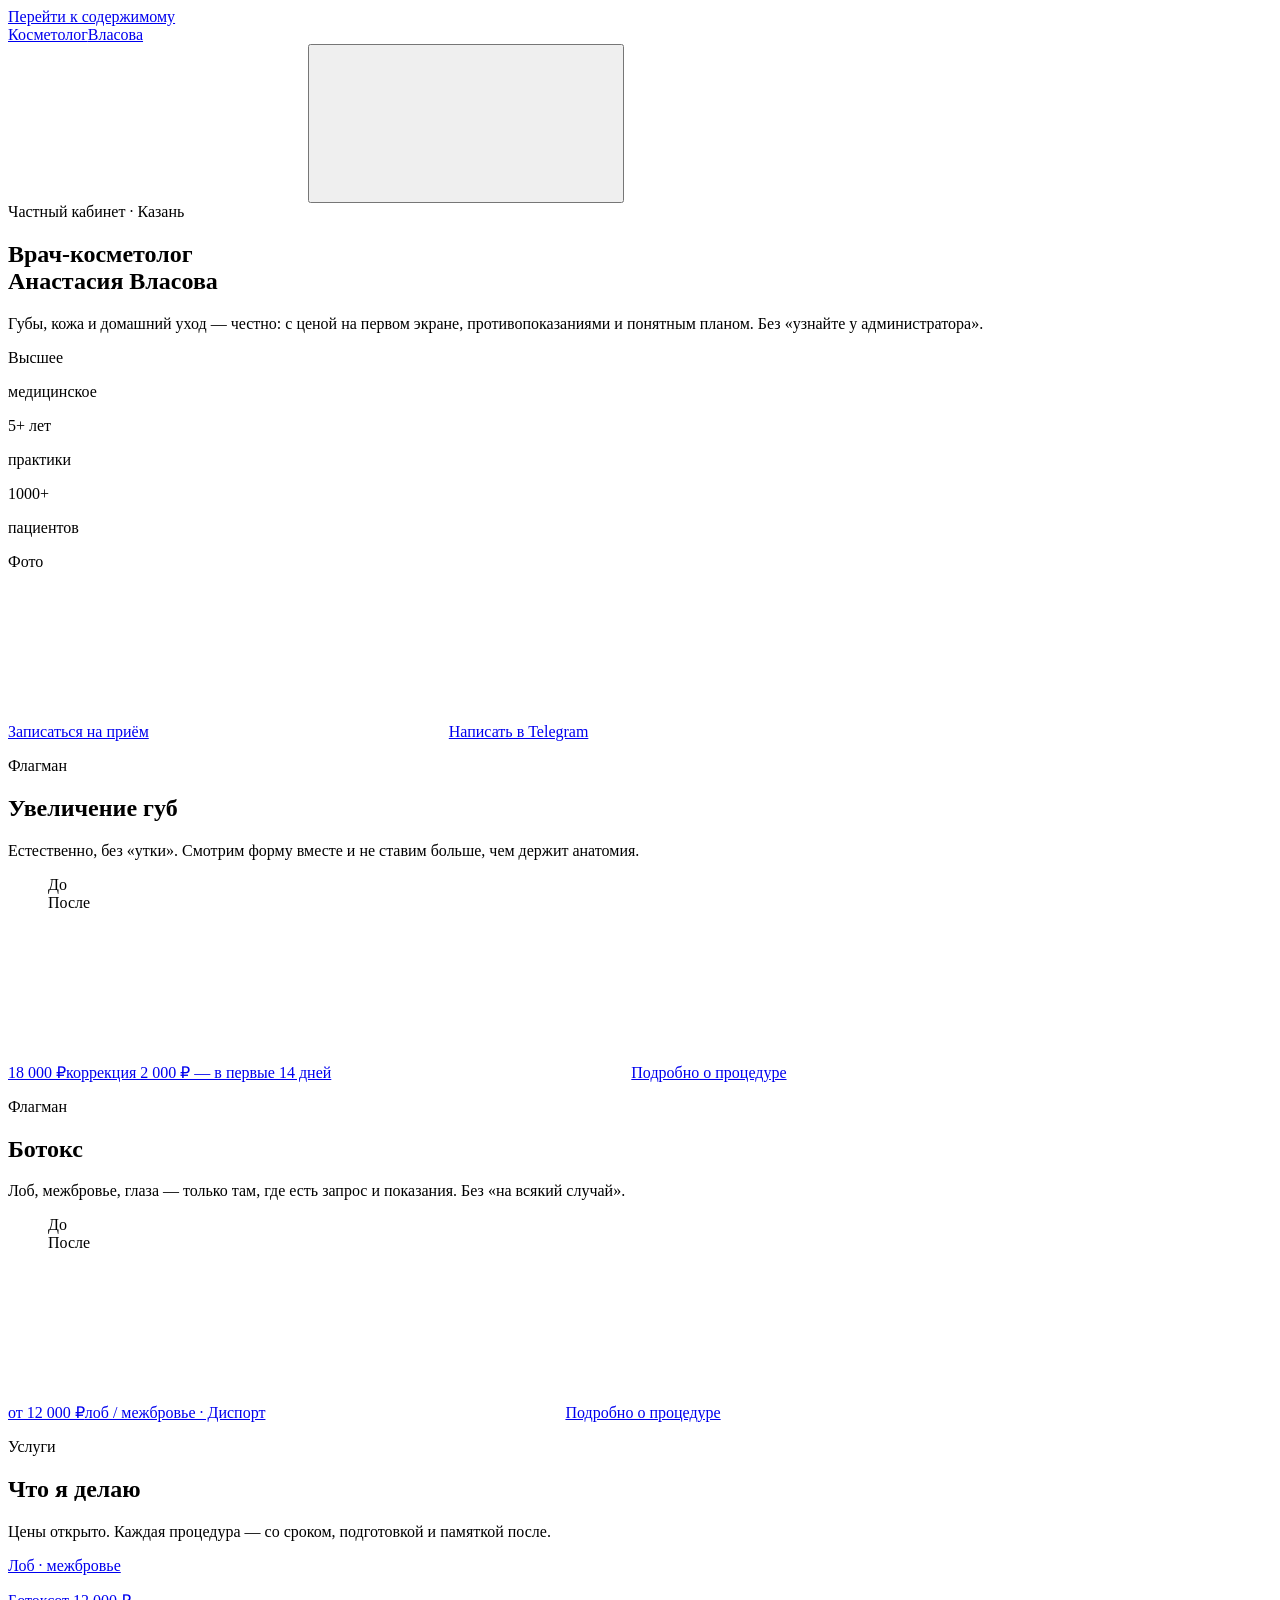
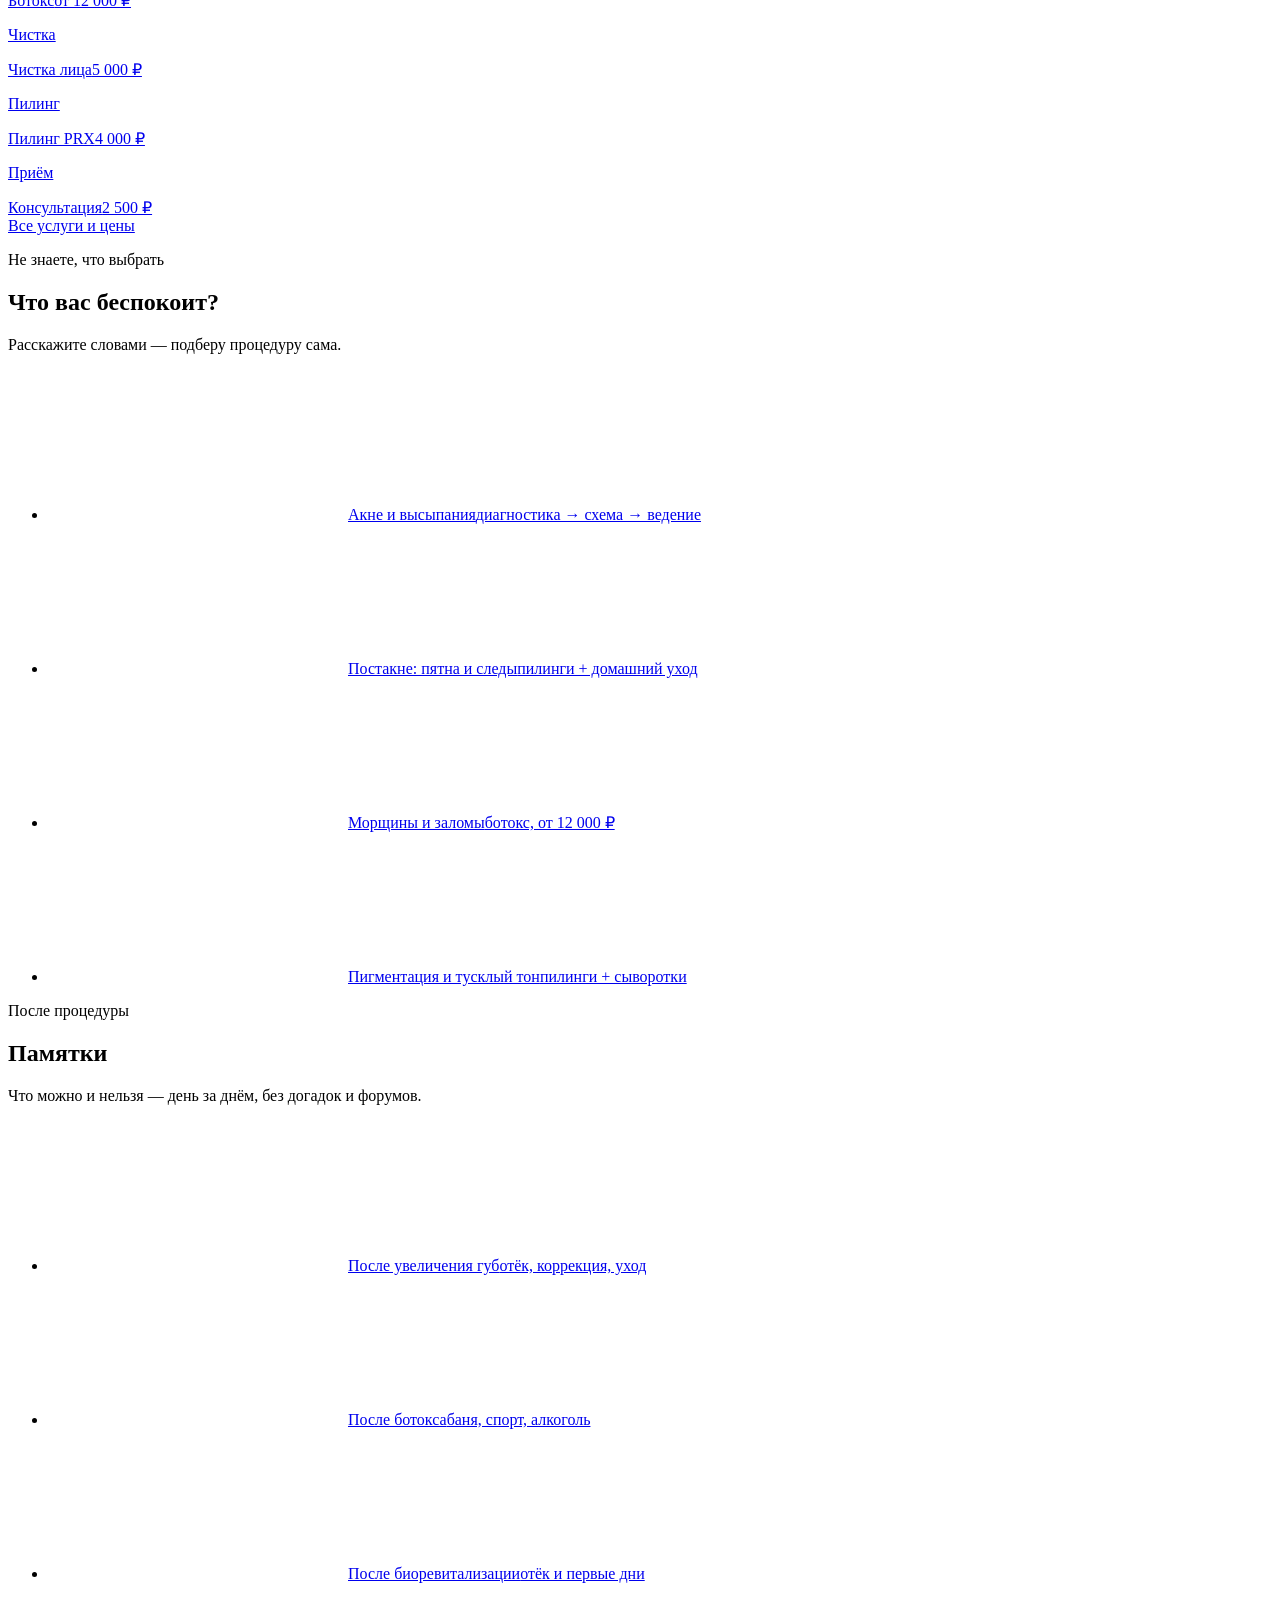
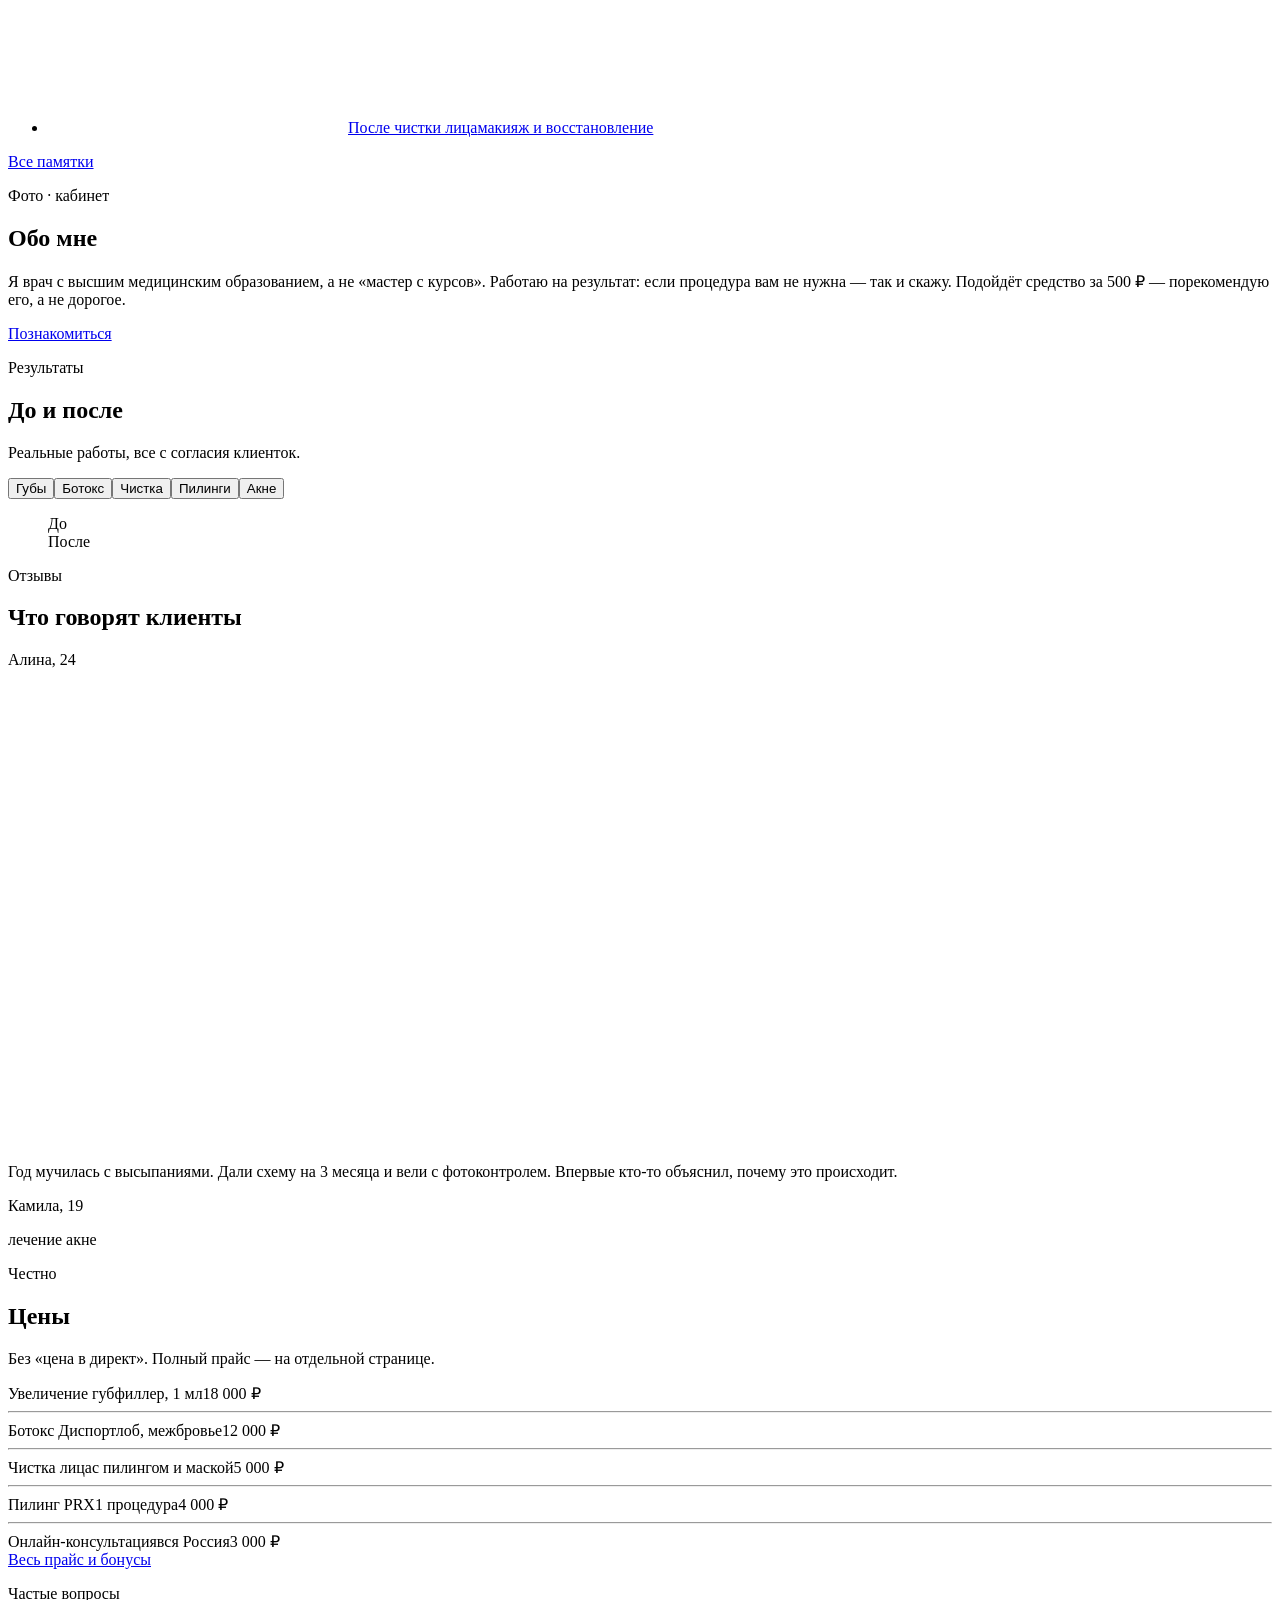
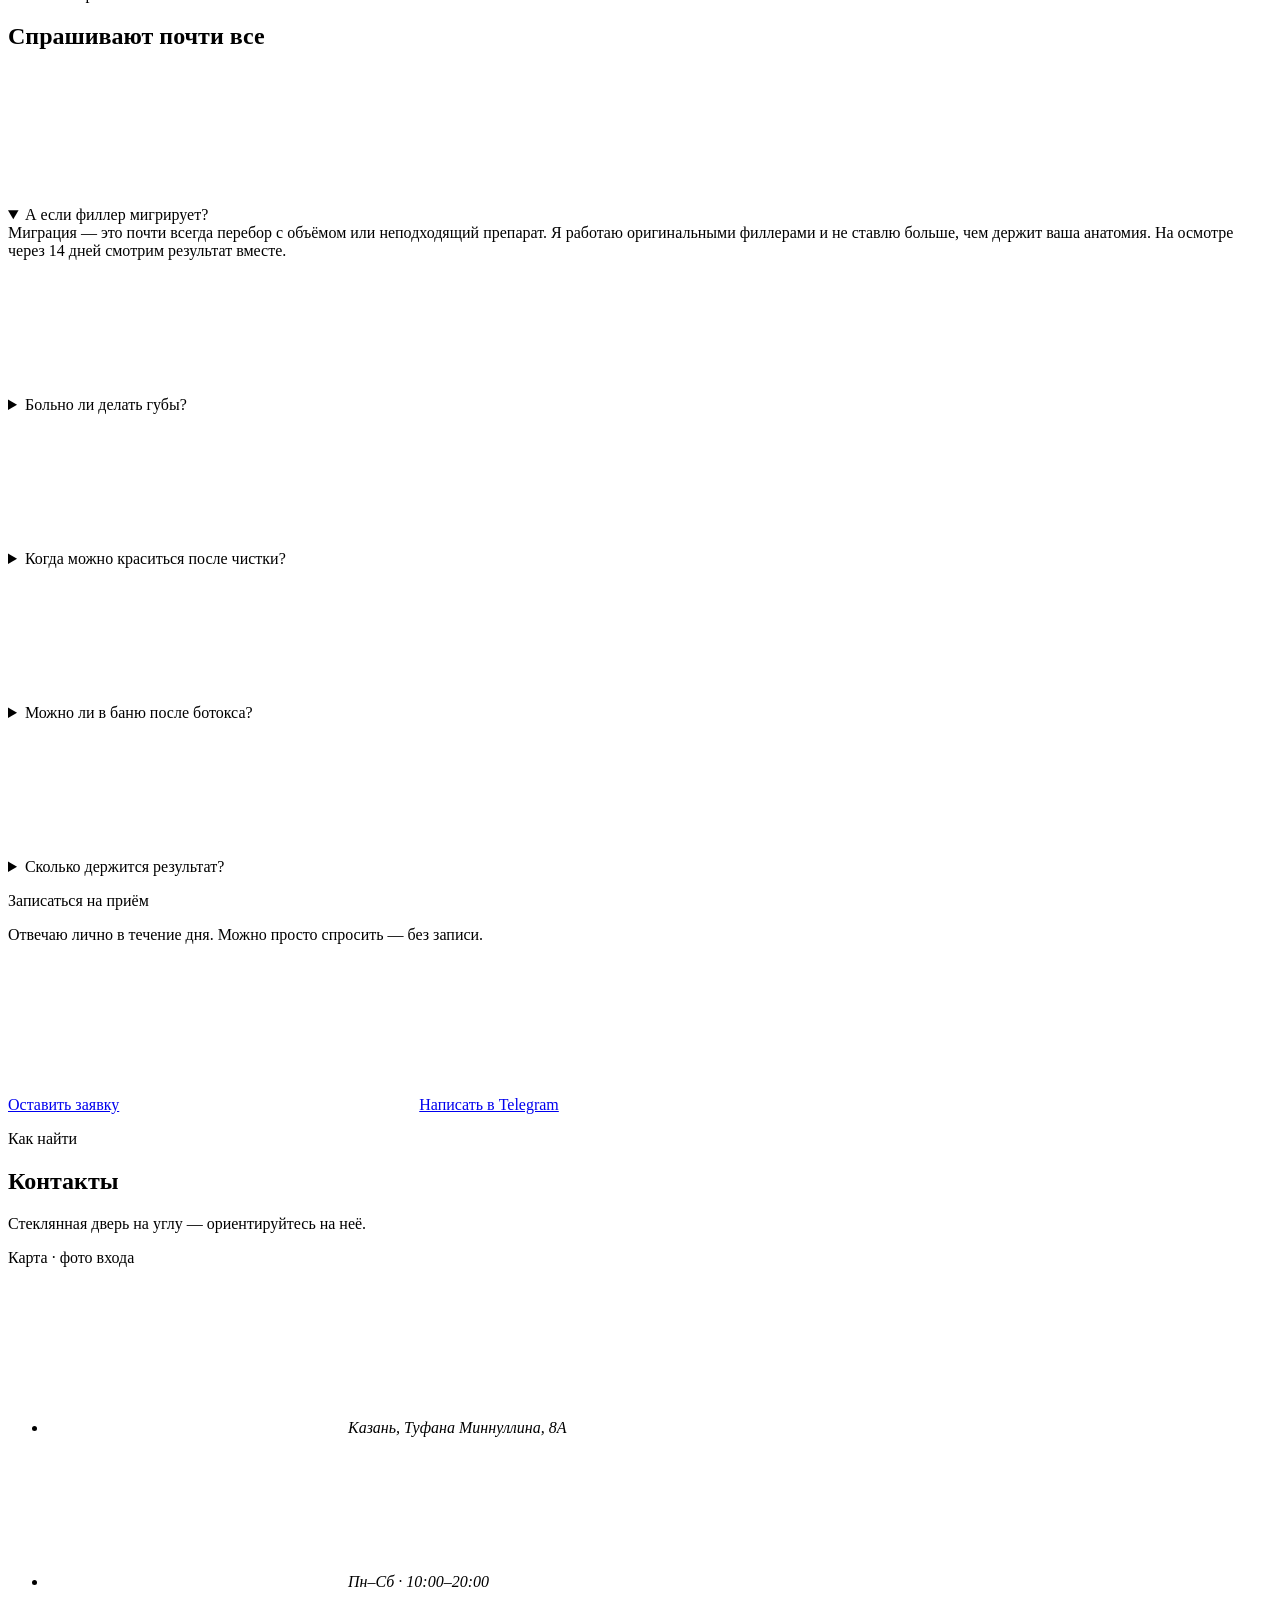
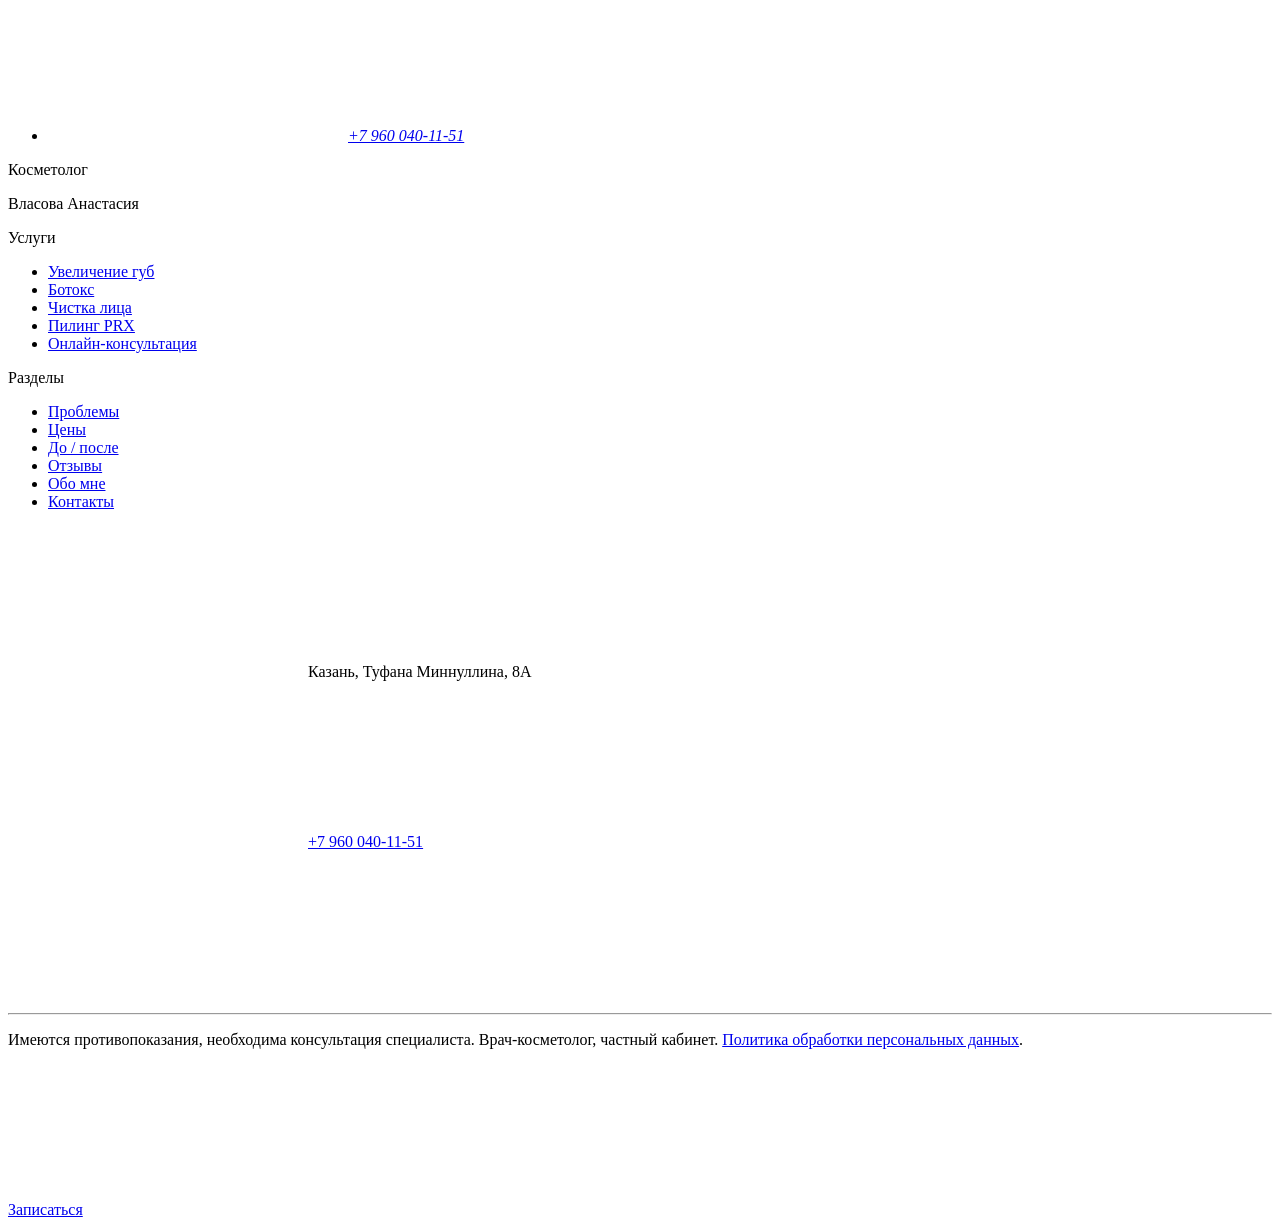
==== commit a5f73318: "Fix icon sprite path for /frontend basePath Co-Authored-By: Claude Opus 4.8 <noreply@anthropic.com>" ====
--- a/index.html
+++ b/index.html
@@ -1 +1 @@
-<!DOCTYPE html><!--ReeTDEMSHJH23DgNqWqRP--><html lang="ru" class="__variable_5b809b __variable_24c2aa"><head><meta charSet="utf-8"/><meta name="viewport" content="width=device-width, initial-scale=1"/><link rel="preload" href="/frontend/_next/static/media/401f9db361b6e189-s.p.woff2" as="font" crossorigin="" type="font/woff2"/><link rel="preload" href="/frontend/_next/static/media/6e50af2f4c313e23-s.p.woff2" as="font" crossorigin="" type="font/woff2"/><link rel="preload" href="/frontend/_next/static/media/c1f853e4758089a8-s.p.woff2" as="font" crossorigin="" type="font/woff2"/><link rel="preload" href="/frontend/_next/static/media/ffe0837c71e69159-s.p.woff2" as="font" crossorigin="" type="font/woff2"/><link rel="stylesheet" href="/frontend/_next/static/css/d4d2d443f59daf5f.css" data-precedence="next"/><link rel="stylesheet" href="/frontend/_next/static/css/0f0ce72a2a078f3b.css" data-precedence="next"/><link rel="preload" as="script" fetchPriority="low" href="/frontend/_next/static/chunks/webpack-648bb56950dc161e.js"/><script src="/frontend/_next/static/chunks/4bd1b696-c023c6e3521b1417.js" async=""></script><script src="/frontend/_next/static/chunks/255-c8b100d025899bfe.js" async=""></script><script src="/frontend/_next/static/chunks/main-app-3b3638ee80bbd97d.js" async=""></script><script src="/frontend/_next/static/chunks/209-116d82bc9e3e5fc3.js" async=""></script><script src="/frontend/_next/static/chunks/app/page-6765ee3cbc53f24a.js" async=""></script><meta name="next-size-adjust" content=""/><title>Власова — косметология</title><meta name="description" content="Косметология с честным подходом: процедуры, онлайн-консультации и уход."/><link rel="icon" href="/frontend/favicon.ico" type="image/x-icon" sizes="16x16"/><script src="/frontend/_next/static/chunks/polyfills-42372ed130431b0a.js" noModule=""></script></head><body><div hidden=""><!--$--><!--/$--></div><a class="skipLink" href="#main">Перейти к содержимому</a><header class="SiteHeader_root__SGlS2"><a class="SiteHeader_brand__nIH5w" href="/frontend/"><span class="SiteHeader_eyebrow__R7aJM">Косметолог</span><span class="SiteHeader_name__azwNw">Власова</span></a><div class="SiteHeader_actions__j0Ml4"><a class="SiteHeader_iconButton__psZ82" href="tel:+79600401151" aria-label="Позвонить"><svg class="Icon_icon__V4bkw SiteHeader_icon__aaGRY" aria-hidden="true" focusable="false"><use class="Icon_glyph__dE7IU" href="/icons/sprite.svg#icon-phone"></use></svg></a><button type="button" class="SiteHeader_iconButton__psZ82" aria-label="Открыть меню"><svg class="Icon_icon__V4bkw SiteHeader_icon__aaGRY" aria-hidden="true" focusable="false"><use class="Icon_glyph__dE7IU" href="/icons/sprite.svg#icon-menu"></use></svg></button></div></header><main id="main" class="page_main__akH3E"><section class="page_hero__TR3fT" aria-labelledby="hero-heading"><span class="Badge_badge__lgqNL Badge_badgeBrand__LADoU">Частный кабинет · Казань</span><h1 id="hero-heading" class="page_heroTitle__IItbV">Врач-косметолог<br/>Анастасия Власова</h1><p class="page_heroLead__uu3y_">Губы, кожа и домашний уход — честно: с ценой на первом экране, противопоказаниями и понятным планом. Без «узнайте у администратора».</p><div class="page_facts__R0dXn"><div class="TrustFact_root__yma8n page_fact__DBY6c"><p class="TrustFact_value__mHpmK">Высшее</p><p class="TrustFact_label__dss_I">медицинское</p></div><div class="TrustFact_root__yma8n page_fact__DBY6c"><p class="TrustFact_value__mHpmK">5+ лет</p><p class="TrustFact_label__dss_I">практики</p></div><div class="TrustFact_root__yma8n page_fact__DBY6c"><p class="TrustFact_value__mHpmK">1000+</p><p class="TrustFact_label__dss_I">пациентов</p></div></div><div class="Media_media__OOWIX Media_ratio__RSXuH page_heroMedia__sunFE" style="--media-ratio:1.11875" role="img" aria-label="Фото"><p class="Media_placeholder__shHMP">Фото</p></div><div class="page_heroActions__C1tlC"><a class="Button_button__Zuanw Button_buttonPrimary__0derV Button_buttonL__jJqQG Button_fullWidth__3Qazj" href="https://t.me/" target="_blank" rel="noreferrer">Записаться на приём</a><a class="Button_button__Zuanw Button_buttonTelegram__JL4i7 Button_buttonL__jJqQG Button_fullWidth__3Qazj" href="https://t.me/" target="_blank" rel="noreferrer"><svg class="Icon_icon__V4bkw Button_icon__rzMLZ" aria-hidden="true" focusable="false"><use class="Icon_glyph__dE7IU" href="/icons/sprite.svg#icon-tg"></use></svg>Написать в Telegram</a></div></section><section class="Section_root__XnVDO" aria-label="Флагманские процедуры"><div class="Container_root__PQjoo page_sectionStack___v8Dv"><div class="FlagshipSplit_root__XToWO"><article class="FlagshipSplit_item__WYHH1"><header class="SectionHead_root__jGQbf"><p class="SectionHead_eyebrow__fhN8N">Флагман</p><h2 class="SectionHead_title__MGNoA">Увеличение губ</h2><p class="SectionHead_description__TZhJU">Естественно, без «утки». Смотрим форму вместе и не ставим больше, чем держит анатомия.</p></header><figure class="BeforeAfter_root__z0wkV"><div class="BeforeAfter_frame__gFwgK"><div class="Media_media__OOWIX Media_ratio__RSXuH BeforeAfter_media__EMnW3" style="--media-ratio:0.8333333333333334" role="img" aria-label="Губы до процедуры"></div><span class="BeforeAfter_tagBefore__Wb91l">До</span></div><div class="BeforeAfter_frame__gFwgK"><div class="Media_media__OOWIX Media_ratio__RSXuH BeforeAfter_media__EMnW3" style="--media-ratio:0.8333333333333334" role="img" aria-label="Губы после процедуры"></div><span class="BeforeAfter_tagAfter__QXtfn">После</span></div></figure><a class="FlagshipPrice_root__uMYwk" href="/frontend/services/lips/"><span class="FlagshipPrice_body__Ys7rJ"><span class="FlagshipPrice_price__0kYxf">18 000 ₽</span><span class="FlagshipPrice_note__DvfD_">коррекция 2 000 ₽ — в первые 14 дней</span></span><svg class="Icon_icon__V4bkw FlagshipPrice_chevron__IEIUy" aria-hidden="true" focusable="false"><use class="Icon_glyph__dE7IU" href="/icons/sprite.svg#icon-chevron"></use></svg></a><a class="Button_button__Zuanw Button_buttonSecondary__v1eQ_ Button_buttonL__jJqQG Button_fullWidth__3Qazj" href="/services/lips/">Подробно о процедуре</a></article><article class="FlagshipSplit_item__WYHH1"><header class="SectionHead_root__jGQbf"><p class="SectionHead_eyebrow__fhN8N">Флагман</p><h2 class="SectionHead_title__MGNoA">Ботокс</h2><p class="SectionHead_description__TZhJU">Лоб, межбровье, глаза — только там, где есть запрос и показания. Без «на всякий случай».</p></header><figure class="BeforeAfter_root__z0wkV"><div class="BeforeAfter_frame__gFwgK"><div class="Media_media__OOWIX Media_ratio__RSXuH BeforeAfter_media__EMnW3" style="--media-ratio:0.8333333333333334" role="img" aria-label="Лицо до ботокса"></div><span class="BeforeAfter_tagBefore__Wb91l">До</span></div><div class="BeforeAfter_frame__gFwgK"><div class="Media_media__OOWIX Media_ratio__RSXuH BeforeAfter_media__EMnW3" style="--media-ratio:0.8333333333333334" role="img" aria-label="Лицо после ботокса"></div><span class="BeforeAfter_tagAfter__QXtfn">После</span></div></figure><a class="FlagshipPrice_root__uMYwk" href="/frontend/services/botox/"><span class="FlagshipPrice_body__Ys7rJ"><span class="FlagshipPrice_price__0kYxf">от 12 000 ₽</span><span class="FlagshipPrice_note__DvfD_">лоб / межбровье · Диспорт</span></span><svg class="Icon_icon__V4bkw FlagshipPrice_chevron__IEIUy" aria-hidden="true" focusable="false"><use class="Icon_glyph__dE7IU" href="/icons/sprite.svg#icon-chevron"></use></svg></a><a class="Button_button__Zuanw Button_buttonSecondary__v1eQ_ Button_buttonL__jJqQG Button_fullWidth__3Qazj" href="/services/botox/">Подробно о процедуре</a></article></div></div></section><section class="Section_root__XnVDO" aria-labelledby="services-heading"><div class="Container_root__PQjoo page_sectionStack___v8Dv"><header class="SectionHead_root__jGQbf" id="services-heading"><p class="SectionHead_eyebrow__fhN8N">Услуги</p><h2 class="SectionHead_title__MGNoA">Что я делаю</h2><p class="SectionHead_description__TZhJU">Цены открыто. Каждая процедура — со сроком, подготовкой и памяткой после.</p></header><div class="page_serviceGrid__P_o3E"><a class="ServiceCard_root__6807l" href="/frontend/services/botox/"><div class="Media_media__OOWIX Media_ratio__RSXuH ServiceCard_media__bvUui" style="--media-ratio:1.3306451612903225" role="img" aria-label="Лоб · межбровье"><p class="Media_placeholder__shHMP">Лоб · межбровье</p></div><span class="ServiceCard_body__EAPro"><span class="ServiceCard_title__dB0rP">Ботокс</span><span class="ServiceCard_price__cE7fo">от 12 000 ₽</span></span></a><a class="ServiceCard_root__6807l" href="/frontend/services/facial/"><div class="Media_media__OOWIX Media_ratio__RSXuH ServiceCard_media__bvUui" style="--media-ratio:1.3306451612903225" role="img" aria-label="Чистка"><p class="Media_placeholder__shHMP">Чистка</p></div><span class="ServiceCard_body__EAPro"><span class="ServiceCard_title__dB0rP">Чистка лица</span><span class="ServiceCard_price__cE7fo">5 000 ₽</span></span></a><a class="ServiceCard_root__6807l" href="/frontend/services/prx/"><div class="Media_media__OOWIX Media_ratio__RSXuH ServiceCard_media__bvUui" style="--media-ratio:1.3306451612903225" role="img" aria-label="Пилинг"><p class="Media_placeholder__shHMP">Пилинг</p></div><span class="ServiceCard_body__EAPro"><span class="ServiceCard_title__dB0rP">Пилинг PRX</span><span class="ServiceCard_price__cE7fo">4 000 ₽</span></span></a><a class="ServiceCard_root__6807l" href="/frontend/services/consult/"><div class="Media_media__OOWIX Media_ratio__RSXuH ServiceCard_media__bvUui" style="--media-ratio:1.3306451612903225" role="img" aria-label="Приём"><p class="Media_placeholder__shHMP">Приём</p></div><span class="ServiceCard_body__EAPro"><span class="ServiceCard_title__dB0rP">Консультация</span><span class="ServiceCard_price__cE7fo">2 500 ₽</span></span></a></div><a class="Button_button__Zuanw Button_buttonGhost__x_tME Button_buttonM__ooTpK" href="/services/">Все услуги и цены</a></div></section><section class="Section_root__XnVDO" aria-labelledby="problems-heading"><div class="Container_root__PQjoo page_sectionStackTight__ODgfy"><header class="SectionHead_root__jGQbf" id="problems-heading"><p class="SectionHead_eyebrow__fhN8N">Не знаете, что выбрать</p><h2 class="SectionHead_title__MGNoA">Что вас беспокоит?</h2><p class="SectionHead_description__TZhJU">Расскажите словами — подберу процедуру сама.</p></header><ul class="page_cardList__wh_31"><li><a class="ProblemCard_root__1synF" href="/frontend/problems/acne/"><span class="ProblemCard_iconWrap__ND_Ib" aria-hidden="true"><svg class="Icon_icon__V4bkw ProblemCard_icon__U3TWZ" aria-hidden="true" focusable="false"><use class="Icon_glyph__dE7IU" href="/icons/sprite.svg#icon-drop"></use></svg></span><span class="ProblemCard_body__mhYZm"><span class="ProblemCard_title__jSwoV">Акне и высыпания</span><span class="ProblemCard_description__SDA7k">диагностика → схема → ведение</span></span><svg class="Icon_icon__V4bkw ProblemCard_chevron__6cyps" aria-hidden="true" focusable="false"><use class="Icon_glyph__dE7IU" href="/icons/sprite.svg#icon-chevron"></use></svg></a></li><li><a class="ProblemCard_root__1synF" href="/frontend/problems/post-acne/"><span class="ProblemCard_iconWrap__ND_Ib" aria-hidden="true"><svg class="Icon_icon__V4bkw ProblemCard_icon__U3TWZ" aria-hidden="true" focusable="false"><use class="Icon_glyph__dE7IU" href="/icons/sprite.svg#icon-spark"></use></svg></span><span class="ProblemCard_body__mhYZm"><span class="ProblemCard_title__jSwoV">Постакне: пятна и следы</span><span class="ProblemCard_description__SDA7k">пилинги + домашний уход</span></span><svg class="Icon_icon__V4bkw ProblemCard_chevron__6cyps" aria-hidden="true" focusable="false"><use class="Icon_glyph__dE7IU" href="/icons/sprite.svg#icon-chevron"></use></svg></a></li><li><a class="ProblemCard_root__1synF" href="/frontend/problems/wrinkles/"><span class="ProblemCard_iconWrap__ND_Ib" aria-hidden="true"><svg class="Icon_icon__V4bkw ProblemCard_icon__U3TWZ" aria-hidden="true" focusable="false"><use class="Icon_glyph__dE7IU" href="/icons/sprite.svg#icon-moon"></use></svg></span><span class="ProblemCard_body__mhYZm"><span class="ProblemCard_title__jSwoV">Морщины и заломы</span><span class="ProblemCard_description__SDA7k">ботокс, от 12 000 ₽</span></span><svg class="Icon_icon__V4bkw ProblemCard_chevron__6cyps" aria-hidden="true" focusable="false"><use class="Icon_glyph__dE7IU" href="/icons/sprite.svg#icon-chevron"></use></svg></a></li><li><a class="ProblemCard_root__1synF" href="/frontend/problems/pigmentation/"><span class="ProblemCard_iconWrap__ND_Ib" aria-hidden="true"><svg class="Icon_icon__V4bkw ProblemCard_icon__U3TWZ" aria-hidden="true" focusable="false"><use class="Icon_glyph__dE7IU" href="/icons/sprite.svg#icon-sun"></use></svg></span><span class="ProblemCard_body__mhYZm"><span class="ProblemCard_title__jSwoV">Пигментация и тусклый тон</span><span class="ProblemCard_description__SDA7k">пилинги + сыворотки</span></span><svg class="Icon_icon__V4bkw ProblemCard_chevron__6cyps" aria-hidden="true" focusable="false"><use class="Icon_glyph__dE7IU" href="/icons/sprite.svg#icon-chevron"></use></svg></a></li></ul></div></section><section class="Section_root__XnVDO" aria-labelledby="memos-heading"><div class="Container_root__PQjoo page_sectionStackTight__ODgfy"><header class="SectionHead_root__jGQbf" id="memos-heading"><p class="SectionHead_eyebrow__fhN8N">После процедуры</p><h2 class="SectionHead_title__MGNoA">Памятки</h2><p class="SectionHead_description__TZhJU">Что можно и нельзя — день за днём, без догадок и форумов.</p></header><ul class="page_cardList__wh_31"><li><a class="MemoCard_root__0FAhO" href="/frontend/pamyatki/posle-uvelicheniya-gub/"><span class="MemoCard_iconWrap__gGvdL" aria-hidden="true"><svg class="Icon_icon__V4bkw MemoCard_icon__X866k" aria-hidden="true" focusable="false"><use class="Icon_glyph__dE7IU" href="/icons/sprite.svg#icon-shield"></use></svg></span><span class="MemoCard_body__9DSQn"><span class="MemoCard_title__P5q9C">После увеличения губ</span><span class="MemoCard_description__3VVAb">отёк, коррекция, уход</span></span><svg class="Icon_icon__V4bkw MemoCard_chevron__wZMdg" aria-hidden="true" focusable="false"><use class="Icon_glyph__dE7IU" href="/icons/sprite.svg#icon-chevron"></use></svg></a></li><li><a class="MemoCard_root__0FAhO" href="/frontend/pamyatki/posle-botoksa/"><span class="MemoCard_iconWrap__gGvdL" aria-hidden="true"><svg class="Icon_icon__V4bkw MemoCard_icon__X866k" aria-hidden="true" focusable="false"><use class="Icon_glyph__dE7IU" href="/icons/sprite.svg#icon-spark"></use></svg></span><span class="MemoCard_body__9DSQn"><span class="MemoCard_title__P5q9C">После ботокса</span><span class="MemoCard_description__3VVAb">баня, спорт, алкоголь</span></span><svg class="Icon_icon__V4bkw MemoCard_chevron__wZMdg" aria-hidden="true" focusable="false"><use class="Icon_glyph__dE7IU" href="/icons/sprite.svg#icon-chevron"></use></svg></a></li><li><a class="MemoCard_root__0FAhO" href="/frontend/pamyatki/posle-biorevitalizacii/"><span class="MemoCard_iconWrap__gGvdL" aria-hidden="true"><svg class="Icon_icon__V4bkw MemoCard_icon__X866k" aria-hidden="true" focusable="false"><use class="Icon_glyph__dE7IU" href="/icons/sprite.svg#icon-drop"></use></svg></span><span class="MemoCard_body__9DSQn"><span class="MemoCard_title__P5q9C">После биоревитализации</span><span class="MemoCard_description__3VVAb">отёк и первые дни</span></span><svg class="Icon_icon__V4bkw MemoCard_chevron__wZMdg" aria-hidden="true" focusable="false"><use class="Icon_glyph__dE7IU" href="/icons/sprite.svg#icon-chevron"></use></svg></a></li><li><a class="MemoCard_root__0FAhO" href="/frontend/pamyatki/posle-chistki-lica/"><span class="MemoCard_iconWrap__gGvdL" aria-hidden="true"><svg class="Icon_icon__V4bkw MemoCard_icon__X866k" aria-hidden="true" focusable="false"><use class="Icon_glyph__dE7IU" href="/icons/sprite.svg#icon-sun"></use></svg></span><span class="MemoCard_body__9DSQn"><span class="MemoCard_title__P5q9C">После чистки лица</span><span class="MemoCard_description__3VVAb">макияж и восстановление</span></span><svg class="Icon_icon__V4bkw MemoCard_chevron__wZMdg" aria-hidden="true" focusable="false"><use class="Icon_glyph__dE7IU" href="/icons/sprite.svg#icon-chevron"></use></svg></a></li></ul><a class="Button_button__Zuanw Button_buttonGhost__x_tME Button_buttonM__ooTpK" href="/pamyatki/">Все памятки</a></div></section><section class="Section_root__XnVDO" aria-label="Обо мне"><div class="Container_root__PQjoo"><article class="AboutCard_root___n_CI"><div class="Media_media__OOWIX Media_ratio__RSXuH AboutCard_media__lGc0H" style="--media-ratio:1.4454545454545455" role="img" aria-label="Фото · кабинет"><p class="Media_placeholder__shHMP">Фото · кабинет</p></div><div class="AboutCard_copy__r8b2t"><h2 class="AboutCard_title__O2D5p">Обо мне</h2><p class="AboutCard_description__chhIz">Я врач с высшим медицинским образованием, а не «мастер с курсов». Работаю на результат: если процедура вам не нужна — так и скажу. Подойдёт средство за 500 ₽ — порекомендую его, а не дорогое.</p></div><a class="Button_button__Zuanw Button_buttonSecondary__v1eQ_ Button_buttonM__ooTpK" href="/about/">Познакомиться</a></article></div></section><section class="Section_root__XnVDO" aria-labelledby="results-heading"><div class="Container_root__PQjoo page_sectionStack___v8Dv"><header class="SectionHead_root__jGQbf" id="results-heading"><p class="SectionHead_eyebrow__fhN8N">Результаты</p><h2 class="SectionHead_title__MGNoA">До и после</h2><p class="SectionHead_description__TZhJU">Реальные работы, все с согласия клиенток.</p></header><div class="HomeGallery_chips__VbrGN" role="tablist" aria-label="Категории результатов"><button type="button" role="tab" class="Chip_chip__65UUk Chip_chipSolid__MDze6" id="_R_2epbtb_-tab-lips" aria-controls="_R_2epbtb_-panel" tabindex="0" aria-selected="true">Губы</button><button type="button" role="tab" class="Chip_chip__65UUk Chip_chipSolid__MDze6" id="_R_2epbtb_-tab-botox" aria-controls="_R_2epbtb_-panel" tabindex="-1" aria-selected="false">Ботокс</button><button type="button" role="tab" class="Chip_chip__65UUk Chip_chipSolid__MDze6" id="_R_2epbtb_-tab-facial" aria-controls="_R_2epbtb_-panel" tabindex="-1" aria-selected="false">Чистка</button><button type="button" role="tab" class="Chip_chip__65UUk Chip_chipSolid__MDze6" id="_R_2epbtb_-tab-peels" aria-controls="_R_2epbtb_-panel" tabindex="-1" aria-selected="false">Пилинги</button><button type="button" role="tab" class="Chip_chip__65UUk Chip_chipSolid__MDze6" id="_R_2epbtb_-tab-acne" aria-controls="_R_2epbtb_-panel" tabindex="-1" aria-selected="false">Акне</button></div><div id="_R_2epbtb_-panel" role="tabpanel" aria-labelledby="_R_2epbtb_-tab-lips"><figure class="BeforeAfter_root__z0wkV"><div class="BeforeAfter_frame__gFwgK"><div class="Media_media__OOWIX Media_ratio__RSXuH BeforeAfter_media__EMnW3" style="--media-ratio:0.8333333333333334" role="img" aria-label="До — Губы"></div><span class="BeforeAfter_tagBefore__Wb91l">До</span></div><div class="BeforeAfter_frame__gFwgK"><div class="Media_media__OOWIX Media_ratio__RSXuH BeforeAfter_media__EMnW3" style="--media-ratio:0.8333333333333334" role="img" aria-label="После — Губы"></div><span class="BeforeAfter_tagAfter__QXtfn">После</span></div></figure></div></div></section><section class="Section_root__XnVDO page_reviewsBleed__wRIYx" aria-labelledby="reviews-heading"><div class="Container_root__PQjoo page_sectionStack___v8Dv"><header class="SectionHead_root__jGQbf" id="reviews-heading"><p class="SectionHead_eyebrow__fhN8N">Отзывы</p><h2 class="SectionHead_title__MGNoA">Что говорят клиенты</h2></header><div class="page_reviewsRow__X2swF"><article class="VideoReviewCard_root__WbSqu page_videoCard__4GzuK"><div class="VideoReviewCard_avatar__80mNJ"></div><div class="VideoReviewCard_caption__9la8z"><p class="VideoReviewCard_author__yTRMm">Алина, 24</p><svg class="Icon_icon__V4bkw VideoReviewCard_muteIcon__NCQZo" aria-hidden="true" focusable="false"><use class="Icon_glyph__dE7IU" href="/icons/sprite.svg#icon-volume-mute"></use></svg></div></article><article class="ReviewCard_root__qTqMy page_reviewCard__KnEjw"><div class="ReviewCard_stars__0RUbU" aria-label="5 из 5"><svg class="Icon_icon__V4bkw ReviewCard_star__VQBmY ReviewCard_starFilled__W4PyA" aria-hidden="true" focusable="false"><use class="Icon_glyph__dE7IU" href="/icons/sprite.svg#icon-star"></use></svg><svg class="Icon_icon__V4bkw ReviewCard_star__VQBmY ReviewCard_starFilled__W4PyA" aria-hidden="true" focusable="false"><use class="Icon_glyph__dE7IU" href="/icons/sprite.svg#icon-star"></use></svg><svg class="Icon_icon__V4bkw ReviewCard_star__VQBmY ReviewCard_starFilled__W4PyA" aria-hidden="true" focusable="false"><use class="Icon_glyph__dE7IU" href="/icons/sprite.svg#icon-star"></use></svg><svg class="Icon_icon__V4bkw ReviewCard_star__VQBmY ReviewCard_starFilled__W4PyA" aria-hidden="true" focusable="false"><use class="Icon_glyph__dE7IU" href="/icons/sprite.svg#icon-star"></use></svg><svg class="Icon_icon__V4bkw ReviewCard_star__VQBmY ReviewCard_starFilled__W4PyA" aria-hidden="true" focusable="false"><use class="Icon_glyph__dE7IU" href="/icons/sprite.svg#icon-star"></use></svg></div><p class="ReviewCard_quote__OMXaD">Год мучилась с высыпаниями. Дали схему на 3 месяца и вели с фотоконтролем. Впервые кто-то объяснил, почему это происходит.</p><div class="ReviewCard_authorRow__m1E_l"><div class="ReviewCard_avatar__YwXEW" aria-hidden="true"></div><div class="ReviewCard_authorMeta__raEsS"><p class="ReviewCard_author__i8Brd">Камила, 19</p><p class="ReviewCard_meta__e5QAD">лечение акне</p></div></div></article></div></div></section><section class="Section_root__XnVDO" aria-labelledby="prices-heading"><div class="Container_root__PQjoo page_sectionStack___v8Dv"><header class="SectionHead_root__jGQbf" id="prices-heading"><p class="SectionHead_eyebrow__fhN8N">Честно</p><h2 class="SectionHead_title__MGNoA">Цены</h2><p class="SectionHead_description__TZhJU">Без «цена в директ». Полный прайс — на отдельной странице.</p></header><div class="page_pricePanel__VAe_o"><div class="PriceRow_root__QBDFK"><span class="PriceRow_info__3EAHZ"><span class="PriceRow_title__u05Mv">Увеличение губ</span><span class="PriceRow_description__8zMgf">филлер, 1 мл</span></span><span class="PriceRow_price__jRI4I">18 000 ₽</span></div><hr class="Divider_divider__uoxDd"/><div class="PriceRow_root__QBDFK"><span class="PriceRow_info__3EAHZ"><span class="PriceRow_title__u05Mv">Ботокс Диспорт</span><span class="PriceRow_description__8zMgf">лоб, межбровье</span></span><span class="PriceRow_price__jRI4I">12 000 ₽</span></div><hr class="Divider_divider__uoxDd"/><div class="PriceRow_root__QBDFK"><span class="PriceRow_info__3EAHZ"><span class="PriceRow_title__u05Mv">Чистка лица</span><span class="PriceRow_description__8zMgf">с пилингом и маской</span></span><span class="PriceRow_price__jRI4I">5 000 ₽</span></div><hr class="Divider_divider__uoxDd"/><div class="PriceRow_root__QBDFK"><span class="PriceRow_info__3EAHZ"><span class="PriceRow_title__u05Mv">Пилинг PRX</span><span class="PriceRow_description__8zMgf">1 процедура</span></span><span class="PriceRow_price__jRI4I">4 000 ₽</span></div><hr class="Divider_divider__uoxDd"/><div class="PriceRow_root__QBDFK"><span class="PriceRow_info__3EAHZ"><span class="PriceRow_title__u05Mv">Онлайн-консультация</span><span class="PriceRow_description__8zMgf">вся Россия</span></span><span class="PriceRow_price__jRI4I">3 000 ₽</span></div></div><a class="Button_button__Zuanw Button_buttonGhost__x_tME Button_buttonM__ooTpK" href="/prices/">Весь прайс и бонусы</a></div></section><section class="Section_root__XnVDO" aria-labelledby="faq-heading"><div class="Container_root__PQjoo page_sectionStackFaq__4szv4"><header class="SectionHead_root__jGQbf" id="faq-heading"><p class="SectionHead_eyebrow__fhN8N">Частые вопросы</p><h2 class="SectionHead_title__MGNoA">Спрашивают почти все</h2></header><details class="FaqItem_root__V0ebq" open=""><summary class="FaqItem_summary__k20df"><span class="FaqItem_question__Lgm8F">А если филлер мигрирует?</span><svg class="Icon_icon__V4bkw FaqItem_iconPlus__6GeJv" aria-hidden="true" focusable="false"><use class="Icon_glyph__dE7IU" href="/icons/sprite.svg#icon-plus"></use></svg><svg class="Icon_icon__V4bkw FaqItem_iconMinus__e6dkv" aria-hidden="true" focusable="false"><use class="Icon_glyph__dE7IU" href="/icons/sprite.svg#icon-minus"></use></svg></summary><div class="FaqItem_answer__jzPLc">Миграция — это почти всегда перебор с объёмом или неподходящий препарат. Я работаю оригинальными филлерами и не ставлю больше, чем держит ваша анатомия. На осмотре через 14 дней смотрим результат вместе.</div></details><details class="FaqItem_root__V0ebq"><summary class="FaqItem_summary__k20df"><span class="FaqItem_question__Lgm8F">Больно ли делать губы?</span><svg class="Icon_icon__V4bkw FaqItem_iconPlus__6GeJv" aria-hidden="true" focusable="false"><use class="Icon_glyph__dE7IU" href="/icons/sprite.svg#icon-plus"></use></svg><svg class="Icon_icon__V4bkw FaqItem_iconMinus__e6dkv" aria-hidden="true" focusable="false"><use class="Icon_glyph__dE7IU" href="/icons/sprite.svg#icon-minus"></use></svg></summary><div class="FaqItem_answer__jzPLc">Делаю с аппликационной анестезией. Ощущения есть, но большинство сравнивают с дискомфортом, а не с острой болью. Если порог чувствительности высокий — скажите до процедуры.</div></details><details class="FaqItem_root__V0ebq"><summary class="FaqItem_summary__k20df"><span class="FaqItem_question__Lgm8F">Когда можно краситься после чистки?</span><svg class="Icon_icon__V4bkw FaqItem_iconPlus__6GeJv" aria-hidden="true" focusable="false"><use class="Icon_glyph__dE7IU" href="/icons/sprite.svg#icon-plus"></use></svg><svg class="Icon_icon__V4bkw FaqItem_iconMinus__e6dkv" aria-hidden="true" focusable="false"><use class="Icon_glyph__dE7IU" href="/icons/sprite.svg#icon-minus"></use></svg></summary><div class="FaqItem_answer__jzPLc">Обычно на следующий день — если кожа спокойная. В памятке после процедуры распишу точно под ваш тип чистки.</div></details><details class="FaqItem_root__V0ebq"><summary class="FaqItem_summary__k20df"><span class="FaqItem_question__Lgm8F">Можно ли в баню после ботокса?</span><svg class="Icon_icon__V4bkw FaqItem_iconPlus__6GeJv" aria-hidden="true" focusable="false"><use class="Icon_glyph__dE7IU" href="/icons/sprite.svg#icon-plus"></use></svg><svg class="Icon_icon__V4bkw FaqItem_iconMinus__e6dkv" aria-hidden="true" focusable="false"><use class="Icon_glyph__dE7IU" href="/icons/sprite.svg#icon-minus"></use></svg></summary><div class="FaqItem_answer__jzPLc">Нет, минимум 10–14 дней: тепло расширяет сосуды и может сместить распределение препарата. Подробности — в памятке после ботокса.</div></details><details class="FaqItem_root__V0ebq"><summary class="FaqItem_summary__k20df"><span class="FaqItem_question__Lgm8F">Сколько держится результат?</span><svg class="Icon_icon__V4bkw FaqItem_iconPlus__6GeJv" aria-hidden="true" focusable="false"><use class="Icon_glyph__dE7IU" href="/icons/sprite.svg#icon-plus"></use></svg><svg class="Icon_icon__V4bkw FaqItem_iconMinus__e6dkv" aria-hidden="true" focusable="false"><use class="Icon_glyph__dE7IU" href="/icons/sprite.svg#icon-minus"></use></svg></summary><div class="FaqItem_answer__jzPLc">Губы — обычно 8–12 месяцев, ботокс — 3–6 месяцев. Зависит от препарата, зоны и вашего метаболизма.</div></details></div></section><section class="Section_root__XnVDO" aria-label="Запись на приём"><div class="Container_root__PQjoo"><aside class="CtaBanner_root__AMmWg"><div class="CtaBanner_head__SXyd1"><p class="CtaBanner_title__OI2F3">Записаться на приём</p><p class="CtaBanner_description__4eBLi">Отвечаю лично в течение дня. Можно просто спросить — без записи.</p></div><div class="CtaBanner_actions__dsR1Z"><a class="CtaBanner_primaryButton__bp6_o" href="https://t.me/">Оставить заявку</a><a class="Button_button__Zuanw Button_buttonTelegram__JL4i7 Button_buttonL__jJqQG Button_fullWidth__3Qazj" href="https://t.me/" target="_blank" rel="noreferrer"><svg class="Icon_icon__V4bkw Button_icon__rzMLZ" aria-hidden="true" focusable="false"><use class="Icon_glyph__dE7IU" href="/icons/sprite.svg#icon-tg"></use></svg>Написать в Telegram</a></div></aside></div></section><section class="Section_root__XnVDO" aria-labelledby="contacts-heading"><div class="Container_root__PQjoo page_sectionStack___v8Dv"><header class="SectionHead_root__jGQbf" id="contacts-heading"><p class="SectionHead_eyebrow__fhN8N">Как найти</p><h2 class="SectionHead_title__MGNoA">Контакты</h2><p class="SectionHead_description__TZhJU">Стеклянная дверь на углу — ориентируйтесь на неё.</p></header><div class="Media_media__OOWIX Media_ratio__RSXuH page_contactsMedia__TIktN" style="--media-ratio:1.988888888888889" role="img" aria-label="Карта · фото входа"><p class="Media_placeholder__shHMP">Карта · фото входа</p></div><address class="ContactInfo_root__tuvS2"><ul class="ContactInfo_list__Rf7Lm"><li class="ContactInfo_item__vpQr1"><svg class="Icon_icon__V4bkw ContactInfo_icon__We0C3" aria-hidden="true" focusable="false"><use class="Icon_glyph__dE7IU" href="/icons/sprite.svg#icon-pin"></use></svg><span class="ContactInfo_label__Z06xj">Казань, Туфана Миннуллина, 8А</span></li><li class="ContactInfo_item__vpQr1"><svg class="Icon_icon__V4bkw ContactInfo_icon__We0C3" aria-hidden="true" focusable="false"><use class="Icon_glyph__dE7IU" href="/icons/sprite.svg#icon-clock"></use></svg><span class="ContactInfo_label__Z06xj">Пн–Сб · 10:00–20:00</span></li><li class="ContactInfo_item__vpQr1"><svg class="Icon_icon__V4bkw ContactInfo_icon__We0C3" aria-hidden="true" focusable="false"><use class="Icon_glyph__dE7IU" href="/icons/sprite.svg#icon-phone"></use></svg><a class="ContactInfo_link__OSJ_o" href="tel:+79600401151">+7 960 040-11-51</a></li></ul></address></div></section></main><footer class="SiteFooter_root__VUDtT"><div class="Container_root__PQjoo"><div class="SiteFooter_panel__ybPWx"><div class="SiteFooter_brand__B6Omi"><p class="SiteFooter_eyebrow__6_5t6">Косметолог</p><p class="SiteFooter_name__2qBos">Власова Анастасия</p></div><div class="SiteFooter_cols__YNG9D"><div class="SiteFooter_col__e4HWT"><p class="SiteFooter_colTitle__rre_H">Услуги</p><ul class="SiteFooter_list__4QSL9"><li><a class="SiteFooter_link___UH0g" href="/frontend/services/lips/">Увеличение губ</a></li><li><a class="SiteFooter_link___UH0g" href="/frontend/services/botox/">Ботокс</a></li><li><a class="SiteFooter_link___UH0g" href="/frontend/services/facial/">Чистка лица</a></li><li><a class="SiteFooter_link___UH0g" href="/frontend/services/prx/">Пилинг PRX</a></li><li><a class="SiteFooter_link___UH0g" href="/frontend/online/">Онлайн-консультация</a></li></ul></div><div class="SiteFooter_col__e4HWT"><p class="SiteFooter_colTitle__rre_H">Разделы</p><ul class="SiteFooter_list__4QSL9"><li><a class="SiteFooter_link___UH0g" href="/frontend/problems/">Проблемы</a></li><li><a class="SiteFooter_link___UH0g" href="/frontend/prices/">Цены</a></li><li><a class="SiteFooter_link___UH0g" href="/frontend/results/">До / после</a></li><li><a class="SiteFooter_link___UH0g" href="/frontend/results/">Отзывы</a></li><li><a class="SiteFooter_link___UH0g" href="/frontend/about/">Обо мне</a></li><li><a class="SiteFooter_link___UH0g" href="/frontend/contacts/">Контакты</a></li></ul></div></div><div class="SiteFooter_contacts__z5waH"><p class="SiteFooter_contactRow__62r6s"><svg class="Icon_icon__V4bkw SiteFooter_contactIcon__gBZmm" aria-hidden="true" focusable="false"><use class="Icon_glyph__dE7IU" href="/icons/sprite.svg#icon-pin"></use></svg><span>Казань, Туфана Миннуллина, 8А</span></p><a class="SiteFooter_phone__EQavi" href="tel:+79600401151"><svg class="Icon_icon__V4bkw SiteFooter_contactIcon__gBZmm" aria-hidden="true" focusable="false"><use class="Icon_glyph__dE7IU" href="/icons/sprite.svg#icon-phone"></use></svg><span>+7 960 040-11-51</span></a></div><div class="SiteFooter_socials__ZsqYs"><a class="SiteFooter_social___kRRA" href="https://t.me/" target="_blank" rel="noreferrer" aria-label="Telegram"><svg class="Icon_icon__V4bkw SiteFooter_socialIcon__qb7SD" aria-hidden="true" focusable="false"><use class="Icon_glyph__dE7IU" href="/icons/sprite.svg#icon-tg"></use></svg></a><a class="SiteFooter_social___kRRA" href="https://vk.com/" target="_blank" rel="noreferrer" aria-label="ВКонтакте"><svg class="Icon_icon__V4bkw SiteFooter_socialIcon__qb7SD" aria-hidden="true" focusable="false"><use class="Icon_glyph__dE7IU" href="/icons/sprite.svg#icon-spark"></use></svg></a><a class="SiteFooter_social___kRRA" href="https://instagram.com/" target="_blank" rel="noreferrer" aria-label="Instagram"><svg class="Icon_icon__V4bkw SiteFooter_socialIcon__qb7SD" aria-hidden="true" focusable="false"><use class="Icon_glyph__dE7IU" href="/icons/sprite.svg#icon-drop"></use></svg></a></div><hr class="SiteFooter_divider__GNe_V"/><p class="SiteFooter_legal__o9bzd">Имеются противопоказания, необходима консультация специалиста. Врач-косметолог, частный кабинет.<!-- --> <a class="SiteFooter_legalLink__qzU_W" href="/frontend/privacy/">Политика обработки персональных данных</a>.</p></div></div></footer><nav class="BottomBar_root__B0M9_" aria-label="Быстрые действия"><a class="BottomBar_book__mveOl" href="https://t.me/" target="_blank" rel="noreferrer">Записаться</a><a class="BottomBar_telegram__cRi5t" href="https://t.me/" target="_blank" rel="noreferrer" aria-label="Написать в Telegram"><svg class="Icon_icon__V4bkw BottomBar_telegramIcon__mhANp" aria-hidden="true" focusable="false"><use class="Icon_glyph__dE7IU" href="/icons/sprite.svg#icon-tg"></use></svg></a></nav><!--$--><!--/$--><script src="/frontend/_next/static/chunks/webpack-648bb56950dc161e.js" id="_R_" async=""></script><script>(self.__next_f=self.__next_f||[]).push([0])</script><script>self.__next_f.push([1,"1:\"$Sreact.fragment\"\n3:I[6526,[\"209\",\"static/chunks/209-116d82bc9e3e5fc3.js\",\"974\",\"static/chunks/app/page-6765ee3cbc53f24a.js\"],\"SiteHeader\"]\n4:I[2619,[\"209\",\"static/chunks/209-116d82bc9e3e5fc3.js\",\"974\",\"static/chunks/app/page-6765ee3cbc53f24a.js\"],\"\"]\n18:I[7150,[],\"\"]\n:HL[\"/frontend/_next/static/media/401f9db361b6e189-s.p.woff2\",\"font\",{\"crossOrigin\":\"\",\"type\":\"font/woff2\"}]\n:HL[\"/frontend/_next/static/media/6e50af2f4c313e23-s.p.woff2\",\"font\",{\"crossOrigin\":\"\",\"type\":\"font/woff2\"}]\n:HL[\"/frontend/_next/static/media/c1f853e4758089a8-s.p.woff2\",\"font\",{\"crossOrigin\":\"\",\"type\":\"font/woff2\"}]\n:HL[\"/frontend/_next/static/media/ffe0837c71e69159-s.p.woff2\",\"font\",{\"crossOrigin\":\"\",\"type\":\"font/woff2\"}]\n:HL[\"/frontend/_next/static/css/d4d2d443f59daf5f.css\",\"style\"]\n:HL[\"/frontend/_next/static/css/0f0ce72a2a078f3b.css\",\"style\"]\n"])</script><script>self.__next_f.push([1,"0:{\"P\":null,\"b\":\"ReeTDEMSHJH23DgNqWqRP\",\"p\":\"/frontend\",\"c\":[\"\",\"\"],\"i\":false,\"f\":[[[\"\",{\"children\":[\"__PAGE__\",{}]},\"$undefined\",\"$undefined\",true],[\"\",[\"$\",\"$1\",\"c\",{\"children\":[[[\"$\",\"link\",\"0\",{\"rel\":\"stylesheet\",\"href\":\"/frontend/_next/static/css/d4d2d443f59daf5f.css\",\"precedence\":\"next\",\"crossOrigin\":\"$undefined\",\"nonce\":\"$undefined\"}]],\"$L2\"]}],{\"children\":[\"__PAGE__\",[\"$\",\"$1\",\"c\",{\"children\":[[[\"$\",\"$L3\",null,{}],[[\"$\",\"main\",null,{\"id\":\"main\",\"className\":\"page_main__akH3E\",\"children\":[[\"$\",\"section\",null,{\"className\":\"page_hero__TR3fT\",\"aria-labelledby\":\"hero-heading\",\"children\":[[\"$\",\"span\",null,{\"className\":\"Badge_badge__lgqNL Badge_badgeBrand__LADoU\",\"children\":\"Частный кабинет · Казань\"}],[\"$\",\"h1\",null,{\"id\":\"hero-heading\",\"className\":\"page_heroTitle__IItbV\",\"children\":[\"Врач-косметолог\",[\"$\",\"br\",null,{}],\"Анастасия Власова\"]}],[\"$\",\"p\",null,{\"className\":\"page_heroLead__uu3y_\",\"children\":\"Губы, кожа и домашний уход — честно: с ценой на первом экране, противопоказаниями и понятным планом. Без «узнайте у администратора».\"}],[\"$\",\"div\",null,{\"className\":\"page_facts__R0dXn\",\"children\":[[\"$\",\"div\",null,{\"className\":\"TrustFact_root__yma8n page_fact__DBY6c\",\"children\":[[\"$\",\"p\",null,{\"className\":\"TrustFact_value__mHpmK\",\"children\":\"Высшее\"}],[\"$\",\"p\",null,{\"className\":\"TrustFact_label__dss_I\",\"children\":\"медицинское\"}]]}],[\"$\",\"div\",null,{\"className\":\"TrustFact_root__yma8n page_fact__DBY6c\",\"children\":[[\"$\",\"p\",null,{\"className\":\"TrustFact_value__mHpmK\",\"children\":\"5+ лет\"}],[\"$\",\"p\",null,{\"className\":\"TrustFact_label__dss_I\",\"children\":\"практики\"}]]}],[\"$\",\"div\",null,{\"className\":\"TrustFact_root__yma8n page_fact__DBY6c\",\"children\":[[\"$\",\"p\",null,{\"className\":\"TrustFact_value__mHpmK\",\"children\":\"1000+\"}],[\"$\",\"p\",null,{\"className\":\"TrustFact_label__dss_I\",\"children\":\"пациентов\"}]]}]]}],[\"$\",\"div\",null,{\"className\":\"Media_media__OOWIX Media_ratio__RSXuH page_heroMedia__sunFE\",\"style\":{\"--media-ratio\":\"1.11875\"},\"role\":\"img\",\"aria-label\":\"Фото\",\"children\":[\"$\",\"p\",null,{\"className\":\"Media_placeholder__shHMP\",\"children\":\"Фото\"}]}],[\"$\",\"div\",null,{\"className\":\"page_heroActions__C1tlC\",\"children\":[[\"$\",\"a\",null,{\"className\":\"Button_button__Zuanw Button_buttonPrimary__0derV Button_buttonL__jJqQG Button_fullWidth__3Qazj\",\"href\":\"https://t.me/\",\"target\":\"_blank\",\"rel\":\"noreferrer\",\"children\":[null,\"Записаться на приём\"]}],[\"$\",\"a\",null,{\"className\":\"Button_button__Zuanw Button_buttonTelegram__JL4i7 Button_buttonL__jJqQG Button_fullWidth__3Qazj\",\"href\":\"https://t.me/\",\"target\":\"_blank\",\"rel\":\"noreferrer\",\"children\":[[\"$\",\"svg\",null,{\"className\":\"Icon_icon__V4bkw Button_icon__rzMLZ\",\"aria-hidden\":true,\"role\":\"$undefined\",\"focusable\":\"false\",\"children\":[null,[\"$\",\"use\",null,{\"className\":\"Icon_glyph__dE7IU\",\"href\":\"/icons/sprite.svg#icon-tg\"}]]}],\"Написать в Telegram\"]}]]}]]}],[\"$\",\"section\",null,{\"className\":\"Section_root__XnVDO\",\"aria-label\":\"Флагманские процедуры\",\"children\":[\"$\",\"div\",null,{\"className\":\"Container_root__PQjoo page_sectionStack___v8Dv\",\"children\":[\"$\",\"div\",null,{\"className\":\"FlagshipSplit_root__XToWO\",\"children\":[[\"$\",\"article\",\"Увеличение губ\",{\"className\":\"FlagshipSplit_item__WYHH1\",\"children\":[[\"$\",\"header\",null,{\"className\":\"SectionHead_root__jGQbf\",\"children\":[[\"$\",\"p\",null,{\"className\":\"SectionHead_eyebrow__fhN8N\",\"children\":\"Флагман\"}],[\"$\",\"h2\",null,{\"className\":\"SectionHead_title__MGNoA\",\"children\":\"Увеличение губ\"}],[\"$\",\"p\",null,{\"className\":\"SectionHead_description__TZhJU\",\"children\":\"Естественно, без «утки». Смотрим форму вместе и не ставим больше, чем держит анатомия.\"}]]}],[\"$\",\"figure\",null,{\"className\":\"BeforeAfter_root__z0wkV\",\"children\":[[\"$\",\"div\",null,{\"className\":\"BeforeAfter_frame__gFwgK\",\"children\":[[\"$\",\"div\",null,{\"className\":\"Media_media__OOWIX Media_ratio__RSXuH BeforeAfter_media__EMnW3\",\"style\":{\"--media-ratio\":\"0.8333333333333334\"},\"role\":\"img\",\"aria-label\":\"Губы до процедуры\",\"children\":null}],[\"$\",\"span\",null,{\"className\":\"BeforeAfter_tagBefore__Wb91l\",\"children\":\"До\"}]]}],[\"$\",\"div\",null,{\"className\":\"BeforeAfter_frame__gFwgK\",\"children\":[[\"$\",\"div\",null,{\"className\":\"Media_media__OOWIX Media_ratio__RSXuH BeforeAfter_media__EMnW3\",\"style\":{\"--media-ratio\":\"0.8333333333333334\"},\"role\":\"img\",\"aria-label\":\"Губы после процедуры\",\"children\":null}],[\"$\",\"span\",null,{\"className\":\"BeforeAfter_tagAfter__QXtfn\",\"children\":\"После\"}]]}]]}],[\"$\",\"$L4\",null,{\"className\":\"FlagshipPrice_root__uMYwk\",\"href\":\"/services/lips/\",\"children\":[\"$L5\",\"$L6\"]}],\"$L7\"]}],\"$L8\"]}]}]}],\"$L9\",\"$La\",\"$Lb\",\"$Lc\",\"$Ld\",\"$Le\",\"$Lf\",\"$L10\",\"$L11\",\"$L12\"]}],\"$L13\"],\"$L14\"],[\"$L15\"],\"$L16\"]}],{},null,false]},null,false],\"$L17\",false]],\"m\":\"$undefined\",\"G\":[\"$18\",[]],\"s\":false,\"S\":true}\n"])</script><script>self.__next_f.push([1,"1a:I[3790,[\"209\",\"static/chunks/209-116d82bc9e3e5fc3.js\",\"974\",\"static/chunks/app/page-6765ee3cbc53f24a.js\"],\"HomeGallery\"]\n21:I[4431,[],\"OutletBoundary\"]\n23:I[5278,[],\"AsyncMetadataOutlet\"]\n25:I[4431,[],\"ViewportBoundary\"]\n27:I[4431,[],\"MetadataBoundary\"]\n28:\"$Sreact.suspense\"\n5:[\"$\",\"span\",null,{\"className\":\"FlagshipPrice_body__Ys7rJ\",\"children\":[[\"$\",\"span\",null,{\"className\":\"FlagshipPrice_price__0kYxf\",\"children\":\"18 000 ₽\"}],[\"$\",\"span\",null,{\"className\":\"FlagshipPrice_note__DvfD_\",\"children\":\"коррекция 2 000 ₽ — в первые 14 дней\"}]]}]\n6:[\"$\",\"svg\",null,{\"className\":\"Icon_icon__V4bkw FlagshipPrice_chevron__IEIUy\",\"aria-hidden\":true,\"role\":\"$undefined\",\"focusable\":\"false\",\"children\":[null,[\"$\",\"use\",null,{\"className\":\"Icon_glyph__dE7IU\",\"href\":\"/icons/sprite.svg#icon-chevron\"}]]}]\n7:[\"$\",\"a\",null,{\"className\":\"Button_button__Zuanw Button_buttonSecondary__v1eQ_ Button_buttonL__jJqQG Button_fullWidth__3Qazj\",\"href\":\"/services/lips/\",\"children\":[null,\"Подробно о процедуре\"]}]\n"])</script><script>self.__next_f.push([1,"8:[\"$\",\"article\",\"Ботокс\",{\"className\":\"FlagshipSplit_item__WYHH1\",\"children\":[[\"$\",\"header\",null,{\"className\":\"SectionHead_root__jGQbf\",\"children\":[[\"$\",\"p\",null,{\"className\":\"SectionHead_eyebrow__fhN8N\",\"children\":\"Флагман\"}],[\"$\",\"h2\",null,{\"className\":\"SectionHead_title__MGNoA\",\"children\":\"Ботокс\"}],[\"$\",\"p\",null,{\"className\":\"SectionHead_description__TZhJU\",\"children\":\"Лоб, межбровье, глаза — только там, где есть запрос и показания. Без «на всякий случай».\"}]]}],[\"$\",\"figure\",null,{\"className\":\"BeforeAfter_root__z0wkV\",\"children\":[[\"$\",\"div\",null,{\"className\":\"BeforeAfter_frame__gFwgK\",\"children\":[[\"$\",\"div\",null,{\"className\":\"Media_media__OOWIX Media_ratio__RSXuH BeforeAfter_media__EMnW3\",\"style\":{\"--media-ratio\":\"0.8333333333333334\"},\"role\":\"img\",\"aria-label\":\"Лицо до ботокса\",\"children\":null}],[\"$\",\"span\",null,{\"className\":\"BeforeAfter_tagBefore__Wb91l\",\"children\":\"До\"}]]}],[\"$\",\"div\",null,{\"className\":\"BeforeAfter_frame__gFwgK\",\"children\":[[\"$\",\"div\",null,{\"className\":\"Media_media__OOWIX Media_ratio__RSXuH BeforeAfter_media__EMnW3\",\"style\":{\"--media-ratio\":\"0.8333333333333334\"},\"role\":\"img\",\"aria-label\":\"Лицо после ботокса\",\"children\":null}],[\"$\",\"span\",null,{\"className\":\"BeforeAfter_tagAfter__QXtfn\",\"children\":\"После\"}]]}]]}],[\"$\",\"$L4\",null,{\"className\":\"FlagshipPrice_root__uMYwk\",\"href\":\"/services/botox/\",\"children\":[[\"$\",\"span\",null,{\"className\":\"FlagshipPrice_body__Ys7rJ\",\"children\":[[\"$\",\"span\",null,{\"className\":\"FlagshipPrice_price__0kYxf\",\"children\":\"от 12 000 ₽\"}],[\"$\",\"span\",null,{\"className\":\"FlagshipPrice_note__DvfD_\",\"children\":\"лоб / межбровье · Диспорт\"}]]}],[\"$\",\"svg\",null,{\"className\":\"Icon_icon__V4bkw FlagshipPrice_chevron__IEIUy\",\"aria-hidden\":true,\"role\":\"$undefined\",\"focusable\":\"false\",\"children\":[null,[\"$\",\"use\",null,{\"className\":\"Icon_glyph__dE7IU\",\"href\":\"/icons/sprite.svg#icon-chevron\"}]]}]]}],[\"$\",\"a\",null,{\"className\":\"Button_button__Zuanw Button_buttonSecondary__v1eQ_ Button_buttonL__jJqQG Button_fullWidth__3Qazj\",\"href\":\"/services/botox/\",\"children\":[null,\"Подробно о процедуре\"]}]]}]\n"])</script><script>self.__next_f.push([1,"9:[\"$\",\"section\",null,{\"className\":\"Section_root__XnVDO\",\"aria-labelledby\":\"services-heading\",\"children\":[\"$\",\"div\",null,{\"className\":\"Container_root__PQjoo page_sectionStack___v8Dv\",\"children\":[[\"$\",\"header\",null,{\"className\":\"SectionHead_root__jGQbf\",\"id\":\"services-heading\",\"children\":[[\"$\",\"p\",null,{\"className\":\"SectionHead_eyebrow__fhN8N\",\"children\":\"Услуги\"}],[\"$\",\"h2\",null,{\"className\":\"SectionHead_title__MGNoA\",\"children\":\"Что я делаю\"}],[\"$\",\"p\",null,{\"className\":\"SectionHead_description__TZhJU\",\"children\":\"Цены открыто. Каждая процедура — со сроком, подготовкой и памяткой после.\"}]]}],[\"$\",\"div\",null,{\"className\":\"page_serviceGrid__P_o3E\",\"children\":[[\"$\",\"$L4\",null,{\"className\":\"ServiceCard_root__6807l\",\"href\":\"/services/botox/\",\"children\":[[\"$\",\"div\",null,{\"className\":\"Media_media__OOWIX Media_ratio__RSXuH ServiceCard_media__bvUui\",\"style\":{\"--media-ratio\":\"1.3306451612903225\"},\"role\":\"img\",\"aria-label\":\"Лоб · межбровье\",\"children\":[\"$\",\"p\",null,{\"className\":\"Media_placeholder__shHMP\",\"children\":\"Лоб · межбровье\"}]}],[\"$\",\"span\",null,{\"className\":\"ServiceCard_body__EAPro\",\"children\":[[\"$\",\"span\",null,{\"className\":\"ServiceCard_title__dB0rP\",\"children\":\"Ботокс\"}],[\"$\",\"span\",null,{\"className\":\"ServiceCard_price__cE7fo\",\"children\":\"от 12 000 ₽\"}]]}]]}],[\"$\",\"$L4\",null,{\"className\":\"ServiceCard_root__6807l\",\"href\":\"/services/facial/\",\"children\":[[\"$\",\"div\",null,{\"className\":\"Media_media__OOWIX Media_ratio__RSXuH ServiceCard_media__bvUui\",\"style\":{\"--media-ratio\":\"1.3306451612903225\"},\"role\":\"img\",\"aria-label\":\"Чистка\",\"children\":[\"$\",\"p\",null,{\"className\":\"Media_placeholder__shHMP\",\"children\":\"Чистка\"}]}],[\"$\",\"span\",null,{\"className\":\"ServiceCard_body__EAPro\",\"children\":[[\"$\",\"span\",null,{\"className\":\"ServiceCard_title__dB0rP\",\"children\":\"Чистка лица\"}],[\"$\",\"span\",null,{\"className\":\"ServiceCard_price__cE7fo\",\"children\":\"5 000 ₽\"}]]}]]}],[\"$\",\"$L4\",null,{\"className\":\"ServiceCard_root__6807l\",\"href\":\"/services/prx/\",\"children\":[[\"$\",\"div\",null,{\"className\":\"Media_media__OOWIX Media_ratio__RSXuH ServiceCard_media__bvUui\",\"style\":{\"--media-ratio\":\"1.3306451612903225\"},\"role\":\"img\",\"aria-label\":\"Пилинг\",\"children\":[\"$\",\"p\",null,{\"className\":\"Media_placeholder__shHMP\",\"children\":\"Пилинг\"}]}],[\"$\",\"span\",null,{\"className\":\"ServiceCard_body__EAPro\",\"children\":[[\"$\",\"span\",null,{\"className\":\"ServiceCard_title__dB0rP\",\"children\":\"Пилинг PRX\"}],[\"$\",\"span\",null,{\"className\":\"ServiceCard_price__cE7fo\",\"children\":\"4 000 ₽\"}]]}]]}],[\"$\",\"$L4\",null,{\"className\":\"ServiceCard_root__6807l\",\"href\":\"/services/consult/\",\"children\":[[\"$\",\"div\",null,{\"className\":\"Media_media__OOWIX Media_ratio__RSXuH ServiceCard_media__bvUui\",\"style\":{\"--media-ratio\":\"1.3306451612903225\"},\"role\":\"img\",\"aria-label\":\"Приём\",\"children\":[\"$\",\"p\",null,{\"className\":\"Media_placeholder__shHMP\",\"children\":\"Приём\"}]}],[\"$\",\"span\",null,{\"className\":\"ServiceCard_body__EAPro\",\"children\":[[\"$\",\"span\",null,{\"className\":\"ServiceCard_title__dB0rP\",\"children\":\"Консультация\"}],[\"$\",\"span\",null,{\"className\":\"ServiceCard_price__cE7fo\",\"children\":\"2 500 ₽\"}]]}]]}]]}],[\"$\",\"a\",null,{\"className\":\"Button_button__Zuanw Button_buttonGhost__x_tME Button_buttonM__ooTpK\",\"href\":\"/services/\",\"children\":[null,\"Все услуги и цены\"]}]]}]}]\n"])</script><script>self.__next_f.push([1,"a:[\"$\",\"section\",null,{\"className\":\"Section_root__XnVDO\",\"aria-labelledby\":\"problems-heading\",\"children\":[\"$\",\"div\",null,{\"className\":\"Container_root__PQjoo page_sectionStackTight__ODgfy\",\"children\":[[\"$\",\"header\",null,{\"className\":\"SectionHead_root__jGQbf\",\"id\":\"problems-heading\",\"children\":[[\"$\",\"p\",null,{\"className\":\"SectionHead_eyebrow__fhN8N\",\"children\":\"Не знаете, что выбрать\"}],[\"$\",\"h2\",null,{\"className\":\"SectionHead_title__MGNoA\",\"children\":\"Что вас беспокоит?\"}],[\"$\",\"p\",null,{\"className\":\"SectionHead_description__TZhJU\",\"children\":\"Расскажите словами — подберу процедуру сама.\"}]]}],[\"$\",\"ul\",null,{\"className\":\"page_cardList__wh_31\",\"children\":[[\"$\",\"li\",null,{\"children\":[\"$\",\"$L4\",null,{\"className\":\"ProblemCard_root__1synF\",\"href\":\"/problems/acne/\",\"children\":[[\"$\",\"span\",null,{\"className\":\"ProblemCard_iconWrap__ND_Ib\",\"aria-hidden\":true,\"children\":[\"$\",\"svg\",null,{\"className\":\"Icon_icon__V4bkw ProblemCard_icon__U3TWZ\",\"aria-hidden\":true,\"role\":\"$undefined\",\"focusable\":\"false\",\"children\":[null,[\"$\",\"use\",null,{\"className\":\"Icon_glyph__dE7IU\",\"href\":\"/icons/sprite.svg#icon-drop\"}]]}]}],[\"$\",\"span\",null,{\"className\":\"ProblemCard_body__mhYZm\",\"children\":[[\"$\",\"span\",null,{\"className\":\"ProblemCard_title__jSwoV\",\"children\":\"Акне и высыпания\"}],[\"$\",\"span\",null,{\"className\":\"ProblemCard_description__SDA7k\",\"children\":\"диагностика → схема → ведение\"}]]}],[\"$\",\"svg\",null,{\"className\":\"Icon_icon__V4bkw ProblemCard_chevron__6cyps\",\"aria-hidden\":true,\"role\":\"$undefined\",\"focusable\":\"false\",\"children\":[null,[\"$\",\"use\",null,{\"className\":\"Icon_glyph__dE7IU\",\"href\":\"/icons/sprite.svg#icon-chevron\"}]]}]]}]}],[\"$\",\"li\",null,{\"children\":[\"$\",\"$L4\",null,{\"className\":\"ProblemCard_root__1synF\",\"href\":\"/problems/post-acne/\",\"children\":[[\"$\",\"span\",null,{\"className\":\"ProblemCard_iconWrap__ND_Ib\",\"aria-hidden\":true,\"children\":[\"$\",\"svg\",null,{\"className\":\"Icon_icon__V4bkw ProblemCard_icon__U3TWZ\",\"aria-hidden\":true,\"role\":\"$undefined\",\"focusable\":\"false\",\"children\":[null,[\"$\",\"use\",null,{\"className\":\"Icon_glyph__dE7IU\",\"href\":\"/icons/sprite.svg#icon-spark\"}]]}]}],[\"$\",\"span\",null,{\"className\":\"ProblemCard_body__mhYZm\",\"children\":[[\"$\",\"span\",null,{\"className\":\"ProblemCard_title__jSwoV\",\"children\":\"Постакне: пятна и следы\"}],[\"$\",\"span\",null,{\"className\":\"ProblemCard_description__SDA7k\",\"children\":\"пилинги + домашний уход\"}]]}],[\"$\",\"svg\",null,{\"className\":\"Icon_icon__V4bkw ProblemCard_chevron__6cyps\",\"aria-hidden\":true,\"role\":\"$undefined\",\"focusable\":\"false\",\"children\":[null,[\"$\",\"use\",null,{\"className\":\"Icon_glyph__dE7IU\",\"href\":\"/icons/sprite.svg#icon-chevron\"}]]}]]}]}],[\"$\",\"li\",null,{\"children\":[\"$\",\"$L4\",null,{\"className\":\"ProblemCard_root__1synF\",\"href\":\"/problems/wrinkles/\",\"children\":[[\"$\",\"span\",null,{\"className\":\"ProblemCard_iconWrap__ND_Ib\",\"aria-hidden\":true,\"children\":[\"$\",\"svg\",null,{\"className\":\"Icon_icon__V4bkw ProblemCard_icon__U3TWZ\",\"aria-hidden\":true,\"role\":\"$undefined\",\"focusable\":\"false\",\"children\":[null,[\"$\",\"use\",null,{\"className\":\"Icon_glyph__dE7IU\",\"href\":\"/icons/sprite.svg#icon-moon\"}]]}]}],[\"$\",\"span\",null,{\"className\":\"ProblemCard_body__mhYZm\",\"children\":[[\"$\",\"span\",null,{\"className\":\"ProblemCard_title__jSwoV\",\"children\":\"Морщины и заломы\"}],[\"$\",\"span\",null,{\"className\":\"ProblemCard_description__SDA7k\",\"children\":\"ботокс, от 12 000 ₽\"}]]}],[\"$\",\"svg\",null,{\"className\":\"Icon_icon__V4bkw ProblemCard_chevron__6cyps\",\"aria-hidden\":true,\"role\":\"$undefined\",\"focusable\":\"false\",\"children\":[null,[\"$\",\"use\",null,{\"className\":\"Icon_glyph__dE7IU\",\"href\":\"/icons/sprite.svg#icon-chevron\"}]]}]]}]}],[\"$\",\"li\",null,{\"children\":[\"$\",\"$L4\",null,{\"className\":\"ProblemCard_root__1synF\",\"href\":\"/problems/pigmentation/\",\"children\":[[\"$\",\"span\",null,{\"className\":\"ProblemCard_iconWrap__ND_Ib\",\"aria-hidden\":true,\"children\":[\"$\",\"svg\",null,{\"className\":\"Icon_icon__V4bkw ProblemCard_icon__U3TWZ\",\"aria-hidden\":true,\"role\":\"$undefined\",\"focusable\":\"false\",\"children\":[null,[\"$\",\"use\",null,{\"className\":\"Icon_glyph__dE7IU\",\"href\":\"/icons/sprite.svg#icon-sun\"}]]}]}],[\"$\",\"span\",null,{\"className\":\"ProblemCard_body__mhYZm\",\"children\":[[\"$\",\"span\",null,{\"className\":\"ProblemCard_title__jSwoV\",\"children\":\"Пигментация и тусклый тон\"}],[\"$\",\"span\",null,{\"className\":\"ProblemCard_description__SDA7k\",\"children\":\"пилинги + сыворотки\"}]]}],[\"$\",\"svg\",null,{\"className\":\"Icon_icon__V4bkw ProblemCard_chevron__6cyps\",\"aria-hidden\":true,\"role\":\"$undefined\",\"focusable\":\"false\",\"children\":[null,[\"$\",\"use\",null,{\"className\":\"Icon_glyph__dE7IU\",\"href\":\"/icons/sprite.svg#icon-chevron\"}]]}]]}]}]]}]]}]}]\n"])</script><script>self.__next_f.push([1,"b:[\"$\",\"section\",null,{\"className\":\"Section_root__XnVDO\",\"aria-labelledby\":\"memos-heading\",\"children\":[\"$\",\"div\",null,{\"className\":\"Container_root__PQjoo page_sectionStackTight__ODgfy\",\"children\":[[\"$\",\"header\",null,{\"className\":\"SectionHead_root__jGQbf\",\"id\":\"memos-heading\",\"children\":[[\"$\",\"p\",null,{\"className\":\"SectionHead_eyebrow__fhN8N\",\"children\":\"После процедуры\"}],[\"$\",\"h2\",null,{\"className\":\"SectionHead_title__MGNoA\",\"children\":\"Памятки\"}],[\"$\",\"p\",null,{\"className\":\"SectionHead_description__TZhJU\",\"children\":\"Что можно и нельзя — день за днём, без догадок и форумов.\"}]]}],[\"$\",\"ul\",null,{\"className\":\"page_cardList__wh_31\",\"children\":[[\"$\",\"li\",null,{\"children\":[\"$\",\"$L4\",null,{\"className\":\"MemoCard_root__0FAhO\",\"href\":\"/pamyatki/posle-uvelicheniya-gub/\",\"children\":[[\"$\",\"span\",null,{\"className\":\"MemoCard_iconWrap__gGvdL\",\"aria-hidden\":true,\"children\":[\"$\",\"svg\",null,{\"className\":\"Icon_icon__V4bkw MemoCard_icon__X866k\",\"aria-hidden\":true,\"role\":\"$undefined\",\"focusable\":\"false\",\"children\":[null,[\"$\",\"use\",null,{\"className\":\"Icon_glyph__dE7IU\",\"href\":\"/icons/sprite.svg#icon-shield\"}]]}]}],[\"$\",\"span\",null,{\"className\":\"MemoCard_body__9DSQn\",\"children\":[[\"$\",\"span\",null,{\"className\":\"MemoCard_title__P5q9C\",\"children\":\"После увеличения губ\"}],[\"$\",\"span\",null,{\"className\":\"MemoCard_description__3VVAb\",\"children\":\"отёк, коррекция, уход\"}]]}],[\"$\",\"svg\",null,{\"className\":\"Icon_icon__V4bkw MemoCard_chevron__wZMdg\",\"aria-hidden\":true,\"role\":\"$undefined\",\"focusable\":\"false\",\"children\":[null,[\"$\",\"use\",null,{\"className\":\"Icon_glyph__dE7IU\",\"href\":\"/icons/sprite.svg#icon-chevron\"}]]}]]}]}],[\"$\",\"li\",null,{\"children\":[\"$\",\"$L4\",null,{\"className\":\"MemoCard_root__0FAhO\",\"href\":\"/pamyatki/posle-botoksa/\",\"children\":[[\"$\",\"span\",null,{\"className\":\"MemoCard_iconWrap__gGvdL\",\"aria-hidden\":true,\"children\":[\"$\",\"svg\",null,{\"className\":\"Icon_icon__V4bkw MemoCard_icon__X866k\",\"aria-hidden\":true,\"role\":\"$undefined\",\"focusable\":\"false\",\"children\":[null,[\"$\",\"use\",null,{\"className\":\"Icon_glyph__dE7IU\",\"href\":\"/icons/sprite.svg#icon-spark\"}]]}]}],[\"$\",\"span\",null,{\"className\":\"MemoCard_body__9DSQn\",\"children\":[[\"$\",\"span\",null,{\"className\":\"MemoCard_title__P5q9C\",\"children\":\"После ботокса\"}],[\"$\",\"span\",null,{\"className\":\"MemoCard_description__3VVAb\",\"children\":\"баня, спорт, алкоголь\"}]]}],[\"$\",\"svg\",null,{\"className\":\"Icon_icon__V4bkw MemoCard_chevron__wZMdg\",\"aria-hidden\":true,\"role\":\"$undefined\",\"focusable\":\"false\",\"children\":[null,[\"$\",\"use\",null,{\"className\":\"Icon_glyph__dE7IU\",\"href\":\"/icons/sprite.svg#icon-chevron\"}]]}]]}]}],[\"$\",\"li\",null,{\"children\":[\"$\",\"$L4\",null,{\"className\":\"MemoCard_root__0FAhO\",\"href\":\"/pamyatki/posle-biorevitalizacii/\",\"children\":[[\"$\",\"span\",null,{\"className\":\"MemoCard_iconWrap__gGvdL\",\"aria-hidden\":true,\"children\":[\"$\",\"svg\",null,{\"className\":\"Icon_icon__V4bkw MemoCard_icon__X866k\",\"aria-hidden\":true,\"role\":\"$undefined\",\"focusable\":\"false\",\"children\":[null,[\"$\",\"use\",null,{\"className\":\"Icon_glyph__dE7IU\",\"href\":\"/icons/sprite.svg#icon-drop\"}]]}]}],[\"$\",\"span\",null,{\"className\":\"MemoCard_body__9DSQn\",\"children\":[[\"$\",\"span\",null,{\"className\":\"MemoCard_title__P5q9C\",\"children\":\"После биоревитализации\"}],[\"$\",\"span\",null,{\"className\":\"MemoCard_description__3VVAb\",\"children\":\"отёк и первые дни\"}]]}],[\"$\",\"svg\",null,{\"className\":\"Icon_icon__V4bkw MemoCard_chevron__wZMdg\",\"aria-hidden\":true,\"role\":\"$undefined\",\"focusable\":\"false\",\"children\":[null,[\"$\",\"use\",null,{\"className\":\"Icon_glyph__dE7IU\",\"href\":\"/icons/sprite.svg#icon-chevron\"}]]}]]}]}],[\"$\",\"li\",null,{\"children\":[\"$\",\"$L4\",null,{\"className\":\"MemoCard_root__0FAhO\",\"href\":\"/pamyatki/posle-chistki-lica/\",\"children\":[[\"$\",\"span\",null,{\"className\":\"MemoCard_iconWrap__gGvdL\",\"aria-hidden\":true,\"children\":[\"$\",\"svg\",null,{\"className\":\"Icon_icon__V4bkw MemoCard_icon__X866k\",\"aria-hidden\":true,\"role\":\"$undefined\",\"focusable\":\"false\",\"children\":[null,[\"$\",\"use\",null,{\"className\":\"Icon_glyph__dE7IU\",\"href\":\"/icons/sprite.svg#icon-sun\"}]]}]}],[\"$\",\"span\",null,{\"className\":\"MemoCard_body__9DSQn\",\"children\":[[\"$\",\"span\",null,{\"className\":\"MemoCard_title__P5q9C\",\"children\":\"После чистки лица\"}],[\"$\",\"span\",null,{\"className\":\"MemoCard_description__3VVAb\",\"children\":\"макияж и восстановление\"}]]}],[\"$\",\"svg\",null,{\"className\":\"Icon_icon__V4bkw MemoCard_chevron__wZMdg\",\"aria-hidden\":true,\"role\":\"$undefined\",\"focusable\":\"false\",\"children\":[null,[\"$\",\"use\",null,{\"className\":\"Icon_glyph__dE7IU\",\"href\":\"/icons/sprite.svg#icon-chevron\"}]]}]]}]}]]}],[\"$\",\"a\",null,{\"className\":\"Button_button__Zuanw Button_buttonGhost__x_tME Button_buttonM__ooTpK\",\"href\":\"/pamyatki/\",\"children\":\"$L19\"}]]}]}]\n"])</script><script>self.__next_f.push([1,"c:[\"$\",\"section\",null,{\"className\":\"Section_root__XnVDO\",\"aria-label\":\"Обо мне\",\"children\":[\"$\",\"div\",null,{\"className\":\"Container_root__PQjoo\",\"children\":[\"$\",\"article\",null,{\"className\":\"AboutCard_root___n_CI\",\"children\":[[\"$\",\"div\",null,{\"className\":\"Media_media__OOWIX Media_ratio__RSXuH AboutCard_media__lGc0H\",\"style\":{\"--media-ratio\":\"1.4454545454545455\"},\"role\":\"img\",\"aria-label\":\"Фото · кабинет\",\"children\":[\"$\",\"p\",null,{\"className\":\"Media_placeholder__shHMP\",\"children\":\"Фото · кабинет\"}]}],[\"$\",\"div\",null,{\"className\":\"AboutCard_copy__r8b2t\",\"children\":[[\"$\",\"h2\",null,{\"className\":\"AboutCard_title__O2D5p\",\"children\":\"Обо мне\"}],[\"$\",\"p\",null,{\"className\":\"AboutCard_description__chhIz\",\"children\":\"Я врач с высшим медицинским образованием, а не «мастер с курсов». Работаю на результат: если процедура вам не нужна — так и скажу. Подойдёт средство за 500 ₽ — порекомендую его, а не дорогое.\"}]]}],[\"$\",\"a\",null,{\"className\":\"Button_button__Zuanw Button_buttonSecondary__v1eQ_ Button_buttonM__ooTpK\",\"href\":\"/about/\",\"children\":[null,\"Познакомиться\"]}]]}]}]}]\n"])</script><script>self.__next_f.push([1,"d:[\"$\",\"section\",null,{\"className\":\"Section_root__XnVDO\",\"aria-labelledby\":\"results-heading\",\"children\":[\"$\",\"div\",null,{\"className\":\"Container_root__PQjoo page_sectionStack___v8Dv\",\"children\":[[\"$\",\"header\",null,{\"className\":\"SectionHead_root__jGQbf\",\"id\":\"results-heading\",\"children\":[[\"$\",\"p\",null,{\"className\":\"SectionHead_eyebrow__fhN8N\",\"children\":\"Результаты\"}],[\"$\",\"h2\",null,{\"className\":\"SectionHead_title__MGNoA\",\"children\":\"До и после\"}],[\"$\",\"p\",null,{\"className\":\"SectionHead_description__TZhJU\",\"children\":\"Реальные работы, все с согласия клиенток.\"}]]}],[\"$\",\"$L1a\",null,{}]]}]}]\n"])</script><script>self.__next_f.push([1,"e:[\"$\",\"section\",null,{\"className\":\"Section_root__XnVDO page_reviewsBleed__wRIYx\",\"aria-labelledby\":\"reviews-heading\",\"children\":[\"$\",\"div\",null,{\"className\":\"Container_root__PQjoo page_sectionStack___v8Dv\",\"children\":[[\"$\",\"header\",null,{\"className\":\"SectionHead_root__jGQbf\",\"id\":\"reviews-heading\",\"children\":[[\"$\",\"p\",null,{\"className\":\"SectionHead_eyebrow__fhN8N\",\"children\":\"Отзывы\"}],[\"$\",\"h2\",null,{\"className\":\"SectionHead_title__MGNoA\",\"children\":\"Что говорят клиенты\"}],null]}],[\"$\",\"div\",null,{\"className\":\"page_reviewsRow__X2swF\",\"children\":[[\"$\",\"article\",null,{\"className\":\"VideoReviewCard_root__WbSqu page_videoCard__4GzuK\",\"children\":[[\"$\",\"div\",null,{\"className\":\"VideoReviewCard_avatar__80mNJ\",\"children\":null}],[\"$\",\"div\",null,{\"className\":\"VideoReviewCard_caption__9la8z\",\"children\":[[\"$\",\"p\",null,{\"className\":\"VideoReviewCard_author__yTRMm\",\"children\":\"Алина, 24\"}],[\"$\",\"svg\",null,{\"className\":\"Icon_icon__V4bkw VideoReviewCard_muteIcon__NCQZo\",\"aria-hidden\":true,\"role\":\"$undefined\",\"focusable\":\"false\",\"children\":[null,[\"$\",\"use\",null,{\"className\":\"Icon_glyph__dE7IU\",\"href\":\"/icons/sprite.svg#icon-volume-mute\"}]]}]]}]]}],[\"$\",\"article\",null,{\"className\":\"ReviewCard_root__qTqMy page_reviewCard__KnEjw\",\"children\":[[\"$\",\"div\",null,{\"className\":\"ReviewCard_stars__0RUbU\",\"aria-label\":\"5 из 5\",\"children\":[[\"$\",\"svg\",\"0\",{\"className\":\"Icon_icon__V4bkw ReviewCard_star__VQBmY ReviewCard_starFilled__W4PyA\",\"aria-hidden\":true,\"role\":\"$undefined\",\"focusable\":\"false\",\"children\":[null,[\"$\",\"use\",null,{\"className\":\"Icon_glyph__dE7IU\",\"href\":\"/icons/sprite.svg#icon-star\"}]]}],[\"$\",\"svg\",\"1\",{\"className\":\"Icon_icon__V4bkw ReviewCard_star__VQBmY ReviewCard_starFilled__W4PyA\",\"aria-hidden\":true,\"role\":\"$undefined\",\"focusable\":\"false\",\"children\":[null,[\"$\",\"use\",null,{\"className\":\"Icon_glyph__dE7IU\",\"href\":\"/icons/sprite.svg#icon-star\"}]]}],[\"$\",\"svg\",\"2\",{\"className\":\"Icon_icon__V4bkw ReviewCard_star__VQBmY ReviewCard_starFilled__W4PyA\",\"aria-hidden\":true,\"role\":\"$undefined\",\"focusable\":\"false\",\"children\":[null,[\"$\",\"use\",null,{\"className\":\"Icon_glyph__dE7IU\",\"href\":\"/icons/sprite.svg#icon-star\"}]]}],[\"$\",\"svg\",\"3\",{\"className\":\"Icon_icon__V4bkw ReviewCard_star__VQBmY ReviewCard_starFilled__W4PyA\",\"aria-hidden\":true,\"role\":\"$undefined\",\"focusable\":\"false\",\"children\":[null,[\"$\",\"use\",null,{\"className\":\"Icon_glyph__dE7IU\",\"href\":\"/icons/sprite.svg#icon-star\"}]]}],[\"$\",\"svg\",\"4\",{\"className\":\"Icon_icon__V4bkw ReviewCard_star__VQBmY ReviewCard_starFilled__W4PyA\",\"aria-hidden\":true,\"role\":\"$undefined\",\"focusable\":\"false\",\"children\":[null,[\"$\",\"use\",null,{\"className\":\"Icon_glyph__dE7IU\",\"href\":\"/icons/sprite.svg#icon-star\"}]]}]]}],[\"$\",\"p\",null,{\"className\":\"ReviewCard_quote__OMXaD\",\"children\":\"Год мучилась с высыпаниями. Дали схему на 3 месяца и вели с фотоконтролем. Впервые кто-то объяснил, почему это происходит.\"}],[\"$\",\"div\",null,{\"className\":\"ReviewCard_authorRow__m1E_l\",\"children\":[[\"$\",\"div\",null,{\"className\":\"ReviewCard_avatar__YwXEW\",\"aria-hidden\":true,\"children\":null}],[\"$\",\"div\",null,{\"className\":\"ReviewCard_authorMeta__raEsS\",\"children\":[[\"$\",\"p\",null,{\"className\":\"ReviewCard_author__i8Brd\",\"children\":\"Камила, 19\"}],[\"$\",\"p\",null,{\"className\":\"ReviewCard_meta__e5QAD\",\"children\":\"лечение акне\"}]]}]]}]]}]]}]]}]}]\n"])</script><script>self.__next_f.push([1,"f:[\"$\",\"section\",null,{\"className\":\"Section_root__XnVDO\",\"aria-labelledby\":\"prices-heading\",\"children\":[\"$\",\"div\",null,{\"className\":\"Container_root__PQjoo page_sectionStack___v8Dv\",\"children\":[[\"$\",\"header\",null,{\"className\":\"SectionHead_root__jGQbf\",\"id\":\"prices-heading\",\"children\":[[\"$\",\"p\",null,{\"className\":\"SectionHead_eyebrow__fhN8N\",\"children\":\"Честно\"}],[\"$\",\"h2\",null,{\"className\":\"SectionHead_title__MGNoA\",\"children\":\"Цены\"}],[\"$\",\"p\",null,{\"className\":\"SectionHead_description__TZhJU\",\"children\":\"Без «цена в директ». Полный прайс — на отдельной странице.\"}]]}],[\"$\",\"div\",null,{\"className\":\"page_pricePanel__VAe_o\",\"children\":[[\"$\",\"div\",null,{\"className\":\"PriceRow_root__QBDFK\",\"children\":[[\"$\",\"span\",null,{\"className\":\"PriceRow_info__3EAHZ\",\"children\":[[\"$\",\"span\",null,{\"className\":\"PriceRow_title__u05Mv\",\"children\":\"Увеличение губ\"}],[\"$\",\"span\",null,{\"className\":\"PriceRow_description__8zMgf\",\"children\":\"филлер, 1 мл\"}]]}],[\"$\",\"span\",null,{\"className\":\"PriceRow_price__jRI4I\",\"children\":\"18 000 ₽\"}]]}],[\"$\",\"hr\",null,{\"className\":\"Divider_divider__uoxDd\"}],[\"$\",\"div\",null,{\"className\":\"PriceRow_root__QBDFK\",\"children\":[[\"$\",\"span\",null,{\"className\":\"PriceRow_info__3EAHZ\",\"children\":[[\"$\",\"span\",null,{\"className\":\"PriceRow_title__u05Mv\",\"children\":\"Ботокс Диспорт\"}],[\"$\",\"span\",null,{\"className\":\"PriceRow_description__8zMgf\",\"children\":\"лоб, межбровье\"}]]}],[\"$\",\"span\",null,{\"className\":\"PriceRow_price__jRI4I\",\"children\":\"12 000 ₽\"}]]}],[\"$\",\"hr\",null,{\"className\":\"Divider_divider__uoxDd\"}],[\"$\",\"div\",null,{\"className\":\"PriceRow_root__QBDFK\",\"children\":[[\"$\",\"span\",null,{\"className\":\"PriceRow_info__3EAHZ\",\"children\":[[\"$\",\"span\",null,{\"className\":\"PriceRow_title__u05Mv\",\"children\":\"Чистка лица\"}],[\"$\",\"span\",null,{\"className\":\"PriceRow_description__8zMgf\",\"children\":\"с пилингом и маской\"}]]}],[\"$\",\"span\",null,{\"className\":\"PriceRow_price__jRI4I\",\"children\":\"5 000 ₽\"}]]}],[\"$\",\"hr\",null,{\"className\":\"Divider_divider__uoxDd\"}],[\"$\",\"div\",null,{\"className\":\"PriceRow_root__QBDFK\",\"children\":[[\"$\",\"span\",null,{\"className\":\"PriceRow_info__3EAHZ\",\"children\":[[\"$\",\"span\",null,{\"className\":\"PriceRow_title__u05Mv\",\"children\":\"Пилинг PRX\"}],[\"$\",\"span\",null,{\"className\":\"PriceRow_description__8zMgf\",\"children\":\"1 процедура\"}]]}],[\"$\",\"span\",null,{\"className\":\"PriceRow_price__jRI4I\",\"children\":\"4 000 ₽\"}]]}],[\"$\",\"hr\",null,{\"className\":\"Divider_divider__uoxDd\"}],[\"$\",\"div\",null,{\"className\":\"PriceRow_root__QBDFK\",\"children\":[[\"$\",\"span\",null,{\"className\":\"PriceRow_info__3EAHZ\",\"children\":[[\"$\",\"span\",null,{\"className\":\"PriceRow_title__u05Mv\",\"children\":\"Онлайн-консультация\"}],[\"$\",\"span\",null,{\"className\":\"PriceRow_description__8zMgf\",\"children\":\"вся Россия\"}]]}],[\"$\",\"span\",null,{\"className\":\"PriceRow_price__jRI4I\",\"children\":\"3 000 ₽\"}]]}]]}],[\"$\",\"a\",null,{\"className\":\"Button_button__Zuanw Button_buttonGhost__x_tME Button_buttonM__ooTpK\",\"href\":\"/prices/\",\"children\":[null,\"Весь прайс и бонусы\"]}]]}]}]\n"])</script><script>self.__next_f.push([1,"10:[\"$\",\"section\",null,{\"className\":\"Section_root__XnVDO\",\"aria-labelledby\":\"faq-heading\",\"children\":[\"$\",\"div\",null,{\"className\":\"Container_root__PQjoo page_sectionStackFaq__4szv4\",\"children\":[[\"$\",\"header\",null,{\"className\":\"SectionHead_root__jGQbf\",\"id\":\"faq-heading\",\"children\":[[\"$\",\"p\",null,{\"className\":\"SectionHead_eyebrow__fhN8N\",\"children\":\"Частые вопросы\"}],[\"$\",\"h2\",null,{\"className\":\"SectionHead_title__MGNoA\",\"children\":\"Спрашивают почти все\"}],null]}],[\"$\",\"details\",null,{\"className\":\"FaqItem_root__V0ebq\",\"open\":true,\"children\":[[\"$\",\"summary\",null,{\"className\":\"FaqItem_summary__k20df\",\"children\":[[\"$\",\"span\",null,{\"className\":\"FaqItem_question__Lgm8F\",\"children\":\"А если филлер мигрирует?\"}],[\"$\",\"svg\",null,{\"className\":\"Icon_icon__V4bkw FaqItem_iconPlus__6GeJv\",\"aria-hidden\":true,\"role\":\"$undefined\",\"focusable\":\"false\",\"children\":[null,[\"$\",\"use\",null,{\"className\":\"Icon_glyph__dE7IU\",\"href\":\"/icons/sprite.svg#icon-plus\"}]]}],[\"$\",\"svg\",null,{\"className\":\"Icon_icon__V4bkw FaqItem_iconMinus__e6dkv\",\"aria-hidden\":true,\"role\":\"$undefined\",\"focusable\":\"false\",\"children\":[null,[\"$\",\"use\",null,{\"className\":\"Icon_glyph__dE7IU\",\"href\":\"/icons/sprite.svg#icon-minus\"}]]}]]}],[\"$\",\"div\",null,{\"className\":\"FaqItem_answer__jzPLc\",\"children\":\"Миграция — это почти всегда перебор с объёмом или неподходящий препарат. Я работаю оригинальными филлерами и не ставлю больше, чем держит ваша анатомия. На осмотре через 14 дней смотрим результат вместе.\"}]]}],[\"$\",\"details\",null,{\"className\":\"FaqItem_root__V0ebq\",\"children\":[[\"$\",\"summary\",null,{\"className\":\"FaqItem_summary__k20df\",\"children\":[[\"$\",\"span\",null,{\"className\":\"FaqItem_question__Lgm8F\",\"children\":\"Больно ли делать губы?\"}],[\"$\",\"svg\",null,{\"className\":\"Icon_icon__V4bkw FaqItem_iconPlus__6GeJv\",\"aria-hidden\":true,\"role\":\"$undefined\",\"focusable\":\"false\",\"children\":[null,[\"$\",\"use\",null,{\"className\":\"Icon_glyph__dE7IU\",\"href\":\"/icons/sprite.svg#icon-plus\"}]]}],[\"$\",\"svg\",null,{\"className\":\"Icon_icon__V4bkw FaqItem_iconMinus__e6dkv\",\"aria-hidden\":true,\"role\":\"$undefined\",\"focusable\":\"false\",\"children\":[null,[\"$\",\"use\",null,{\"className\":\"Icon_glyph__dE7IU\",\"href\":\"/icons/sprite.svg#icon-minus\"}]]}]]}],[\"$\",\"div\",null,{\"className\":\"FaqItem_answer__jzPLc\",\"children\":\"Делаю с аппликационной анестезией. Ощущения есть, но большинство сравнивают с дискомфортом, а не с острой болью. Если порог чувствительности высокий — скажите до процедуры.\"}]]}],[\"$\",\"details\",null,{\"className\":\"FaqItem_root__V0ebq\",\"children\":[[\"$\",\"summary\",null,{\"className\":\"FaqItem_summary__k20df\",\"children\":[[\"$\",\"span\",null,{\"className\":\"FaqItem_question__Lgm8F\",\"children\":\"Когда можно краситься после чистки?\"}],[\"$\",\"svg\",null,{\"className\":\"Icon_icon__V4bkw FaqItem_iconPlus__6GeJv\",\"aria-hidden\":true,\"role\":\"$undefined\",\"focusable\":\"false\",\"children\":[null,[\"$\",\"use\",null,{\"className\":\"Icon_glyph__dE7IU\",\"href\":\"/icons/sprite.svg#icon-plus\"}]]}],[\"$\",\"svg\",null,{\"className\":\"Icon_icon__V4bkw FaqItem_iconMinus__e6dkv\",\"aria-hidden\":true,\"role\":\"$undefined\",\"focusable\":\"false\",\"children\":[null,[\"$\",\"use\",null,{\"className\":\"Icon_glyph__dE7IU\",\"href\":\"/icons/sprite.svg#icon-minus\"}]]}]]}],[\"$\",\"div\",null,{\"className\":\"FaqItem_answer__jzPLc\",\"children\":\"Обычно на следующий день — если кожа спокойная. В памятке после процедуры распишу точно под ваш тип чистки.\"}]]}],[\"$\",\"details\",null,{\"className\":\"FaqItem_root__V0ebq\",\"children\":[[\"$\",\"summary\",null,{\"className\":\"FaqItem_summary__k20df\",\"children\":[[\"$\",\"span\",null,{\"className\":\"FaqItem_question__Lgm8F\",\"children\":\"Можно ли в баню после ботокса?\"}],[\"$\",\"svg\",null,{\"className\":\"Icon_icon__V4bkw FaqItem_iconPlus__6GeJv\",\"aria-hidden\":true,\"role\":\"$undefined\",\"focusable\":\"false\",\"children\":[null,[\"$\",\"use\",null,{\"className\":\"Icon_glyph__dE7IU\",\"href\":\"/icons/sprite.svg#icon-plus\"}]]}],[\"$\",\"svg\",null,{\"className\":\"Icon_icon__V4bkw FaqItem_iconMinus__e6dkv\",\"aria-hidden\":true,\"role\":\"$undefined\",\"focusable\":\"false\",\"children\":[null,[\"$\",\"use\",null,{\"className\":\"Icon_glyph__dE7IU\",\"href\":\"/icons/sprite.svg#icon-minus\"}]]}]]}],[\"$\",\"div\",null,{\"className\":\"FaqItem_answer__jzPLc\",\"children\":\"Нет, минимум 10–14 дней: тепло расширяет сосуды и может сместить распределение препарата. Подробности — в памятке после ботокса.\"}]]}],[\"$\",\"details\",null,{\"className\":\"FaqItem_root__V0ebq\",\"children\":[[\"$\",\"summary\",null,{\"className\":\"FaqItem_summary__k20df\",\"children\":[\"$L1b\",\"$L1c\",\"$L1d\"]}],\"$L1e\"]}]]}]}]\n"])</script><script>self.__next_f.push([1,"11:[\"$\",\"section\",null,{\"className\":\"Section_root__XnVDO\",\"aria-label\":\"Запись на приём\",\"children\":[\"$\",\"div\",null,{\"className\":\"Container_root__PQjoo\",\"children\":[\"$\",\"aside\",null,{\"className\":\"CtaBanner_root__AMmWg\",\"children\":[[\"$\",\"div\",null,{\"className\":\"CtaBanner_head__SXyd1\",\"children\":[[\"$\",\"p\",null,{\"className\":\"CtaBanner_title__OI2F3\",\"children\":\"Записаться на приём\"}],[\"$\",\"p\",null,{\"className\":\"CtaBanner_description__4eBLi\",\"children\":\"Отвечаю лично в течение дня. Можно просто спросить — без записи.\"}]]}],[\"$\",\"div\",null,{\"className\":\"CtaBanner_actions__dsR1Z\",\"children\":[[\"$\",\"a\",null,{\"className\":\"CtaBanner_primaryButton__bp6_o\",\"href\":\"https://t.me/\",\"children\":\"Оставить заявку\"}],[\"$\",\"a\",null,{\"className\":\"Button_button__Zuanw Button_buttonTelegram__JL4i7 Button_buttonL__jJqQG Button_fullWidth__3Qazj\",\"href\":\"https://t.me/\",\"target\":\"_blank\",\"rel\":\"noreferrer\",\"children\":[[\"$\",\"svg\",null,{\"className\":\"Icon_icon__V4bkw Button_icon__rzMLZ\",\"aria-hidden\":true,\"role\":\"$undefined\",\"focusable\":\"false\",\"children\":[null,[\"$\",\"use\",null,{\"className\":\"Icon_glyph__dE7IU\",\"href\":\"/icons/sprite.svg#icon-tg\"}]]}],\"Написать в Telegram\"]}]]}]]}]}]}]\n"])</script><script>self.__next_f.push([1,"12:[\"$\",\"section\",null,{\"className\":\"Section_root__XnVDO\",\"aria-labelledby\":\"contacts-heading\",\"children\":[\"$\",\"div\",null,{\"className\":\"Container_root__PQjoo page_sectionStack___v8Dv\",\"children\":[[\"$\",\"header\",null,{\"className\":\"SectionHead_root__jGQbf\",\"id\":\"contacts-heading\",\"children\":[[\"$\",\"p\",null,{\"className\":\"SectionHead_eyebrow__fhN8N\",\"children\":\"Как найти\"}],[\"$\",\"h2\",null,{\"className\":\"SectionHead_title__MGNoA\",\"children\":\"Контакты\"}],[\"$\",\"p\",null,{\"className\":\"SectionHead_description__TZhJU\",\"children\":\"Стеклянная дверь на углу — ориентируйтесь на неё.\"}]]}],[\"$\",\"div\",null,{\"className\":\"Media_media__OOWIX Media_ratio__RSXuH page_contactsMedia__TIktN\",\"style\":{\"--media-ratio\":\"1.988888888888889\"},\"role\":\"img\",\"aria-label\":\"Карта · фото входа\",\"children\":[\"$\",\"p\",null,{\"className\":\"Media_placeholder__shHMP\",\"children\":\"Карта · фото входа\"}]}],[\"$\",\"address\",null,{\"className\":\"ContactInfo_root__tuvS2\",\"children\":[\"$\",\"ul\",null,{\"className\":\"ContactInfo_list__Rf7Lm\",\"children\":[[\"$\",\"li\",\"pin-Казань, Туфана Миннуллина, 8А\",{\"className\":\"ContactInfo_item__vpQr1\",\"children\":[[\"$\",\"svg\",null,{\"className\":\"Icon_icon__V4bkw ContactInfo_icon__We0C3\",\"aria-hidden\":true,\"role\":\"$undefined\",\"focusable\":\"false\",\"children\":[null,[\"$\",\"use\",null,{\"className\":\"Icon_glyph__dE7IU\",\"href\":\"/icons/sprite.svg#icon-pin\"}]]}],[\"$\",\"span\",null,{\"className\":\"ContactInfo_label__Z06xj\",\"children\":\"Казань, Туфана Миннуллина, 8А\"}]]}],[\"$\",\"li\",\"clock-Пн–Сб · 10:00–20:00\",{\"className\":\"ContactInfo_item__vpQr1\",\"children\":[[\"$\",\"svg\",null,{\"className\":\"Icon_icon__V4bkw ContactInfo_icon__We0C3\",\"aria-hidden\":true,\"role\":\"$undefined\",\"focusable\":\"false\",\"children\":[null,[\"$\",\"use\",null,{\"className\":\"Icon_glyph__dE7IU\",\"href\":\"/icons/sprite.svg#icon-clock\"}]]}],[\"$\",\"span\",null,{\"className\":\"ContactInfo_label__Z06xj\",\"children\":\"Пн–Сб · 10:00–20:00\"}]]}],[\"$\",\"li\",\"phone-+7 960 040-11-51\",{\"className\":\"ContactInfo_item__vpQr1\",\"children\":[[\"$\",\"svg\",null,{\"className\":\"Icon_icon__V4bkw ContactInfo_icon__We0C3\",\"aria-hidden\":true,\"role\":\"$undefined\",\"focusable\":\"false\",\"children\":[null,[\"$\",\"use\",null,{\"className\":\"Icon_glyph__dE7IU\",\"href\":\"/icons/sprite.svg#icon-phone\"}]]}],[\"$\",\"a\",null,{\"className\":\"ContactInfo_link__OSJ_o\",\"href\":\"tel:+79600401151\",\"children\":\"+7 960 040-11-51\"}]]}]]}]}]]}]}]\n"])</script><script>self.__next_f.push([1,"13:[\"$\",\"footer\",null,{\"className\":\"SiteFooter_root__VUDtT\",\"children\":[\"$\",\"div\",null,{\"className\":\"Container_root__PQjoo\",\"children\":[\"$\",\"div\",null,{\"className\":\"SiteFooter_panel__ybPWx\",\"children\":[[\"$\",\"div\",null,{\"className\":\"SiteFooter_brand__B6Omi\",\"children\":[[\"$\",\"p\",null,{\"className\":\"SiteFooter_eyebrow__6_5t6\",\"children\":\"Косметолог\"}],[\"$\",\"p\",null,{\"className\":\"SiteFooter_name__2qBos\",\"children\":\"Власова Анастасия\"}]]}],[\"$\",\"div\",null,{\"className\":\"SiteFooter_cols__YNG9D\",\"children\":[[\"$\",\"div\",null,{\"className\":\"SiteFooter_col__e4HWT\",\"children\":[[\"$\",\"p\",null,{\"className\":\"SiteFooter_colTitle__rre_H\",\"children\":\"Услуги\"}],[\"$\",\"ul\",null,{\"className\":\"SiteFooter_list__4QSL9\",\"children\":[[\"$\",\"li\",\"/services/lips/\",{\"children\":[\"$\",\"$L4\",null,{\"className\":\"SiteFooter_link___UH0g\",\"href\":\"/services/lips/\",\"children\":\"Увеличение губ\"}]}],[\"$\",\"li\",\"/services/botox/\",{\"children\":[\"$\",\"$L4\",null,{\"className\":\"SiteFooter_link___UH0g\",\"href\":\"/services/botox/\",\"children\":\"Ботокс\"}]}],[\"$\",\"li\",\"/services/facial/\",{\"children\":[\"$\",\"$L4\",null,{\"className\":\"SiteFooter_link___UH0g\",\"href\":\"/services/facial/\",\"children\":\"Чистка лица\"}]}],[\"$\",\"li\",\"/services/prx/\",{\"children\":[\"$\",\"$L4\",null,{\"className\":\"SiteFooter_link___UH0g\",\"href\":\"/services/prx/\",\"children\":\"Пилинг PRX\"}]}],[\"$\",\"li\",\"/online/\",{\"children\":[\"$\",\"$L4\",null,{\"className\":\"SiteFooter_link___UH0g\",\"href\":\"/online/\",\"children\":\"Онлайн-консультация\"}]}]]}]]}],[\"$\",\"div\",null,{\"className\":\"SiteFooter_col__e4HWT\",\"children\":[[\"$\",\"p\",null,{\"className\":\"SiteFooter_colTitle__rre_H\",\"children\":\"Разделы\"}],[\"$\",\"ul\",null,{\"className\":\"SiteFooter_list__4QSL9\",\"children\":[[\"$\",\"li\",\"/problems/-Проблемы\",{\"children\":[\"$\",\"$L4\",null,{\"className\":\"SiteFooter_link___UH0g\",\"href\":\"/problems/\",\"children\":\"Проблемы\"}]}],[\"$\",\"li\",\"/prices/-Цены\",{\"children\":[\"$\",\"$L4\",null,{\"className\":\"SiteFooter_link___UH0g\",\"href\":\"/prices/\",\"children\":\"Цены\"}]}],[\"$\",\"li\",\"/results/-До / после\",{\"children\":[\"$\",\"$L4\",null,{\"className\":\"SiteFooter_link___UH0g\",\"href\":\"/results/\",\"children\":\"До / после\"}]}],[\"$\",\"li\",\"/results/-Отзывы\",{\"children\":[\"$\",\"$L4\",null,{\"className\":\"SiteFooter_link___UH0g\",\"href\":\"/results/\",\"children\":\"Отзывы\"}]}],[\"$\",\"li\",\"/about/-Обо мне\",{\"children\":[\"$\",\"$L4\",null,{\"className\":\"SiteFooter_link___UH0g\",\"href\":\"/about/\",\"children\":\"Обо мне\"}]}],[\"$\",\"li\",\"/contacts/-Контакты\",{\"children\":[\"$\",\"$L4\",null,{\"className\":\"SiteFooter_link___UH0g\",\"href\":\"/contacts/\",\"children\":\"Контакты\"}]}]]}]]}]]}],[\"$\",\"div\",null,{\"className\":\"SiteFooter_contacts__z5waH\",\"children\":[[\"$\",\"p\",null,{\"className\":\"SiteFooter_contactRow__62r6s\",\"children\":[[\"$\",\"svg\",null,{\"className\":\"Icon_icon__V4bkw SiteFooter_contactIcon__gBZmm\",\"aria-hidden\":true,\"role\":\"$undefined\",\"focusable\":\"false\",\"children\":[null,[\"$\",\"use\",null,{\"className\":\"Icon_glyph__dE7IU\",\"href\":\"/icons/sprite.svg#icon-pin\"}]]}],[\"$\",\"span\",null,{\"children\":\"Казань, Туфана Миннуллина, 8А\"}]]}],[\"$\",\"a\",null,{\"className\":\"SiteFooter_phone__EQavi\",\"href\":\"tel:+79600401151\",\"children\":[[\"$\",\"svg\",null,{\"className\":\"Icon_icon__V4bkw SiteFooter_contactIcon__gBZmm\",\"aria-hidden\":true,\"role\":\"$undefined\",\"focusable\":\"false\",\"children\":[null,[\"$\",\"use\",null,{\"className\":\"Icon_glyph__dE7IU\",\"href\":\"/icons/sprite.svg#icon-phone\"}]]}],[\"$\",\"span\",null,{\"children\":\"+7 960 040-11-51\"}]]}]]}],[\"$\",\"div\",null,{\"className\":\"SiteFooter_socials__ZsqYs\",\"children\":[[\"$\",\"a\",\"https://t.me/\",{\"className\":\"SiteFooter_social___kRRA\",\"href\":\"https://t.me/\",\"target\":\"_blank\",\"rel\":\"noreferrer\",\"aria-label\":\"Telegram\",\"children\":[\"$\",\"svg\",null,{\"className\":\"Icon_icon__V4bkw SiteFooter_socialIcon__qb7SD\",\"aria-hidden\":true,\"role\":\"$undefined\",\"focusable\":\"false\",\"children\":[null,[\"$\",\"use\",null,{\"className\":\"Icon_glyph__dE7IU\",\"href\":\"/icons/sprite.svg#icon-tg\"}]]}]}],[\"$\",\"a\",\"https://vk.com/\",{\"className\":\"SiteFooter_social___kRRA\",\"href\":\"https://vk.com/\",\"target\":\"_blank\",\"rel\":\"noreferrer\",\"aria-label\":\"ВКонтакте\",\"children\":[\"$\",\"svg\",null,{\"className\":\"Icon_icon__V4bkw SiteFooter_socialIcon__qb7SD\",\"aria-hidden\":true,\"role\":\"$undefined\",\"focusable\":\"false\",\"children\":[null,[\"$\",\"use\",null,{\"className\":\"Icon_glyph__dE7IU\",\"href\":\"/icons/sprite.svg#icon-spark\"}]]}]}],[\"$\",\"a\",\"https://instagram.com/\",{\"className\":\"SiteFooter_social___kRRA\",\"href\":\"https://instagram.com/\",\"target\":\"_blank\",\"rel\":\"noreferrer\",\"aria-label\":\"Instagram\",\"children\":[\"$\",\"svg\",null,{\"className\":\"Icon_icon__V4bkw SiteFooter_socialIcon__qb7SD\",\"aria-hidden\":true,\"role\":\"$undefined\",\"focusable\":\"false\",\"children\":[null,[\"$\",\"use\",null,{\"className\":\"Icon_glyph__dE7IU\",\"href\":\"/icons/sprite.svg#icon-drop\"}]]}]}]]}],\"$L1f\",\"$L20\"]}]}]}]\n"])</script><script>self.__next_f.push([1,"14:[\"$\",\"nav\",null,{\"className\":\"BottomBar_root__B0M9_\",\"aria-label\":\"Быстрые действия\",\"children\":[[\"$\",\"a\",null,{\"className\":\"BottomBar_book__mveOl\",\"href\":\"https://t.me/\",\"target\":\"_blank\",\"rel\":\"noreferrer\",\"children\":\"Записаться\"}],[\"$\",\"a\",null,{\"className\":\"BottomBar_telegram__cRi5t\",\"href\":\"https://t.me/\",\"target\":\"_blank\",\"rel\":\"noreferrer\",\"aria-label\":\"Написать в Telegram\",\"children\":[\"$\",\"svg\",null,{\"className\":\"Icon_icon__V4bkw BottomBar_telegramIcon__mhANp\",\"aria-hidden\":true,\"role\":\"$undefined\",\"focusable\":\"false\",\"children\":[null,[\"$\",\"use\",null,{\"className\":\"Icon_glyph__dE7IU\",\"href\":\"/icons/sprite.svg#icon-tg\"}]]}]}]]}]\n15:[\"$\",\"link\",\"0\",{\"rel\":\"stylesheet\",\"href\":\"/frontend/_next/static/css/0f0ce72a2a078f3b.css\",\"precedence\":\"next\",\"crossOrigin\":\"$undefined\",\"nonce\":\"$undefined\"}]\n16:[\"$\",\"$L21\",null,{\"children\":[\"$L22\",[\"$\",\"$L23\",null,{\"promise\":\"$@24\"}]]}]\n17:[\"$\",\"$1\",\"h\",{\"children\":[null,[[\"$\",\"$L25\",null,{\"children\":\"$L26\"}],[\"$\",\"meta\",null,{\"name\":\"next-size-adjust\",\"content\":\"\"}]],[\"$\",\"$L27\",null,{\"children\":[\"$\",\"div\",null,{\"hidden\":true,\"children\":[\"$\",\"$28\",null,{\"fallback\":null,\"children\":\"$L29\"}]}]}]]}]\n"])</script><script>self.__next_f.push([1,"19:[null,\"Все памятки\"]\n1b:[\"$\",\"span\",null,{\"className\":\"FaqItem_question__Lgm8F\",\"children\":\"Сколько держится результат?\"}]\n1c:[\"$\",\"svg\",null,{\"className\":\"Icon_icon__V4bkw FaqItem_iconPlus__6GeJv\",\"aria-hidden\":true,\"role\":\"$undefined\",\"focusable\":\"false\",\"children\":[null,[\"$\",\"use\",null,{\"className\":\"Icon_glyph__dE7IU\",\"href\":\"/icons/sprite.svg#icon-plus\"}]]}]\n1d:[\"$\",\"svg\",null,{\"className\":\"Icon_icon__V4bkw FaqItem_iconMinus__e6dkv\",\"aria-hidden\":true,\"role\":\"$undefined\",\"focusable\":\"false\",\"children\":[null,[\"$\",\"use\",null,{\"className\":\"Icon_glyph__dE7IU\",\"href\":\"/icons/sprite.svg#icon-minus\"}]]}]\n1e:[\"$\",\"div\",null,{\"className\":\"FaqItem_answer__jzPLc\",\"children\":\"Губы — обычно 8–12 месяцев, ботокс — 3–6 месяцев. Зависит от препарата, зоны и вашего метаболизма.\"}]\n1f:[\"$\",\"hr\",null,{\"className\":\"SiteFooter_divider__GNe_V\"}]\n20:[\"$\",\"p\",null,{\"className\":\"SiteFooter_legal__o9bzd\",\"children\":[\"Имеются противопоказания, необходима консультация специалиста. Врач-косметолог, частный кабинет.\",\" \",[\"$\",\"$L4\",null,{\"className\":\"SiteFooter_legalLink__qzU_W\",\"href\":\"/privacy/\",\"children\":\"Политика обработки персональных данных\"}],\".\"]}]\n"])</script><script>self.__next_f.push([1,"2a:I[9766,[],\"\"]\n2b:I[8924,[],\"\"]\n"])</script><script>self.__next_f.push([1,"2:[\"$\",\"html\",null,{\"lang\":\"ru\",\"className\":\"__variable_5b809b __variable_24c2aa\",\"children\":[\"$\",\"body\",null,{\"children\":[[\"$\",\"a\",null,{\"className\":\"skipLink\",\"href\":\"#main\",\"children\":\"Перейти к содержимому\"}],[\"$\",\"$L2a\",null,{\"parallelRouterKey\":\"children\",\"error\":\"$undefined\",\"errorStyles\":\"$undefined\",\"errorScripts\":\"$undefined\",\"template\":[\"$\",\"$L2b\",null,{}],\"templateStyles\":\"$undefined\",\"templateScripts\":\"$undefined\",\"notFound\":[[[\"$\",\"title\",null,{\"children\":\"404: This page could not be found.\"}],[\"$\",\"div\",null,{\"style\":{\"fontFamily\":\"system-ui,\\\"Segoe UI\\\",Roboto,Helvetica,Arial,sans-serif,\\\"Apple Color Emoji\\\",\\\"Segoe UI Emoji\\\"\",\"height\":\"100vh\",\"textAlign\":\"center\",\"display\":\"flex\",\"flexDirection\":\"column\",\"alignItems\":\"center\",\"justifyContent\":\"center\"},\"children\":[\"$\",\"div\",null,{\"children\":[[\"$\",\"style\",null,{\"dangerouslySetInnerHTML\":{\"__html\":\"body{color:#000;background:#fff;margin:0}.next-error-h1{border-right:1px solid rgba(0,0,0,.3)}@media (prefers-color-scheme:dark){body{color:#fff;background:#000}.next-error-h1{border-right:1px solid rgba(255,255,255,.3)}}\"}}],[\"$\",\"h1\",null,{\"className\":\"next-error-h1\",\"style\":{\"display\":\"inline-block\",\"margin\":\"0 20px 0 0\",\"padding\":\"0 23px 0 0\",\"fontSize\":24,\"fontWeight\":500,\"verticalAlign\":\"top\",\"lineHeight\":\"49px\"},\"children\":404}],[\"$\",\"div\",null,{\"style\":{\"display\":\"inline-block\"},\"children\":[\"$\",\"h2\",null,{\"style\":{\"fontSize\":14,\"fontWeight\":400,\"lineHeight\":\"49px\",\"margin\":0},\"children\":\"This page could not be found.\"}]}]]}]}]],[]],\"forbidden\":\"$undefined\",\"unauthorized\":\"$undefined\"}]]}]}]\n"])</script><script>self.__next_f.push([1,"26:[[\"$\",\"meta\",\"0\",{\"charSet\":\"utf-8\"}],[\"$\",\"meta\",\"1\",{\"name\":\"viewport\",\"content\":\"width=device-width, initial-scale=1\"}]]\n22:null\n"])</script><script>self.__next_f.push([1,"2c:I[622,[],\"IconMark\"]\n24:{\"metadata\":[[\"$\",\"title\",\"0\",{\"children\":\"Власова — косметология\"}],[\"$\",\"meta\",\"1\",{\"name\":\"description\",\"content\":\"Косметология с честным подходом: процедуры, онлайн-консультации и уход.\"}],[\"$\",\"link\",\"2\",{\"rel\":\"icon\",\"href\":\"/frontend/favicon.ico\",\"type\":\"image/x-icon\",\"sizes\":\"16x16\"}],[\"$\",\"$L2c\",\"3\",{}]],\"error\":null,\"digest\":\"$undefined\"}\n"])</script><script>self.__next_f.push([1,"29:\"$24:metadata\"\n"])</script></body></html>+<!DOCTYPE html><!--s5UcCSLNvJusG9yR2IsXJ--><html lang="ru" class="__variable_5b809b __variable_24c2aa"><head><meta charSet="utf-8"/><meta name="viewport" content="width=device-width, initial-scale=1"/><link rel="preload" href="/frontend/_next/static/media/401f9db361b6e189-s.p.woff2" as="font" crossorigin="" type="font/woff2"/><link rel="preload" href="/frontend/_next/static/media/6e50af2f4c313e23-s.p.woff2" as="font" crossorigin="" type="font/woff2"/><link rel="preload" href="/frontend/_next/static/media/c1f853e4758089a8-s.p.woff2" as="font" crossorigin="" type="font/woff2"/><link rel="preload" href="/frontend/_next/static/media/ffe0837c71e69159-s.p.woff2" as="font" crossorigin="" type="font/woff2"/><link rel="stylesheet" href="/frontend/_next/static/css/d4d2d443f59daf5f.css" data-precedence="next"/><link rel="stylesheet" href="/frontend/_next/static/css/0f0ce72a2a078f3b.css" data-precedence="next"/><link rel="preload" as="script" fetchPriority="low" href="/frontend/_next/static/chunks/webpack-648bb56950dc161e.js"/><script src="/frontend/_next/static/chunks/4bd1b696-c023c6e3521b1417.js" async=""></script><script src="/frontend/_next/static/chunks/255-c8b100d025899bfe.js" async=""></script><script src="/frontend/_next/static/chunks/main-app-3b3638ee80bbd97d.js" async=""></script><script src="/frontend/_next/static/chunks/209-116d82bc9e3e5fc3.js" async=""></script><script src="/frontend/_next/static/chunks/app/page-84660b05b621832c.js" async=""></script><meta name="next-size-adjust" content=""/><title>Власова — косметология</title><meta name="description" content="Косметология с честным подходом: процедуры, онлайн-консультации и уход."/><link rel="icon" href="/frontend/favicon.ico" type="image/x-icon" sizes="16x16"/><script src="/frontend/_next/static/chunks/polyfills-42372ed130431b0a.js" noModule=""></script></head><body><div hidden=""><!--$--><!--/$--></div><a class="skipLink" href="#main">Перейти к содержимому</a><header class="SiteHeader_root__SGlS2"><a class="SiteHeader_brand__nIH5w" href="/frontend/"><span class="SiteHeader_eyebrow__R7aJM">Косметолог</span><span class="SiteHeader_name__azwNw">Власова</span></a><div class="SiteHeader_actions__j0Ml4"><a class="SiteHeader_iconButton__psZ82" href="tel:+79600401151" aria-label="Позвонить"><svg class="Icon_icon__V4bkw SiteHeader_icon__aaGRY" aria-hidden="true" focusable="false"><use class="Icon_glyph__dE7IU" href="/frontend/icons/sprite.svg#icon-phone"></use></svg></a><button type="button" class="SiteHeader_iconButton__psZ82" aria-label="Открыть меню"><svg class="Icon_icon__V4bkw SiteHeader_icon__aaGRY" aria-hidden="true" focusable="false"><use class="Icon_glyph__dE7IU" href="/frontend/icons/sprite.svg#icon-menu"></use></svg></button></div></header><main id="main" class="page_main__akH3E"><section class="page_hero__TR3fT" aria-labelledby="hero-heading"><span class="Badge_badge__lgqNL Badge_badgeBrand__LADoU">Частный кабинет · Казань</span><h1 id="hero-heading" class="page_heroTitle__IItbV">Врач-косметолог<br/>Анастасия Власова</h1><p class="page_heroLead__uu3y_">Губы, кожа и домашний уход — честно: с ценой на первом экране, противопоказаниями и понятным планом. Без «узнайте у администратора».</p><div class="page_facts__R0dXn"><div class="TrustFact_root__yma8n page_fact__DBY6c"><p class="TrustFact_value__mHpmK">Высшее</p><p class="TrustFact_label__dss_I">медицинское</p></div><div class="TrustFact_root__yma8n page_fact__DBY6c"><p class="TrustFact_value__mHpmK">5+ лет</p><p class="TrustFact_label__dss_I">практики</p></div><div class="TrustFact_root__yma8n page_fact__DBY6c"><p class="TrustFact_value__mHpmK">1000+</p><p class="TrustFact_label__dss_I">пациентов</p></div></div><div class="Media_media__OOWIX Media_ratio__RSXuH page_heroMedia__sunFE" style="--media-ratio:1.11875" role="img" aria-label="Фото"><p class="Media_placeholder__shHMP">Фото</p></div><div class="page_heroActions__C1tlC"><a class="Button_button__Zuanw Button_buttonPrimary__0derV Button_buttonL__jJqQG Button_fullWidth__3Qazj" href="https://t.me/" target="_blank" rel="noreferrer">Записаться на приём</a><a class="Button_button__Zuanw Button_buttonTelegram__JL4i7 Button_buttonL__jJqQG Button_fullWidth__3Qazj" href="https://t.me/" target="_blank" rel="noreferrer"><svg class="Icon_icon__V4bkw Button_icon__rzMLZ" aria-hidden="true" focusable="false"><use class="Icon_glyph__dE7IU" href="/frontend/icons/sprite.svg#icon-tg"></use></svg>Написать в Telegram</a></div></section><section class="Section_root__XnVDO" aria-label="Флагманские процедуры"><div class="Container_root__PQjoo page_sectionStack___v8Dv"><div class="FlagshipSplit_root__XToWO"><article class="FlagshipSplit_item__WYHH1"><header class="SectionHead_root__jGQbf"><p class="SectionHead_eyebrow__fhN8N">Флагман</p><h2 class="SectionHead_title__MGNoA">Увеличение губ</h2><p class="SectionHead_description__TZhJU">Естественно, без «утки». Смотрим форму вместе и не ставим больше, чем держит анатомия.</p></header><figure class="BeforeAfter_root__z0wkV"><div class="BeforeAfter_frame__gFwgK"><div class="Media_media__OOWIX Media_ratio__RSXuH BeforeAfter_media__EMnW3" style="--media-ratio:0.8333333333333334" role="img" aria-label="Губы до процедуры"></div><span class="BeforeAfter_tagBefore__Wb91l">До</span></div><div class="BeforeAfter_frame__gFwgK"><div class="Media_media__OOWIX Media_ratio__RSXuH BeforeAfter_media__EMnW3" style="--media-ratio:0.8333333333333334" role="img" aria-label="Губы после процедуры"></div><span class="BeforeAfter_tagAfter__QXtfn">После</span></div></figure><a class="FlagshipPrice_root__uMYwk" href="/frontend/services/lips/"><span class="FlagshipPrice_body__Ys7rJ"><span class="FlagshipPrice_price__0kYxf">18 000 ₽</span><span class="FlagshipPrice_note__DvfD_">коррекция 2 000 ₽ — в первые 14 дней</span></span><svg class="Icon_icon__V4bkw FlagshipPrice_chevron__IEIUy" aria-hidden="true" focusable="false"><use class="Icon_glyph__dE7IU" href="/frontend/icons/sprite.svg#icon-chevron"></use></svg></a><a class="Button_button__Zuanw Button_buttonSecondary__v1eQ_ Button_buttonL__jJqQG Button_fullWidth__3Qazj" href="/services/lips/">Подробно о процедуре</a></article><article class="FlagshipSplit_item__WYHH1"><header class="SectionHead_root__jGQbf"><p class="SectionHead_eyebrow__fhN8N">Флагман</p><h2 class="SectionHead_title__MGNoA">Ботокс</h2><p class="SectionHead_description__TZhJU">Лоб, межбровье, глаза — только там, где есть запрос и показания. Без «на всякий случай».</p></header><figure class="BeforeAfter_root__z0wkV"><div class="BeforeAfter_frame__gFwgK"><div class="Media_media__OOWIX Media_ratio__RSXuH BeforeAfter_media__EMnW3" style="--media-ratio:0.8333333333333334" role="img" aria-label="Лицо до ботокса"></div><span class="BeforeAfter_tagBefore__Wb91l">До</span></div><div class="BeforeAfter_frame__gFwgK"><div class="Media_media__OOWIX Media_ratio__RSXuH BeforeAfter_media__EMnW3" style="--media-ratio:0.8333333333333334" role="img" aria-label="Лицо после ботокса"></div><span class="BeforeAfter_tagAfter__QXtfn">После</span></div></figure><a class="FlagshipPrice_root__uMYwk" href="/frontend/services/botox/"><span class="FlagshipPrice_body__Ys7rJ"><span class="FlagshipPrice_price__0kYxf">от 12 000 ₽</span><span class="FlagshipPrice_note__DvfD_">лоб / межбровье · Диспорт</span></span><svg class="Icon_icon__V4bkw FlagshipPrice_chevron__IEIUy" aria-hidden="true" focusable="false"><use class="Icon_glyph__dE7IU" href="/frontend/icons/sprite.svg#icon-chevron"></use></svg></a><a class="Button_button__Zuanw Button_buttonSecondary__v1eQ_ Button_buttonL__jJqQG Button_fullWidth__3Qazj" href="/services/botox/">Подробно о процедуре</a></article></div></div></section><section class="Section_root__XnVDO" aria-labelledby="services-heading"><div class="Container_root__PQjoo page_sectionStack___v8Dv"><header class="SectionHead_root__jGQbf" id="services-heading"><p class="SectionHead_eyebrow__fhN8N">Услуги</p><h2 class="SectionHead_title__MGNoA">Что я делаю</h2><p class="SectionHead_description__TZhJU">Цены открыто. Каждая процедура — со сроком, подготовкой и памяткой после.</p></header><div class="page_serviceGrid__P_o3E"><a class="ServiceCard_root__6807l" href="/frontend/services/botox/"><div class="Media_media__OOWIX Media_ratio__RSXuH ServiceCard_media__bvUui" style="--media-ratio:1.3306451612903225" role="img" aria-label="Лоб · межбровье"><p class="Media_placeholder__shHMP">Лоб · межбровье</p></div><span class="ServiceCard_body__EAPro"><span class="ServiceCard_title__dB0rP">Ботокс</span><span class="ServiceCard_price__cE7fo">от 12 000 ₽</span></span></a><a class="ServiceCard_root__6807l" href="/frontend/services/facial/"><div class="Media_media__OOWIX Media_ratio__RSXuH ServiceCard_media__bvUui" style="--media-ratio:1.3306451612903225" role="img" aria-label="Чистка"><p class="Media_placeholder__shHMP">Чистка</p></div><span class="ServiceCard_body__EAPro"><span class="ServiceCard_title__dB0rP">Чистка лица</span><span class="ServiceCard_price__cE7fo">5 000 ₽</span></span></a><a class="ServiceCard_root__6807l" href="/frontend/services/prx/"><div class="Media_media__OOWIX Media_ratio__RSXuH ServiceCard_media__bvUui" style="--media-ratio:1.3306451612903225" role="img" aria-label="Пилинг"><p class="Media_placeholder__shHMP">Пилинг</p></div><span class="ServiceCard_body__EAPro"><span class="ServiceCard_title__dB0rP">Пилинг PRX</span><span class="ServiceCard_price__cE7fo">4 000 ₽</span></span></a><a class="ServiceCard_root__6807l" href="/frontend/services/consult/"><div class="Media_media__OOWIX Media_ratio__RSXuH ServiceCard_media__bvUui" style="--media-ratio:1.3306451612903225" role="img" aria-label="Приём"><p class="Media_placeholder__shHMP">Приём</p></div><span class="ServiceCard_body__EAPro"><span class="ServiceCard_title__dB0rP">Консультация</span><span class="ServiceCard_price__cE7fo">2 500 ₽</span></span></a></div><a class="Button_button__Zuanw Button_buttonGhost__x_tME Button_buttonM__ooTpK" href="/services/">Все услуги и цены</a></div></section><section class="Section_root__XnVDO" aria-labelledby="problems-heading"><div class="Container_root__PQjoo page_sectionStackTight__ODgfy"><header class="SectionHead_root__jGQbf" id="problems-heading"><p class="SectionHead_eyebrow__fhN8N">Не знаете, что выбрать</p><h2 class="SectionHead_title__MGNoA">Что вас беспокоит?</h2><p class="SectionHead_description__TZhJU">Расскажите словами — подберу процедуру сама.</p></header><ul class="page_cardList__wh_31"><li><a class="ProblemCard_root__1synF" href="/frontend/problems/acne/"><span class="ProblemCard_iconWrap__ND_Ib" aria-hidden="true"><svg class="Icon_icon__V4bkw ProblemCard_icon__U3TWZ" aria-hidden="true" focusable="false"><use class="Icon_glyph__dE7IU" href="/frontend/icons/sprite.svg#icon-drop"></use></svg></span><span class="ProblemCard_body__mhYZm"><span class="ProblemCard_title__jSwoV">Акне и высыпания</span><span class="ProblemCard_description__SDA7k">диагностика → схема → ведение</span></span><svg class="Icon_icon__V4bkw ProblemCard_chevron__6cyps" aria-hidden="true" focusable="false"><use class="Icon_glyph__dE7IU" href="/frontend/icons/sprite.svg#icon-chevron"></use></svg></a></li><li><a class="ProblemCard_root__1synF" href="/frontend/problems/post-acne/"><span class="ProblemCard_iconWrap__ND_Ib" aria-hidden="true"><svg class="Icon_icon__V4bkw ProblemCard_icon__U3TWZ" aria-hidden="true" focusable="false"><use class="Icon_glyph__dE7IU" href="/frontend/icons/sprite.svg#icon-spark"></use></svg></span><span class="ProblemCard_body__mhYZm"><span class="ProblemCard_title__jSwoV">Постакне: пятна и следы</span><span class="ProblemCard_description__SDA7k">пилинги + домашний уход</span></span><svg class="Icon_icon__V4bkw ProblemCard_chevron__6cyps" aria-hidden="true" focusable="false"><use class="Icon_glyph__dE7IU" href="/frontend/icons/sprite.svg#icon-chevron"></use></svg></a></li><li><a class="ProblemCard_root__1synF" href="/frontend/problems/wrinkles/"><span class="ProblemCard_iconWrap__ND_Ib" aria-hidden="true"><svg class="Icon_icon__V4bkw ProblemCard_icon__U3TWZ" aria-hidden="true" focusable="false"><use class="Icon_glyph__dE7IU" href="/frontend/icons/sprite.svg#icon-moon"></use></svg></span><span class="ProblemCard_body__mhYZm"><span class="ProblemCard_title__jSwoV">Морщины и заломы</span><span class="ProblemCard_description__SDA7k">ботокс, от 12 000 ₽</span></span><svg class="Icon_icon__V4bkw ProblemCard_chevron__6cyps" aria-hidden="true" focusable="false"><use class="Icon_glyph__dE7IU" href="/frontend/icons/sprite.svg#icon-chevron"></use></svg></a></li><li><a class="ProblemCard_root__1synF" href="/frontend/problems/pigmentation/"><span class="ProblemCard_iconWrap__ND_Ib" aria-hidden="true"><svg class="Icon_icon__V4bkw ProblemCard_icon__U3TWZ" aria-hidden="true" focusable="false"><use class="Icon_glyph__dE7IU" href="/frontend/icons/sprite.svg#icon-sun"></use></svg></span><span class="ProblemCard_body__mhYZm"><span class="ProblemCard_title__jSwoV">Пигментация и тусклый тон</span><span class="ProblemCard_description__SDA7k">пилинги + сыворотки</span></span><svg class="Icon_icon__V4bkw ProblemCard_chevron__6cyps" aria-hidden="true" focusable="false"><use class="Icon_glyph__dE7IU" href="/frontend/icons/sprite.svg#icon-chevron"></use></svg></a></li></ul></div></section><section class="Section_root__XnVDO" aria-labelledby="memos-heading"><div class="Container_root__PQjoo page_sectionStackTight__ODgfy"><header class="SectionHead_root__jGQbf" id="memos-heading"><p class="SectionHead_eyebrow__fhN8N">После процедуры</p><h2 class="SectionHead_title__MGNoA">Памятки</h2><p class="SectionHead_description__TZhJU">Что можно и нельзя — день за днём, без догадок и форумов.</p></header><ul class="page_cardList__wh_31"><li><a class="MemoCard_root__0FAhO" href="/frontend/pamyatki/posle-uvelicheniya-gub/"><span class="MemoCard_iconWrap__gGvdL" aria-hidden="true"><svg class="Icon_icon__V4bkw MemoCard_icon__X866k" aria-hidden="true" focusable="false"><use class="Icon_glyph__dE7IU" href="/frontend/icons/sprite.svg#icon-shield"></use></svg></span><span class="MemoCard_body__9DSQn"><span class="MemoCard_title__P5q9C">После увеличения губ</span><span class="MemoCard_description__3VVAb">отёк, коррекция, уход</span></span><svg class="Icon_icon__V4bkw MemoCard_chevron__wZMdg" aria-hidden="true" focusable="false"><use class="Icon_glyph__dE7IU" href="/frontend/icons/sprite.svg#icon-chevron"></use></svg></a></li><li><a class="MemoCard_root__0FAhO" href="/frontend/pamyatki/posle-botoksa/"><span class="MemoCard_iconWrap__gGvdL" aria-hidden="true"><svg class="Icon_icon__V4bkw MemoCard_icon__X866k" aria-hidden="true" focusable="false"><use class="Icon_glyph__dE7IU" href="/frontend/icons/sprite.svg#icon-spark"></use></svg></span><span class="MemoCard_body__9DSQn"><span class="MemoCard_title__P5q9C">После ботокса</span><span class="MemoCard_description__3VVAb">баня, спорт, алкоголь</span></span><svg class="Icon_icon__V4bkw MemoCard_chevron__wZMdg" aria-hidden="true" focusable="false"><use class="Icon_glyph__dE7IU" href="/frontend/icons/sprite.svg#icon-chevron"></use></svg></a></li><li><a class="MemoCard_root__0FAhO" href="/frontend/pamyatki/posle-biorevitalizacii/"><span class="MemoCard_iconWrap__gGvdL" aria-hidden="true"><svg class="Icon_icon__V4bkw MemoCard_icon__X866k" aria-hidden="true" focusable="false"><use class="Icon_glyph__dE7IU" href="/frontend/icons/sprite.svg#icon-drop"></use></svg></span><span class="MemoCard_body__9DSQn"><span class="MemoCard_title__P5q9C">После биоревитализации</span><span class="MemoCard_description__3VVAb">отёк и первые дни</span></span><svg class="Icon_icon__V4bkw MemoCard_chevron__wZMdg" aria-hidden="true" focusable="false"><use class="Icon_glyph__dE7IU" href="/frontend/icons/sprite.svg#icon-chevron"></use></svg></a></li><li><a class="MemoCard_root__0FAhO" href="/frontend/pamyatki/posle-chistki-lica/"><span class="MemoCard_iconWrap__gGvdL" aria-hidden="true"><svg class="Icon_icon__V4bkw MemoCard_icon__X866k" aria-hidden="true" focusable="false"><use class="Icon_glyph__dE7IU" href="/frontend/icons/sprite.svg#icon-sun"></use></svg></span><span class="MemoCard_body__9DSQn"><span class="MemoCard_title__P5q9C">После чистки лица</span><span class="MemoCard_description__3VVAb">макияж и восстановление</span></span><svg class="Icon_icon__V4bkw MemoCard_chevron__wZMdg" aria-hidden="true" focusable="false"><use class="Icon_glyph__dE7IU" href="/frontend/icons/sprite.svg#icon-chevron"></use></svg></a></li></ul><a class="Button_button__Zuanw Button_buttonGhost__x_tME Button_buttonM__ooTpK" href="/pamyatki/">Все памятки</a></div></section><section class="Section_root__XnVDO" aria-label="Обо мне"><div class="Container_root__PQjoo"><article class="AboutCard_root___n_CI"><div class="Media_media__OOWIX Media_ratio__RSXuH AboutCard_media__lGc0H" style="--media-ratio:1.4454545454545455" role="img" aria-label="Фото · кабинет"><p class="Media_placeholder__shHMP">Фото · кабинет</p></div><div class="AboutCard_copy__r8b2t"><h2 class="AboutCard_title__O2D5p">Обо мне</h2><p class="AboutCard_description__chhIz">Я врач с высшим медицинским образованием, а не «мастер с курсов». Работаю на результат: если процедура вам не нужна — так и скажу. Подойдёт средство за 500 ₽ — порекомендую его, а не дорогое.</p></div><a class="Button_button__Zuanw Button_buttonSecondary__v1eQ_ Button_buttonM__ooTpK" href="/about/">Познакомиться</a></article></div></section><section class="Section_root__XnVDO" aria-labelledby="results-heading"><div class="Container_root__PQjoo page_sectionStack___v8Dv"><header class="SectionHead_root__jGQbf" id="results-heading"><p class="SectionHead_eyebrow__fhN8N">Результаты</p><h2 class="SectionHead_title__MGNoA">До и после</h2><p class="SectionHead_description__TZhJU">Реальные работы, все с согласия клиенток.</p></header><div class="HomeGallery_chips__VbrGN" role="tablist" aria-label="Категории результатов"><button type="button" role="tab" class="Chip_chip__65UUk Chip_chipSolid__MDze6" id="_R_2epbtb_-tab-lips" aria-controls="_R_2epbtb_-panel" tabindex="0" aria-selected="true">Губы</button><button type="button" role="tab" class="Chip_chip__65UUk Chip_chipSolid__MDze6" id="_R_2epbtb_-tab-botox" aria-controls="_R_2epbtb_-panel" tabindex="-1" aria-selected="false">Ботокс</button><button type="button" role="tab" class="Chip_chip__65UUk Chip_chipSolid__MDze6" id="_R_2epbtb_-tab-facial" aria-controls="_R_2epbtb_-panel" tabindex="-1" aria-selected="false">Чистка</button><button type="button" role="tab" class="Chip_chip__65UUk Chip_chipSolid__MDze6" id="_R_2epbtb_-tab-peels" aria-controls="_R_2epbtb_-panel" tabindex="-1" aria-selected="false">Пилинги</button><button type="button" role="tab" class="Chip_chip__65UUk Chip_chipSolid__MDze6" id="_R_2epbtb_-tab-acne" aria-controls="_R_2epbtb_-panel" tabindex="-1" aria-selected="false">Акне</button></div><div id="_R_2epbtb_-panel" role="tabpanel" aria-labelledby="_R_2epbtb_-tab-lips"><figure class="BeforeAfter_root__z0wkV"><div class="BeforeAfter_frame__gFwgK"><div class="Media_media__OOWIX Media_ratio__RSXuH BeforeAfter_media__EMnW3" style="--media-ratio:0.8333333333333334" role="img" aria-label="До — Губы"></div><span class="BeforeAfter_tagBefore__Wb91l">До</span></div><div class="BeforeAfter_frame__gFwgK"><div class="Media_media__OOWIX Media_ratio__RSXuH BeforeAfter_media__EMnW3" style="--media-ratio:0.8333333333333334" role="img" aria-label="После — Губы"></div><span class="BeforeAfter_tagAfter__QXtfn">После</span></div></figure></div></div></section><section class="Section_root__XnVDO page_reviewsBleed__wRIYx" aria-labelledby="reviews-heading"><div class="Container_root__PQjoo page_sectionStack___v8Dv"><header class="SectionHead_root__jGQbf" id="reviews-heading"><p class="SectionHead_eyebrow__fhN8N">Отзывы</p><h2 class="SectionHead_title__MGNoA">Что говорят клиенты</h2></header><div class="page_reviewsRow__X2swF"><article class="VideoReviewCard_root__WbSqu page_videoCard__4GzuK"><div class="VideoReviewCard_avatar__80mNJ"></div><div class="VideoReviewCard_caption__9la8z"><p class="VideoReviewCard_author__yTRMm">Алина, 24</p><svg class="Icon_icon__V4bkw VideoReviewCard_muteIcon__NCQZo" aria-hidden="true" focusable="false"><use class="Icon_glyph__dE7IU" href="/frontend/icons/sprite.svg#icon-volume-mute"></use></svg></div></article><article class="ReviewCard_root__qTqMy page_reviewCard__KnEjw"><div class="ReviewCard_stars__0RUbU" aria-label="5 из 5"><svg class="Icon_icon__V4bkw ReviewCard_star__VQBmY ReviewCard_starFilled__W4PyA" aria-hidden="true" focusable="false"><use class="Icon_glyph__dE7IU" href="/frontend/icons/sprite.svg#icon-star"></use></svg><svg class="Icon_icon__V4bkw ReviewCard_star__VQBmY ReviewCard_starFilled__W4PyA" aria-hidden="true" focusable="false"><use class="Icon_glyph__dE7IU" href="/frontend/icons/sprite.svg#icon-star"></use></svg><svg class="Icon_icon__V4bkw ReviewCard_star__VQBmY ReviewCard_starFilled__W4PyA" aria-hidden="true" focusable="false"><use class="Icon_glyph__dE7IU" href="/frontend/icons/sprite.svg#icon-star"></use></svg><svg class="Icon_icon__V4bkw ReviewCard_star__VQBmY ReviewCard_starFilled__W4PyA" aria-hidden="true" focusable="false"><use class="Icon_glyph__dE7IU" href="/frontend/icons/sprite.svg#icon-star"></use></svg><svg class="Icon_icon__V4bkw ReviewCard_star__VQBmY ReviewCard_starFilled__W4PyA" aria-hidden="true" focusable="false"><use class="Icon_glyph__dE7IU" href="/frontend/icons/sprite.svg#icon-star"></use></svg></div><p class="ReviewCard_quote__OMXaD">Год мучилась с высыпаниями. Дали схему на 3 месяца и вели с фотоконтролем. Впервые кто-то объяснил, почему это происходит.</p><div class="ReviewCard_authorRow__m1E_l"><div class="ReviewCard_avatar__YwXEW" aria-hidden="true"></div><div class="ReviewCard_authorMeta__raEsS"><p class="ReviewCard_author__i8Brd">Камила, 19</p><p class="ReviewCard_meta__e5QAD">лечение акне</p></div></div></article></div></div></section><section class="Section_root__XnVDO" aria-labelledby="prices-heading"><div class="Container_root__PQjoo page_sectionStack___v8Dv"><header class="SectionHead_root__jGQbf" id="prices-heading"><p class="SectionHead_eyebrow__fhN8N">Честно</p><h2 class="SectionHead_title__MGNoA">Цены</h2><p class="SectionHead_description__TZhJU">Без «цена в директ». Полный прайс — на отдельной странице.</p></header><div class="page_pricePanel__VAe_o"><div class="PriceRow_root__QBDFK"><span class="PriceRow_info__3EAHZ"><span class="PriceRow_title__u05Mv">Увеличение губ</span><span class="PriceRow_description__8zMgf">филлер, 1 мл</span></span><span class="PriceRow_price__jRI4I">18 000 ₽</span></div><hr class="Divider_divider__uoxDd"/><div class="PriceRow_root__QBDFK"><span class="PriceRow_info__3EAHZ"><span class="PriceRow_title__u05Mv">Ботокс Диспорт</span><span class="PriceRow_description__8zMgf">лоб, межбровье</span></span><span class="PriceRow_price__jRI4I">12 000 ₽</span></div><hr class="Divider_divider__uoxDd"/><div class="PriceRow_root__QBDFK"><span class="PriceRow_info__3EAHZ"><span class="PriceRow_title__u05Mv">Чистка лица</span><span class="PriceRow_description__8zMgf">с пилингом и маской</span></span><span class="PriceRow_price__jRI4I">5 000 ₽</span></div><hr class="Divider_divider__uoxDd"/><div class="PriceRow_root__QBDFK"><span class="PriceRow_info__3EAHZ"><span class="PriceRow_title__u05Mv">Пилинг PRX</span><span class="PriceRow_description__8zMgf">1 процедура</span></span><span class="PriceRow_price__jRI4I">4 000 ₽</span></div><hr class="Divider_divider__uoxDd"/><div class="PriceRow_root__QBDFK"><span class="PriceRow_info__3EAHZ"><span class="PriceRow_title__u05Mv">Онлайн-консультация</span><span class="PriceRow_description__8zMgf">вся Россия</span></span><span class="PriceRow_price__jRI4I">3 000 ₽</span></div></div><a class="Button_button__Zuanw Button_buttonGhost__x_tME Button_buttonM__ooTpK" href="/prices/">Весь прайс и бонусы</a></div></section><section class="Section_root__XnVDO" aria-labelledby="faq-heading"><div class="Container_root__PQjoo page_sectionStackFaq__4szv4"><header class="SectionHead_root__jGQbf" id="faq-heading"><p class="SectionHead_eyebrow__fhN8N">Частые вопросы</p><h2 class="SectionHead_title__MGNoA">Спрашивают почти все</h2></header><details class="FaqItem_root__V0ebq" open=""><summary class="FaqItem_summary__k20df"><span class="FaqItem_question__Lgm8F">А если филлер мигрирует?</span><svg class="Icon_icon__V4bkw FaqItem_iconPlus__6GeJv" aria-hidden="true" focusable="false"><use class="Icon_glyph__dE7IU" href="/frontend/icons/sprite.svg#icon-plus"></use></svg><svg class="Icon_icon__V4bkw FaqItem_iconMinus__e6dkv" aria-hidden="true" focusable="false"><use class="Icon_glyph__dE7IU" href="/frontend/icons/sprite.svg#icon-minus"></use></svg></summary><div class="FaqItem_answer__jzPLc">Миграция — это почти всегда перебор с объёмом или неподходящий препарат. Я работаю оригинальными филлерами и не ставлю больше, чем держит ваша анатомия. На осмотре через 14 дней смотрим результат вместе.</div></details><details class="FaqItem_root__V0ebq"><summary class="FaqItem_summary__k20df"><span class="FaqItem_question__Lgm8F">Больно ли делать губы?</span><svg class="Icon_icon__V4bkw FaqItem_iconPlus__6GeJv" aria-hidden="true" focusable="false"><use class="Icon_glyph__dE7IU" href="/frontend/icons/sprite.svg#icon-plus"></use></svg><svg class="Icon_icon__V4bkw FaqItem_iconMinus__e6dkv" aria-hidden="true" focusable="false"><use class="Icon_glyph__dE7IU" href="/frontend/icons/sprite.svg#icon-minus"></use></svg></summary><div class="FaqItem_answer__jzPLc">Делаю с аппликационной анестезией. Ощущения есть, но большинство сравнивают с дискомфортом, а не с острой болью. Если порог чувствительности высокий — скажите до процедуры.</div></details><details class="FaqItem_root__V0ebq"><summary class="FaqItem_summary__k20df"><span class="FaqItem_question__Lgm8F">Когда можно краситься после чистки?</span><svg class="Icon_icon__V4bkw FaqItem_iconPlus__6GeJv" aria-hidden="true" focusable="false"><use class="Icon_glyph__dE7IU" href="/frontend/icons/sprite.svg#icon-plus"></use></svg><svg class="Icon_icon__V4bkw FaqItem_iconMinus__e6dkv" aria-hidden="true" focusable="false"><use class="Icon_glyph__dE7IU" href="/frontend/icons/sprite.svg#icon-minus"></use></svg></summary><div class="FaqItem_answer__jzPLc">Обычно на следующий день — если кожа спокойная. В памятке после процедуры распишу точно под ваш тип чистки.</div></details><details class="FaqItem_root__V0ebq"><summary class="FaqItem_summary__k20df"><span class="FaqItem_question__Lgm8F">Можно ли в баню после ботокса?</span><svg class="Icon_icon__V4bkw FaqItem_iconPlus__6GeJv" aria-hidden="true" focusable="false"><use class="Icon_glyph__dE7IU" href="/frontend/icons/sprite.svg#icon-plus"></use></svg><svg class="Icon_icon__V4bkw FaqItem_iconMinus__e6dkv" aria-hidden="true" focusable="false"><use class="Icon_glyph__dE7IU" href="/frontend/icons/sprite.svg#icon-minus"></use></svg></summary><div class="FaqItem_answer__jzPLc">Нет, минимум 10–14 дней: тепло расширяет сосуды и может сместить распределение препарата. Подробности — в памятке после ботокса.</div></details><details class="FaqItem_root__V0ebq"><summary class="FaqItem_summary__k20df"><span class="FaqItem_question__Lgm8F">Сколько держится результат?</span><svg class="Icon_icon__V4bkw FaqItem_iconPlus__6GeJv" aria-hidden="true" focusable="false"><use class="Icon_glyph__dE7IU" href="/frontend/icons/sprite.svg#icon-plus"></use></svg><svg class="Icon_icon__V4bkw FaqItem_iconMinus__e6dkv" aria-hidden="true" focusable="false"><use class="Icon_glyph__dE7IU" href="/frontend/icons/sprite.svg#icon-minus"></use></svg></summary><div class="FaqItem_answer__jzPLc">Губы — обычно 8–12 месяцев, ботокс — 3–6 месяцев. Зависит от препарата, зоны и вашего метаболизма.</div></details></div></section><section class="Section_root__XnVDO" aria-label="Запись на приём"><div class="Container_root__PQjoo"><aside class="CtaBanner_root__AMmWg"><div class="CtaBanner_head__SXyd1"><p class="CtaBanner_title__OI2F3">Записаться на приём</p><p class="CtaBanner_description__4eBLi">Отвечаю лично в течение дня. Можно просто спросить — без записи.</p></div><div class="CtaBanner_actions__dsR1Z"><a class="CtaBanner_primaryButton__bp6_o" href="https://t.me/">Оставить заявку</a><a class="Button_button__Zuanw Button_buttonTelegram__JL4i7 Button_buttonL__jJqQG Button_fullWidth__3Qazj" href="https://t.me/" target="_blank" rel="noreferrer"><svg class="Icon_icon__V4bkw Button_icon__rzMLZ" aria-hidden="true" focusable="false"><use class="Icon_glyph__dE7IU" href="/frontend/icons/sprite.svg#icon-tg"></use></svg>Написать в Telegram</a></div></aside></div></section><section class="Section_root__XnVDO" aria-labelledby="contacts-heading"><div class="Container_root__PQjoo page_sectionStack___v8Dv"><header class="SectionHead_root__jGQbf" id="contacts-heading"><p class="SectionHead_eyebrow__fhN8N">Как найти</p><h2 class="SectionHead_title__MGNoA">Контакты</h2><p class="SectionHead_description__TZhJU">Стеклянная дверь на углу — ориентируйтесь на неё.</p></header><div class="Media_media__OOWIX Media_ratio__RSXuH page_contactsMedia__TIktN" style="--media-ratio:1.988888888888889" role="img" aria-label="Карта · фото входа"><p class="Media_placeholder__shHMP">Карта · фото входа</p></div><address class="ContactInfo_root__tuvS2"><ul class="ContactInfo_list__Rf7Lm"><li class="ContactInfo_item__vpQr1"><svg class="Icon_icon__V4bkw ContactInfo_icon__We0C3" aria-hidden="true" focusable="false"><use class="Icon_glyph__dE7IU" href="/frontend/icons/sprite.svg#icon-pin"></use></svg><span class="ContactInfo_label__Z06xj">Казань, Туфана Миннуллина, 8А</span></li><li class="ContactInfo_item__vpQr1"><svg class="Icon_icon__V4bkw ContactInfo_icon__We0C3" aria-hidden="true" focusable="false"><use class="Icon_glyph__dE7IU" href="/frontend/icons/sprite.svg#icon-clock"></use></svg><span class="ContactInfo_label__Z06xj">Пн–Сб · 10:00–20:00</span></li><li class="ContactInfo_item__vpQr1"><svg class="Icon_icon__V4bkw ContactInfo_icon__We0C3" aria-hidden="true" focusable="false"><use class="Icon_glyph__dE7IU" href="/frontend/icons/sprite.svg#icon-phone"></use></svg><a class="ContactInfo_link__OSJ_o" href="tel:+79600401151">+7 960 040-11-51</a></li></ul></address></div></section></main><footer class="SiteFooter_root__VUDtT"><div class="Container_root__PQjoo"><div class="SiteFooter_panel__ybPWx"><div class="SiteFooter_brand__B6Omi"><p class="SiteFooter_eyebrow__6_5t6">Косметолог</p><p class="SiteFooter_name__2qBos">Власова Анастасия</p></div><div class="SiteFooter_cols__YNG9D"><div class="SiteFooter_col__e4HWT"><p class="SiteFooter_colTitle__rre_H">Услуги</p><ul class="SiteFooter_list__4QSL9"><li><a class="SiteFooter_link___UH0g" href="/frontend/services/lips/">Увеличение губ</a></li><li><a class="SiteFooter_link___UH0g" href="/frontend/services/botox/">Ботокс</a></li><li><a class="SiteFooter_link___UH0g" href="/frontend/services/facial/">Чистка лица</a></li><li><a class="SiteFooter_link___UH0g" href="/frontend/services/prx/">Пилинг PRX</a></li><li><a class="SiteFooter_link___UH0g" href="/frontend/online/">Онлайн-консультация</a></li></ul></div><div class="SiteFooter_col__e4HWT"><p class="SiteFooter_colTitle__rre_H">Разделы</p><ul class="SiteFooter_list__4QSL9"><li><a class="SiteFooter_link___UH0g" href="/frontend/problems/">Проблемы</a></li><li><a class="SiteFooter_link___UH0g" href="/frontend/prices/">Цены</a></li><li><a class="SiteFooter_link___UH0g" href="/frontend/results/">До / после</a></li><li><a class="SiteFooter_link___UH0g" href="/frontend/results/">Отзывы</a></li><li><a class="SiteFooter_link___UH0g" href="/frontend/about/">Обо мне</a></li><li><a class="SiteFooter_link___UH0g" href="/frontend/contacts/">Контакты</a></li></ul></div></div><div class="SiteFooter_contacts__z5waH"><p class="SiteFooter_contactRow__62r6s"><svg class="Icon_icon__V4bkw SiteFooter_contactIcon__gBZmm" aria-hidden="true" focusable="false"><use class="Icon_glyph__dE7IU" href="/frontend/icons/sprite.svg#icon-pin"></use></svg><span>Казань, Туфана Миннуллина, 8А</span></p><a class="SiteFooter_phone__EQavi" href="tel:+79600401151"><svg class="Icon_icon__V4bkw SiteFooter_contactIcon__gBZmm" aria-hidden="true" focusable="false"><use class="Icon_glyph__dE7IU" href="/frontend/icons/sprite.svg#icon-phone"></use></svg><span>+7 960 040-11-51</span></a></div><div class="SiteFooter_socials__ZsqYs"><a class="SiteFooter_social___kRRA" href="https://t.me/" target="_blank" rel="noreferrer" aria-label="Telegram"><svg class="Icon_icon__V4bkw SiteFooter_socialIcon__qb7SD" aria-hidden="true" focusable="false"><use class="Icon_glyph__dE7IU" href="/frontend/icons/sprite.svg#icon-tg"></use></svg></a><a class="SiteFooter_social___kRRA" href="https://vk.com/" target="_blank" rel="noreferrer" aria-label="ВКонтакте"><svg class="Icon_icon__V4bkw SiteFooter_socialIcon__qb7SD" aria-hidden="true" focusable="false"><use class="Icon_glyph__dE7IU" href="/frontend/icons/sprite.svg#icon-spark"></use></svg></a><a class="SiteFooter_social___kRRA" href="https://instagram.com/" target="_blank" rel="noreferrer" aria-label="Instagram"><svg class="Icon_icon__V4bkw SiteFooter_socialIcon__qb7SD" aria-hidden="true" focusable="false"><use class="Icon_glyph__dE7IU" href="/frontend/icons/sprite.svg#icon-drop"></use></svg></a></div><hr class="SiteFooter_divider__GNe_V"/><p class="SiteFooter_legal__o9bzd">Имеются противопоказания, необходима консультация специалиста. Врач-косметолог, частный кабинет.<!-- --> <a class="SiteFooter_legalLink__qzU_W" href="/frontend/privacy/">Политика обработки персональных данных</a>.</p></div></div></footer><nav class="BottomBar_root__B0M9_" aria-label="Быстрые действия"><a class="BottomBar_book__mveOl" href="https://t.me/" target="_blank" rel="noreferrer">Записаться</a><a class="BottomBar_telegram__cRi5t" href="https://t.me/" target="_blank" rel="noreferrer" aria-label="Написать в Telegram"><svg class="Icon_icon__V4bkw BottomBar_telegramIcon__mhANp" aria-hidden="true" focusable="false"><use class="Icon_glyph__dE7IU" href="/frontend/icons/sprite.svg#icon-tg"></use></svg></a></nav><!--$--><!--/$--><script src="/frontend/_next/static/chunks/webpack-648bb56950dc161e.js" id="_R_" async=""></script><script>(self.__next_f=self.__next_f||[]).push([0])</script><script>self.__next_f.push([1,"1:\"$Sreact.fragment\"\n3:I[6526,[\"209\",\"static/chunks/209-116d82bc9e3e5fc3.js\",\"974\",\"static/chunks/app/page-84660b05b621832c.js\"],\"SiteHeader\"]\n4:I[2619,[\"209\",\"static/chunks/209-116d82bc9e3e5fc3.js\",\"974\",\"static/chunks/app/page-84660b05b621832c.js\"],\"\"]\n18:I[7150,[],\"\"]\n:HL[\"/frontend/_next/static/media/401f9db361b6e189-s.p.woff2\",\"font\",{\"crossOrigin\":\"\",\"type\":\"font/woff2\"}]\n:HL[\"/frontend/_next/static/media/6e50af2f4c313e23-s.p.woff2\",\"font\",{\"crossOrigin\":\"\",\"type\":\"font/woff2\"}]\n:HL[\"/frontend/_next/static/media/c1f853e4758089a8-s.p.woff2\",\"font\",{\"crossOrigin\":\"\",\"type\":\"font/woff2\"}]\n:HL[\"/frontend/_next/static/media/ffe0837c71e69159-s.p.woff2\",\"font\",{\"crossOrigin\":\"\",\"type\":\"font/woff2\"}]\n:HL[\"/frontend/_next/static/css/d4d2d443f59daf5f.css\",\"style\"]\n:HL[\"/frontend/_next/static/css/0f0ce72a2a078f3b.css\",\"style\"]\n"])</script><script>self.__next_f.push([1,"0:{\"P\":null,\"b\":\"s5UcCSLNvJusG9yR2IsXJ\",\"p\":\"/frontend\",\"c\":[\"\",\"\"],\"i\":false,\"f\":[[[\"\",{\"children\":[\"__PAGE__\",{}]},\"$undefined\",\"$undefined\",true],[\"\",[\"$\",\"$1\",\"c\",{\"children\":[[[\"$\",\"link\",\"0\",{\"rel\":\"stylesheet\",\"href\":\"/frontend/_next/static/css/d4d2d443f59daf5f.css\",\"precedence\":\"next\",\"crossOrigin\":\"$undefined\",\"nonce\":\"$undefined\"}]],\"$L2\"]}],{\"children\":[\"__PAGE__\",[\"$\",\"$1\",\"c\",{\"children\":[[[\"$\",\"$L3\",null,{}],[[\"$\",\"main\",null,{\"id\":\"main\",\"className\":\"page_main__akH3E\",\"children\":[[\"$\",\"section\",null,{\"className\":\"page_hero__TR3fT\",\"aria-labelledby\":\"hero-heading\",\"children\":[[\"$\",\"span\",null,{\"className\":\"Badge_badge__lgqNL Badge_badgeBrand__LADoU\",\"children\":\"Частный кабинет · Казань\"}],[\"$\",\"h1\",null,{\"id\":\"hero-heading\",\"className\":\"page_heroTitle__IItbV\",\"children\":[\"Врач-косметолог\",[\"$\",\"br\",null,{}],\"Анастасия Власова\"]}],[\"$\",\"p\",null,{\"className\":\"page_heroLead__uu3y_\",\"children\":\"Губы, кожа и домашний уход — честно: с ценой на первом экране, противопоказаниями и понятным планом. Без «узнайте у администратора».\"}],[\"$\",\"div\",null,{\"className\":\"page_facts__R0dXn\",\"children\":[[\"$\",\"div\",null,{\"className\":\"TrustFact_root__yma8n page_fact__DBY6c\",\"children\":[[\"$\",\"p\",null,{\"className\":\"TrustFact_value__mHpmK\",\"children\":\"Высшее\"}],[\"$\",\"p\",null,{\"className\":\"TrustFact_label__dss_I\",\"children\":\"медицинское\"}]]}],[\"$\",\"div\",null,{\"className\":\"TrustFact_root__yma8n page_fact__DBY6c\",\"children\":[[\"$\",\"p\",null,{\"className\":\"TrustFact_value__mHpmK\",\"children\":\"5+ лет\"}],[\"$\",\"p\",null,{\"className\":\"TrustFact_label__dss_I\",\"children\":\"практики\"}]]}],[\"$\",\"div\",null,{\"className\":\"TrustFact_root__yma8n page_fact__DBY6c\",\"children\":[[\"$\",\"p\",null,{\"className\":\"TrustFact_value__mHpmK\",\"children\":\"1000+\"}],[\"$\",\"p\",null,{\"className\":\"TrustFact_label__dss_I\",\"children\":\"пациентов\"}]]}]]}],[\"$\",\"div\",null,{\"className\":\"Media_media__OOWIX Media_ratio__RSXuH page_heroMedia__sunFE\",\"style\":{\"--media-ratio\":\"1.11875\"},\"role\":\"img\",\"aria-label\":\"Фото\",\"children\":[\"$\",\"p\",null,{\"className\":\"Media_placeholder__shHMP\",\"children\":\"Фото\"}]}],[\"$\",\"div\",null,{\"className\":\"page_heroActions__C1tlC\",\"children\":[[\"$\",\"a\",null,{\"className\":\"Button_button__Zuanw Button_buttonPrimary__0derV Button_buttonL__jJqQG Button_fullWidth__3Qazj\",\"href\":\"https://t.me/\",\"target\":\"_blank\",\"rel\":\"noreferrer\",\"children\":[null,\"Записаться на приём\"]}],[\"$\",\"a\",null,{\"className\":\"Button_button__Zuanw Button_buttonTelegram__JL4i7 Button_buttonL__jJqQG Button_fullWidth__3Qazj\",\"href\":\"https://t.me/\",\"target\":\"_blank\",\"rel\":\"noreferrer\",\"children\":[[\"$\",\"svg\",null,{\"className\":\"Icon_icon__V4bkw Button_icon__rzMLZ\",\"aria-hidden\":true,\"role\":\"$undefined\",\"focusable\":\"false\",\"children\":[null,[\"$\",\"use\",null,{\"className\":\"Icon_glyph__dE7IU\",\"href\":\"/frontend/icons/sprite.svg#icon-tg\"}]]}],\"Написать в Telegram\"]}]]}]]}],[\"$\",\"section\",null,{\"className\":\"Section_root__XnVDO\",\"aria-label\":\"Флагманские процедуры\",\"children\":[\"$\",\"div\",null,{\"className\":\"Container_root__PQjoo page_sectionStack___v8Dv\",\"children\":[\"$\",\"div\",null,{\"className\":\"FlagshipSplit_root__XToWO\",\"children\":[[\"$\",\"article\",\"Увеличение губ\",{\"className\":\"FlagshipSplit_item__WYHH1\",\"children\":[[\"$\",\"header\",null,{\"className\":\"SectionHead_root__jGQbf\",\"children\":[[\"$\",\"p\",null,{\"className\":\"SectionHead_eyebrow__fhN8N\",\"children\":\"Флагман\"}],[\"$\",\"h2\",null,{\"className\":\"SectionHead_title__MGNoA\",\"children\":\"Увеличение губ\"}],[\"$\",\"p\",null,{\"className\":\"SectionHead_description__TZhJU\",\"children\":\"Естественно, без «утки». Смотрим форму вместе и не ставим больше, чем держит анатомия.\"}]]}],[\"$\",\"figure\",null,{\"className\":\"BeforeAfter_root__z0wkV\",\"children\":[[\"$\",\"div\",null,{\"className\":\"BeforeAfter_frame__gFwgK\",\"children\":[[\"$\",\"div\",null,{\"className\":\"Media_media__OOWIX Media_ratio__RSXuH BeforeAfter_media__EMnW3\",\"style\":{\"--media-ratio\":\"0.8333333333333334\"},\"role\":\"img\",\"aria-label\":\"Губы до процедуры\",\"children\":null}],[\"$\",\"span\",null,{\"className\":\"BeforeAfter_tagBefore__Wb91l\",\"children\":\"До\"}]]}],[\"$\",\"div\",null,{\"className\":\"BeforeAfter_frame__gFwgK\",\"children\":[[\"$\",\"div\",null,{\"className\":\"Media_media__OOWIX Media_ratio__RSXuH BeforeAfter_media__EMnW3\",\"style\":{\"--media-ratio\":\"0.8333333333333334\"},\"role\":\"img\",\"aria-label\":\"Губы после процедуры\",\"children\":null}],[\"$\",\"span\",null,{\"className\":\"BeforeAfter_tagAfter__QXtfn\",\"children\":\"После\"}]]}]]}],[\"$\",\"$L4\",null,{\"className\":\"FlagshipPrice_root__uMYwk\",\"href\":\"/services/lips/\",\"children\":[\"$L5\",\"$L6\"]}],\"$L7\"]}],\"$L8\"]}]}]}],\"$L9\",\"$La\",\"$Lb\",\"$Lc\",\"$Ld\",\"$Le\",\"$Lf\",\"$L10\",\"$L11\",\"$L12\"]}],\"$L13\"],\"$L14\"],[\"$L15\"],\"$L16\"]}],{},null,false]},null,false],\"$L17\",false]],\"m\":\"$undefined\",\"G\":[\"$18\",[]],\"s\":false,\"S\":true}\n"])</script><script>self.__next_f.push([1,"1a:I[3790,[\"209\",\"static/chunks/209-116d82bc9e3e5fc3.js\",\"974\",\"static/chunks/app/page-84660b05b621832c.js\"],\"HomeGallery\"]\n1f:I[4431,[],\"OutletBoundary\"]\n21:I[5278,[],\"AsyncMetadataOutlet\"]\n23:I[4431,[],\"ViewportBoundary\"]\n25:I[4431,[],\"MetadataBoundary\"]\n26:\"$Sreact.suspense\"\n5:[\"$\",\"span\",null,{\"className\":\"FlagshipPrice_body__Ys7rJ\",\"children\":[[\"$\",\"span\",null,{\"className\":\"FlagshipPrice_price__0kYxf\",\"children\":\"18 000 ₽\"}],[\"$\",\"span\",null,{\"className\":\"FlagshipPrice_note__DvfD_\",\"children\":\"коррекция 2 000 ₽ — в первые 14 дней\"}]]}]\n6:[\"$\",\"svg\",null,{\"className\":\"Icon_icon__V4bkw FlagshipPrice_chevron__IEIUy\",\"aria-hidden\":true,\"role\":\"$undefined\",\"focusable\":\"false\",\"children\":[null,[\"$\",\"use\",null,{\"className\":\"Icon_glyph__dE7IU\",\"href\":\"/frontend/icons/sprite.svg#icon-chevron\"}]]}]\n7:[\"$\",\"a\",null,{\"className\":\"Button_button__Zuanw Button_buttonSecondary__v1eQ_ Button_buttonL__jJqQG Button_fullWidth__3Qazj\",\"href\":\"/services/lips/\",\"children\":[null,\"Подробно о процедуре\"]}]\n"])</script><script>self.__next_f.push([1,"8:[\"$\",\"article\",\"Ботокс\",{\"className\":\"FlagshipSplit_item__WYHH1\",\"children\":[[\"$\",\"header\",null,{\"className\":\"SectionHead_root__jGQbf\",\"children\":[[\"$\",\"p\",null,{\"className\":\"SectionHead_eyebrow__fhN8N\",\"children\":\"Флагман\"}],[\"$\",\"h2\",null,{\"className\":\"SectionHead_title__MGNoA\",\"children\":\"Ботокс\"}],[\"$\",\"p\",null,{\"className\":\"SectionHead_description__TZhJU\",\"children\":\"Лоб, межбровье, глаза — только там, где есть запрос и показания. Без «на всякий случай».\"}]]}],[\"$\",\"figure\",null,{\"className\":\"BeforeAfter_root__z0wkV\",\"children\":[[\"$\",\"div\",null,{\"className\":\"BeforeAfter_frame__gFwgK\",\"children\":[[\"$\",\"div\",null,{\"className\":\"Media_media__OOWIX Media_ratio__RSXuH BeforeAfter_media__EMnW3\",\"style\":{\"--media-ratio\":\"0.8333333333333334\"},\"role\":\"img\",\"aria-label\":\"Лицо до ботокса\",\"children\":null}],[\"$\",\"span\",null,{\"className\":\"BeforeAfter_tagBefore__Wb91l\",\"children\":\"До\"}]]}],[\"$\",\"div\",null,{\"className\":\"BeforeAfter_frame__gFwgK\",\"children\":[[\"$\",\"div\",null,{\"className\":\"Media_media__OOWIX Media_ratio__RSXuH BeforeAfter_media__EMnW3\",\"style\":{\"--media-ratio\":\"0.8333333333333334\"},\"role\":\"img\",\"aria-label\":\"Лицо после ботокса\",\"children\":null}],[\"$\",\"span\",null,{\"className\":\"BeforeAfter_tagAfter__QXtfn\",\"children\":\"После\"}]]}]]}],[\"$\",\"$L4\",null,{\"className\":\"FlagshipPrice_root__uMYwk\",\"href\":\"/services/botox/\",\"children\":[[\"$\",\"span\",null,{\"className\":\"FlagshipPrice_body__Ys7rJ\",\"children\":[[\"$\",\"span\",null,{\"className\":\"FlagshipPrice_price__0kYxf\",\"children\":\"от 12 000 ₽\"}],[\"$\",\"span\",null,{\"className\":\"FlagshipPrice_note__DvfD_\",\"children\":\"лоб / межбровье · Диспорт\"}]]}],[\"$\",\"svg\",null,{\"className\":\"Icon_icon__V4bkw FlagshipPrice_chevron__IEIUy\",\"aria-hidden\":true,\"role\":\"$undefined\",\"focusable\":\"false\",\"children\":[null,[\"$\",\"use\",null,{\"className\":\"Icon_glyph__dE7IU\",\"href\":\"/frontend/icons/sprite.svg#icon-chevron\"}]]}]]}],[\"$\",\"a\",null,{\"className\":\"Button_button__Zuanw Button_buttonSecondary__v1eQ_ Button_buttonL__jJqQG Button_fullWidth__3Qazj\",\"href\":\"/services/botox/\",\"children\":[null,\"Подробно о процедуре\"]}]]}]\n"])</script><script>self.__next_f.push([1,"9:[\"$\",\"section\",null,{\"className\":\"Section_root__XnVDO\",\"aria-labelledby\":\"services-heading\",\"children\":[\"$\",\"div\",null,{\"className\":\"Container_root__PQjoo page_sectionStack___v8Dv\",\"children\":[[\"$\",\"header\",null,{\"className\":\"SectionHead_root__jGQbf\",\"id\":\"services-heading\",\"children\":[[\"$\",\"p\",null,{\"className\":\"SectionHead_eyebrow__fhN8N\",\"children\":\"Услуги\"}],[\"$\",\"h2\",null,{\"className\":\"SectionHead_title__MGNoA\",\"children\":\"Что я делаю\"}],[\"$\",\"p\",null,{\"className\":\"SectionHead_description__TZhJU\",\"children\":\"Цены открыто. Каждая процедура — со сроком, подготовкой и памяткой после.\"}]]}],[\"$\",\"div\",null,{\"className\":\"page_serviceGrid__P_o3E\",\"children\":[[\"$\",\"$L4\",null,{\"className\":\"ServiceCard_root__6807l\",\"href\":\"/services/botox/\",\"children\":[[\"$\",\"div\",null,{\"className\":\"Media_media__OOWIX Media_ratio__RSXuH ServiceCard_media__bvUui\",\"style\":{\"--media-ratio\":\"1.3306451612903225\"},\"role\":\"img\",\"aria-label\":\"Лоб · межбровье\",\"children\":[\"$\",\"p\",null,{\"className\":\"Media_placeholder__shHMP\",\"children\":\"Лоб · межбровье\"}]}],[\"$\",\"span\",null,{\"className\":\"ServiceCard_body__EAPro\",\"children\":[[\"$\",\"span\",null,{\"className\":\"ServiceCard_title__dB0rP\",\"children\":\"Ботокс\"}],[\"$\",\"span\",null,{\"className\":\"ServiceCard_price__cE7fo\",\"children\":\"от 12 000 ₽\"}]]}]]}],[\"$\",\"$L4\",null,{\"className\":\"ServiceCard_root__6807l\",\"href\":\"/services/facial/\",\"children\":[[\"$\",\"div\",null,{\"className\":\"Media_media__OOWIX Media_ratio__RSXuH ServiceCard_media__bvUui\",\"style\":{\"--media-ratio\":\"1.3306451612903225\"},\"role\":\"img\",\"aria-label\":\"Чистка\",\"children\":[\"$\",\"p\",null,{\"className\":\"Media_placeholder__shHMP\",\"children\":\"Чистка\"}]}],[\"$\",\"span\",null,{\"className\":\"ServiceCard_body__EAPro\",\"children\":[[\"$\",\"span\",null,{\"className\":\"ServiceCard_title__dB0rP\",\"children\":\"Чистка лица\"}],[\"$\",\"span\",null,{\"className\":\"ServiceCard_price__cE7fo\",\"children\":\"5 000 ₽\"}]]}]]}],[\"$\",\"$L4\",null,{\"className\":\"ServiceCard_root__6807l\",\"href\":\"/services/prx/\",\"children\":[[\"$\",\"div\",null,{\"className\":\"Media_media__OOWIX Media_ratio__RSXuH ServiceCard_media__bvUui\",\"style\":{\"--media-ratio\":\"1.3306451612903225\"},\"role\":\"img\",\"aria-label\":\"Пилинг\",\"children\":[\"$\",\"p\",null,{\"className\":\"Media_placeholder__shHMP\",\"children\":\"Пилинг\"}]}],[\"$\",\"span\",null,{\"className\":\"ServiceCard_body__EAPro\",\"children\":[[\"$\",\"span\",null,{\"className\":\"ServiceCard_title__dB0rP\",\"children\":\"Пилинг PRX\"}],[\"$\",\"span\",null,{\"className\":\"ServiceCard_price__cE7fo\",\"children\":\"4 000 ₽\"}]]}]]}],[\"$\",\"$L4\",null,{\"className\":\"ServiceCard_root__6807l\",\"href\":\"/services/consult/\",\"children\":[[\"$\",\"div\",null,{\"className\":\"Media_media__OOWIX Media_ratio__RSXuH ServiceCard_media__bvUui\",\"style\":{\"--media-ratio\":\"1.3306451612903225\"},\"role\":\"img\",\"aria-label\":\"Приём\",\"children\":[\"$\",\"p\",null,{\"className\":\"Media_placeholder__shHMP\",\"children\":\"Приём\"}]}],[\"$\",\"span\",null,{\"className\":\"ServiceCard_body__EAPro\",\"children\":[[\"$\",\"span\",null,{\"className\":\"ServiceCard_title__dB0rP\",\"children\":\"Консультация\"}],[\"$\",\"span\",null,{\"className\":\"ServiceCard_price__cE7fo\",\"children\":\"2 500 ₽\"}]]}]]}]]}],[\"$\",\"a\",null,{\"className\":\"Button_button__Zuanw Button_buttonGhost__x_tME Button_buttonM__ooTpK\",\"href\":\"/services/\",\"children\":[null,\"Все услуги и цены\"]}]]}]}]\n"])</script><script>self.__next_f.push([1,"a:[\"$\",\"section\",null,{\"className\":\"Section_root__XnVDO\",\"aria-labelledby\":\"problems-heading\",\"children\":[\"$\",\"div\",null,{\"className\":\"Container_root__PQjoo page_sectionStackTight__ODgfy\",\"children\":[[\"$\",\"header\",null,{\"className\":\"SectionHead_root__jGQbf\",\"id\":\"problems-heading\",\"children\":[[\"$\",\"p\",null,{\"className\":\"SectionHead_eyebrow__fhN8N\",\"children\":\"Не знаете, что выбрать\"}],[\"$\",\"h2\",null,{\"className\":\"SectionHead_title__MGNoA\",\"children\":\"Что вас беспокоит?\"}],[\"$\",\"p\",null,{\"className\":\"SectionHead_description__TZhJU\",\"children\":\"Расскажите словами — подберу процедуру сама.\"}]]}],[\"$\",\"ul\",null,{\"className\":\"page_cardList__wh_31\",\"children\":[[\"$\",\"li\",null,{\"children\":[\"$\",\"$L4\",null,{\"className\":\"ProblemCard_root__1synF\",\"href\":\"/problems/acne/\",\"children\":[[\"$\",\"span\",null,{\"className\":\"ProblemCard_iconWrap__ND_Ib\",\"aria-hidden\":true,\"children\":[\"$\",\"svg\",null,{\"className\":\"Icon_icon__V4bkw ProblemCard_icon__U3TWZ\",\"aria-hidden\":true,\"role\":\"$undefined\",\"focusable\":\"false\",\"children\":[null,[\"$\",\"use\",null,{\"className\":\"Icon_glyph__dE7IU\",\"href\":\"/frontend/icons/sprite.svg#icon-drop\"}]]}]}],[\"$\",\"span\",null,{\"className\":\"ProblemCard_body__mhYZm\",\"children\":[[\"$\",\"span\",null,{\"className\":\"ProblemCard_title__jSwoV\",\"children\":\"Акне и высыпания\"}],[\"$\",\"span\",null,{\"className\":\"ProblemCard_description__SDA7k\",\"children\":\"диагностика → схема → ведение\"}]]}],[\"$\",\"svg\",null,{\"className\":\"Icon_icon__V4bkw ProblemCard_chevron__6cyps\",\"aria-hidden\":true,\"role\":\"$undefined\",\"focusable\":\"false\",\"children\":[null,[\"$\",\"use\",null,{\"className\":\"Icon_glyph__dE7IU\",\"href\":\"/frontend/icons/sprite.svg#icon-chevron\"}]]}]]}]}],[\"$\",\"li\",null,{\"children\":[\"$\",\"$L4\",null,{\"className\":\"ProblemCard_root__1synF\",\"href\":\"/problems/post-acne/\",\"children\":[[\"$\",\"span\",null,{\"className\":\"ProblemCard_iconWrap__ND_Ib\",\"aria-hidden\":true,\"children\":[\"$\",\"svg\",null,{\"className\":\"Icon_icon__V4bkw ProblemCard_icon__U3TWZ\",\"aria-hidden\":true,\"role\":\"$undefined\",\"focusable\":\"false\",\"children\":[null,[\"$\",\"use\",null,{\"className\":\"Icon_glyph__dE7IU\",\"href\":\"/frontend/icons/sprite.svg#icon-spark\"}]]}]}],[\"$\",\"span\",null,{\"className\":\"ProblemCard_body__mhYZm\",\"children\":[[\"$\",\"span\",null,{\"className\":\"ProblemCard_title__jSwoV\",\"children\":\"Постакне: пятна и следы\"}],[\"$\",\"span\",null,{\"className\":\"ProblemCard_description__SDA7k\",\"children\":\"пилинги + домашний уход\"}]]}],[\"$\",\"svg\",null,{\"className\":\"Icon_icon__V4bkw ProblemCard_chevron__6cyps\",\"aria-hidden\":true,\"role\":\"$undefined\",\"focusable\":\"false\",\"children\":[null,[\"$\",\"use\",null,{\"className\":\"Icon_glyph__dE7IU\",\"href\":\"/frontend/icons/sprite.svg#icon-chevron\"}]]}]]}]}],[\"$\",\"li\",null,{\"children\":[\"$\",\"$L4\",null,{\"className\":\"ProblemCard_root__1synF\",\"href\":\"/problems/wrinkles/\",\"children\":[[\"$\",\"span\",null,{\"className\":\"ProblemCard_iconWrap__ND_Ib\",\"aria-hidden\":true,\"children\":[\"$\",\"svg\",null,{\"className\":\"Icon_icon__V4bkw ProblemCard_icon__U3TWZ\",\"aria-hidden\":true,\"role\":\"$undefined\",\"focusable\":\"false\",\"children\":[null,[\"$\",\"use\",null,{\"className\":\"Icon_glyph__dE7IU\",\"href\":\"/frontend/icons/sprite.svg#icon-moon\"}]]}]}],[\"$\",\"span\",null,{\"className\":\"ProblemCard_body__mhYZm\",\"children\":[[\"$\",\"span\",null,{\"className\":\"ProblemCard_title__jSwoV\",\"children\":\"Морщины и заломы\"}],[\"$\",\"span\",null,{\"className\":\"ProblemCard_description__SDA7k\",\"children\":\"ботокс, от 12 000 ₽\"}]]}],[\"$\",\"svg\",null,{\"className\":\"Icon_icon__V4bkw ProblemCard_chevron__6cyps\",\"aria-hidden\":true,\"role\":\"$undefined\",\"focusable\":\"false\",\"children\":[null,[\"$\",\"use\",null,{\"className\":\"Icon_glyph__dE7IU\",\"href\":\"/frontend/icons/sprite.svg#icon-chevron\"}]]}]]}]}],[\"$\",\"li\",null,{\"children\":[\"$\",\"$L4\",null,{\"className\":\"ProblemCard_root__1synF\",\"href\":\"/problems/pigmentation/\",\"children\":[[\"$\",\"span\",null,{\"className\":\"ProblemCard_iconWrap__ND_Ib\",\"aria-hidden\":true,\"children\":[\"$\",\"svg\",null,{\"className\":\"Icon_icon__V4bkw ProblemCard_icon__U3TWZ\",\"aria-hidden\":true,\"role\":\"$undefined\",\"focusable\":\"false\",\"children\":[null,[\"$\",\"use\",null,{\"className\":\"Icon_glyph__dE7IU\",\"href\":\"/frontend/icons/sprite.svg#icon-sun\"}]]}]}],[\"$\",\"span\",null,{\"className\":\"ProblemCard_body__mhYZm\",\"children\":[[\"$\",\"span\",null,{\"className\":\"ProblemCard_title__jSwoV\",\"children\":\"Пигментация и тусклый тон\"}],[\"$\",\"span\",null,{\"className\":\"ProblemCard_description__SDA7k\",\"children\":\"пилинги + сыворотки\"}]]}],[\"$\",\"svg\",null,{\"className\":\"Icon_icon__V4bkw ProblemCard_chevron__6cyps\",\"aria-hidden\":true,\"role\":\"$undefined\",\"focusable\":\"false\",\"children\":[null,[\"$\",\"use\",null,{\"className\":\"Icon_glyph__dE7IU\",\"href\":\"/frontend/icons/sprite.svg#icon-chevron\"}]]}]]}]}]]}]]}]}]\n"])</script><script>self.__next_f.push([1,"b:[\"$\",\"section\",null,{\"className\":\"Section_root__XnVDO\",\"aria-labelledby\":\"memos-heading\",\"children\":[\"$\",\"div\",null,{\"className\":\"Container_root__PQjoo page_sectionStackTight__ODgfy\",\"children\":[[\"$\",\"header\",null,{\"className\":\"SectionHead_root__jGQbf\",\"id\":\"memos-heading\",\"children\":[[\"$\",\"p\",null,{\"className\":\"SectionHead_eyebrow__fhN8N\",\"children\":\"После процедуры\"}],[\"$\",\"h2\",null,{\"className\":\"SectionHead_title__MGNoA\",\"children\":\"Памятки\"}],[\"$\",\"p\",null,{\"className\":\"SectionHead_description__TZhJU\",\"children\":\"Что можно и нельзя — день за днём, без догадок и форумов.\"}]]}],[\"$\",\"ul\",null,{\"className\":\"page_cardList__wh_31\",\"children\":[[\"$\",\"li\",null,{\"children\":[\"$\",\"$L4\",null,{\"className\":\"MemoCard_root__0FAhO\",\"href\":\"/pamyatki/posle-uvelicheniya-gub/\",\"children\":[[\"$\",\"span\",null,{\"className\":\"MemoCard_iconWrap__gGvdL\",\"aria-hidden\":true,\"children\":[\"$\",\"svg\",null,{\"className\":\"Icon_icon__V4bkw MemoCard_icon__X866k\",\"aria-hidden\":true,\"role\":\"$undefined\",\"focusable\":\"false\",\"children\":[null,[\"$\",\"use\",null,{\"className\":\"Icon_glyph__dE7IU\",\"href\":\"/frontend/icons/sprite.svg#icon-shield\"}]]}]}],[\"$\",\"span\",null,{\"className\":\"MemoCard_body__9DSQn\",\"children\":[[\"$\",\"span\",null,{\"className\":\"MemoCard_title__P5q9C\",\"children\":\"После увеличения губ\"}],[\"$\",\"span\",null,{\"className\":\"MemoCard_description__3VVAb\",\"children\":\"отёк, коррекция, уход\"}]]}],[\"$\",\"svg\",null,{\"className\":\"Icon_icon__V4bkw MemoCard_chevron__wZMdg\",\"aria-hidden\":true,\"role\":\"$undefined\",\"focusable\":\"false\",\"children\":[null,[\"$\",\"use\",null,{\"className\":\"Icon_glyph__dE7IU\",\"href\":\"/frontend/icons/sprite.svg#icon-chevron\"}]]}]]}]}],[\"$\",\"li\",null,{\"children\":[\"$\",\"$L4\",null,{\"className\":\"MemoCard_root__0FAhO\",\"href\":\"/pamyatki/posle-botoksa/\",\"children\":[[\"$\",\"span\",null,{\"className\":\"MemoCard_iconWrap__gGvdL\",\"aria-hidden\":true,\"children\":[\"$\",\"svg\",null,{\"className\":\"Icon_icon__V4bkw MemoCard_icon__X866k\",\"aria-hidden\":true,\"role\":\"$undefined\",\"focusable\":\"false\",\"children\":[null,[\"$\",\"use\",null,{\"className\":\"Icon_glyph__dE7IU\",\"href\":\"/frontend/icons/sprite.svg#icon-spark\"}]]}]}],[\"$\",\"span\",null,{\"className\":\"MemoCard_body__9DSQn\",\"children\":[[\"$\",\"span\",null,{\"className\":\"MemoCard_title__P5q9C\",\"children\":\"После ботокса\"}],[\"$\",\"span\",null,{\"className\":\"MemoCard_description__3VVAb\",\"children\":\"баня, спорт, алкоголь\"}]]}],[\"$\",\"svg\",null,{\"className\":\"Icon_icon__V4bkw MemoCard_chevron__wZMdg\",\"aria-hidden\":true,\"role\":\"$undefined\",\"focusable\":\"false\",\"children\":[null,[\"$\",\"use\",null,{\"className\":\"Icon_glyph__dE7IU\",\"href\":\"/frontend/icons/sprite.svg#icon-chevron\"}]]}]]}]}],[\"$\",\"li\",null,{\"children\":[\"$\",\"$L4\",null,{\"className\":\"MemoCard_root__0FAhO\",\"href\":\"/pamyatki/posle-biorevitalizacii/\",\"children\":[[\"$\",\"span\",null,{\"className\":\"MemoCard_iconWrap__gGvdL\",\"aria-hidden\":true,\"children\":[\"$\",\"svg\",null,{\"className\":\"Icon_icon__V4bkw MemoCard_icon__X866k\",\"aria-hidden\":true,\"role\":\"$undefined\",\"focusable\":\"false\",\"children\":[null,[\"$\",\"use\",null,{\"className\":\"Icon_glyph__dE7IU\",\"href\":\"/frontend/icons/sprite.svg#icon-drop\"}]]}]}],[\"$\",\"span\",null,{\"className\":\"MemoCard_body__9DSQn\",\"children\":[[\"$\",\"span\",null,{\"className\":\"MemoCard_title__P5q9C\",\"children\":\"После биоревитализации\"}],[\"$\",\"span\",null,{\"className\":\"MemoCard_description__3VVAb\",\"children\":\"отёк и первые дни\"}]]}],[\"$\",\"svg\",null,{\"className\":\"Icon_icon__V4bkw MemoCard_chevron__wZMdg\",\"aria-hidden\":true,\"role\":\"$undefined\",\"focusable\":\"false\",\"children\":[null,[\"$\",\"use\",null,{\"className\":\"Icon_glyph__dE7IU\",\"href\":\"/frontend/icons/sprite.svg#icon-chevron\"}]]}]]}]}],[\"$\",\"li\",null,{\"children\":[\"$\",\"$L4\",null,{\"className\":\"MemoCard_root__0FAhO\",\"href\":\"/pamyatki/posle-chistki-lica/\",\"children\":[[\"$\",\"span\",null,{\"className\":\"MemoCard_iconWrap__gGvdL\",\"aria-hidden\":true,\"children\":[\"$\",\"svg\",null,{\"className\":\"Icon_icon__V4bkw MemoCard_icon__X866k\",\"aria-hidden\":true,\"role\":\"$undefined\",\"focusable\":\"false\",\"children\":[null,[\"$\",\"use\",null,{\"className\":\"Icon_glyph__dE7IU\",\"href\":\"/frontend/icons/sprite.svg#icon-sun\"}]]}]}],[\"$\",\"span\",null,{\"className\":\"MemoCard_body__9DSQn\",\"children\":[[\"$\",\"span\",null,{\"className\":\"MemoCard_title__P5q9C\",\"children\":\"После чистки лица\"}],[\"$\",\"span\",null,{\"className\":\"MemoCard_description__3VVAb\",\"children\":\"макияж и восстановление\"}]]}],[\"$\",\"svg\",null,{\"className\":\"Icon_icon__V4bkw MemoCard_chevron__wZMdg\",\"aria-hidden\":true,\"role\":\"$undefined\",\"focusable\":\"false\",\"children\":[null,[\"$\",\"use\",null,{\"className\":\"Icon_glyph__dE7IU\",\"href\":\"/frontend/icons/sprite.svg#icon-chevron\"}]]}]]}]}]]}],[\"$\",\"a\",null,{\"className\":\"Button_button__Zuanw Button_buttonGhost__x_tME Button_buttonM__ooTpK\",\"href\":\"/pamyatki/\",\"children\":\"$L19\"}]]}]}]\n"])</script><script>self.__next_f.push([1,"c:[\"$\",\"section\",null,{\"className\":\"Section_root__XnVDO\",\"aria-label\":\"Обо мне\",\"children\":[\"$\",\"div\",null,{\"className\":\"Container_root__PQjoo\",\"children\":[\"$\",\"article\",null,{\"className\":\"AboutCard_root___n_CI\",\"children\":[[\"$\",\"div\",null,{\"className\":\"Media_media__OOWIX Media_ratio__RSXuH AboutCard_media__lGc0H\",\"style\":{\"--media-ratio\":\"1.4454545454545455\"},\"role\":\"img\",\"aria-label\":\"Фото · кабинет\",\"children\":[\"$\",\"p\",null,{\"className\":\"Media_placeholder__shHMP\",\"children\":\"Фото · кабинет\"}]}],[\"$\",\"div\",null,{\"className\":\"AboutCard_copy__r8b2t\",\"children\":[[\"$\",\"h2\",null,{\"className\":\"AboutCard_title__O2D5p\",\"children\":\"Обо мне\"}],[\"$\",\"p\",null,{\"className\":\"AboutCard_description__chhIz\",\"children\":\"Я врач с высшим медицинским образованием, а не «мастер с курсов». Работаю на результат: если процедура вам не нужна — так и скажу. Подойдёт средство за 500 ₽ — порекомендую его, а не дорогое.\"}]]}],[\"$\",\"a\",null,{\"className\":\"Button_button__Zuanw Button_buttonSecondary__v1eQ_ Button_buttonM__ooTpK\",\"href\":\"/about/\",\"children\":[null,\"Познакомиться\"]}]]}]}]}]\n"])</script><script>self.__next_f.push([1,"d:[\"$\",\"section\",null,{\"className\":\"Section_root__XnVDO\",\"aria-labelledby\":\"results-heading\",\"children\":[\"$\",\"div\",null,{\"className\":\"Container_root__PQjoo page_sectionStack___v8Dv\",\"children\":[[\"$\",\"header\",null,{\"className\":\"SectionHead_root__jGQbf\",\"id\":\"results-heading\",\"children\":[[\"$\",\"p\",null,{\"className\":\"SectionHead_eyebrow__fhN8N\",\"children\":\"Результаты\"}],[\"$\",\"h2\",null,{\"className\":\"SectionHead_title__MGNoA\",\"children\":\"До и после\"}],[\"$\",\"p\",null,{\"className\":\"SectionHead_description__TZhJU\",\"children\":\"Реальные работы, все с согласия клиенток.\"}]]}],[\"$\",\"$L1a\",null,{}]]}]}]\n"])</script><script>self.__next_f.push([1,"e:[\"$\",\"section\",null,{\"className\":\"Section_root__XnVDO page_reviewsBleed__wRIYx\",\"aria-labelledby\":\"reviews-heading\",\"children\":[\"$\",\"div\",null,{\"className\":\"Container_root__PQjoo page_sectionStack___v8Dv\",\"children\":[[\"$\",\"header\",null,{\"className\":\"SectionHead_root__jGQbf\",\"id\":\"reviews-heading\",\"children\":[[\"$\",\"p\",null,{\"className\":\"SectionHead_eyebrow__fhN8N\",\"children\":\"Отзывы\"}],[\"$\",\"h2\",null,{\"className\":\"SectionHead_title__MGNoA\",\"children\":\"Что говорят клиенты\"}],null]}],[\"$\",\"div\",null,{\"className\":\"page_reviewsRow__X2swF\",\"children\":[[\"$\",\"article\",null,{\"className\":\"VideoReviewCard_root__WbSqu page_videoCard__4GzuK\",\"children\":[[\"$\",\"div\",null,{\"className\":\"VideoReviewCard_avatar__80mNJ\",\"children\":null}],[\"$\",\"div\",null,{\"className\":\"VideoReviewCard_caption__9la8z\",\"children\":[[\"$\",\"p\",null,{\"className\":\"VideoReviewCard_author__yTRMm\",\"children\":\"Алина, 24\"}],[\"$\",\"svg\",null,{\"className\":\"Icon_icon__V4bkw VideoReviewCard_muteIcon__NCQZo\",\"aria-hidden\":true,\"role\":\"$undefined\",\"focusable\":\"false\",\"children\":[null,[\"$\",\"use\",null,{\"className\":\"Icon_glyph__dE7IU\",\"href\":\"/frontend/icons/sprite.svg#icon-volume-mute\"}]]}]]}]]}],[\"$\",\"article\",null,{\"className\":\"ReviewCard_root__qTqMy page_reviewCard__KnEjw\",\"children\":[[\"$\",\"div\",null,{\"className\":\"ReviewCard_stars__0RUbU\",\"aria-label\":\"5 из 5\",\"children\":[[\"$\",\"svg\",\"0\",{\"className\":\"Icon_icon__V4bkw ReviewCard_star__VQBmY ReviewCard_starFilled__W4PyA\",\"aria-hidden\":true,\"role\":\"$undefined\",\"focusable\":\"false\",\"children\":[null,[\"$\",\"use\",null,{\"className\":\"Icon_glyph__dE7IU\",\"href\":\"/frontend/icons/sprite.svg#icon-star\"}]]}],[\"$\",\"svg\",\"1\",{\"className\":\"Icon_icon__V4bkw ReviewCard_star__VQBmY ReviewCard_starFilled__W4PyA\",\"aria-hidden\":true,\"role\":\"$undefined\",\"focusable\":\"false\",\"children\":[null,[\"$\",\"use\",null,{\"className\":\"Icon_glyph__dE7IU\",\"href\":\"/frontend/icons/sprite.svg#icon-star\"}]]}],[\"$\",\"svg\",\"2\",{\"className\":\"Icon_icon__V4bkw ReviewCard_star__VQBmY ReviewCard_starFilled__W4PyA\",\"aria-hidden\":true,\"role\":\"$undefined\",\"focusable\":\"false\",\"children\":[null,[\"$\",\"use\",null,{\"className\":\"Icon_glyph__dE7IU\",\"href\":\"/frontend/icons/sprite.svg#icon-star\"}]]}],[\"$\",\"svg\",\"3\",{\"className\":\"Icon_icon__V4bkw ReviewCard_star__VQBmY ReviewCard_starFilled__W4PyA\",\"aria-hidden\":true,\"role\":\"$undefined\",\"focusable\":\"false\",\"children\":[null,[\"$\",\"use\",null,{\"className\":\"Icon_glyph__dE7IU\",\"href\":\"/frontend/icons/sprite.svg#icon-star\"}]]}],[\"$\",\"svg\",\"4\",{\"className\":\"Icon_icon__V4bkw ReviewCard_star__VQBmY ReviewCard_starFilled__W4PyA\",\"aria-hidden\":true,\"role\":\"$undefined\",\"focusable\":\"false\",\"children\":[null,[\"$\",\"use\",null,{\"className\":\"Icon_glyph__dE7IU\",\"href\":\"/frontend/icons/sprite.svg#icon-star\"}]]}]]}],[\"$\",\"p\",null,{\"className\":\"ReviewCard_quote__OMXaD\",\"children\":\"Год мучилась с высыпаниями. Дали схему на 3 месяца и вели с фотоконтролем. Впервые кто-то объяснил, почему это происходит.\"}],[\"$\",\"div\",null,{\"className\":\"ReviewCard_authorRow__m1E_l\",\"children\":[[\"$\",\"div\",null,{\"className\":\"ReviewCard_avatar__YwXEW\",\"aria-hidden\":true,\"children\":null}],[\"$\",\"div\",null,{\"className\":\"ReviewCard_authorMeta__raEsS\",\"children\":[[\"$\",\"p\",null,{\"className\":\"ReviewCard_author__i8Brd\",\"children\":\"Камила, 19\"}],[\"$\",\"p\",null,{\"className\":\"ReviewCard_meta__e5QAD\",\"children\":\"лечение акне\"}]]}]]}]]}]]}]]}]}]\n"])</script><script>self.__next_f.push([1,"f:[\"$\",\"section\",null,{\"className\":\"Section_root__XnVDO\",\"aria-labelledby\":\"prices-heading\",\"children\":[\"$\",\"div\",null,{\"className\":\"Container_root__PQjoo page_sectionStack___v8Dv\",\"children\":[[\"$\",\"header\",null,{\"className\":\"SectionHead_root__jGQbf\",\"id\":\"prices-heading\",\"children\":[[\"$\",\"p\",null,{\"className\":\"SectionHead_eyebrow__fhN8N\",\"children\":\"Честно\"}],[\"$\",\"h2\",null,{\"className\":\"SectionHead_title__MGNoA\",\"children\":\"Цены\"}],[\"$\",\"p\",null,{\"className\":\"SectionHead_description__TZhJU\",\"children\":\"Без «цена в директ». Полный прайс — на отдельной странице.\"}]]}],[\"$\",\"div\",null,{\"className\":\"page_pricePanel__VAe_o\",\"children\":[[\"$\",\"div\",null,{\"className\":\"PriceRow_root__QBDFK\",\"children\":[[\"$\",\"span\",null,{\"className\":\"PriceRow_info__3EAHZ\",\"children\":[[\"$\",\"span\",null,{\"className\":\"PriceRow_title__u05Mv\",\"children\":\"Увеличение губ\"}],[\"$\",\"span\",null,{\"className\":\"PriceRow_description__8zMgf\",\"children\":\"филлер, 1 мл\"}]]}],[\"$\",\"span\",null,{\"className\":\"PriceRow_price__jRI4I\",\"children\":\"18 000 ₽\"}]]}],[\"$\",\"hr\",null,{\"className\":\"Divider_divider__uoxDd\"}],[\"$\",\"div\",null,{\"className\":\"PriceRow_root__QBDFK\",\"children\":[[\"$\",\"span\",null,{\"className\":\"PriceRow_info__3EAHZ\",\"children\":[[\"$\",\"span\",null,{\"className\":\"PriceRow_title__u05Mv\",\"children\":\"Ботокс Диспорт\"}],[\"$\",\"span\",null,{\"className\":\"PriceRow_description__8zMgf\",\"children\":\"лоб, межбровье\"}]]}],[\"$\",\"span\",null,{\"className\":\"PriceRow_price__jRI4I\",\"children\":\"12 000 ₽\"}]]}],[\"$\",\"hr\",null,{\"className\":\"Divider_divider__uoxDd\"}],[\"$\",\"div\",null,{\"className\":\"PriceRow_root__QBDFK\",\"children\":[[\"$\",\"span\",null,{\"className\":\"PriceRow_info__3EAHZ\",\"children\":[[\"$\",\"span\",null,{\"className\":\"PriceRow_title__u05Mv\",\"children\":\"Чистка лица\"}],[\"$\",\"span\",null,{\"className\":\"PriceRow_description__8zMgf\",\"children\":\"с пилингом и маской\"}]]}],[\"$\",\"span\",null,{\"className\":\"PriceRow_price__jRI4I\",\"children\":\"5 000 ₽\"}]]}],[\"$\",\"hr\",null,{\"className\":\"Divider_divider__uoxDd\"}],[\"$\",\"div\",null,{\"className\":\"PriceRow_root__QBDFK\",\"children\":[[\"$\",\"span\",null,{\"className\":\"PriceRow_info__3EAHZ\",\"children\":[[\"$\",\"span\",null,{\"className\":\"PriceRow_title__u05Mv\",\"children\":\"Пилинг PRX\"}],[\"$\",\"span\",null,{\"className\":\"PriceRow_description__8zMgf\",\"children\":\"1 процедура\"}]]}],[\"$\",\"span\",null,{\"className\":\"PriceRow_price__jRI4I\",\"children\":\"4 000 ₽\"}]]}],[\"$\",\"hr\",null,{\"className\":\"Divider_divider__uoxDd\"}],[\"$\",\"div\",null,{\"className\":\"PriceRow_root__QBDFK\",\"children\":[[\"$\",\"span\",null,{\"className\":\"PriceRow_info__3EAHZ\",\"children\":[[\"$\",\"span\",null,{\"className\":\"PriceRow_title__u05Mv\",\"children\":\"Онлайн-консультация\"}],[\"$\",\"span\",null,{\"className\":\"PriceRow_description__8zMgf\",\"children\":\"вся Россия\"}]]}],[\"$\",\"span\",null,{\"className\":\"PriceRow_price__jRI4I\",\"children\":\"3 000 ₽\"}]]}]]}],[\"$\",\"a\",null,{\"className\":\"Button_button__Zuanw Button_buttonGhost__x_tME Button_buttonM__ooTpK\",\"href\":\"/prices/\",\"children\":[null,\"Весь прайс и бонусы\"]}]]}]}]\n"])</script><script>self.__next_f.push([1,"10:[\"$\",\"section\",null,{\"className\":\"Section_root__XnVDO\",\"aria-labelledby\":\"faq-heading\",\"children\":[\"$\",\"div\",null,{\"className\":\"Container_root__PQjoo page_sectionStackFaq__4szv4\",\"children\":[[\"$\",\"header\",null,{\"className\":\"SectionHead_root__jGQbf\",\"id\":\"faq-heading\",\"children\":[[\"$\",\"p\",null,{\"className\":\"SectionHead_eyebrow__fhN8N\",\"children\":\"Частые вопросы\"}],[\"$\",\"h2\",null,{\"className\":\"SectionHead_title__MGNoA\",\"children\":\"Спрашивают почти все\"}],null]}],[\"$\",\"details\",null,{\"className\":\"FaqItem_root__V0ebq\",\"open\":true,\"children\":[[\"$\",\"summary\",null,{\"className\":\"FaqItem_summary__k20df\",\"children\":[[\"$\",\"span\",null,{\"className\":\"FaqItem_question__Lgm8F\",\"children\":\"А если филлер мигрирует?\"}],[\"$\",\"svg\",null,{\"className\":\"Icon_icon__V4bkw FaqItem_iconPlus__6GeJv\",\"aria-hidden\":true,\"role\":\"$undefined\",\"focusable\":\"false\",\"children\":[null,[\"$\",\"use\",null,{\"className\":\"Icon_glyph__dE7IU\",\"href\":\"/frontend/icons/sprite.svg#icon-plus\"}]]}],[\"$\",\"svg\",null,{\"className\":\"Icon_icon__V4bkw FaqItem_iconMinus__e6dkv\",\"aria-hidden\":true,\"role\":\"$undefined\",\"focusable\":\"false\",\"children\":[null,[\"$\",\"use\",null,{\"className\":\"Icon_glyph__dE7IU\",\"href\":\"/frontend/icons/sprite.svg#icon-minus\"}]]}]]}],[\"$\",\"div\",null,{\"className\":\"FaqItem_answer__jzPLc\",\"children\":\"Миграция — это почти всегда перебор с объёмом или неподходящий препарат. Я работаю оригинальными филлерами и не ставлю больше, чем держит ваша анатомия. На осмотре через 14 дней смотрим результат вместе.\"}]]}],[\"$\",\"details\",null,{\"className\":\"FaqItem_root__V0ebq\",\"children\":[[\"$\",\"summary\",null,{\"className\":\"FaqItem_summary__k20df\",\"children\":[[\"$\",\"span\",null,{\"className\":\"FaqItem_question__Lgm8F\",\"children\":\"Больно ли делать губы?\"}],[\"$\",\"svg\",null,{\"className\":\"Icon_icon__V4bkw FaqItem_iconPlus__6GeJv\",\"aria-hidden\":true,\"role\":\"$undefined\",\"focusable\":\"false\",\"children\":[null,[\"$\",\"use\",null,{\"className\":\"Icon_glyph__dE7IU\",\"href\":\"/frontend/icons/sprite.svg#icon-plus\"}]]}],[\"$\",\"svg\",null,{\"className\":\"Icon_icon__V4bkw FaqItem_iconMinus__e6dkv\",\"aria-hidden\":true,\"role\":\"$undefined\",\"focusable\":\"false\",\"children\":[null,[\"$\",\"use\",null,{\"className\":\"Icon_glyph__dE7IU\",\"href\":\"/frontend/icons/sprite.svg#icon-minus\"}]]}]]}],[\"$\",\"div\",null,{\"className\":\"FaqItem_answer__jzPLc\",\"children\":\"Делаю с аппликационной анестезией. Ощущения есть, но большинство сравнивают с дискомфортом, а не с острой болью. Если порог чувствительности высокий — скажите до процедуры.\"}]]}],[\"$\",\"details\",null,{\"className\":\"FaqItem_root__V0ebq\",\"children\":[[\"$\",\"summary\",null,{\"className\":\"FaqItem_summary__k20df\",\"children\":[[\"$\",\"span\",null,{\"className\":\"FaqItem_question__Lgm8F\",\"children\":\"Когда можно краситься после чистки?\"}],[\"$\",\"svg\",null,{\"className\":\"Icon_icon__V4bkw FaqItem_iconPlus__6GeJv\",\"aria-hidden\":true,\"role\":\"$undefined\",\"focusable\":\"false\",\"children\":[null,[\"$\",\"use\",null,{\"className\":\"Icon_glyph__dE7IU\",\"href\":\"/frontend/icons/sprite.svg#icon-plus\"}]]}],[\"$\",\"svg\",null,{\"className\":\"Icon_icon__V4bkw FaqItem_iconMinus__e6dkv\",\"aria-hidden\":true,\"role\":\"$undefined\",\"focusable\":\"false\",\"children\":[null,[\"$\",\"use\",null,{\"className\":\"Icon_glyph__dE7IU\",\"href\":\"/frontend/icons/sprite.svg#icon-minus\"}]]}]]}],[\"$\",\"div\",null,{\"className\":\"FaqItem_answer__jzPLc\",\"children\":\"Обычно на следующий день — если кожа спокойная. В памятке после процедуры распишу точно под ваш тип чистки.\"}]]}],[\"$\",\"details\",null,{\"className\":\"FaqItem_root__V0ebq\",\"children\":[[\"$\",\"summary\",null,{\"className\":\"FaqItem_summary__k20df\",\"children\":[[\"$\",\"span\",null,{\"className\":\"FaqItem_question__Lgm8F\",\"children\":\"Можно ли в баню после ботокса?\"}],[\"$\",\"svg\",null,{\"className\":\"Icon_icon__V4bkw FaqItem_iconPlus__6GeJv\",\"aria-hidden\":true,\"role\":\"$undefined\",\"focusable\":\"false\",\"children\":[null,[\"$\",\"use\",null,{\"className\":\"Icon_glyph__dE7IU\",\"href\":\"/frontend/icons/sprite.svg#icon-plus\"}]]}],[\"$\",\"svg\",null,{\"className\":\"Icon_icon__V4bkw FaqItem_iconMinus__e6dkv\",\"aria-hidden\":true,\"role\":\"$undefined\",\"focusable\":\"false\",\"children\":[null,[\"$\",\"use\",null,{\"className\":\"Icon_glyph__dE7IU\",\"href\":\"/frontend/icons/sprite.svg#icon-minus\"}]]}]]}],[\"$\",\"div\",null,{\"className\":\"FaqItem_answer__jzPLc\",\"children\":\"Нет, минимум 10–14 дней: тепло расширяет сосуды и может сместить распределение препарата. Подробности — в памятке после ботокса.\"}]]}],\"$L1b\"]}]}]\n"])</script><script>self.__next_f.push([1,"11:[\"$\",\"section\",null,{\"className\":\"Section_root__XnVDO\",\"aria-label\":\"Запись на приём\",\"children\":[\"$\",\"div\",null,{\"className\":\"Container_root__PQjoo\",\"children\":[\"$\",\"aside\",null,{\"className\":\"CtaBanner_root__AMmWg\",\"children\":[[\"$\",\"div\",null,{\"className\":\"CtaBanner_head__SXyd1\",\"children\":[[\"$\",\"p\",null,{\"className\":\"CtaBanner_title__OI2F3\",\"children\":\"Записаться на приём\"}],[\"$\",\"p\",null,{\"className\":\"CtaBanner_description__4eBLi\",\"children\":\"Отвечаю лично в течение дня. Можно просто спросить — без записи.\"}]]}],[\"$\",\"div\",null,{\"className\":\"CtaBanner_actions__dsR1Z\",\"children\":[[\"$\",\"a\",null,{\"className\":\"CtaBanner_primaryButton__bp6_o\",\"href\":\"https://t.me/\",\"children\":\"Оставить заявку\"}],[\"$\",\"a\",null,{\"className\":\"Button_button__Zuanw Button_buttonTelegram__JL4i7 Button_buttonL__jJqQG Button_fullWidth__3Qazj\",\"href\":\"https://t.me/\",\"target\":\"_blank\",\"rel\":\"noreferrer\",\"children\":[[\"$\",\"svg\",null,{\"className\":\"Icon_icon__V4bkw Button_icon__rzMLZ\",\"aria-hidden\":true,\"role\":\"$undefined\",\"focusable\":\"false\",\"children\":[null,[\"$\",\"use\",null,{\"className\":\"Icon_glyph__dE7IU\",\"href\":\"/frontend/icons/sprite.svg#icon-tg\"}]]}],\"Написать в Telegram\"]}]]}]]}]}]}]\n"])</script><script>self.__next_f.push([1,"12:[\"$\",\"section\",null,{\"className\":\"Section_root__XnVDO\",\"aria-labelledby\":\"contacts-heading\",\"children\":[\"$\",\"div\",null,{\"className\":\"Container_root__PQjoo page_sectionStack___v8Dv\",\"children\":[[\"$\",\"header\",null,{\"className\":\"SectionHead_root__jGQbf\",\"id\":\"contacts-heading\",\"children\":[[\"$\",\"p\",null,{\"className\":\"SectionHead_eyebrow__fhN8N\",\"children\":\"Как найти\"}],[\"$\",\"h2\",null,{\"className\":\"SectionHead_title__MGNoA\",\"children\":\"Контакты\"}],[\"$\",\"p\",null,{\"className\":\"SectionHead_description__TZhJU\",\"children\":\"Стеклянная дверь на углу — ориентируйтесь на неё.\"}]]}],[\"$\",\"div\",null,{\"className\":\"Media_media__OOWIX Media_ratio__RSXuH page_contactsMedia__TIktN\",\"style\":{\"--media-ratio\":\"1.988888888888889\"},\"role\":\"img\",\"aria-label\":\"Карта · фото входа\",\"children\":[\"$\",\"p\",null,{\"className\":\"Media_placeholder__shHMP\",\"children\":\"Карта · фото входа\"}]}],[\"$\",\"address\",null,{\"className\":\"ContactInfo_root__tuvS2\",\"children\":[\"$\",\"ul\",null,{\"className\":\"ContactInfo_list__Rf7Lm\",\"children\":[[\"$\",\"li\",\"pin-Казань, Туфана Миннуллина, 8А\",{\"className\":\"ContactInfo_item__vpQr1\",\"children\":[[\"$\",\"svg\",null,{\"className\":\"Icon_icon__V4bkw ContactInfo_icon__We0C3\",\"aria-hidden\":true,\"role\":\"$undefined\",\"focusable\":\"false\",\"children\":[null,[\"$\",\"use\",null,{\"className\":\"Icon_glyph__dE7IU\",\"href\":\"/frontend/icons/sprite.svg#icon-pin\"}]]}],[\"$\",\"span\",null,{\"className\":\"ContactInfo_label__Z06xj\",\"children\":\"Казань, Туфана Миннуллина, 8А\"}]]}],[\"$\",\"li\",\"clock-Пн–Сб · 10:00–20:00\",{\"className\":\"ContactInfo_item__vpQr1\",\"children\":[[\"$\",\"svg\",null,{\"className\":\"Icon_icon__V4bkw ContactInfo_icon__We0C3\",\"aria-hidden\":true,\"role\":\"$undefined\",\"focusable\":\"false\",\"children\":[null,[\"$\",\"use\",null,{\"className\":\"Icon_glyph__dE7IU\",\"href\":\"/frontend/icons/sprite.svg#icon-clock\"}]]}],[\"$\",\"span\",null,{\"className\":\"ContactInfo_label__Z06xj\",\"children\":\"Пн–Сб · 10:00–20:00\"}]]}],[\"$\",\"li\",\"phone-+7 960 040-11-51\",{\"className\":\"ContactInfo_item__vpQr1\",\"children\":[[\"$\",\"svg\",null,{\"className\":\"Icon_icon__V4bkw ContactInfo_icon__We0C3\",\"aria-hidden\":true,\"role\":\"$undefined\",\"focusable\":\"false\",\"children\":[null,[\"$\",\"use\",null,{\"className\":\"Icon_glyph__dE7IU\",\"href\":\"/frontend/icons/sprite.svg#icon-phone\"}]]}],[\"$\",\"a\",null,{\"className\":\"ContactInfo_link__OSJ_o\",\"href\":\"tel:+79600401151\",\"children\":\"+7 960 040-11-51\"}]]}]]}]}]]}]}]\n"])</script><script>self.__next_f.push([1,"13:[\"$\",\"footer\",null,{\"className\":\"SiteFooter_root__VUDtT\",\"children\":[\"$\",\"div\",null,{\"className\":\"Container_root__PQjoo\",\"children\":[\"$\",\"div\",null,{\"className\":\"SiteFooter_panel__ybPWx\",\"children\":[[\"$\",\"div\",null,{\"className\":\"SiteFooter_brand__B6Omi\",\"children\":[[\"$\",\"p\",null,{\"className\":\"SiteFooter_eyebrow__6_5t6\",\"children\":\"Косметолог\"}],[\"$\",\"p\",null,{\"className\":\"SiteFooter_name__2qBos\",\"children\":\"Власова Анастасия\"}]]}],[\"$\",\"div\",null,{\"className\":\"SiteFooter_cols__YNG9D\",\"children\":[[\"$\",\"div\",null,{\"className\":\"SiteFooter_col__e4HWT\",\"children\":[[\"$\",\"p\",null,{\"className\":\"SiteFooter_colTitle__rre_H\",\"children\":\"Услуги\"}],[\"$\",\"ul\",null,{\"className\":\"SiteFooter_list__4QSL9\",\"children\":[[\"$\",\"li\",\"/services/lips/\",{\"children\":[\"$\",\"$L4\",null,{\"className\":\"SiteFooter_link___UH0g\",\"href\":\"/services/lips/\",\"children\":\"Увеличение губ\"}]}],[\"$\",\"li\",\"/services/botox/\",{\"children\":[\"$\",\"$L4\",null,{\"className\":\"SiteFooter_link___UH0g\",\"href\":\"/services/botox/\",\"children\":\"Ботокс\"}]}],[\"$\",\"li\",\"/services/facial/\",{\"children\":[\"$\",\"$L4\",null,{\"className\":\"SiteFooter_link___UH0g\",\"href\":\"/services/facial/\",\"children\":\"Чистка лица\"}]}],[\"$\",\"li\",\"/services/prx/\",{\"children\":[\"$\",\"$L4\",null,{\"className\":\"SiteFooter_link___UH0g\",\"href\":\"/services/prx/\",\"children\":\"Пилинг PRX\"}]}],[\"$\",\"li\",\"/online/\",{\"children\":[\"$\",\"$L4\",null,{\"className\":\"SiteFooter_link___UH0g\",\"href\":\"/online/\",\"children\":\"Онлайн-консультация\"}]}]]}]]}],[\"$\",\"div\",null,{\"className\":\"SiteFooter_col__e4HWT\",\"children\":[[\"$\",\"p\",null,{\"className\":\"SiteFooter_colTitle__rre_H\",\"children\":\"Разделы\"}],[\"$\",\"ul\",null,{\"className\":\"SiteFooter_list__4QSL9\",\"children\":[[\"$\",\"li\",\"/problems/-Проблемы\",{\"children\":[\"$\",\"$L4\",null,{\"className\":\"SiteFooter_link___UH0g\",\"href\":\"/problems/\",\"children\":\"Проблемы\"}]}],[\"$\",\"li\",\"/prices/-Цены\",{\"children\":[\"$\",\"$L4\",null,{\"className\":\"SiteFooter_link___UH0g\",\"href\":\"/prices/\",\"children\":\"Цены\"}]}],[\"$\",\"li\",\"/results/-До / после\",{\"children\":[\"$\",\"$L4\",null,{\"className\":\"SiteFooter_link___UH0g\",\"href\":\"/results/\",\"children\":\"До / после\"}]}],[\"$\",\"li\",\"/results/-Отзывы\",{\"children\":[\"$\",\"$L4\",null,{\"className\":\"SiteFooter_link___UH0g\",\"href\":\"/results/\",\"children\":\"Отзывы\"}]}],[\"$\",\"li\",\"/about/-Обо мне\",{\"children\":[\"$\",\"$L4\",null,{\"className\":\"SiteFooter_link___UH0g\",\"href\":\"/about/\",\"children\":\"Обо мне\"}]}],[\"$\",\"li\",\"/contacts/-Контакты\",{\"children\":[\"$\",\"$L4\",null,{\"className\":\"SiteFooter_link___UH0g\",\"href\":\"/contacts/\",\"children\":\"Контакты\"}]}]]}]]}]]}],[\"$\",\"div\",null,{\"className\":\"SiteFooter_contacts__z5waH\",\"children\":[[\"$\",\"p\",null,{\"className\":\"SiteFooter_contactRow__62r6s\",\"children\":[[\"$\",\"svg\",null,{\"className\":\"Icon_icon__V4bkw SiteFooter_contactIcon__gBZmm\",\"aria-hidden\":true,\"role\":\"$undefined\",\"focusable\":\"false\",\"children\":[null,[\"$\",\"use\",null,{\"className\":\"Icon_glyph__dE7IU\",\"href\":\"/frontend/icons/sprite.svg#icon-pin\"}]]}],[\"$\",\"span\",null,{\"children\":\"Казань, Туфана Миннуллина, 8А\"}]]}],[\"$\",\"a\",null,{\"className\":\"SiteFooter_phone__EQavi\",\"href\":\"tel:+79600401151\",\"children\":[[\"$\",\"svg\",null,{\"className\":\"Icon_icon__V4bkw SiteFooter_contactIcon__gBZmm\",\"aria-hidden\":true,\"role\":\"$undefined\",\"focusable\":\"false\",\"children\":[null,[\"$\",\"use\",null,{\"className\":\"Icon_glyph__dE7IU\",\"href\":\"/frontend/icons/sprite.svg#icon-phone\"}]]}],[\"$\",\"span\",null,{\"children\":\"+7 960 040-11-51\"}]]}]]}],[\"$\",\"div\",null,{\"className\":\"SiteFooter_socials__ZsqYs\",\"children\":[[\"$\",\"a\",\"https://t.me/\",{\"className\":\"SiteFooter_social___kRRA\",\"href\":\"https://t.me/\",\"target\":\"_blank\",\"rel\":\"noreferrer\",\"aria-label\":\"Telegram\",\"children\":[\"$\",\"svg\",null,{\"className\":\"Icon_icon__V4bkw SiteFooter_socialIcon__qb7SD\",\"aria-hidden\":true,\"role\":\"$undefined\",\"focusable\":\"false\",\"children\":[null,[\"$\",\"use\",null,{\"className\":\"Icon_glyph__dE7IU\",\"href\":\"/frontend/icons/sprite.svg#icon-tg\"}]]}]}],[\"$\",\"a\",\"https://vk.com/\",{\"className\":\"SiteFooter_social___kRRA\",\"href\":\"https://vk.com/\",\"target\":\"_blank\",\"rel\":\"noreferrer\",\"aria-label\":\"ВКонтакте\",\"children\":[\"$\",\"svg\",null,{\"className\":\"Icon_icon__V4bkw SiteFooter_socialIcon__qb7SD\",\"aria-hidden\":true,\"role\":\"$undefined\",\"focusable\":\"false\",\"children\":[null,[\"$\",\"use\",null,{\"className\":\"Icon_glyph__dE7IU\",\"href\":\"/frontend/icons/sprite.svg#icon-spark\"}]]}]}],[\"$\",\"a\",\"https://instagram.com/\",{\"className\":\"SiteFooter_social___kRRA\",\"href\":\"https://instagram.com/\",\"target\":\"_blank\",\"rel\":\"noreferrer\",\"aria-label\":\"Instagram\",\"children\":[\"$\",\"svg\",null,{\"className\":\"Icon_icon__V4bkw SiteFooter_socialIcon__qb7SD\",\"aria-hidden\":true,\"role\":\"$undefined\",\"focusable\":\"false\",\"children\":[null,\"$L1c\"]}]}]]}],\"$L1d\",\"$L1e\"]}]}]}]\n"])</script><script>self.__next_f.push([1,"14:[\"$\",\"nav\",null,{\"className\":\"BottomBar_root__B0M9_\",\"aria-label\":\"Быстрые действия\",\"children\":[[\"$\",\"a\",null,{\"className\":\"BottomBar_book__mveOl\",\"href\":\"https://t.me/\",\"target\":\"_blank\",\"rel\":\"noreferrer\",\"children\":\"Записаться\"}],[\"$\",\"a\",null,{\"className\":\"BottomBar_telegram__cRi5t\",\"href\":\"https://t.me/\",\"target\":\"_blank\",\"rel\":\"noreferrer\",\"aria-label\":\"Написать в Telegram\",\"children\":[\"$\",\"svg\",null,{\"className\":\"Icon_icon__V4bkw BottomBar_telegramIcon__mhANp\",\"aria-hidden\":true,\"role\":\"$undefined\",\"focusable\":\"false\",\"children\":[null,[\"$\",\"use\",null,{\"className\":\"Icon_glyph__dE7IU\",\"href\":\"/frontend/icons/sprite.svg#icon-tg\"}]]}]}]]}]\n15:[\"$\",\"link\",\"0\",{\"rel\":\"stylesheet\",\"href\":\"/frontend/_next/static/css/0f0ce72a2a078f3b.css\",\"precedence\":\"next\",\"crossOrigin\":\"$undefined\",\"nonce\":\"$undefined\"}]\n16:[\"$\",\"$L1f\",null,{\"children\":[\"$L20\",[\"$\",\"$L21\",null,{\"promise\":\"$@22\"}]]}]\n17:[\"$\",\"$1\",\"h\",{\"children\":[null,[[\"$\",\"$L23\",null,{\"children\":\"$L24\"}],[\"$\",\"meta\",null,{\"name\":\"next-size-adjust\",\"content\":\"\"}]],[\"$\",\"$L25\",null,{\"children\":[\"$\",\"div\",null,{\"hidden\":true,\"children\":[\"$\",\"$26\",null,{\"fallback\":null,\"children\":\"$L27\"}]}]}]]}]\n"])</script><script>self.__next_f.push([1,"19:[null,\"Все памятки\"]\n"])</script><script>self.__next_f.push([1,"1b:[\"$\",\"details\",null,{\"className\":\"FaqItem_root__V0ebq\",\"children\":[[\"$\",\"summary\",null,{\"className\":\"FaqItem_summary__k20df\",\"children\":[[\"$\",\"span\",null,{\"className\":\"FaqItem_question__Lgm8F\",\"children\":\"Сколько держится результат?\"}],[\"$\",\"svg\",null,{\"className\":\"Icon_icon__V4bkw FaqItem_iconPlus__6GeJv\",\"aria-hidden\":true,\"role\":\"$undefined\",\"focusable\":\"false\",\"children\":[null,[\"$\",\"use\",null,{\"className\":\"Icon_glyph__dE7IU\",\"href\":\"/frontend/icons/sprite.svg#icon-plus\"}]]}],[\"$\",\"svg\",null,{\"className\":\"Icon_icon__V4bkw FaqItem_iconMinus__e6dkv\",\"aria-hidden\":true,\"role\":\"$undefined\",\"focusable\":\"false\",\"children\":[null,[\"$\",\"use\",null,{\"className\":\"Icon_glyph__dE7IU\",\"href\":\"/frontend/icons/sprite.svg#icon-minus\"}]]}]]}],[\"$\",\"div\",null,{\"className\":\"FaqItem_answer__jzPLc\",\"children\":\"Губы — обычно 8–12 месяцев, ботокс — 3–6 месяцев. Зависит от препарата, зоны и вашего метаболизма.\"}]]}]\n"])</script><script>self.__next_f.push([1,"1c:[\"$\",\"use\",null,{\"className\":\"Icon_glyph__dE7IU\",\"href\":\"/frontend/icons/sprite.svg#icon-drop\"}]\n1d:[\"$\",\"hr\",null,{\"className\":\"SiteFooter_divider__GNe_V\"}]\n1e:[\"$\",\"p\",null,{\"className\":\"SiteFooter_legal__o9bzd\",\"children\":[\"Имеются противопоказания, необходима консультация специалиста. Врач-косметолог, частный кабинет.\",\" \",[\"$\",\"$L4\",null,{\"className\":\"SiteFooter_legalLink__qzU_W\",\"href\":\"/privacy/\",\"children\":\"Политика обработки персональных данных\"}],\".\"]}]\n"])</script><script>self.__next_f.push([1,"28:I[9766,[],\"\"]\n29:I[8924,[],\"\"]\n"])</script><script>self.__next_f.push([1,"2:[\"$\",\"html\",null,{\"lang\":\"ru\",\"className\":\"__variable_5b809b __variable_24c2aa\",\"children\":[\"$\",\"body\",null,{\"children\":[[\"$\",\"a\",null,{\"className\":\"skipLink\",\"href\":\"#main\",\"children\":\"Перейти к содержимому\"}],[\"$\",\"$L28\",null,{\"parallelRouterKey\":\"children\",\"error\":\"$undefined\",\"errorStyles\":\"$undefined\",\"errorScripts\":\"$undefined\",\"template\":[\"$\",\"$L29\",null,{}],\"templateStyles\":\"$undefined\",\"templateScripts\":\"$undefined\",\"notFound\":[[[\"$\",\"title\",null,{\"children\":\"404: This page could not be found.\"}],[\"$\",\"div\",null,{\"style\":{\"fontFamily\":\"system-ui,\\\"Segoe UI\\\",Roboto,Helvetica,Arial,sans-serif,\\\"Apple Color Emoji\\\",\\\"Segoe UI Emoji\\\"\",\"height\":\"100vh\",\"textAlign\":\"center\",\"display\":\"flex\",\"flexDirection\":\"column\",\"alignItems\":\"center\",\"justifyContent\":\"center\"},\"children\":[\"$\",\"div\",null,{\"children\":[[\"$\",\"style\",null,{\"dangerouslySetInnerHTML\":{\"__html\":\"body{color:#000;background:#fff;margin:0}.next-error-h1{border-right:1px solid rgba(0,0,0,.3)}@media (prefers-color-scheme:dark){body{color:#fff;background:#000}.next-error-h1{border-right:1px solid rgba(255,255,255,.3)}}\"}}],[\"$\",\"h1\",null,{\"className\":\"next-error-h1\",\"style\":{\"display\":\"inline-block\",\"margin\":\"0 20px 0 0\",\"padding\":\"0 23px 0 0\",\"fontSize\":24,\"fontWeight\":500,\"verticalAlign\":\"top\",\"lineHeight\":\"49px\"},\"children\":404}],[\"$\",\"div\",null,{\"style\":{\"display\":\"inline-block\"},\"children\":[\"$\",\"h2\",null,{\"style\":{\"fontSize\":14,\"fontWeight\":400,\"lineHeight\":\"49px\",\"margin\":0},\"children\":\"This page could not be found.\"}]}]]}]}]],[]],\"forbidden\":\"$undefined\",\"unauthorized\":\"$undefined\"}]]}]}]\n"])</script><script>self.__next_f.push([1,"24:[[\"$\",\"meta\",\"0\",{\"charSet\":\"utf-8\"}],[\"$\",\"meta\",\"1\",{\"name\":\"viewport\",\"content\":\"width=device-width, initial-scale=1\"}]]\n20:null\n"])</script><script>self.__next_f.push([1,"2a:I[622,[],\"IconMark\"]\n22:{\"metadata\":[[\"$\",\"title\",\"0\",{\"children\":\"Власова — косметология\"}],[\"$\",\"meta\",\"1\",{\"name\":\"description\",\"content\":\"Косметология с честным подходом: процедуры, онлайн-консультации и уход.\"}],[\"$\",\"link\",\"2\",{\"rel\":\"icon\",\"href\":\"/frontend/favicon.ico\",\"type\":\"image/x-icon\",\"sizes\":\"16x16\"}],[\"$\",\"$L2a\",\"3\",{}]],\"error\":null,\"digest\":\"$undefined\"}\n"])</script><script>self.__next_f.push([1,"27:\"$22:metadata\"\n"])</script></body></html>
